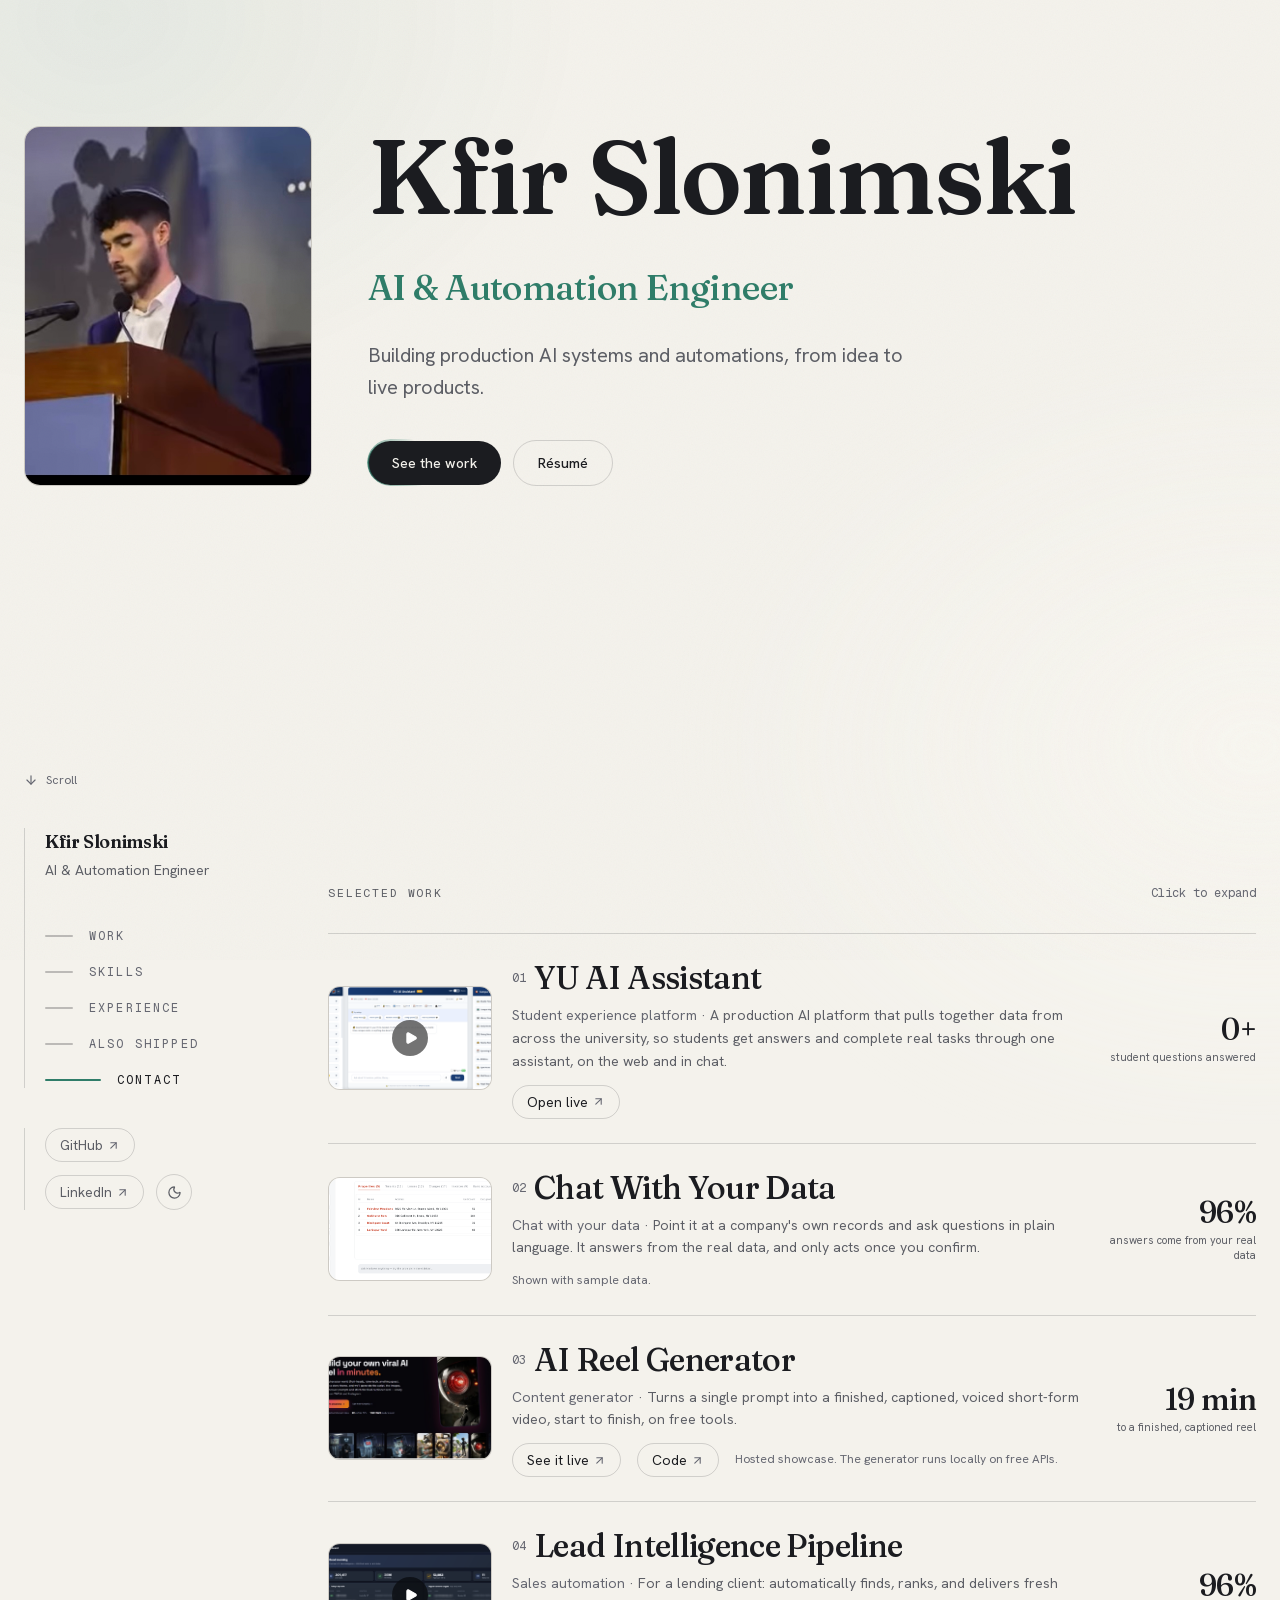
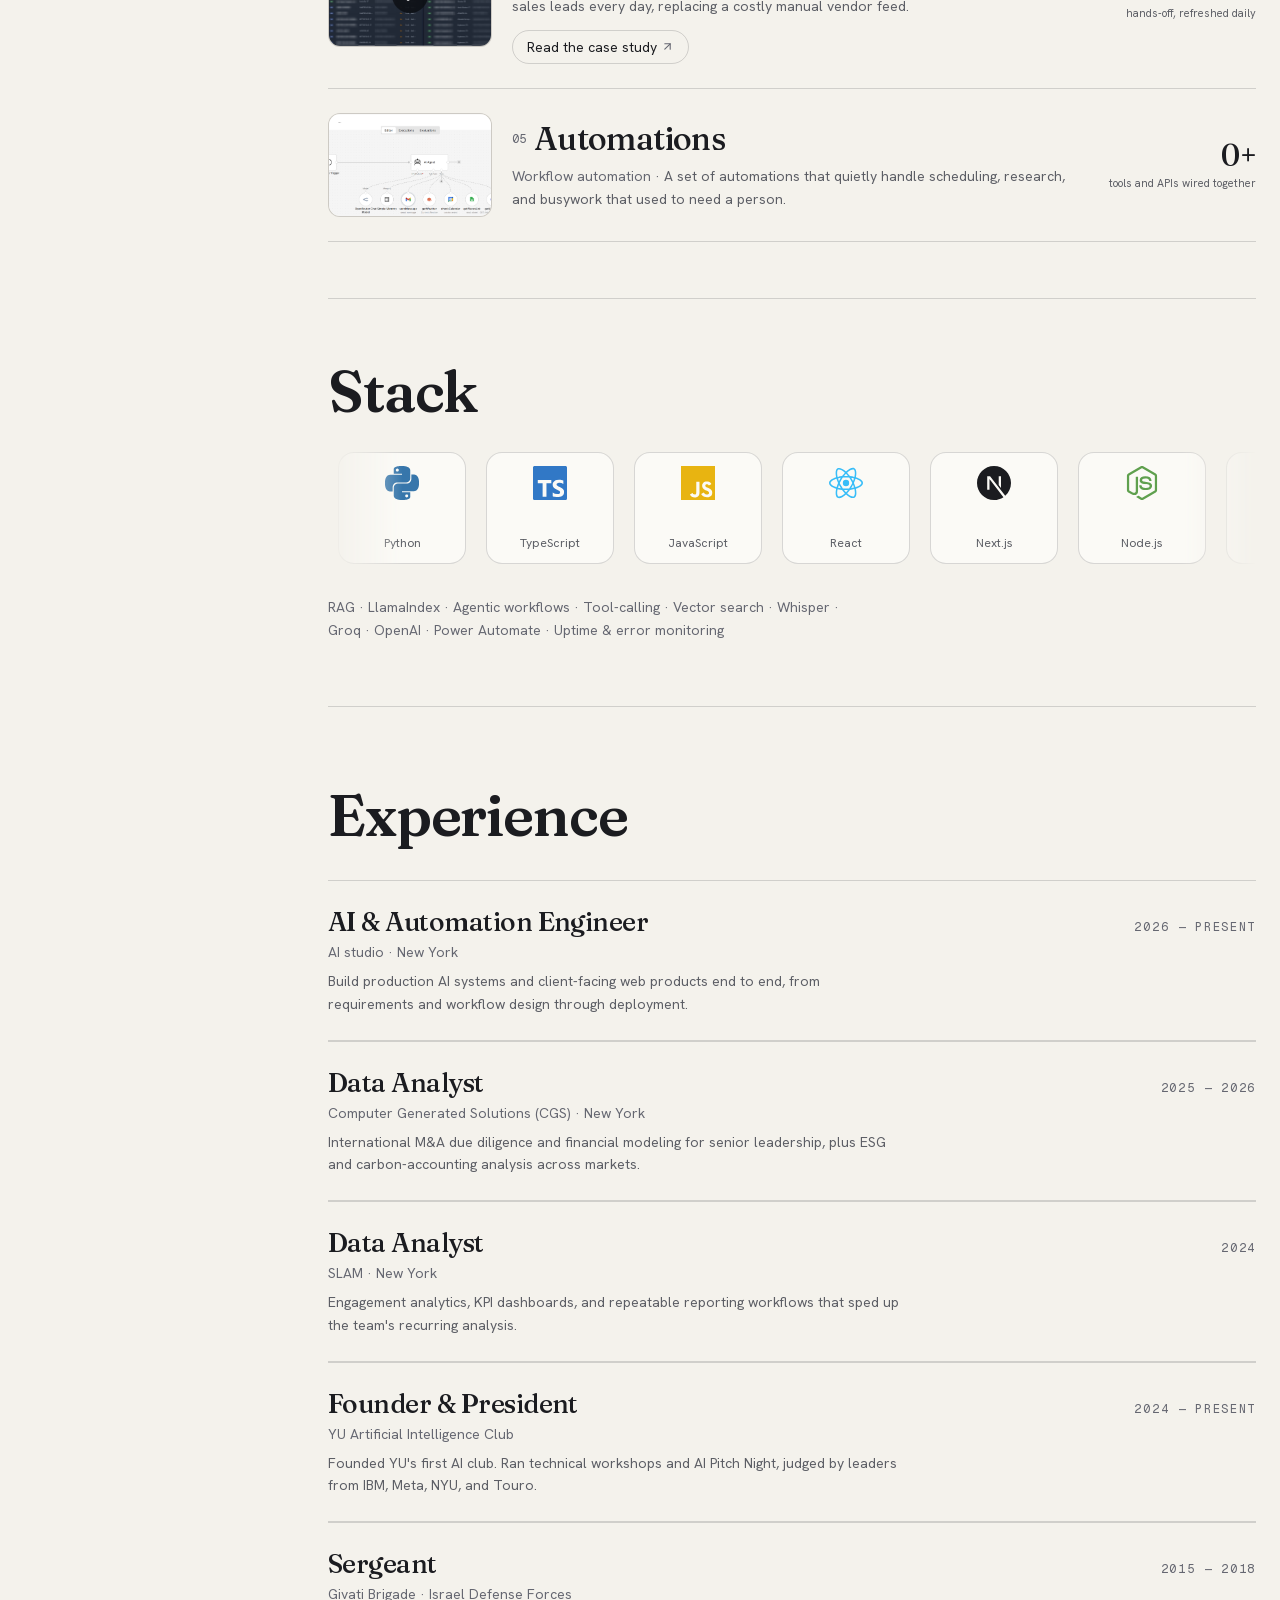
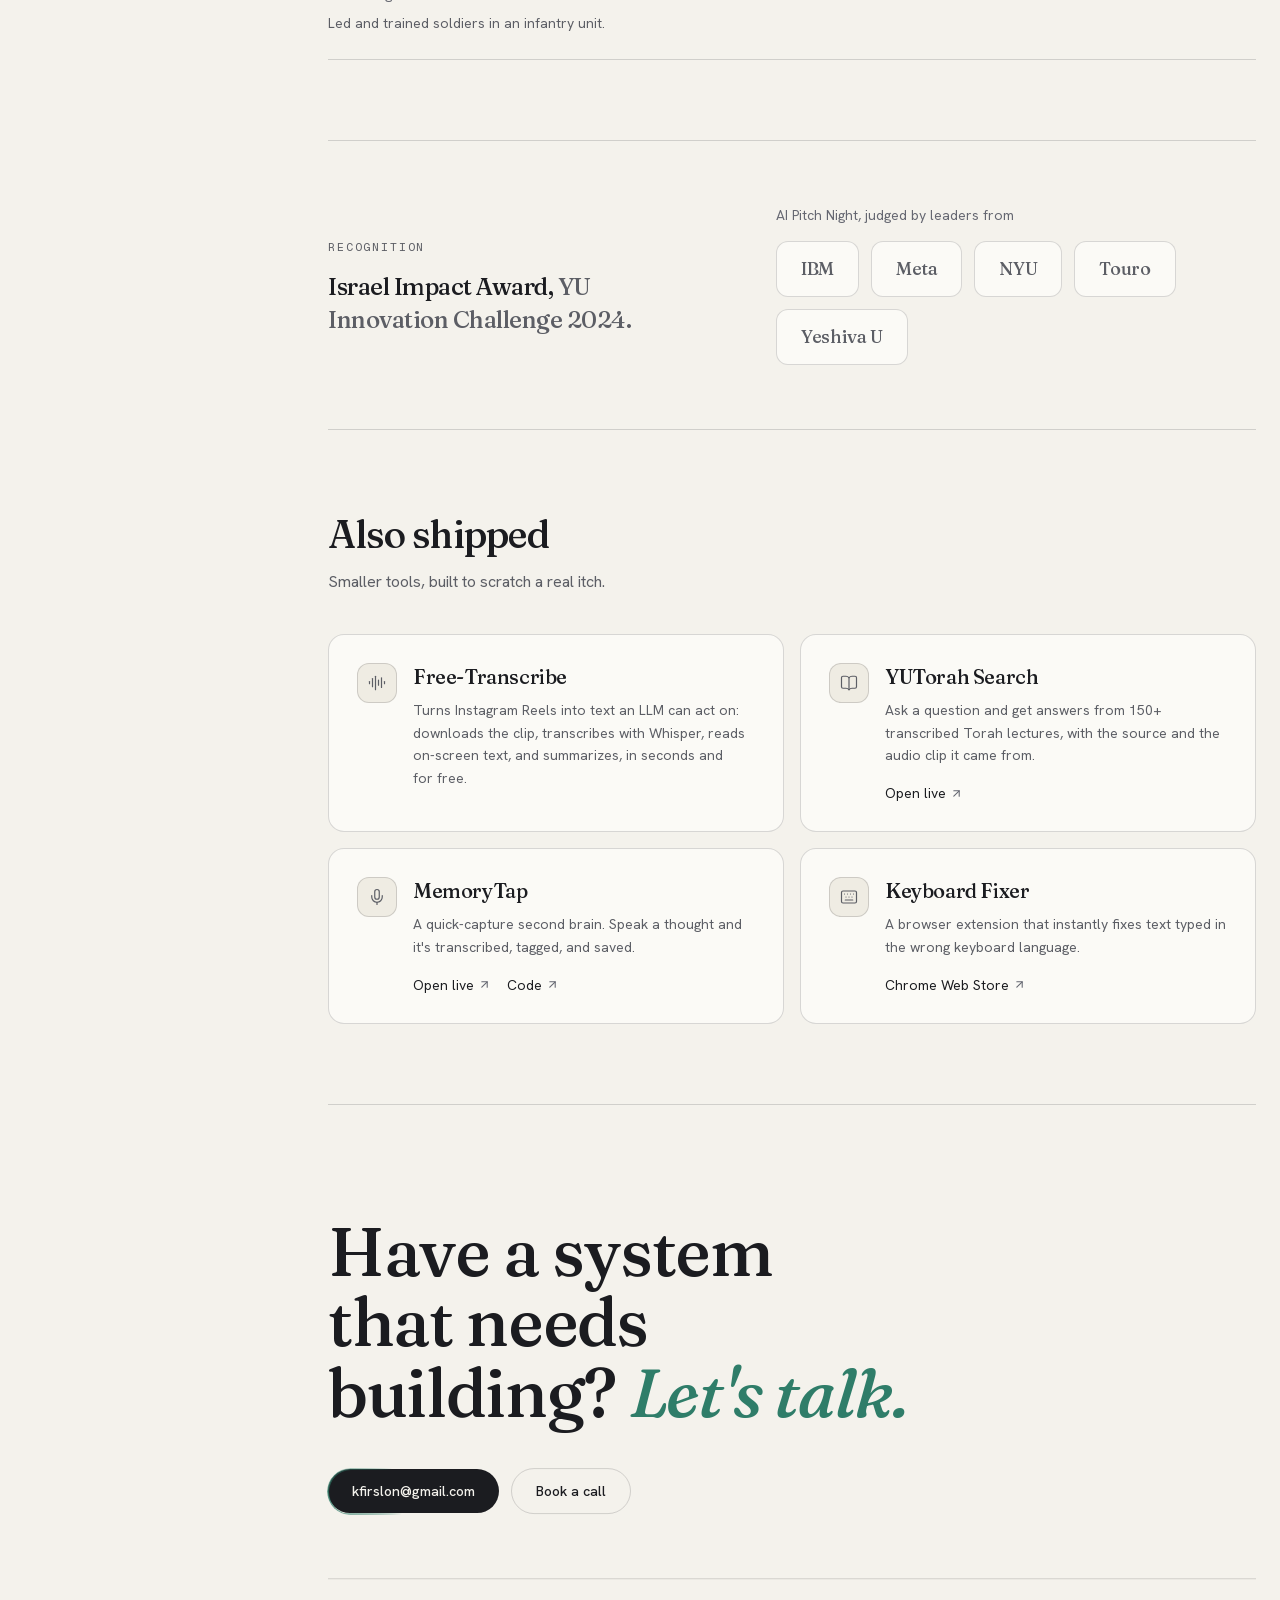
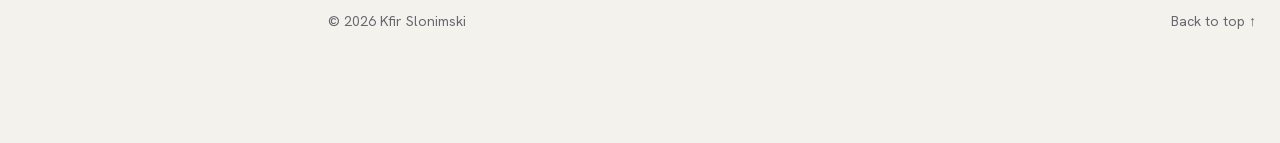
==== index.html @ 2a7be75e "Keyboard Fixer: Chrome Web Store link" ====
<!DOCTYPE html><html lang="en" class="fraunces_3e7e5205-module__csUGmq__variable hanken_grotesk_74a06ad1-module__SAL2Za__variable geist_mono_768fb615-module__nw7kYW__variable"><head><meta charSet="utf-8"/><meta name="viewport" content="width=device-width, initial-scale=1"/><link rel="preload" href="/_next/static/media/03bda585a99c6450-s.p.32sris142tqlb.woff2" as="font" crossorigin="" type="font/woff2"/><link rel="preload" href="/_next/static/media/3c7c6164b2587822-s.p.16u3vygyjnhr0.woff2" as="font" crossorigin="" type="font/woff2"/><link rel="preload" href="/_next/static/media/797e433ab948586e-s.p.0r6juujl39pe6.woff2" as="font" crossorigin="" type="font/woff2"/><link rel="preload" href="/_next/static/media/c47649aa31f9e140-s.p.3lxpqujs87tck.woff2" as="font" crossorigin="" type="font/woff2"/><link rel="preload" as="image" href="/screenshots/campus-assistant.png"/><link rel="preload" as="image" href="/screenshots/rag-chatbot.png"/><link rel="preload" as="image" href="/screenshots/reel-generator.jpg"/><link rel="preload" as="image" href="/screenshots/lead-pipeline.png"/><link rel="preload" as="image" href="/screenshots/automations.png"/><link rel="stylesheet" href="/_next/static/chunks/3j0uyhrtw1wcn.css" data-precedence="next"/><link rel="preload" as="script" fetchPriority="low" href="/_next/static/chunks/01dkdyukbdpqq.js"/><script src="/_next/static/chunks/07-hzktxqjvzd.js" async=""></script><script src="/_next/static/chunks/1wxw8ny0hl5xh.js" async=""></script><script src="/_next/static/chunks/25o46h8mdjlrg.js" async=""></script><script src="/_next/static/chunks/turbopack-1nvow2250694x.js" async=""></script><script src="/_next/static/chunks/3wuukmllfnezj.js" async=""></script><script src="/_next/static/chunks/1fd0losv8d6ux.js" async=""></script><script src="/_next/static/chunks/14mrh2-p_w84d.js" async=""></script><script src="/_next/static/chunks/1hz4pvqyh1uih.js" async=""></script><script src="/_next/static/chunks/2tbd9pul3k-1y.js" async=""></script><meta name="next-size-adjust" content=""/><title>Kfir Slonimski · AI &amp; Automation Engineer</title><meta name="description" content="I design and ship real, deployed AI systems. AI tools and automations that do real work, live and already in use."/><meta name="robots" content="index, follow"/><meta property="og:title" content="Kfir Slonimski · AI &amp; Automation Engineer"/><meta property="og:description" content="I design and ship real, deployed AI systems."/><meta property="og:type" content="website"/><meta name="twitter:card" content="summary"/><meta name="twitter:title" content="Kfir Slonimski · AI &amp; Automation Engineer"/><meta name="twitter:description" content="I design and ship real, deployed AI systems."/><link rel="icon" href="/favicon.ico?favicon.2vob68tjqpejf.ico" sizes="256x256" type="image/x-icon"/><script>(function(){try{var t=localStorage.getItem('theme');if(t==='dark'){document.documentElement.setAttribute('data-theme','dark');}}catch(e){}})();</script><script src="/_next/static/chunks/0cz1d0mv5g_q7.js" noModule=""></script></head><body><div hidden=""><!--$--><!--/$--></div><div class="grain" aria-hidden="true"></div><section id="top" class="relative mx-auto flex min-h-[92vh] max-w-7xl flex-col justify-center px-6 pb-16 pt-[14vh] lg:justify-start"><div class="grid items-center gap-10 sm:grid-cols-[auto_1fr] sm:gap-14"><div style="opacity:0;transform:scale(0.96)"><div class="overflow-hidden rounded-2xl border border-hairline bg-surface-2 aspect-[4/5] w-52 sm:w-64 lg:w-72"><div class="grid h-full w-full place-items-center"><span class="font-display text-4xl font-medium text-faint">KS</span></div></div></div><div><h1 class="font-display text-[clamp(3rem,9vw,6.5rem)] font-semibold leading-[0.98] tracking-tight"><span><span class="inline-block overflow-hidden align-baseline pb-[0.18em] -mb-[0.18em]"><span class="inline-block" style="transform:translateY(110%)">Kfir</span></span> <span class="inline-block overflow-hidden align-baseline pb-[0.18em] -mb-[0.18em]"><span class="inline-block" style="transform:translateY(110%)">Slonimski</span></span></span></h1><p class="font-display mt-5 text-[clamp(1.4rem,3.2vw,2.2rem)] font-medium text-accent" style="opacity:0;transform:translateY(14px)">AI &amp; Automation Engineer</p><p class="mt-6 max-w-xl text-lg leading-relaxed text-muted text-pretty md:text-xl" style="opacity:0;transform:translateY(16px)">Building production AI systems and automations, from idea to live products.</p><div class="mt-9 flex flex-wrap items-center gap-3" style="opacity:0;transform:translateY(16px)"><a href="#work" class="inline-flex items-center justify-center rounded-full px-6 py-3 text-sm font-medium transition-colors btn-ring bg-text text-bg hover:bg-accent" style="transform:none">See the work</a><a href="/Kfir-Slonimski-Resume.pdf" target="_blank" rel="noopener noreferrer" class="inline-flex items-center justify-center rounded-full px-6 py-3 text-sm font-medium transition-colors border border-hairline-strong text-text hover:border-text" style="transform:none">Résumé</a></div></div></div><a href="#work" aria-label="Scroll to work" class="absolute bottom-10 left-6 hidden items-center gap-2 text-xs text-faint sm:flex" style="opacity:0"><svg xmlns="http://www.w3.org/2000/svg" width="14" height="14" viewBox="0 0 24 24" fill="none" stroke="currentColor" stroke-width="2" stroke-linecap="round" stroke-linejoin="round" class="lucide lucide-arrow-down" aria-hidden="true"><path d="M12 5v14"></path><path d="m19 12-7 7-7-7"></path></svg>Scroll</a></section><div class="mx-auto max-w-7xl px-6 lg:flex lg:items-start lg:gap-16 xl:gap-24"><aside class="lg:sticky lg:top-16 lg:w-52 lg:flex-shrink-0 lg:self-start"><div class="pt-14 lg:pt-0 lg:border-l lg:border-hairline lg:pl-5"><a href="#top" class="font-display text-lg font-semibold tracking-tight">Kfir Slonimski</a><p class="mt-1 text-sm text-muted">AI &amp; Automation Engineer</p><nav class="mt-12 hidden lg:block"><ul class="space-y-5"><li><a href="#work" class="group flex items-center gap-4"><span class="h-[2px] rounded-full transition-all duration-300 w-14 bg-accent"></span><span class="font-mono text-xs uppercase tracking-[0.18em] transition-colors text-text">Work</span></a></li><li><a href="#skills" class="group flex items-center gap-4"><span class="h-[2px] rounded-full transition-all duration-300 w-7 bg-hairline-strong group-hover:w-12 group-hover:bg-text"></span><span class="font-mono text-xs uppercase tracking-[0.18em] transition-colors text-faint group-hover:text-text">Skills</span></a></li><li><a href="#experience" class="group flex items-center gap-4"><span class="h-[2px] rounded-full transition-all duration-300 w-7 bg-hairline-strong group-hover:w-12 group-hover:bg-text"></span><span class="font-mono text-xs uppercase tracking-[0.18em] transition-colors text-faint group-hover:text-text">Experience</span></a></li><li><a href="#shipped" class="group flex items-center gap-4"><span class="h-[2px] rounded-full transition-all duration-300 w-7 bg-hairline-strong group-hover:w-12 group-hover:bg-text"></span><span class="font-mono text-xs uppercase tracking-[0.18em] transition-colors text-faint group-hover:text-text">Also shipped</span></a></li><li><a href="#contact" class="group flex items-center gap-4"><span class="h-[2px] rounded-full transition-all duration-300 w-7 bg-hairline-strong group-hover:w-12 group-hover:bg-text"></span><span class="font-mono text-xs uppercase tracking-[0.18em] transition-colors text-faint group-hover:text-text">Contact</span></a></li></ul></nav></div><div class="mt-10 flex flex-wrap items-center gap-x-3 gap-y-3 lg:border-l lg:border-hairline lg:pl-5"><a href="https://github.com/Kfirslon" target="_blank" rel="noopener noreferrer" class="group inline-flex items-center gap-1 rounded-full border border-hairline px-3.5 py-1.5 text-sm text-muted transition-all duration-300 hover:-translate-y-0.5 hover:border-accent/50 hover:bg-accent-soft hover:text-text">GitHub<svg xmlns="http://www.w3.org/2000/svg" width="13" height="13" viewBox="0 0 24 24" fill="none" stroke="currentColor" stroke-width="2" stroke-linecap="round" stroke-linejoin="round" class="lucide lucide-arrow-up-right text-faint transition-all duration-300 group-hover:translate-x-0.5 group-hover:-translate-y-0.5 group-hover:text-accent" aria-hidden="true"><path d="M7 7h10v10"></path><path d="M7 17 17 7"></path></svg></a><a href="https://www.linkedin.com/in/kfir-slonimski-6146702a0" target="_blank" rel="noopener noreferrer" class="group inline-flex items-center gap-1 rounded-full border border-hairline px-3.5 py-1.5 text-sm text-muted transition-all duration-300 hover:-translate-y-0.5 hover:border-accent/50 hover:bg-accent-soft hover:text-text">LinkedIn<svg xmlns="http://www.w3.org/2000/svg" width="13" height="13" viewBox="0 0 24 24" fill="none" stroke="currentColor" stroke-width="2" stroke-linecap="round" stroke-linejoin="round" class="lucide lucide-arrow-up-right text-faint transition-all duration-300 group-hover:translate-x-0.5 group-hover:-translate-y-0.5 group-hover:text-accent" aria-hidden="true"><path d="M7 7h10v10"></path><path d="M7 17 17 7"></path></svg></a><button aria-label="Switch to dark theme" class="grid h-9 w-9 place-items-center rounded-full border border-hairline text-muted transition-colors hover:text-text hover:border-hairline-strong"><svg xmlns="http://www.w3.org/2000/svg" width="15" height="15" viewBox="0 0 24 24" fill="none" stroke="currentColor" stroke-width="2" stroke-linecap="round" stroke-linejoin="round" class="lucide lucide-moon" aria-hidden="true"><path d="M20.985 12.486a9 9 0 1 1-9.473-9.472c.405-.022.617.46.402.803a6 6 0 0 0 8.268 8.268c.344-.215.825-.004.803.401"></path></svg></button></div></aside><main class="min-w-0 lg:flex-1"><section id="work" class="scroll-mt-24 pt-10 pb-14 lg:pt-14"><div class="flex items-baseline justify-between"><h2 class="eyebrow">Selected work</h2><span class="hidden font-mono text-xs text-faint sm:block">Click to expand</span></div><div class="mt-8"><div class="block w-full border-t border-hairline text-left last:border-b"><div class="relative py-6"><div class="pointer-events-none absolute inset-0 -mx-4 rounded-xl bg-gradient-to-r from-accent-soft via-surface-2 to-transparent transition-opacity duration-300 opacity-0"></div><button type="button" aria-label="Play YU AI Assistant demo" class="absolute inset-0 z-0 cursor-pointer rounded-xl"></button><div class="pointer-events-none relative z-10 flex items-center justify-between gap-5 px-0"><div class="relative hidden h-[104px] w-[164px] shrink-0 overflow-hidden rounded-xl border bg-surface-2 transition-all duration-300 sm:block border-hairline"><img src="/screenshots/campus-assistant.png" alt="" class="h-full w-full object-cover object-top transition duration-500 scale-100 grayscale-[0.15]"/><span class="absolute inset-0 grid place-items-center"><span class="grid h-9 w-9 place-items-center rounded-full bg-black/55 backdrop-blur-sm transition-transform duration-300 scale-100"><svg xmlns="http://www.w3.org/2000/svg" width="14" height="14" viewBox="0 0 24 24" fill="none" stroke="currentColor" stroke-width="2" stroke-linecap="round" stroke-linejoin="round" class="lucide lucide-play translate-x-[1px] fill-white text-white" aria-hidden="true"><path d="M5 5a2 2 0 0 1 3.008-1.728l11.997 6.998a2 2 0 0 1 .003 3.458l-12 7A2 2 0 0 1 5 19z"></path></svg></span></span></div><div class="min-w-0 flex-1"><div class="flex items-center gap-2"><span class="font-mono text-xs text-faint">01</span><h3 class="font-display text-[clamp(1.4rem,2.6vw,2rem)] font-medium leading-tight"><span class="relative">YU AI Assistant<span class="absolute -bottom-0.5 left-0 h-px bg-accent transition-all duration-300 w-0"></span></span></h3><svg xmlns="http://www.w3.org/2000/svg" width="18" height="18" viewBox="0 0 24 24" fill="none" stroke="currentColor" stroke-width="2" stroke-linecap="round" stroke-linejoin="round" class="lucide lucide-arrow-up-right shrink-0 text-accent transition-all duration-300 -translate-x-1 translate-y-1 opacity-0" aria-hidden="true"><path d="M7 7h10v10"></path><path d="M7 17 17 7"></path></svg></div><p class="mt-1.5 max-w-xl text-sm leading-relaxed text-muted text-pretty"><span class="text-faint">Student experience platform</span>  ·  <!-- -->A production AI platform that pulls together data from across the university, so students get answers and complete real tasks through one assistant, on the web and in chat.</p><div class="mt-3 flex flex-wrap items-center gap-x-4 gap-y-2"><a href="https://yu-ai-assistant-1.onrender.com/" target="_blank" rel="noopener noreferrer" class="pointer-events-auto group/chip inline-flex items-center gap-1 rounded-full border border-hairline px-3.5 py-1.5 text-sm text-text transition-all duration-300 hover:-translate-y-0.5 hover:border-accent/50 hover:bg-accent-soft">Open live<svg xmlns="http://www.w3.org/2000/svg" width="13" height="13" viewBox="0 0 24 24" fill="none" stroke="currentColor" stroke-width="2" stroke-linecap="round" stroke-linejoin="round" class="lucide lucide-arrow-up-right text-faint transition-all duration-300 group-hover/chip:translate-x-0.5 group-hover/chip:-translate-y-0.5 group-hover/chip:text-accent" aria-hidden="true"><path d="M7 7h10v10"></path><path d="M7 17 17 7"></path></svg></a></div></div><div class="hidden shrink-0 text-right sm:block"><div class="font-display text-2xl font-medium tracking-tight md:text-3xl"><span>0<!-- -->+</span></div><div class="mt-0.5 max-w-[10rem] text-[11px] leading-snug text-muted">student questions answered</div></div></div></div></div><div class="block w-full border-t border-hairline text-left last:border-b"><div class="relative py-6"><div class="pointer-events-none absolute inset-0 -mx-4 rounded-xl bg-gradient-to-r from-accent-soft via-surface-2 to-transparent transition-opacity duration-300 opacity-0"></div><button type="button" aria-label="View Chat With Your Data screenshot" class="absolute inset-0 z-0 cursor-pointer rounded-xl"></button><div class="pointer-events-none relative z-10 flex items-center justify-between gap-5 px-0"><div class="relative hidden h-[104px] w-[164px] shrink-0 overflow-hidden rounded-xl border bg-surface-2 transition-all duration-300 sm:block border-hairline"><img src="/screenshots/rag-chatbot.png" alt="" class="h-full w-full object-cover object-top transition duration-500 scale-100 grayscale-[0.15]"/></div><div class="min-w-0 flex-1"><div class="flex items-center gap-2"><span class="font-mono text-xs text-faint">02</span><h3 class="font-display text-[clamp(1.4rem,2.6vw,2rem)] font-medium leading-tight"><span class="relative">Chat With Your Data<span class="absolute -bottom-0.5 left-0 h-px bg-accent transition-all duration-300 w-0"></span></span></h3><svg xmlns="http://www.w3.org/2000/svg" width="18" height="18" viewBox="0 0 24 24" fill="none" stroke="currentColor" stroke-width="2" stroke-linecap="round" stroke-linejoin="round" class="lucide lucide-arrow-up-right shrink-0 text-accent transition-all duration-300 -translate-x-1 translate-y-1 opacity-0" aria-hidden="true"><path d="M7 7h10v10"></path><path d="M7 17 17 7"></path></svg></div><p class="mt-1.5 max-w-xl text-sm leading-relaxed text-muted text-pretty"><span class="text-faint">Chat with your data</span>  ·  <!-- -->Point it at a company&#x27;s own records and ask questions in plain language. It answers from the real data, and only acts once you confirm.</p><div class="mt-3 flex flex-wrap items-center gap-x-4 gap-y-2"><span class="max-w-xl text-xs leading-relaxed text-faint text-pretty">Shown with sample data.</span></div></div><div class="hidden shrink-0 text-right sm:block"><div class="font-display text-2xl font-medium tracking-tight md:text-3xl"><span>0<!-- -->%</span></div><div class="mt-0.5 max-w-[10rem] text-[11px] leading-snug text-muted">answers come from your real data</div></div></div></div></div><div class="block w-full border-t border-hairline text-left last:border-b"><div class="relative py-6"><div class="pointer-events-none absolute inset-0 -mx-4 rounded-xl bg-gradient-to-r from-accent-soft via-surface-2 to-transparent transition-opacity duration-300 opacity-0"></div><button type="button" aria-label="View AI Reel Generator screenshot" class="absolute inset-0 z-0 cursor-pointer rounded-xl"></button><div class="pointer-events-none relative z-10 flex items-center justify-between gap-5 px-0"><div class="relative hidden h-[104px] w-[164px] shrink-0 overflow-hidden rounded-xl border bg-surface-2 transition-all duration-300 sm:block border-hairline"><img src="/screenshots/reel-generator.jpg" alt="" class="h-full w-full object-cover object-top transition duration-500 scale-100 grayscale-[0.15]"/></div><div class="min-w-0 flex-1"><div class="flex items-center gap-2"><span class="font-mono text-xs text-faint">03</span><h3 class="font-display text-[clamp(1.4rem,2.6vw,2rem)] font-medium leading-tight"><span class="relative">AI Reel Generator<span class="absolute -bottom-0.5 left-0 h-px bg-accent transition-all duration-300 w-0"></span></span></h3><svg xmlns="http://www.w3.org/2000/svg" width="18" height="18" viewBox="0 0 24 24" fill="none" stroke="currentColor" stroke-width="2" stroke-linecap="round" stroke-linejoin="round" class="lucide lucide-arrow-up-right shrink-0 text-accent transition-all duration-300 -translate-x-1 translate-y-1 opacity-0" aria-hidden="true"><path d="M7 7h10v10"></path><path d="M7 17 17 7"></path></svg></div><p class="mt-1.5 max-w-xl text-sm leading-relaxed text-muted text-pretty"><span class="text-faint">Content generator</span>  ·  <!-- -->Turns a single prompt into a finished, captioned, voiced short-form video, start to finish, on free tools.</p><div class="mt-3 flex flex-wrap items-center gap-x-4 gap-y-2"><a href="https://kfirslon-ai-video-creation.hf.space/" target="_blank" rel="noopener noreferrer" class="pointer-events-auto group/chip inline-flex items-center gap-1 rounded-full border border-hairline px-3.5 py-1.5 text-sm text-text transition-all duration-300 hover:-translate-y-0.5 hover:border-accent/50 hover:bg-accent-soft">See it live<svg xmlns="http://www.w3.org/2000/svg" width="13" height="13" viewBox="0 0 24 24" fill="none" stroke="currentColor" stroke-width="2" stroke-linecap="round" stroke-linejoin="round" class="lucide lucide-arrow-up-right text-faint transition-all duration-300 group-hover/chip:translate-x-0.5 group-hover/chip:-translate-y-0.5 group-hover/chip:text-accent" aria-hidden="true"><path d="M7 7h10v10"></path><path d="M7 17 17 7"></path></svg></a><a href="https://github.com/Kfirslon/ai_video_creation" target="_blank" rel="noopener noreferrer" class="pointer-events-auto group/chip inline-flex items-center gap-1 rounded-full border border-hairline px-3.5 py-1.5 text-sm text-text transition-all duration-300 hover:-translate-y-0.5 hover:border-accent/50 hover:bg-accent-soft">Code<svg xmlns="http://www.w3.org/2000/svg" width="13" height="13" viewBox="0 0 24 24" fill="none" stroke="currentColor" stroke-width="2" stroke-linecap="round" stroke-linejoin="round" class="lucide lucide-arrow-up-right text-faint transition-all duration-300 group-hover/chip:translate-x-0.5 group-hover/chip:-translate-y-0.5 group-hover/chip:text-accent" aria-hidden="true"><path d="M7 7h10v10"></path><path d="M7 17 17 7"></path></svg></a><span class="max-w-xl text-xs leading-relaxed text-faint text-pretty">Hosted showcase. The generator runs locally on free APIs.</span></div></div><div class="hidden shrink-0 text-right sm:block"><div class="font-display text-2xl font-medium tracking-tight md:text-3xl"><span>0<!-- --> min</span></div><div class="mt-0.5 max-w-[10rem] text-[11px] leading-snug text-muted">to a finished, captioned reel</div></div></div></div></div><div class="block w-full border-t border-hairline text-left last:border-b"><div class="relative py-6"><div class="pointer-events-none absolute inset-0 -mx-4 rounded-xl bg-gradient-to-r from-accent-soft via-surface-2 to-transparent transition-opacity duration-300 opacity-0"></div><button type="button" aria-label="Play Lead Intelligence Pipeline demo" class="absolute inset-0 z-0 cursor-pointer rounded-xl"></button><div class="pointer-events-none relative z-10 flex items-center justify-between gap-5 px-0"><div class="relative hidden h-[104px] w-[164px] shrink-0 overflow-hidden rounded-xl border bg-surface-2 transition-all duration-300 sm:block border-hairline"><img src="/screenshots/lead-pipeline.png" alt="" class="h-full w-full object-cover object-top transition duration-500 scale-100 grayscale-[0.15]"/><span class="absolute inset-0 grid place-items-center"><span class="grid h-9 w-9 place-items-center rounded-full bg-black/55 backdrop-blur-sm transition-transform duration-300 scale-100"><svg xmlns="http://www.w3.org/2000/svg" width="14" height="14" viewBox="0 0 24 24" fill="none" stroke="currentColor" stroke-width="2" stroke-linecap="round" stroke-linejoin="round" class="lucide lucide-play translate-x-[1px] fill-white text-white" aria-hidden="true"><path d="M5 5a2 2 0 0 1 3.008-1.728l11.997 6.998a2 2 0 0 1 .003 3.458l-12 7A2 2 0 0 1 5 19z"></path></svg></span></span></div><div class="min-w-0 flex-1"><div class="flex items-center gap-2"><span class="font-mono text-xs text-faint">04</span><h3 class="font-display text-[clamp(1.4rem,2.6vw,2rem)] font-medium leading-tight"><span class="relative">Lead Intelligence Pipeline<span class="absolute -bottom-0.5 left-0 h-px bg-accent transition-all duration-300 w-0"></span></span></h3><svg xmlns="http://www.w3.org/2000/svg" width="18" height="18" viewBox="0 0 24 24" fill="none" stroke="currentColor" stroke-width="2" stroke-linecap="round" stroke-linejoin="round" class="lucide lucide-arrow-up-right shrink-0 text-accent transition-all duration-300 -translate-x-1 translate-y-1 opacity-0" aria-hidden="true"><path d="M7 7h10v10"></path><path d="M7 17 17 7"></path></svg></div><p class="mt-1.5 max-w-xl text-sm leading-relaxed text-muted text-pretty"><span class="text-faint">Sales automation</span>  ·  <!-- -->For a lending client: automatically finds, ranks, and delivers fresh sales leads every day, replacing a costly manual vendor feed.</p><div class="mt-3 flex flex-wrap items-center gap-x-4 gap-y-2"><a class="pointer-events-auto group/chip inline-flex items-center gap-1 rounded-full border border-hairline px-3.5 py-1.5 text-sm text-text transition-all duration-300 hover:-translate-y-0.5 hover:border-accent/50 hover:bg-accent-soft" href="/lead-pipeline/">Read the case study<svg xmlns="http://www.w3.org/2000/svg" width="13" height="13" viewBox="0 0 24 24" fill="none" stroke="currentColor" stroke-width="2" stroke-linecap="round" stroke-linejoin="round" class="lucide lucide-arrow-up-right text-faint transition-all duration-300 group-hover/chip:translate-x-0.5 group-hover/chip:-translate-y-0.5 group-hover/chip:text-accent" aria-hidden="true"><path d="M7 7h10v10"></path><path d="M7 17 17 7"></path></svg></a></div></div><div class="hidden shrink-0 text-right sm:block"><div class="font-display text-2xl font-medium tracking-tight md:text-3xl"><span>0<!-- -->%</span></div><div class="mt-0.5 max-w-[10rem] text-[11px] leading-snug text-muted">hands-off, refreshed daily</div></div></div></div></div><div class="block w-full border-t border-hairline text-left last:border-b"><div class="relative py-6"><div class="pointer-events-none absolute inset-0 -mx-4 rounded-xl bg-gradient-to-r from-accent-soft via-surface-2 to-transparent transition-opacity duration-300 opacity-0"></div><button type="button" aria-label="View Automations screenshot" class="absolute inset-0 z-0 cursor-pointer rounded-xl"></button><div class="pointer-events-none relative z-10 flex items-center justify-between gap-5 px-0"><div class="relative hidden h-[104px] w-[164px] shrink-0 overflow-hidden rounded-xl border bg-surface-2 transition-all duration-300 sm:block border-hairline"><img src="/screenshots/automations.png" alt="" class="h-full w-full object-cover object-top transition duration-500 scale-100 grayscale-[0.15]"/></div><div class="min-w-0 flex-1"><div class="flex items-center gap-2"><span class="font-mono text-xs text-faint">05</span><h3 class="font-display text-[clamp(1.4rem,2.6vw,2rem)] font-medium leading-tight"><span class="relative">Automations<span class="absolute -bottom-0.5 left-0 h-px bg-accent transition-all duration-300 w-0"></span></span></h3><svg xmlns="http://www.w3.org/2000/svg" width="18" height="18" viewBox="0 0 24 24" fill="none" stroke="currentColor" stroke-width="2" stroke-linecap="round" stroke-linejoin="round" class="lucide lucide-arrow-up-right shrink-0 text-accent transition-all duration-300 -translate-x-1 translate-y-1 opacity-0" aria-hidden="true"><path d="M7 7h10v10"></path><path d="M7 17 17 7"></path></svg></div><p class="mt-1.5 max-w-xl text-sm leading-relaxed text-muted text-pretty"><span class="text-faint">Workflow automation</span>  ·  <!-- -->A set of automations that quietly handle scheduling, research, and busywork that used to need a person.</p></div><div class="hidden shrink-0 text-right sm:block"><div class="font-display text-2xl font-medium tracking-tight md:text-3xl"><span>0<!-- -->+</span></div><div class="mt-0.5 max-w-[10rem] text-[11px] leading-snug text-muted">tools and APIs wired together</div></div></div></div></div></div></section><section id="skills" class="scroll-mt-24 border-t border-hairline py-14 md:py-16"><div style="opacity:0;transform:translateY(24px)"><h2 class="font-display text-[clamp(2.4rem,5vw,3.6rem)] font-semibold leading-none tracking-tight">Stack</h2></div><div class="marquee-row mt-8"><div class="marquee-track"><div class="mx-2.5 grid h-28 w-32 shrink-0 place-items-center gap-2.5 rounded-2xl border border-hairline bg-surface"><svg stroke="currentColor" fill="currentColor" stroke-width="0" role="img" viewBox="0 0 24 24" style="color:#3776AB" height="34" width="34" xmlns="http://www.w3.org/2000/svg"><path d="M14.25.18l.9.2.73.26.59.3.45.32.34.34.25.34.16.33.1.3.04.26.02.2-.01.13V8.5l-.05.63-.13.55-.21.46-.26.38-.3.31-.33.25-.35.19-.35.14-.33.1-.3.07-.26.04-.21.02H8.77l-.69.05-.59.14-.5.22-.41.27-.33.32-.27.35-.2.36-.15.37-.1.35-.07.32-.04.27-.02.21v3.06H3.17l-.21-.03-.28-.07-.32-.12-.35-.18-.36-.26-.36-.36-.35-.46-.32-.59-.28-.73-.21-.88-.14-1.05-.05-1.23.06-1.22.16-1.04.24-.87.32-.71.36-.57.4-.44.42-.33.42-.24.4-.16.36-.1.32-.05.24-.01h.16l.06.01h8.16v-.83H6.18l-.01-2.75-.02-.37.05-.34.11-.31.17-.28.25-.26.31-.23.38-.2.44-.18.51-.15.58-.12.64-.1.71-.06.77-.04.84-.02 1.27.05zm-6.3 1.98l-.23.33-.08.41.08.41.23.34.33.22.41.09.41-.09.33-.22.23-.34.08-.41-.08-.41-.23-.33-.33-.22-.41-.09-.41.09zm13.09 3.95l.28.06.32.12.35.18.36.27.36.35.35.47.32.59.28.73.21.88.14 1.04.05 1.23-.06 1.23-.16 1.04-.24.86-.32.71-.36.57-.4.45-.42.33-.42.24-.4.16-.36.09-.32.05-.24.02-.16-.01h-8.22v.82h5.84l.01 2.76.02.36-.05.34-.11.31-.17.29-.25.25-.31.24-.38.2-.44.17-.51.15-.58.13-.64.09-.71.07-.77.04-.84.01-1.27-.04-1.07-.14-.9-.2-.73-.25-.59-.3-.45-.33-.34-.34-.25-.34-.16-.33-.1-.3-.04-.25-.02-.2.01-.13v-5.34l.05-.64.13-.54.21-.46.26-.38.3-.32.33-.24.35-.2.35-.14.33-.1.3-.06.26-.04.21-.02.13-.01h5.84l.69-.05.59-.14.5-.21.41-.28.33-.32.27-.35.2-.36.15-.36.1-.35.07-.32.04-.28.02-.21V6.07h2.09l.14.01zm-6.47 14.25l-.23.33-.08.41.08.41.23.33.33.23.41.08.41-.08.33-.23.23-.33.08-.41-.08-.41-.23-.33-.33-.23-.41-.08-.41.08z"></path></svg><span class="text-xs text-muted">Python</span></div><div class="mx-2.5 grid h-28 w-32 shrink-0 place-items-center gap-2.5 rounded-2xl border border-hairline bg-surface"><svg stroke="currentColor" fill="currentColor" stroke-width="0" role="img" viewBox="0 0 24 24" style="color:#3178C6" height="34" width="34" xmlns="http://www.w3.org/2000/svg"><path d="M1.125 0C.502 0 0 .502 0 1.125v21.75C0 23.498.502 24 1.125 24h21.75c.623 0 1.125-.502 1.125-1.125V1.125C24 .502 23.498 0 22.875 0zm17.363 9.75c.612 0 1.154.037 1.627.111a6.38 6.38 0 0 1 1.306.34v2.458a3.95 3.95 0 0 0-.643-.361 5.093 5.093 0 0 0-.717-.26 5.453 5.453 0 0 0-1.426-.2c-.3 0-.573.028-.819.086a2.1 2.1 0 0 0-.623.242c-.17.104-.3.229-.393.374a.888.888 0 0 0-.14.49c0 .196.053.373.156.529.104.156.252.304.443.444s.423.276.696.41c.273.135.582.274.926.416.47.197.892.407 1.266.628.374.222.695.473.963.753.268.279.472.598.614.957.142.359.214.776.214 1.253 0 .657-.125 1.21-.373 1.656a3.033 3.033 0 0 1-1.012 1.085 4.38 4.38 0 0 1-1.487.596c-.566.12-1.163.18-1.79.18a9.916 9.916 0 0 1-1.84-.164 5.544 5.544 0 0 1-1.512-.493v-2.63a5.033 5.033 0 0 0 3.237 1.2c.333 0 .624-.03.872-.09.249-.06.456-.144.623-.25.166-.108.29-.234.373-.38a1.023 1.023 0 0 0-.074-1.089 2.12 2.12 0 0 0-.537-.5 5.597 5.597 0 0 0-.807-.444 27.72 27.72 0 0 0-1.007-.436c-.918-.383-1.602-.852-2.053-1.405-.45-.553-.676-1.222-.676-2.005 0-.614.123-1.141.369-1.582.246-.441.58-.804 1.004-1.089a4.494 4.494 0 0 1 1.47-.629 7.536 7.536 0 0 1 1.77-.201zm-15.113.188h9.563v2.166H9.506v9.646H6.789v-9.646H3.375z"></path></svg><span class="text-xs text-muted">TypeScript</span></div><div class="mx-2.5 grid h-28 w-32 shrink-0 place-items-center gap-2.5 rounded-2xl border border-hairline bg-surface"><svg stroke="currentColor" fill="currentColor" stroke-width="0" role="img" viewBox="0 0 24 24" style="color:#E8B411" height="34" width="34" xmlns="http://www.w3.org/2000/svg"><path d="M0 0h24v24H0V0zm22.034 18.276c-.175-1.095-.888-2.015-3.003-2.873-.736-.345-1.554-.585-1.797-1.14-.091-.33-.105-.51-.046-.705.15-.646.915-.84 1.515-.66.39.12.75.42.976.9 1.034-.676 1.034-.676 1.755-1.125-.27-.42-.404-.601-.586-.78-.63-.705-1.469-1.065-2.834-1.034l-.705.089c-.676.165-1.32.525-1.71 1.005-1.14 1.291-.811 3.541.569 4.471 1.365 1.02 3.361 1.244 3.616 2.205.24 1.17-.87 1.545-1.966 1.41-.811-.18-1.26-.586-1.755-1.336l-1.83 1.051c.21.48.45.689.81 1.109 1.74 1.756 6.09 1.666 6.871-1.004.029-.09.24-.705.074-1.65l.046.067zm-8.983-7.245h-2.248c0 1.938-.009 3.864-.009 5.805 0 1.232.063 2.363-.138 2.711-.33.689-1.18.601-1.566.48-.396-.196-.597-.466-.83-.855-.063-.105-.11-.196-.127-.196l-1.825 1.125c.305.63.75 1.172 1.324 1.517.855.51 2.004.675 3.207.405.783-.226 1.458-.691 1.811-1.411.51-.93.402-2.07.397-3.346.012-2.054 0-4.109 0-6.179l.004-.056z"></path></svg><span class="text-xs text-muted">JavaScript</span></div><div class="mx-2.5 grid h-28 w-32 shrink-0 place-items-center gap-2.5 rounded-2xl border border-hairline bg-surface"><svg stroke="currentColor" fill="currentColor" stroke-width="0" role="img" viewBox="0 0 24 24" style="color:#38BDF8" height="34" width="34" xmlns="http://www.w3.org/2000/svg"><path d="M14.23 12.004a2.236 2.236 0 0 1-2.235 2.236 2.236 2.236 0 0 1-2.236-2.236 2.236 2.236 0 0 1 2.235-2.236 2.236 2.236 0 0 1 2.236 2.236zm2.648-10.69c-1.346 0-3.107.96-4.888 2.622-1.78-1.653-3.542-2.602-4.887-2.602-.41 0-.783.093-1.106.278-1.375.793-1.683 3.264-.973 6.365C1.98 8.917 0 10.42 0 12.004c0 1.59 1.99 3.097 5.043 4.03-.704 3.113-.39 5.588.988 6.38.32.187.69.275 1.102.275 1.345 0 3.107-.96 4.888-2.624 1.78 1.654 3.542 2.603 4.887 2.603.41 0 .783-.09 1.106-.275 1.374-.792 1.683-3.263.973-6.365C22.02 15.096 24 13.59 24 12.004c0-1.59-1.99-3.097-5.043-4.032.704-3.11.39-5.587-.988-6.38-.318-.184-.688-.277-1.092-.278zm-.005 1.09v.006c.225 0 .406.044.558.127.666.382.955 1.835.73 3.704-.054.46-.142.945-.25 1.44-.96-.236-2.006-.417-3.107-.534-.66-.905-1.345-1.727-2.035-2.447 1.592-1.48 3.087-2.292 4.105-2.295zm-9.77.02c1.012 0 2.514.808 4.11 2.28-.686.72-1.37 1.537-2.02 2.442-1.107.117-2.154.298-3.113.538-.112-.49-.195-.964-.254-1.42-.23-1.868.054-3.32.714-3.707.19-.09.4-.127.563-.132zm4.882 3.05c.455.468.91.992 1.36 1.564-.44-.02-.89-.034-1.345-.034-.46 0-.915.01-1.36.034.44-.572.895-1.096 1.345-1.565zM12 8.1c.74 0 1.477.034 2.202.093.406.582.802 1.203 1.183 1.86.372.64.71 1.29 1.018 1.946-.308.655-.646 1.31-1.013 1.95-.38.66-.773 1.288-1.18 1.87-.728.063-1.466.098-2.21.098-.74 0-1.477-.035-2.202-.093-.406-.582-.802-1.204-1.183-1.86-.372-.64-.71-1.29-1.018-1.946.303-.657.646-1.313 1.013-1.954.38-.66.773-1.286 1.18-1.868.728-.064 1.466-.098 2.21-.098zm-3.635.254c-.24.377-.48.763-.704 1.16-.225.39-.435.782-.635 1.174-.265-.656-.49-1.31-.676-1.947.64-.15 1.315-.283 2.015-.386zm7.26 0c.695.103 1.365.23 2.006.387-.18.632-.405 1.282-.66 1.933-.2-.39-.41-.783-.64-1.174-.225-.392-.465-.774-.705-1.146zm3.063.675c.484.15.944.317 1.375.498 1.732.74 2.852 1.708 2.852 2.476-.005.768-1.125 1.74-2.857 2.475-.42.18-.88.342-1.355.493-.28-.958-.646-1.956-1.1-2.98.45-1.017.81-2.01 1.085-2.964zm-13.395.004c.278.96.645 1.957 1.1 2.98-.45 1.017-.812 2.01-1.086 2.964-.484-.15-.944-.318-1.37-.5-1.732-.737-2.852-1.706-2.852-2.474 0-.768 1.12-1.742 2.852-2.476.42-.18.88-.342 1.356-.494zm11.678 4.28c.265.657.49 1.312.676 1.948-.64.157-1.316.29-2.016.39.24-.375.48-.762.705-1.158.225-.39.435-.788.636-1.18zm-9.945.02c.2.392.41.783.64 1.175.23.39.465.772.705 1.143-.695-.102-1.365-.23-2.006-.386.18-.63.406-1.282.66-1.933zM17.92 16.32c.112.493.2.968.254 1.423.23 1.868-.054 3.32-.714 3.708-.147.09-.338.128-.563.128-1.012 0-2.514-.807-4.11-2.28.686-.72 1.37-1.536 2.02-2.44 1.107-.118 2.154-.3 3.113-.54zm-11.83.01c.96.234 2.006.415 3.107.532.66.905 1.345 1.727 2.035 2.446-1.595 1.483-3.092 2.295-4.11 2.295-.22-.005-.406-.05-.553-.132-.666-.38-.955-1.834-.73-3.703.054-.46.142-.944.25-1.438zm4.56.64c.44.02.89.034 1.345.034.46 0 .915-.01 1.36-.034-.44.572-.895 1.095-1.345 1.565-.455-.47-.91-.993-1.36-1.565z"></path></svg><span class="text-xs text-muted">React</span></div><div class="mx-2.5 grid h-28 w-32 shrink-0 place-items-center gap-2.5 rounded-2xl border border-hairline bg-surface"><svg stroke="currentColor" fill="currentColor" stroke-width="0" role="img" viewBox="0 0 24 24" height="34" width="34" xmlns="http://www.w3.org/2000/svg"><path d="M18.665 21.978C16.758 23.255 14.465 24 12 24 5.377 24 0 18.623 0 12S5.377 0 12 0s12 5.377 12 12c0 3.583-1.574 6.801-4.067 9.001L9.219 7.2H7.2v9.596h1.615V9.251l9.85 12.727Zm-3.332-8.533 1.6 2.061V7.2h-1.6v6.245Z"></path></svg><span class="text-xs text-muted">Next.js</span></div><div class="mx-2.5 grid h-28 w-32 shrink-0 place-items-center gap-2.5 rounded-2xl border border-hairline bg-surface"><svg stroke="currentColor" fill="currentColor" stroke-width="0" role="img" viewBox="0 0 24 24" style="color:#5FA04E" height="34" width="34" xmlns="http://www.w3.org/2000/svg"><path d="M11.998,24c-0.321,0-0.641-0.084-0.922-0.247l-2.936-1.737c-0.438-0.245-0.224-0.332-0.08-0.383 c0.585-0.203,0.703-0.25,1.328-0.604c0.065-0.037,0.151-0.023,0.218,0.017l2.256,1.339c0.082,0.045,0.197,0.045,0.272,0l8.795-5.076 c0.082-0.047,0.134-0.141,0.134-0.238V6.921c0-0.099-0.053-0.192-0.137-0.242l-8.791-5.072c-0.081-0.047-0.189-0.047-0.271,0 L3.075,6.68C2.99,6.729,2.936,6.825,2.936,6.921v10.15c0,0.097,0.054,0.189,0.139,0.235l2.409,1.392 c1.307,0.654,2.108-0.116,2.108-0.89V7.787c0-0.142,0.114-0.253,0.256-0.253h1.115c0.139,0,0.255,0.112,0.255,0.253v10.021 c0,1.745-0.95,2.745-2.604,2.745c-0.508,0-0.909,0-2.026-0.551L2.28,18.675c-0.57-0.329-0.922-0.945-0.922-1.604V6.921 c0-0.659,0.353-1.275,0.922-1.603l8.795-5.082c0.557-0.315,1.296-0.315,1.848,0l8.794,5.082c0.57,0.329,0.924,0.944,0.924,1.603 v10.15c0,0.659-0.354,1.273-0.924,1.604l-8.794,5.078C12.643,23.916,12.324,24,11.998,24z M19.099,13.993 c0-1.9-1.284-2.406-3.987-2.763c-2.731-0.361-3.009-0.548-3.009-1.187c0-0.528,0.235-1.233,2.258-1.233 c1.807,0,2.473,0.389,2.747,1.607c0.024,0.115,0.129,0.199,0.247,0.199h1.141c0.071,0,0.138-0.031,0.186-0.081 c0.048-0.054,0.074-0.123,0.067-0.196c-0.177-2.098-1.571-3.076-4.388-3.076c-2.508,0-4.004,1.058-4.004,2.833 c0,1.925,1.488,2.457,3.895,2.695c2.88,0.282,3.103,0.703,3.103,1.269c0,0.983-0.789,1.402-2.642,1.402 c-2.327,0-2.839-0.584-3.011-1.742c-0.02-0.124-0.126-0.215-0.253-0.215h-1.137c-0.141,0-0.254,0.112-0.254,0.253 c0,1.482,0.806,3.248,4.655,3.248C17.501,17.007,19.099,15.91,19.099,13.993z"></path></svg><span class="text-xs text-muted">Node.js</span></div><div class="mx-2.5 grid h-28 w-32 shrink-0 place-items-center gap-2.5 rounded-2xl border border-hairline bg-surface"><svg stroke="currentColor" fill="currentColor" stroke-width="0" role="img" viewBox="0 0 24 24" height="34" width="34" xmlns="http://www.w3.org/2000/svg"><path d="M10.773 2.878c-.013 1.434.322 4.624.445 5.734l-8.558 3.83c-.56-.959-.98-2.304-1.237-3.38l-.06.027c-.205.09-.406.053-.494-.088l-.011-.018-.82-1.506c-.058-.105-.05-.252.024-.392a.78.78 0 0 1 .358-.331l9.824-4.207c.146-.064.299-.063.4.004.106.062.127.128.13.327Zm.68 7c.523 1.97.675 2.412.832 2.818l-7.263 3.7a19.35 19.35 0 0 1-1.81-2.83l8.24-3.689Zm12.432 8.786h.003c.283.402-.047.657-.153.698l-.947.37c.037.125.035.319-.217.414l-.736.287c-.229.09-.398-.059-.42-.2l-.025-.125c-4.427 1.784-7.94 1.685-10.696.647-1.981-.745-3.576-1.983-4.846-3.379l6.948-3.54c.721 1.431 1.586 2.454 2.509 3.178 2.086 1.638 4.415 1.712 5.793 1.563l-.047-.233c-.015-.077.007-.135.086-.165l.734-.288a.302.302 0 0 1 .342.086l.748-.288a.306.306 0 0 1 .341.086l.583.89Z"></path></svg><span class="text-xs text-muted">Flask</span></div><div class="mx-2.5 grid h-28 w-32 shrink-0 place-items-center gap-2.5 rounded-2xl border border-hairline bg-surface"><svg stroke="currentColor" fill="currentColor" stroke-width="0" role="img" viewBox="0 0 24 24" style="color:#D97757" height="34" width="34" xmlns="http://www.w3.org/2000/svg"><path d="m4.7144 15.9555 4.7174-2.6471.079-.2307-.079-.1275h-.2307l-.7893-.0486-2.6956-.0729-2.3375-.0971-2.2646-.1214-.5707-.1215-.5343-.7042.0546-.3522.4797-.3218.686.0608 1.5179.1032 2.2767.1578 1.6514.0972 2.4468.255h.3886l.0546-.1579-.1336-.0971-.1032-.0972L6.973 9.8356l-2.55-1.6879-1.3356-.9714-.7225-.4918-.3643-.4614-.1578-1.0078.6557-.7225.8803.0607.2246.0607.8925.686 1.9064 1.4754 2.4893 1.8336.3643.3035.1457-.1032.0182-.0728-.164-.2733-1.3539-2.4467-1.445-2.4893-.6435-1.032-.17-.6194c-.0607-.255-.1032-.4674-.1032-.7285L6.287.1335 6.6997 0l.9957.1336.419.3642.6192 1.4147 1.0018 2.2282 1.5543 3.0296.4553.8985.2429.8318.091.255h.1579v-.1457l.1275-1.706.2368-2.0947.2307-2.6957.0789-.7589.3764-.9107.7468-.4918.5828.2793.4797.686-.0668.4433-.2853 1.8517-.5586 2.9021-.3643 1.9429h.2125l.2429-.2429.9835-1.3053 1.6514-2.0643.7286-.8196.85-.9046.5464-.4311h1.0321l.759 1.1293-.34 1.1657-1.0625 1.3478-.8804 1.1414-1.2628 1.7-.7893 1.36.0729.1093.1882-.0183 2.8535-.607 1.5421-.2794 1.8396-.3157.8318.3886.091.3946-.3278.8075-1.967.4857-2.3072.4614-3.4364.8136-.0425.0304.0486.0607 1.5482.1457.6618.0364h1.621l3.0175.2247.7892.522.4736.6376-.079.4857-1.2142.6193-1.6393-.3886-3.825-.9107-1.3113-.3279h-.1822v.1093l1.0929 1.0686 2.0035 1.8092 2.5075 2.3314.1275.5768-.3218.4554-.34-.0486-2.2039-1.6575-.85-.7468-1.9246-1.621h-.1275v.17l.4432.6496 2.3436 3.5214.1214 1.0807-.17.3521-.6071.2125-.6679-.1214-1.3721-1.9246L14.38 17.959l-1.1414-1.9428-.1397.079-.674 7.2552-.3156.3703-.7286.2793-.6071-.4614-.3218-.7468.3218-1.4753.3886-1.9246.3157-1.53.2853-1.9004.17-.6314-.0121-.0425-.1397.0182-1.4328 1.9672-2.1796 2.9446-1.7243 1.8456-.4128.164-.7164-.3704.0667-.6618.4008-.5889 2.386-3.0357 1.4389-1.882.929-1.0868-.0062-.1579h-.0546l-6.3385 4.1164-1.1293.1457-.4857-.4554.0608-.7467.2307-.2429 1.9064-1.3114Z"></path></svg><span class="text-xs text-muted">Claude</span></div><div class="mx-2.5 grid h-28 w-32 shrink-0 place-items-center gap-2.5 rounded-2xl border border-hairline bg-surface"><svg stroke="currentColor" fill="currentColor" stroke-width="0" role="img" viewBox="0 0 24 24" style="color:#4169E1" height="34" width="34" xmlns="http://www.w3.org/2000/svg"><path d="M23.5594 14.7228a.5269.5269 0 0 0-.0563-.1191c-.139-.2632-.4768-.3418-1.0074-.2321-1.6533.3411-2.2935.1312-2.5256-.0191 1.342-2.0482 2.445-4.522 3.0411-6.8297.2714-1.0507.7982-3.5237.1222-4.7316a1.5641 1.5641 0 0 0-.1509-.235C21.6931.9086 19.8007.0248 17.5099.0005c-1.4947-.0158-2.7705.3461-3.1161.4794a9.449 9.449 0 0 0-.5159-.0816 8.044 8.044 0 0 0-1.3114-.1278c-1.1822-.0184-2.2038.2642-3.0498.8406-.8573-.3211-4.7888-1.645-7.2219.0788C.9359 2.1526.3086 3.8733.4302 6.3043c.0409.818.5069 3.334 1.2423 5.7436.4598 1.5065.9387 2.7019 1.4334 3.582.553.9942 1.1259 1.5933 1.7143 1.7895.4474.1491 1.1327.1441 1.8581-.7279.8012-.9635 1.5903-1.8258 1.9446-2.2069.4351.2355.9064.3625 1.39.3772a.0569.0569 0 0 0 .0004.0041 11.0312 11.0312 0 0 0-.2472.3054c-.3389.4302-.4094.5197-1.5002.7443-.3102.064-1.1344.2339-1.1464.8115-.0025.1224.0329.2309.0919.3268.2269.4231.9216.6097 1.015.6331 1.3345.3335 2.5044.092 3.3714-.6787-.017 2.231.0775 4.4174.3454 5.0874.2212.5529.7618 1.9045 2.4692 1.9043.2505 0 .5263-.0291.8296-.0941 1.7819-.3821 2.5557-1.1696 2.855-2.9059.1503-.8707.4016-2.8753.5388-4.1012.0169-.0703.0357-.1207.057-.1362.0007-.0005.0697-.0471.4272.0307a.3673.3673 0 0 0 .0443.0068l.2539.0223.0149.001c.8468.0384 1.9114-.1426 2.5312-.4308.6438-.2988 1.8057-1.0323 1.5951-1.6698zM2.371 11.8765c-.7435-2.4358-1.1779-4.8851-1.2123-5.5719-.1086-2.1714.4171-3.6829 1.5623-4.4927 1.8367-1.2986 4.8398-.5408 6.108-.13-.0032.0032-.0066.0061-.0098.0094-2.0238 2.044-1.9758 5.536-1.9708 5.7495-.0002.0823.0066.1989.0162.3593.0348.5873.0996 1.6804-.0735 2.9184-.1609 1.1504.1937 2.2764.9728 3.0892.0806.0841.1648.1631.2518.2374-.3468.3714-1.1004 1.1926-1.9025 2.1576-.5677.6825-.9597.5517-1.0886.5087-.3919-.1307-.813-.5871-1.2381-1.3223-.4796-.839-.9635-2.0317-1.4155-3.5126zm6.0072 5.0871c-.1711-.0428-.3271-.1132-.4322-.1772.0889-.0394.2374-.0902.4833-.1409 1.2833-.2641 1.4815-.4506 1.9143-1.0002.0992-.126.2116-.2687.3673-.4426a.3549.3549 0 0 0 .0737-.1298c.1708-.1513.2724-.1099.4369-.0417.156.0646.3078.26.3695.4752.0291.1016.0619.2945-.0452.4444-.9043 1.2658-2.2216 1.2494-3.1676 1.0128zm2.094-3.988-.0525.141c-.133.3566-.2567.6881-.3334 1.003-.6674-.0021-1.3168-.2872-1.8105-.8024-.6279-.6551-.9131-1.5664-.7825-2.5004.1828-1.3079.1153-2.4468.079-3.0586-.005-.0857-.0095-.1607-.0122-.2199.2957-.2621 1.6659-.9962 2.6429-.7724.4459.1022.7176.4057.8305.928.5846 2.7038.0774 3.8307-.3302 4.7363-.084.1866-.1633.3629-.2311.5454zm7.3637 4.5725c-.0169.1768-.0358.376-.0618.5959l-.146.4383a.3547.3547 0 0 0-.0182.1077c-.0059.4747-.054.6489-.115.8693-.0634.2292-.1353.4891-.1794 1.0575-.11 1.4143-.8782 2.2267-2.4172 2.5565-1.5155.3251-1.7843-.4968-2.0212-1.2217a6.5824 6.5824 0 0 0-.0769-.2266c-.2154-.5858-.1911-1.4119-.1574-2.5551.0165-.5612-.0249-1.9013-.3302-2.6462.0044-.2932.0106-.5909.019-.8918a.3529.3529 0 0 0-.0153-.1126 1.4927 1.4927 0 0 0-.0439-.208c-.1226-.4283-.4213-.7866-.7797-.9351-.1424-.059-.4038-.1672-.7178-.0869.067-.276.1831-.5875.309-.9249l.0529-.142c.0595-.16.134-.3257.213-.5012.4265-.9476 1.0106-2.2453.3766-5.1772-.2374-1.0981-1.0304-1.6343-2.2324-1.5098-.7207.0746-1.3799.3654-1.7088.5321a5.6716 5.6716 0 0 0-.1958.1041c.0918-1.1064.4386-3.1741 1.7357-4.4823a4.0306 4.0306 0 0 1 .3033-.276.3532.3532 0 0 0 .1447-.0644c.7524-.5706 1.6945-.8506 2.802-.8325.4091.0067.8017.0339 1.1742.081 1.939.3544 3.2439 1.4468 4.0359 2.3827.8143.9623 1.2552 1.9315 1.4312 2.4543-1.3232-.1346-2.2234.1268-2.6797.779-.9926 1.4189.543 4.1729 1.2811 5.4964.1353.2426.2522.4522.2889.5413.2403.5825.5515.9713.7787 1.2552.0696.087.1372.1714.1885.245-.4008.1155-1.1208.3825-1.0552 1.717-.0123.1563-.0423.4469-.0834.8148-.0461.2077-.0702.4603-.0994.7662zm.8905-1.6211c-.0405-.8316.2691-.9185.5967-1.0105a2.8566 2.8566 0 0 0 .135-.0406 1.202 1.202 0 0 0 .1342.103c.5703.3765 1.5823.4213 3.0068.1344-.2016.1769-.5189.3994-.9533.6011-.4098.1903-1.0957.333-1.7473.3636-.7197.0336-1.0859-.0807-1.1721-.151zm.5695-9.2712c-.0059.3508-.0542.6692-.1054 1.0017-.055.3576-.112.7274-.1264 1.1762-.0142.4368.0404.8909.0932 1.3301.1066.887.216 1.8003-.2075 2.7014a3.5272 3.5272 0 0 1-.1876-.3856c-.0527-.1276-.1669-.3326-.3251-.6162-.6156-1.1041-2.0574-3.6896-1.3193-4.7446.3795-.5427 1.3408-.5661 2.1781-.463zm.2284 7.0137a12.3762 12.3762 0 0 0-.0853-.1074l-.0355-.0444c.7262-1.1995.5842-2.3862.4578-3.4385-.0519-.4318-.1009-.8396-.0885-1.2226.0129-.4061.0666-.7543.1185-1.0911.0639-.415.1288-.8443.1109-1.3505.0134-.0531.0188-.1158.0118-.1902-.0457-.4855-.5999-1.938-1.7294-3.253-.6076-.7073-1.4896-1.4972-2.6889-2.0395.5251-.1066 1.2328-.2035 2.0244-.1859 2.0515.0456 3.6746.8135 4.8242 2.2824a.908.908 0 0 1 .0667.1002c.7231 1.3556-.2762 6.2751-2.9867 10.5405zm-8.8166-6.1162c-.025.1794-.3089.4225-.6211.4225a.5821.5821 0 0 1-.0809-.0056c-.1873-.026-.3765-.144-.5059-.3156-.0458-.0605-.1203-.178-.1055-.2844.0055-.0401.0261-.0985.0925-.1488.1182-.0894.3518-.1226.6096-.0867.3163.0441.6426.1938.6113.4186zm7.9305-.4114c.0111.0792-.049.201-.1531.3102-.0683.0717-.212.1961-.4079.2232a.5456.5456 0 0 1-.075.0052c-.2935 0-.5414-.2344-.5607-.3717-.024-.1765.2641-.3106.5611-.352.297-.0414.6111.0088.6356.1851z"></path></svg><span class="text-xs text-muted">PostgreSQL</span></div><div class="mx-2.5 grid h-28 w-32 shrink-0 place-items-center gap-2.5 rounded-2xl border border-hairline bg-surface"><svg stroke="currentColor" fill="currentColor" stroke-width="0" role="img" viewBox="0 0 24 24" style="color:#3FCF8E" height="34" width="34" xmlns="http://www.w3.org/2000/svg"><path d="M11.9 1.036c-.015-.986-1.26-1.41-1.874-.637L.764 12.05C-.33 13.427.65 15.455 2.409 15.455h9.579l.113 7.51c.014.985 1.259 1.408 1.873.636l9.262-11.653c1.093-1.375.113-3.403-1.645-3.403h-9.642z"></path></svg><span class="text-xs text-muted">Supabase</span></div><div class="mx-2.5 grid h-28 w-32 shrink-0 place-items-center gap-2.5 rounded-2xl border border-hairline bg-surface"><svg stroke="currentColor" fill="currentColor" stroke-width="0" role="img" viewBox="0 0 24 24" style="color:#EA4B71" height="34" width="34" xmlns="http://www.w3.org/2000/svg"><path d="M21.4737 5.6842c-1.1772 0-2.1663.8051-2.4468 1.8947h-2.8955c-1.235 0-2.289.893-2.492 2.111l-.1038.623a1.263 1.263 0 0 1-1.246 1.0555H11.289c-.2805-1.0896-1.2696-1.8947-2.4468-1.8947s-2.1663.8051-2.4467 1.8947H4.973c-.2805-1.0896-1.2696-1.8947-2.4468-1.8947C1.1311 9.4737 0 10.6047 0 12s1.131 2.5263 2.5263 2.5263c1.1772 0 2.1663-.8051 2.4468-1.8947h1.4223c.2804 1.0896 1.2696 1.8947 2.4467 1.8947 1.1772 0 2.1663-.8051 2.4468-1.8947h1.0008a1.263 1.263 0 0 1 1.2459 1.0555l.1038.623c.203 1.218 1.257 2.111 2.492 2.111h.3692c.2804 1.0895 1.2696 1.8947 2.4468 1.8947 1.3952 0 2.5263-1.131 2.5263-2.5263s-1.131-2.5263-2.5263-2.5263c-1.1772 0-2.1664.805-2.4468 1.8947h-.3692a1.263 1.263 0 0 1-1.246-1.0555l-.1037-.623A2.52 2.52 0 0 0 13.9607 12a2.52 2.52 0 0 0 .821-1.4794l.1038-.623a1.263 1.263 0 0 1 1.2459-1.0555h2.8955c.2805 1.0896 1.2696 1.8947 2.4468 1.8947 1.3952 0 2.5263-1.131 2.5263-2.5263s-1.131-2.5263-2.5263-2.5263m0 1.2632a1.263 1.263 0 0 1 1.2631 1.2631 1.263 1.263 0 0 1-1.2631 1.2632 1.263 1.263 0 0 1-1.2632-1.2632 1.263 1.263 0 0 1 1.2632-1.2631M2.5263 10.7368A1.263 1.263 0 0 1 3.7895 12a1.263 1.263 0 0 1-1.2632 1.2632A1.263 1.263 0 0 1 1.2632 12a1.263 1.263 0 0 1 1.2631-1.2632m6.3158 0A1.263 1.263 0 0 1 10.1053 12a1.263 1.263 0 0 1-1.2632 1.2632A1.263 1.263 0 0 1 7.579 12a1.263 1.263 0 0 1 1.2632-1.2632m10.1053 3.7895a1.263 1.263 0 0 1 1.2631 1.2632 1.263 1.263 0 0 1-1.2631 1.2631 1.263 1.263 0 0 1-1.2632-1.2631 1.263 1.263 0 0 1 1.2632-1.2632"></path></svg><span class="text-xs text-muted">n8n</span></div><div class="mx-2.5 grid h-28 w-32 shrink-0 place-items-center gap-2.5 rounded-2xl border border-hairline bg-surface"><svg stroke="currentColor" fill="currentColor" stroke-width="0" role="img" viewBox="0 0 24 24" style="color:#5A3FCF" height="34" width="34" xmlns="http://www.w3.org/2000/svg"><path d="M16.922 0h2.623v18.104h-2.623zm-4.126 12.94h2.623v2.57h-2.623zm0-7.037h2.623v5.446h-2.623zm0 11.197h2.623v5.446h-2.623zM4.456 5.896h2.622V24H4.455zm4.213 2.559h2.623v2.57H8.67zm0 4.151h2.623v5.447H8.67zm0-11.187h2.623v5.446H8.67Z"></path></svg><span class="text-xs text-muted">Pandas</span></div><div class="mx-2.5 grid h-28 w-32 shrink-0 place-items-center gap-2.5 rounded-2xl border border-hairline bg-surface"><svg stroke="currentColor" fill="currentColor" stroke-width="0" role="img" viewBox="0 0 24 24" style="color:#8D5494" height="34" width="34" xmlns="http://www.w3.org/2000/svg"><path d="M13.91 2.505c-.873-1.448-2.972-1.448-3.844 0L6.904 7.92a15.478 15.478 0 0 1 8.53 12.811h-2.221A13.301 13.301 0 0 0 5.784 9.814l-2.926 5.06a7.65 7.65 0 0 1 4.435 5.848H2.194a.365.365 0 0 1-.298-.534l1.413-2.402a5.16 5.16 0 0 0-1.614-.913L.296 19.275a2.182 2.182 0 0 0 .812 2.999 2.24 2.24 0 0 0 1.086.288h6.983a9.322 9.322 0 0 0-3.845-8.318l1.11-1.922a11.47 11.47 0 0 1 4.95 10.24h5.915a17.242 17.242 0 0 0-7.885-15.28l2.244-3.845a.37.37 0 0 1 .504-.13c.255.14 9.75 16.708 9.928 16.9a.365.365 0 0 1-.327.543h-2.287c.029.612.029 1.223 0 1.831h2.297a2.206 2.206 0 0 0 1.922-3.31z"></path></svg><span class="text-xs text-muted">Sentry</span></div><div class="mx-2.5 grid h-28 w-32 shrink-0 place-items-center gap-2.5 rounded-2xl border border-hairline bg-surface"><svg stroke="currentColor" fill="currentColor" stroke-width="0" role="img" viewBox="0 0 24 24" style="color:#F54E00" height="34" width="34" xmlns="http://www.w3.org/2000/svg"><path d="M9.854 14.5 5 9.647.854 5.5A.5.5 0 0 0 0 5.854V8.44a.5.5 0 0 0 .146.353L5 13.647l.147.146L9.854 18.5l.146.147v-.049c.065.03.134.049.207.049h2.586a.5.5 0 0 0 .353-.854L9.854 14.5zm0-5-4-4a.487.487 0 0 0-.409-.144.515.515 0 0 0-.356.21.493.493 0 0 0-.089.288V8.44a.5.5 0 0 0 .147.353l9 9a.5.5 0 0 0 .853-.354v-2.585a.5.5 0 0 0-.146-.354l-5-5zm1-4a.5.5 0 0 0-.854.354V8.44a.5.5 0 0 0 .147.353l4 4a.5.5 0 0 0 .853-.354V9.854a.5.5 0 0 0-.146-.354l-4-4zm12.647 11.515a3.863 3.863 0 0 1-2.232-1.1l-4.708-4.707a.5.5 0 0 0-.854.354v6.585a.5.5 0 0 0 .5.5H23.5a.5.5 0 0 0 .5-.5v-.6c0-.276-.225-.497-.499-.532zm-5.394.032a.8.8 0 1 1 0-1.6.8.8 0 0 1 0 1.6zM.854 15.5a.5.5 0 0 0-.854.354v2.293a.5.5 0 0 0 .5.5h2.293c.222 0 .39-.135.462-.309a.493.493 0 0 0-.109-.545L.854 15.501zM5 14.647.854 10.5a.5.5 0 0 0-.854.353v2.586a.5.5 0 0 0 .146.353L4.854 18.5l.146.147h2.793a.5.5 0 0 0 .353-.854L5 14.647z"></path></svg><span class="text-xs text-muted">PostHog</span></div><div class="mx-2.5 grid h-28 w-32 shrink-0 place-items-center gap-2.5 rounded-2xl border border-hairline bg-surface"><svg stroke="currentColor" fill="currentColor" stroke-width="0" role="img" viewBox="0 0 24 24" height="34" width="34" xmlns="http://www.w3.org/2000/svg"><path d="M14.679 0c4.648 0 7.413 2.765 7.413 6.434s-2.765 6.434-7.413 6.434H12.33L24 24h-8.245l-8.88-8.44c-.636-.588-.93-1.273-.93-1.86 0-.831.587-1.565 1.713-1.883l4.574-1.224c1.737-.465 2.936-1.81 2.936-3.572 0-2.153-1.761-3.4-3.939-3.4H0V0z"></path></svg><span class="text-xs text-muted">Resend</span></div><div class="mx-2.5 grid h-28 w-32 shrink-0 place-items-center gap-2.5 rounded-2xl border border-hairline bg-surface"><svg stroke="currentColor" fill="currentColor" stroke-width="0" role="img" viewBox="0 0 24 24" style="color:#2088FF" height="34" width="34" xmlns="http://www.w3.org/2000/svg"><path d="M10.984 13.836a.5.5 0 0 1-.353-.146l-.745-.743a.5.5 0 1 1 .706-.708l.392.391 1.181-1.18a.5.5 0 0 1 .708.707l-1.535 1.533a.504.504 0 0 1-.354.146zm9.353-.147l1.534-1.532a.5.5 0 0 0-.707-.707l-1.181 1.18-.392-.391a.5.5 0 1 0-.706.708l.746.743a.497.497 0 0 0 .706-.001zM4.527 7.452l2.557-1.585A1 1 0 0 0 7.09 4.17L4.533 2.56A1 1 0 0 0 3 3.406v3.196a1.001 1.001 0 0 0 1.527.85zm2.03-2.436L4 6.602V3.406l2.557 1.61zM24 12.5c0 1.93-1.57 3.5-3.5 3.5a3.503 3.503 0 0 1-3.46-3h-2.08a3.503 3.503 0 0 1-3.46 3 3.502 3.502 0 0 1-3.46-3h-.558c-.972 0-1.85-.399-2.482-1.042V17c0 1.654 1.346 3 3 3h.04c.244-1.693 1.7-3 3.46-3 1.93 0 3.5 1.57 3.5 3.5S13.43 24 11.5 24a3.502 3.502 0 0 1-3.46-3H8c-2.206 0-4-1.794-4-4V9.899A5.008 5.008 0 0 1 0 5c0-2.757 2.243-5 5-5s5 2.243 5 5a5.005 5.005 0 0 1-4.952 4.998A2.482 2.482 0 0 0 7.482 12h.558c.244-1.693 1.7-3 3.46-3a3.502 3.502 0 0 1 3.46 3h2.08a3.503 3.503 0 0 1 3.46-3c1.93 0 3.5 1.57 3.5 3.5zm-15 8c0 1.378 1.122 2.5 2.5 2.5s2.5-1.122 2.5-2.5-1.122-2.5-2.5-2.5S9 19.122 9 20.5zM5 9c2.206 0 4-1.794 4-4S7.206 1 5 1 1 2.794 1 5s1.794 4 4 4zm9 3.5c0-1.378-1.122-2.5-2.5-2.5S9 11.122 9 12.5s1.122 2.5 2.5 2.5 2.5-1.122 2.5-2.5zm9 0c0-1.378-1.122-2.5-2.5-2.5S18 11.122 18 12.5s1.122 2.5 2.5 2.5 2.5-1.122 2.5-2.5zm-13 8a.5.5 0 1 0 1 0 .5.5 0 0 0-1 0zm2 0a.5.5 0 1 0 1 0 .5.5 0 0 0-1 0zm12 0c0 1.93-1.57 3.5-3.5 3.5a3.503 3.503 0 0 1-3.46-3.002c-.007.001-.013.005-.021.005l-.506.017h-.017a.5.5 0 0 1-.016-.999l.506-.017c.018-.002.035.006.052.007A3.503 3.503 0 0 1 20.5 17c1.93 0 3.5 1.57 3.5 3.5zm-1 0c0-1.378-1.122-2.5-2.5-2.5S18 19.122 18 20.5s1.122 2.5 2.5 2.5 2.5-1.122 2.5-2.5z"></path></svg><span class="text-xs text-muted">GitHub Actions</span></div><div class="mx-2.5 grid h-28 w-32 shrink-0 place-items-center gap-2.5 rounded-2xl border border-hairline bg-surface"><svg stroke="currentColor" fill="currentColor" stroke-width="0" role="img" viewBox="0 0 24 24" style="color:#46E3B7" height="34" width="34" xmlns="http://www.w3.org/2000/svg"><path d="M18.263.007c-3.121-.147-5.744 2.109-6.192 5.082-.018.138-.045.272-.067.405-.696 3.703-3.936 6.507-7.827 6.507-1.388 0-2.691-.356-3.825-.979a.2024.2024 0 0 0-.302.178V24H12v-8.999c0-1.656 1.338-3 2.987-3h2.988c3.382 0 6.103-2.817 5.97-6.244-.12-3.084-2.61-5.603-5.682-5.75"></path></svg><span class="text-xs text-muted">Render</span></div><div class="mx-2.5 grid h-28 w-32 shrink-0 place-items-center gap-2.5 rounded-2xl border border-hairline bg-surface"><svg stroke="currentColor" fill="currentColor" stroke-width="0" role="img" viewBox="0 0 24 24" height="34" width="34" xmlns="http://www.w3.org/2000/svg"><path d="m12 1.608 12 20.784H0Z"></path></svg><span class="text-xs text-muted">Vercel</span></div><div class="mx-2.5 grid h-28 w-32 shrink-0 place-items-center gap-2.5 rounded-2xl border border-hairline bg-surface"><svg stroke="currentColor" fill="currentColor" stroke-width="0" role="img" viewBox="0 0 24 24" style="color:#3776AB" height="34" width="34" xmlns="http://www.w3.org/2000/svg"><path d="M14.25.18l.9.2.73.26.59.3.45.32.34.34.25.34.16.33.1.3.04.26.02.2-.01.13V8.5l-.05.63-.13.55-.21.46-.26.38-.3.31-.33.25-.35.19-.35.14-.33.1-.3.07-.26.04-.21.02H8.77l-.69.05-.59.14-.5.22-.41.27-.33.32-.27.35-.2.36-.15.37-.1.35-.07.32-.04.27-.02.21v3.06H3.17l-.21-.03-.28-.07-.32-.12-.35-.18-.36-.26-.36-.36-.35-.46-.32-.59-.28-.73-.21-.88-.14-1.05-.05-1.23.06-1.22.16-1.04.24-.87.32-.71.36-.57.4-.44.42-.33.42-.24.4-.16.36-.1.32-.05.24-.01h.16l.06.01h8.16v-.83H6.18l-.01-2.75-.02-.37.05-.34.11-.31.17-.28.25-.26.31-.23.38-.2.44-.18.51-.15.58-.12.64-.1.71-.06.77-.04.84-.02 1.27.05zm-6.3 1.98l-.23.33-.08.41.08.41.23.34.33.22.41.09.41-.09.33-.22.23-.34.08-.41-.08-.41-.23-.33-.33-.22-.41-.09-.41.09zm13.09 3.95l.28.06.32.12.35.18.36.27.36.35.35.47.32.59.28.73.21.88.14 1.04.05 1.23-.06 1.23-.16 1.04-.24.86-.32.71-.36.57-.4.45-.42.33-.42.24-.4.16-.36.09-.32.05-.24.02-.16-.01h-8.22v.82h5.84l.01 2.76.02.36-.05.34-.11.31-.17.29-.25.25-.31.24-.38.2-.44.17-.51.15-.58.13-.64.09-.71.07-.77.04-.84.01-1.27-.04-1.07-.14-.9-.2-.73-.25-.59-.3-.45-.33-.34-.34-.25-.34-.16-.33-.1-.3-.04-.25-.02-.2.01-.13v-5.34l.05-.64.13-.54.21-.46.26-.38.3-.32.33-.24.35-.2.35-.14.33-.1.3-.06.26-.04.21-.02.13-.01h5.84l.69-.05.59-.14.5-.21.41-.28.33-.32.27-.35.2-.36.15-.36.1-.35.07-.32.04-.28.02-.21V6.07h2.09l.14.01zm-6.47 14.25l-.23.33-.08.41.08.41.23.33.33.23.41.08.41-.08.33-.23.23-.33.08-.41-.08-.41-.23-.33-.33-.23-.41-.08-.41.08z"></path></svg><span class="text-xs text-muted">Python</span></div><div class="mx-2.5 grid h-28 w-32 shrink-0 place-items-center gap-2.5 rounded-2xl border border-hairline bg-surface"><svg stroke="currentColor" fill="currentColor" stroke-width="0" role="img" viewBox="0 0 24 24" style="color:#3178C6" height="34" width="34" xmlns="http://www.w3.org/2000/svg"><path d="M1.125 0C.502 0 0 .502 0 1.125v21.75C0 23.498.502 24 1.125 24h21.75c.623 0 1.125-.502 1.125-1.125V1.125C24 .502 23.498 0 22.875 0zm17.363 9.75c.612 0 1.154.037 1.627.111a6.38 6.38 0 0 1 1.306.34v2.458a3.95 3.95 0 0 0-.643-.361 5.093 5.093 0 0 0-.717-.26 5.453 5.453 0 0 0-1.426-.2c-.3 0-.573.028-.819.086a2.1 2.1 0 0 0-.623.242c-.17.104-.3.229-.393.374a.888.888 0 0 0-.14.49c0 .196.053.373.156.529.104.156.252.304.443.444s.423.276.696.41c.273.135.582.274.926.416.47.197.892.407 1.266.628.374.222.695.473.963.753.268.279.472.598.614.957.142.359.214.776.214 1.253 0 .657-.125 1.21-.373 1.656a3.033 3.033 0 0 1-1.012 1.085 4.38 4.38 0 0 1-1.487.596c-.566.12-1.163.18-1.79.18a9.916 9.916 0 0 1-1.84-.164 5.544 5.544 0 0 1-1.512-.493v-2.63a5.033 5.033 0 0 0 3.237 1.2c.333 0 .624-.03.872-.09.249-.06.456-.144.623-.25.166-.108.29-.234.373-.38a1.023 1.023 0 0 0-.074-1.089 2.12 2.12 0 0 0-.537-.5 5.597 5.597 0 0 0-.807-.444 27.72 27.72 0 0 0-1.007-.436c-.918-.383-1.602-.852-2.053-1.405-.45-.553-.676-1.222-.676-2.005 0-.614.123-1.141.369-1.582.246-.441.58-.804 1.004-1.089a4.494 4.494 0 0 1 1.47-.629 7.536 7.536 0 0 1 1.77-.201zm-15.113.188h9.563v2.166H9.506v9.646H6.789v-9.646H3.375z"></path></svg><span class="text-xs text-muted">TypeScript</span></div><div class="mx-2.5 grid h-28 w-32 shrink-0 place-items-center gap-2.5 rounded-2xl border border-hairline bg-surface"><svg stroke="currentColor" fill="currentColor" stroke-width="0" role="img" viewBox="0 0 24 24" style="color:#E8B411" height="34" width="34" xmlns="http://www.w3.org/2000/svg"><path d="M0 0h24v24H0V0zm22.034 18.276c-.175-1.095-.888-2.015-3.003-2.873-.736-.345-1.554-.585-1.797-1.14-.091-.33-.105-.51-.046-.705.15-.646.915-.84 1.515-.66.39.12.75.42.976.9 1.034-.676 1.034-.676 1.755-1.125-.27-.42-.404-.601-.586-.78-.63-.705-1.469-1.065-2.834-1.034l-.705.089c-.676.165-1.32.525-1.71 1.005-1.14 1.291-.811 3.541.569 4.471 1.365 1.02 3.361 1.244 3.616 2.205.24 1.17-.87 1.545-1.966 1.41-.811-.18-1.26-.586-1.755-1.336l-1.83 1.051c.21.48.45.689.81 1.109 1.74 1.756 6.09 1.666 6.871-1.004.029-.09.24-.705.074-1.65l.046.067zm-8.983-7.245h-2.248c0 1.938-.009 3.864-.009 5.805 0 1.232.063 2.363-.138 2.711-.33.689-1.18.601-1.566.48-.396-.196-.597-.466-.83-.855-.063-.105-.11-.196-.127-.196l-1.825 1.125c.305.63.75 1.172 1.324 1.517.855.51 2.004.675 3.207.405.783-.226 1.458-.691 1.811-1.411.51-.93.402-2.07.397-3.346.012-2.054 0-4.109 0-6.179l.004-.056z"></path></svg><span class="text-xs text-muted">JavaScript</span></div><div class="mx-2.5 grid h-28 w-32 shrink-0 place-items-center gap-2.5 rounded-2xl border border-hairline bg-surface"><svg stroke="currentColor" fill="currentColor" stroke-width="0" role="img" viewBox="0 0 24 24" style="color:#38BDF8" height="34" width="34" xmlns="http://www.w3.org/2000/svg"><path d="M14.23 12.004a2.236 2.236 0 0 1-2.235 2.236 2.236 2.236 0 0 1-2.236-2.236 2.236 2.236 0 0 1 2.235-2.236 2.236 2.236 0 0 1 2.236 2.236zm2.648-10.69c-1.346 0-3.107.96-4.888 2.622-1.78-1.653-3.542-2.602-4.887-2.602-.41 0-.783.093-1.106.278-1.375.793-1.683 3.264-.973 6.365C1.98 8.917 0 10.42 0 12.004c0 1.59 1.99 3.097 5.043 4.03-.704 3.113-.39 5.588.988 6.38.32.187.69.275 1.102.275 1.345 0 3.107-.96 4.888-2.624 1.78 1.654 3.542 2.603 4.887 2.603.41 0 .783-.09 1.106-.275 1.374-.792 1.683-3.263.973-6.365C22.02 15.096 24 13.59 24 12.004c0-1.59-1.99-3.097-5.043-4.032.704-3.11.39-5.587-.988-6.38-.318-.184-.688-.277-1.092-.278zm-.005 1.09v.006c.225 0 .406.044.558.127.666.382.955 1.835.73 3.704-.054.46-.142.945-.25 1.44-.96-.236-2.006-.417-3.107-.534-.66-.905-1.345-1.727-2.035-2.447 1.592-1.48 3.087-2.292 4.105-2.295zm-9.77.02c1.012 0 2.514.808 4.11 2.28-.686.72-1.37 1.537-2.02 2.442-1.107.117-2.154.298-3.113.538-.112-.49-.195-.964-.254-1.42-.23-1.868.054-3.32.714-3.707.19-.09.4-.127.563-.132zm4.882 3.05c.455.468.91.992 1.36 1.564-.44-.02-.89-.034-1.345-.034-.46 0-.915.01-1.36.034.44-.572.895-1.096 1.345-1.565zM12 8.1c.74 0 1.477.034 2.202.093.406.582.802 1.203 1.183 1.86.372.64.71 1.29 1.018 1.946-.308.655-.646 1.31-1.013 1.95-.38.66-.773 1.288-1.18 1.87-.728.063-1.466.098-2.21.098-.74 0-1.477-.035-2.202-.093-.406-.582-.802-1.204-1.183-1.86-.372-.64-.71-1.29-1.018-1.946.303-.657.646-1.313 1.013-1.954.38-.66.773-1.286 1.18-1.868.728-.064 1.466-.098 2.21-.098zm-3.635.254c-.24.377-.48.763-.704 1.16-.225.39-.435.782-.635 1.174-.265-.656-.49-1.31-.676-1.947.64-.15 1.315-.283 2.015-.386zm7.26 0c.695.103 1.365.23 2.006.387-.18.632-.405 1.282-.66 1.933-.2-.39-.41-.783-.64-1.174-.225-.392-.465-.774-.705-1.146zm3.063.675c.484.15.944.317 1.375.498 1.732.74 2.852 1.708 2.852 2.476-.005.768-1.125 1.74-2.857 2.475-.42.18-.88.342-1.355.493-.28-.958-.646-1.956-1.1-2.98.45-1.017.81-2.01 1.085-2.964zm-13.395.004c.278.96.645 1.957 1.1 2.98-.45 1.017-.812 2.01-1.086 2.964-.484-.15-.944-.318-1.37-.5-1.732-.737-2.852-1.706-2.852-2.474 0-.768 1.12-1.742 2.852-2.476.42-.18.88-.342 1.356-.494zm11.678 4.28c.265.657.49 1.312.676 1.948-.64.157-1.316.29-2.016.39.24-.375.48-.762.705-1.158.225-.39.435-.788.636-1.18zm-9.945.02c.2.392.41.783.64 1.175.23.39.465.772.705 1.143-.695-.102-1.365-.23-2.006-.386.18-.63.406-1.282.66-1.933zM17.92 16.32c.112.493.2.968.254 1.423.23 1.868-.054 3.32-.714 3.708-.147.09-.338.128-.563.128-1.012 0-2.514-.807-4.11-2.28.686-.72 1.37-1.536 2.02-2.44 1.107-.118 2.154-.3 3.113-.54zm-11.83.01c.96.234 2.006.415 3.107.532.66.905 1.345 1.727 2.035 2.446-1.595 1.483-3.092 2.295-4.11 2.295-.22-.005-.406-.05-.553-.132-.666-.38-.955-1.834-.73-3.703.054-.46.142-.944.25-1.438zm4.56.64c.44.02.89.034 1.345.034.46 0 .915-.01 1.36-.034-.44.572-.895 1.095-1.345 1.565-.455-.47-.91-.993-1.36-1.565z"></path></svg><span class="text-xs text-muted">React</span></div><div class="mx-2.5 grid h-28 w-32 shrink-0 place-items-center gap-2.5 rounded-2xl border border-hairline bg-surface"><svg stroke="currentColor" fill="currentColor" stroke-width="0" role="img" viewBox="0 0 24 24" height="34" width="34" xmlns="http://www.w3.org/2000/svg"><path d="M18.665 21.978C16.758 23.255 14.465 24 12 24 5.377 24 0 18.623 0 12S5.377 0 12 0s12 5.377 12 12c0 3.583-1.574 6.801-4.067 9.001L9.219 7.2H7.2v9.596h1.615V9.251l9.85 12.727Zm-3.332-8.533 1.6 2.061V7.2h-1.6v6.245Z"></path></svg><span class="text-xs text-muted">Next.js</span></div><div class="mx-2.5 grid h-28 w-32 shrink-0 place-items-center gap-2.5 rounded-2xl border border-hairline bg-surface"><svg stroke="currentColor" fill="currentColor" stroke-width="0" role="img" viewBox="0 0 24 24" style="color:#5FA04E" height="34" width="34" xmlns="http://www.w3.org/2000/svg"><path d="M11.998,24c-0.321,0-0.641-0.084-0.922-0.247l-2.936-1.737c-0.438-0.245-0.224-0.332-0.08-0.383 c0.585-0.203,0.703-0.25,1.328-0.604c0.065-0.037,0.151-0.023,0.218,0.017l2.256,1.339c0.082,0.045,0.197,0.045,0.272,0l8.795-5.076 c0.082-0.047,0.134-0.141,0.134-0.238V6.921c0-0.099-0.053-0.192-0.137-0.242l-8.791-5.072c-0.081-0.047-0.189-0.047-0.271,0 L3.075,6.68C2.99,6.729,2.936,6.825,2.936,6.921v10.15c0,0.097,0.054,0.189,0.139,0.235l2.409,1.392 c1.307,0.654,2.108-0.116,2.108-0.89V7.787c0-0.142,0.114-0.253,0.256-0.253h1.115c0.139,0,0.255,0.112,0.255,0.253v10.021 c0,1.745-0.95,2.745-2.604,2.745c-0.508,0-0.909,0-2.026-0.551L2.28,18.675c-0.57-0.329-0.922-0.945-0.922-1.604V6.921 c0-0.659,0.353-1.275,0.922-1.603l8.795-5.082c0.557-0.315,1.296-0.315,1.848,0l8.794,5.082c0.57,0.329,0.924,0.944,0.924,1.603 v10.15c0,0.659-0.354,1.273-0.924,1.604l-8.794,5.078C12.643,23.916,12.324,24,11.998,24z M19.099,13.993 c0-1.9-1.284-2.406-3.987-2.763c-2.731-0.361-3.009-0.548-3.009-1.187c0-0.528,0.235-1.233,2.258-1.233 c1.807,0,2.473,0.389,2.747,1.607c0.024,0.115,0.129,0.199,0.247,0.199h1.141c0.071,0,0.138-0.031,0.186-0.081 c0.048-0.054,0.074-0.123,0.067-0.196c-0.177-2.098-1.571-3.076-4.388-3.076c-2.508,0-4.004,1.058-4.004,2.833 c0,1.925,1.488,2.457,3.895,2.695c2.88,0.282,3.103,0.703,3.103,1.269c0,0.983-0.789,1.402-2.642,1.402 c-2.327,0-2.839-0.584-3.011-1.742c-0.02-0.124-0.126-0.215-0.253-0.215h-1.137c-0.141,0-0.254,0.112-0.254,0.253 c0,1.482,0.806,3.248,4.655,3.248C17.501,17.007,19.099,15.91,19.099,13.993z"></path></svg><span class="text-xs text-muted">Node.js</span></div><div class="mx-2.5 grid h-28 w-32 shrink-0 place-items-center gap-2.5 rounded-2xl border border-hairline bg-surface"><svg stroke="currentColor" fill="currentColor" stroke-width="0" role="img" viewBox="0 0 24 24" height="34" width="34" xmlns="http://www.w3.org/2000/svg"><path d="M10.773 2.878c-.013 1.434.322 4.624.445 5.734l-8.558 3.83c-.56-.959-.98-2.304-1.237-3.38l-.06.027c-.205.09-.406.053-.494-.088l-.011-.018-.82-1.506c-.058-.105-.05-.252.024-.392a.78.78 0 0 1 .358-.331l9.824-4.207c.146-.064.299-.063.4.004.106.062.127.128.13.327Zm.68 7c.523 1.97.675 2.412.832 2.818l-7.263 3.7a19.35 19.35 0 0 1-1.81-2.83l8.24-3.689Zm12.432 8.786h.003c.283.402-.047.657-.153.698l-.947.37c.037.125.035.319-.217.414l-.736.287c-.229.09-.398-.059-.42-.2l-.025-.125c-4.427 1.784-7.94 1.685-10.696.647-1.981-.745-3.576-1.983-4.846-3.379l6.948-3.54c.721 1.431 1.586 2.454 2.509 3.178 2.086 1.638 4.415 1.712 5.793 1.563l-.047-.233c-.015-.077.007-.135.086-.165l.734-.288a.302.302 0 0 1 .342.086l.748-.288a.306.306 0 0 1 .341.086l.583.89Z"></path></svg><span class="text-xs text-muted">Flask</span></div><div class="mx-2.5 grid h-28 w-32 shrink-0 place-items-center gap-2.5 rounded-2xl border border-hairline bg-surface"><svg stroke="currentColor" fill="currentColor" stroke-width="0" role="img" viewBox="0 0 24 24" style="color:#D97757" height="34" width="34" xmlns="http://www.w3.org/2000/svg"><path d="m4.7144 15.9555 4.7174-2.6471.079-.2307-.079-.1275h-.2307l-.7893-.0486-2.6956-.0729-2.3375-.0971-2.2646-.1214-.5707-.1215-.5343-.7042.0546-.3522.4797-.3218.686.0608 1.5179.1032 2.2767.1578 1.6514.0972 2.4468.255h.3886l.0546-.1579-.1336-.0971-.1032-.0972L6.973 9.8356l-2.55-1.6879-1.3356-.9714-.7225-.4918-.3643-.4614-.1578-1.0078.6557-.7225.8803.0607.2246.0607.8925.686 1.9064 1.4754 2.4893 1.8336.3643.3035.1457-.1032.0182-.0728-.164-.2733-1.3539-2.4467-1.445-2.4893-.6435-1.032-.17-.6194c-.0607-.255-.1032-.4674-.1032-.7285L6.287.1335 6.6997 0l.9957.1336.419.3642.6192 1.4147 1.0018 2.2282 1.5543 3.0296.4553.8985.2429.8318.091.255h.1579v-.1457l.1275-1.706.2368-2.0947.2307-2.6957.0789-.7589.3764-.9107.7468-.4918.5828.2793.4797.686-.0668.4433-.2853 1.8517-.5586 2.9021-.3643 1.9429h.2125l.2429-.2429.9835-1.3053 1.6514-2.0643.7286-.8196.85-.9046.5464-.4311h1.0321l.759 1.1293-.34 1.1657-1.0625 1.3478-.8804 1.1414-1.2628 1.7-.7893 1.36.0729.1093.1882-.0183 2.8535-.607 1.5421-.2794 1.8396-.3157.8318.3886.091.3946-.3278.8075-1.967.4857-2.3072.4614-3.4364.8136-.0425.0304.0486.0607 1.5482.1457.6618.0364h1.621l3.0175.2247.7892.522.4736.6376-.079.4857-1.2142.6193-1.6393-.3886-3.825-.9107-1.3113-.3279h-.1822v.1093l1.0929 1.0686 2.0035 1.8092 2.5075 2.3314.1275.5768-.3218.4554-.34-.0486-2.2039-1.6575-.85-.7468-1.9246-1.621h-.1275v.17l.4432.6496 2.3436 3.5214.1214 1.0807-.17.3521-.6071.2125-.6679-.1214-1.3721-1.9246L14.38 17.959l-1.1414-1.9428-.1397.079-.674 7.2552-.3156.3703-.7286.2793-.6071-.4614-.3218-.7468.3218-1.4753.3886-1.9246.3157-1.53.2853-1.9004.17-.6314-.0121-.0425-.1397.0182-1.4328 1.9672-2.1796 2.9446-1.7243 1.8456-.4128.164-.7164-.3704.0667-.6618.4008-.5889 2.386-3.0357 1.4389-1.882.929-1.0868-.0062-.1579h-.0546l-6.3385 4.1164-1.1293.1457-.4857-.4554.0608-.7467.2307-.2429 1.9064-1.3114Z"></path></svg><span class="text-xs text-muted">Claude</span></div><div class="mx-2.5 grid h-28 w-32 shrink-0 place-items-center gap-2.5 rounded-2xl border border-hairline bg-surface"><svg stroke="currentColor" fill="currentColor" stroke-width="0" role="img" viewBox="0 0 24 24" style="color:#4169E1" height="34" width="34" xmlns="http://www.w3.org/2000/svg"><path d="M23.5594 14.7228a.5269.5269 0 0 0-.0563-.1191c-.139-.2632-.4768-.3418-1.0074-.2321-1.6533.3411-2.2935.1312-2.5256-.0191 1.342-2.0482 2.445-4.522 3.0411-6.8297.2714-1.0507.7982-3.5237.1222-4.7316a1.5641 1.5641 0 0 0-.1509-.235C21.6931.9086 19.8007.0248 17.5099.0005c-1.4947-.0158-2.7705.3461-3.1161.4794a9.449 9.449 0 0 0-.5159-.0816 8.044 8.044 0 0 0-1.3114-.1278c-1.1822-.0184-2.2038.2642-3.0498.8406-.8573-.3211-4.7888-1.645-7.2219.0788C.9359 2.1526.3086 3.8733.4302 6.3043c.0409.818.5069 3.334 1.2423 5.7436.4598 1.5065.9387 2.7019 1.4334 3.582.553.9942 1.1259 1.5933 1.7143 1.7895.4474.1491 1.1327.1441 1.8581-.7279.8012-.9635 1.5903-1.8258 1.9446-2.2069.4351.2355.9064.3625 1.39.3772a.0569.0569 0 0 0 .0004.0041 11.0312 11.0312 0 0 0-.2472.3054c-.3389.4302-.4094.5197-1.5002.7443-.3102.064-1.1344.2339-1.1464.8115-.0025.1224.0329.2309.0919.3268.2269.4231.9216.6097 1.015.6331 1.3345.3335 2.5044.092 3.3714-.6787-.017 2.231.0775 4.4174.3454 5.0874.2212.5529.7618 1.9045 2.4692 1.9043.2505 0 .5263-.0291.8296-.0941 1.7819-.3821 2.5557-1.1696 2.855-2.9059.1503-.8707.4016-2.8753.5388-4.1012.0169-.0703.0357-.1207.057-.1362.0007-.0005.0697-.0471.4272.0307a.3673.3673 0 0 0 .0443.0068l.2539.0223.0149.001c.8468.0384 1.9114-.1426 2.5312-.4308.6438-.2988 1.8057-1.0323 1.5951-1.6698zM2.371 11.8765c-.7435-2.4358-1.1779-4.8851-1.2123-5.5719-.1086-2.1714.4171-3.6829 1.5623-4.4927 1.8367-1.2986 4.8398-.5408 6.108-.13-.0032.0032-.0066.0061-.0098.0094-2.0238 2.044-1.9758 5.536-1.9708 5.7495-.0002.0823.0066.1989.0162.3593.0348.5873.0996 1.6804-.0735 2.9184-.1609 1.1504.1937 2.2764.9728 3.0892.0806.0841.1648.1631.2518.2374-.3468.3714-1.1004 1.1926-1.9025 2.1576-.5677.6825-.9597.5517-1.0886.5087-.3919-.1307-.813-.5871-1.2381-1.3223-.4796-.839-.9635-2.0317-1.4155-3.5126zm6.0072 5.0871c-.1711-.0428-.3271-.1132-.4322-.1772.0889-.0394.2374-.0902.4833-.1409 1.2833-.2641 1.4815-.4506 1.9143-1.0002.0992-.126.2116-.2687.3673-.4426a.3549.3549 0 0 0 .0737-.1298c.1708-.1513.2724-.1099.4369-.0417.156.0646.3078.26.3695.4752.0291.1016.0619.2945-.0452.4444-.9043 1.2658-2.2216 1.2494-3.1676 1.0128zm2.094-3.988-.0525.141c-.133.3566-.2567.6881-.3334 1.003-.6674-.0021-1.3168-.2872-1.8105-.8024-.6279-.6551-.9131-1.5664-.7825-2.5004.1828-1.3079.1153-2.4468.079-3.0586-.005-.0857-.0095-.1607-.0122-.2199.2957-.2621 1.6659-.9962 2.6429-.7724.4459.1022.7176.4057.8305.928.5846 2.7038.0774 3.8307-.3302 4.7363-.084.1866-.1633.3629-.2311.5454zm7.3637 4.5725c-.0169.1768-.0358.376-.0618.5959l-.146.4383a.3547.3547 0 0 0-.0182.1077c-.0059.4747-.054.6489-.115.8693-.0634.2292-.1353.4891-.1794 1.0575-.11 1.4143-.8782 2.2267-2.4172 2.5565-1.5155.3251-1.7843-.4968-2.0212-1.2217a6.5824 6.5824 0 0 0-.0769-.2266c-.2154-.5858-.1911-1.4119-.1574-2.5551.0165-.5612-.0249-1.9013-.3302-2.6462.0044-.2932.0106-.5909.019-.8918a.3529.3529 0 0 0-.0153-.1126 1.4927 1.4927 0 0 0-.0439-.208c-.1226-.4283-.4213-.7866-.7797-.9351-.1424-.059-.4038-.1672-.7178-.0869.067-.276.1831-.5875.309-.9249l.0529-.142c.0595-.16.134-.3257.213-.5012.4265-.9476 1.0106-2.2453.3766-5.1772-.2374-1.0981-1.0304-1.6343-2.2324-1.5098-.7207.0746-1.3799.3654-1.7088.5321a5.6716 5.6716 0 0 0-.1958.1041c.0918-1.1064.4386-3.1741 1.7357-4.4823a4.0306 4.0306 0 0 1 .3033-.276.3532.3532 0 0 0 .1447-.0644c.7524-.5706 1.6945-.8506 2.802-.8325.4091.0067.8017.0339 1.1742.081 1.939.3544 3.2439 1.4468 4.0359 2.3827.8143.9623 1.2552 1.9315 1.4312 2.4543-1.3232-.1346-2.2234.1268-2.6797.779-.9926 1.4189.543 4.1729 1.2811 5.4964.1353.2426.2522.4522.2889.5413.2403.5825.5515.9713.7787 1.2552.0696.087.1372.1714.1885.245-.4008.1155-1.1208.3825-1.0552 1.717-.0123.1563-.0423.4469-.0834.8148-.0461.2077-.0702.4603-.0994.7662zm.8905-1.6211c-.0405-.8316.2691-.9185.5967-1.0105a2.8566 2.8566 0 0 0 .135-.0406 1.202 1.202 0 0 0 .1342.103c.5703.3765 1.5823.4213 3.0068.1344-.2016.1769-.5189.3994-.9533.6011-.4098.1903-1.0957.333-1.7473.3636-.7197.0336-1.0859-.0807-1.1721-.151zm.5695-9.2712c-.0059.3508-.0542.6692-.1054 1.0017-.055.3576-.112.7274-.1264 1.1762-.0142.4368.0404.8909.0932 1.3301.1066.887.216 1.8003-.2075 2.7014a3.5272 3.5272 0 0 1-.1876-.3856c-.0527-.1276-.1669-.3326-.3251-.6162-.6156-1.1041-2.0574-3.6896-1.3193-4.7446.3795-.5427 1.3408-.5661 2.1781-.463zm.2284 7.0137a12.3762 12.3762 0 0 0-.0853-.1074l-.0355-.0444c.7262-1.1995.5842-2.3862.4578-3.4385-.0519-.4318-.1009-.8396-.0885-1.2226.0129-.4061.0666-.7543.1185-1.0911.0639-.415.1288-.8443.1109-1.3505.0134-.0531.0188-.1158.0118-.1902-.0457-.4855-.5999-1.938-1.7294-3.253-.6076-.7073-1.4896-1.4972-2.6889-2.0395.5251-.1066 1.2328-.2035 2.0244-.1859 2.0515.0456 3.6746.8135 4.8242 2.2824a.908.908 0 0 1 .0667.1002c.7231 1.3556-.2762 6.2751-2.9867 10.5405zm-8.8166-6.1162c-.025.1794-.3089.4225-.6211.4225a.5821.5821 0 0 1-.0809-.0056c-.1873-.026-.3765-.144-.5059-.3156-.0458-.0605-.1203-.178-.1055-.2844.0055-.0401.0261-.0985.0925-.1488.1182-.0894.3518-.1226.6096-.0867.3163.0441.6426.1938.6113.4186zm7.9305-.4114c.0111.0792-.049.201-.1531.3102-.0683.0717-.212.1961-.4079.2232a.5456.5456 0 0 1-.075.0052c-.2935 0-.5414-.2344-.5607-.3717-.024-.1765.2641-.3106.5611-.352.297-.0414.6111.0088.6356.1851z"></path></svg><span class="text-xs text-muted">PostgreSQL</span></div><div class="mx-2.5 grid h-28 w-32 shrink-0 place-items-center gap-2.5 rounded-2xl border border-hairline bg-surface"><svg stroke="currentColor" fill="currentColor" stroke-width="0" role="img" viewBox="0 0 24 24" style="color:#3FCF8E" height="34" width="34" xmlns="http://www.w3.org/2000/svg"><path d="M11.9 1.036c-.015-.986-1.26-1.41-1.874-.637L.764 12.05C-.33 13.427.65 15.455 2.409 15.455h9.579l.113 7.51c.014.985 1.259 1.408 1.873.636l9.262-11.653c1.093-1.375.113-3.403-1.645-3.403h-9.642z"></path></svg><span class="text-xs text-muted">Supabase</span></div><div class="mx-2.5 grid h-28 w-32 shrink-0 place-items-center gap-2.5 rounded-2xl border border-hairline bg-surface"><svg stroke="currentColor" fill="currentColor" stroke-width="0" role="img" viewBox="0 0 24 24" style="color:#EA4B71" height="34" width="34" xmlns="http://www.w3.org/2000/svg"><path d="M21.4737 5.6842c-1.1772 0-2.1663.8051-2.4468 1.8947h-2.8955c-1.235 0-2.289.893-2.492 2.111l-.1038.623a1.263 1.263 0 0 1-1.246 1.0555H11.289c-.2805-1.0896-1.2696-1.8947-2.4468-1.8947s-2.1663.8051-2.4467 1.8947H4.973c-.2805-1.0896-1.2696-1.8947-2.4468-1.8947C1.1311 9.4737 0 10.6047 0 12s1.131 2.5263 2.5263 2.5263c1.1772 0 2.1663-.8051 2.4468-1.8947h1.4223c.2804 1.0896 1.2696 1.8947 2.4467 1.8947 1.1772 0 2.1663-.8051 2.4468-1.8947h1.0008a1.263 1.263 0 0 1 1.2459 1.0555l.1038.623c.203 1.218 1.257 2.111 2.492 2.111h.3692c.2804 1.0895 1.2696 1.8947 2.4468 1.8947 1.3952 0 2.5263-1.131 2.5263-2.5263s-1.131-2.5263-2.5263-2.5263c-1.1772 0-2.1664.805-2.4468 1.8947h-.3692a1.263 1.263 0 0 1-1.246-1.0555l-.1037-.623A2.52 2.52 0 0 0 13.9607 12a2.52 2.52 0 0 0 .821-1.4794l.1038-.623a1.263 1.263 0 0 1 1.2459-1.0555h2.8955c.2805 1.0896 1.2696 1.8947 2.4468 1.8947 1.3952 0 2.5263-1.131 2.5263-2.5263s-1.131-2.5263-2.5263-2.5263m0 1.2632a1.263 1.263 0 0 1 1.2631 1.2631 1.263 1.263 0 0 1-1.2631 1.2632 1.263 1.263 0 0 1-1.2632-1.2632 1.263 1.263 0 0 1 1.2632-1.2631M2.5263 10.7368A1.263 1.263 0 0 1 3.7895 12a1.263 1.263 0 0 1-1.2632 1.2632A1.263 1.263 0 0 1 1.2632 12a1.263 1.263 0 0 1 1.2631-1.2632m6.3158 0A1.263 1.263 0 0 1 10.1053 12a1.263 1.263 0 0 1-1.2632 1.2632A1.263 1.263 0 0 1 7.579 12a1.263 1.263 0 0 1 1.2632-1.2632m10.1053 3.7895a1.263 1.263 0 0 1 1.2631 1.2632 1.263 1.263 0 0 1-1.2631 1.2631 1.263 1.263 0 0 1-1.2632-1.2631 1.263 1.263 0 0 1 1.2632-1.2632"></path></svg><span class="text-xs text-muted">n8n</span></div><div class="mx-2.5 grid h-28 w-32 shrink-0 place-items-center gap-2.5 rounded-2xl border border-hairline bg-surface"><svg stroke="currentColor" fill="currentColor" stroke-width="0" role="img" viewBox="0 0 24 24" style="color:#5A3FCF" height="34" width="34" xmlns="http://www.w3.org/2000/svg"><path d="M16.922 0h2.623v18.104h-2.623zm-4.126 12.94h2.623v2.57h-2.623zm0-7.037h2.623v5.446h-2.623zm0 11.197h2.623v5.446h-2.623zM4.456 5.896h2.622V24H4.455zm4.213 2.559h2.623v2.57H8.67zm0 4.151h2.623v5.447H8.67zm0-11.187h2.623v5.446H8.67Z"></path></svg><span class="text-xs text-muted">Pandas</span></div><div class="mx-2.5 grid h-28 w-32 shrink-0 place-items-center gap-2.5 rounded-2xl border border-hairline bg-surface"><svg stroke="currentColor" fill="currentColor" stroke-width="0" role="img" viewBox="0 0 24 24" style="color:#8D5494" height="34" width="34" xmlns="http://www.w3.org/2000/svg"><path d="M13.91 2.505c-.873-1.448-2.972-1.448-3.844 0L6.904 7.92a15.478 15.478 0 0 1 8.53 12.811h-2.221A13.301 13.301 0 0 0 5.784 9.814l-2.926 5.06a7.65 7.65 0 0 1 4.435 5.848H2.194a.365.365 0 0 1-.298-.534l1.413-2.402a5.16 5.16 0 0 0-1.614-.913L.296 19.275a2.182 2.182 0 0 0 .812 2.999 2.24 2.24 0 0 0 1.086.288h6.983a9.322 9.322 0 0 0-3.845-8.318l1.11-1.922a11.47 11.47 0 0 1 4.95 10.24h5.915a17.242 17.242 0 0 0-7.885-15.28l2.244-3.845a.37.37 0 0 1 .504-.13c.255.14 9.75 16.708 9.928 16.9a.365.365 0 0 1-.327.543h-2.287c.029.612.029 1.223 0 1.831h2.297a2.206 2.206 0 0 0 1.922-3.31z"></path></svg><span class="text-xs text-muted">Sentry</span></div><div class="mx-2.5 grid h-28 w-32 shrink-0 place-items-center gap-2.5 rounded-2xl border border-hairline bg-surface"><svg stroke="currentColor" fill="currentColor" stroke-width="0" role="img" viewBox="0 0 24 24" style="color:#F54E00" height="34" width="34" xmlns="http://www.w3.org/2000/svg"><path d="M9.854 14.5 5 9.647.854 5.5A.5.5 0 0 0 0 5.854V8.44a.5.5 0 0 0 .146.353L5 13.647l.147.146L9.854 18.5l.146.147v-.049c.065.03.134.049.207.049h2.586a.5.5 0 0 0 .353-.854L9.854 14.5zm0-5-4-4a.487.487 0 0 0-.409-.144.515.515 0 0 0-.356.21.493.493 0 0 0-.089.288V8.44a.5.5 0 0 0 .147.353l9 9a.5.5 0 0 0 .853-.354v-2.585a.5.5 0 0 0-.146-.354l-5-5zm1-4a.5.5 0 0 0-.854.354V8.44a.5.5 0 0 0 .147.353l4 4a.5.5 0 0 0 .853-.354V9.854a.5.5 0 0 0-.146-.354l-4-4zm12.647 11.515a3.863 3.863 0 0 1-2.232-1.1l-4.708-4.707a.5.5 0 0 0-.854.354v6.585a.5.5 0 0 0 .5.5H23.5a.5.5 0 0 0 .5-.5v-.6c0-.276-.225-.497-.499-.532zm-5.394.032a.8.8 0 1 1 0-1.6.8.8 0 0 1 0 1.6zM.854 15.5a.5.5 0 0 0-.854.354v2.293a.5.5 0 0 0 .5.5h2.293c.222 0 .39-.135.462-.309a.493.493 0 0 0-.109-.545L.854 15.501zM5 14.647.854 10.5a.5.5 0 0 0-.854.353v2.586a.5.5 0 0 0 .146.353L4.854 18.5l.146.147h2.793a.5.5 0 0 0 .353-.854L5 14.647z"></path></svg><span class="text-xs text-muted">PostHog</span></div><div class="mx-2.5 grid h-28 w-32 shrink-0 place-items-center gap-2.5 rounded-2xl border border-hairline bg-surface"><svg stroke="currentColor" fill="currentColor" stroke-width="0" role="img" viewBox="0 0 24 24" height="34" width="34" xmlns="http://www.w3.org/2000/svg"><path d="M14.679 0c4.648 0 7.413 2.765 7.413 6.434s-2.765 6.434-7.413 6.434H12.33L24 24h-8.245l-8.88-8.44c-.636-.588-.93-1.273-.93-1.86 0-.831.587-1.565 1.713-1.883l4.574-1.224c1.737-.465 2.936-1.81 2.936-3.572 0-2.153-1.761-3.4-3.939-3.4H0V0z"></path></svg><span class="text-xs text-muted">Resend</span></div><div class="mx-2.5 grid h-28 w-32 shrink-0 place-items-center gap-2.5 rounded-2xl border border-hairline bg-surface"><svg stroke="currentColor" fill="currentColor" stroke-width="0" role="img" viewBox="0 0 24 24" style="color:#2088FF" height="34" width="34" xmlns="http://www.w3.org/2000/svg"><path d="M10.984 13.836a.5.5 0 0 1-.353-.146l-.745-.743a.5.5 0 1 1 .706-.708l.392.391 1.181-1.18a.5.5 0 0 1 .708.707l-1.535 1.533a.504.504 0 0 1-.354.146zm9.353-.147l1.534-1.532a.5.5 0 0 0-.707-.707l-1.181 1.18-.392-.391a.5.5 0 1 0-.706.708l.746.743a.497.497 0 0 0 .706-.001zM4.527 7.452l2.557-1.585A1 1 0 0 0 7.09 4.17L4.533 2.56A1 1 0 0 0 3 3.406v3.196a1.001 1.001 0 0 0 1.527.85zm2.03-2.436L4 6.602V3.406l2.557 1.61zM24 12.5c0 1.93-1.57 3.5-3.5 3.5a3.503 3.503 0 0 1-3.46-3h-2.08a3.503 3.503 0 0 1-3.46 3 3.502 3.502 0 0 1-3.46-3h-.558c-.972 0-1.85-.399-2.482-1.042V17c0 1.654 1.346 3 3 3h.04c.244-1.693 1.7-3 3.46-3 1.93 0 3.5 1.57 3.5 3.5S13.43 24 11.5 24a3.502 3.502 0 0 1-3.46-3H8c-2.206 0-4-1.794-4-4V9.899A5.008 5.008 0 0 1 0 5c0-2.757 2.243-5 5-5s5 2.243 5 5a5.005 5.005 0 0 1-4.952 4.998A2.482 2.482 0 0 0 7.482 12h.558c.244-1.693 1.7-3 3.46-3a3.502 3.502 0 0 1 3.46 3h2.08a3.503 3.503 0 0 1 3.46-3c1.93 0 3.5 1.57 3.5 3.5zm-15 8c0 1.378 1.122 2.5 2.5 2.5s2.5-1.122 2.5-2.5-1.122-2.5-2.5-2.5S9 19.122 9 20.5zM5 9c2.206 0 4-1.794 4-4S7.206 1 5 1 1 2.794 1 5s1.794 4 4 4zm9 3.5c0-1.378-1.122-2.5-2.5-2.5S9 11.122 9 12.5s1.122 2.5 2.5 2.5 2.5-1.122 2.5-2.5zm9 0c0-1.378-1.122-2.5-2.5-2.5S18 11.122 18 12.5s1.122 2.5 2.5 2.5 2.5-1.122 2.5-2.5zm-13 8a.5.5 0 1 0 1 0 .5.5 0 0 0-1 0zm2 0a.5.5 0 1 0 1 0 .5.5 0 0 0-1 0zm12 0c0 1.93-1.57 3.5-3.5 3.5a3.503 3.503 0 0 1-3.46-3.002c-.007.001-.013.005-.021.005l-.506.017h-.017a.5.5 0 0 1-.016-.999l.506-.017c.018-.002.035.006.052.007A3.503 3.503 0 0 1 20.5 17c1.93 0 3.5 1.57 3.5 3.5zm-1 0c0-1.378-1.122-2.5-2.5-2.5S18 19.122 18 20.5s1.122 2.5 2.5 2.5 2.5-1.122 2.5-2.5z"></path></svg><span class="text-xs text-muted">GitHub Actions</span></div><div class="mx-2.5 grid h-28 w-32 shrink-0 place-items-center gap-2.5 rounded-2xl border border-hairline bg-surface"><svg stroke="currentColor" fill="currentColor" stroke-width="0" role="img" viewBox="0 0 24 24" style="color:#46E3B7" height="34" width="34" xmlns="http://www.w3.org/2000/svg"><path d="M18.263.007c-3.121-.147-5.744 2.109-6.192 5.082-.018.138-.045.272-.067.405-.696 3.703-3.936 6.507-7.827 6.507-1.388 0-2.691-.356-3.825-.979a.2024.2024 0 0 0-.302.178V24H12v-8.999c0-1.656 1.338-3 2.987-3h2.988c3.382 0 6.103-2.817 5.97-6.244-.12-3.084-2.61-5.603-5.682-5.75"></path></svg><span class="text-xs text-muted">Render</span></div><div class="mx-2.5 grid h-28 w-32 shrink-0 place-items-center gap-2.5 rounded-2xl border border-hairline bg-surface"><svg stroke="currentColor" fill="currentColor" stroke-width="0" role="img" viewBox="0 0 24 24" height="34" width="34" xmlns="http://www.w3.org/2000/svg"><path d="m12 1.608 12 20.784H0Z"></path></svg><span class="text-xs text-muted">Vercel</span></div></div></div><div style="opacity:0;transform:translateY(24px)"><p class="mt-8 max-w-lg text-sm leading-relaxed text-faint text-pretty">RAG  ·  LlamaIndex  ·  Agentic workflows  ·  Tool-calling  ·  Vector search  ·  Whisper  ·  Groq  ·  OpenAI  ·  Power Automate  ·  Uptime &amp; error monitoring</p></div></section><section id="experience" class="scroll-mt-24 border-t border-hairline py-14 md:py-20"><div style="opacity:0;transform:translateY(24px)"><h2 class="font-display text-[clamp(2.4rem,5vw,3.6rem)] font-semibold leading-none tracking-tight">Experience</h2></div><div class="mt-9"><div style="opacity:0;transform:translateY(16px)"><div class="relative border-t border-hairline last:border-b"><div class="pointer-events-none absolute inset-0 -mx-4 rounded-xl bg-surface-2 transition-opacity duration-300 opacity-0"></div><div class="relative flex flex-col gap-1.5 py-6 sm:flex-row sm:items-baseline sm:justify-between sm:gap-8"><div class="min-w-0"><h3 class="font-display text-[clamp(1.2rem,2.2vw,1.65rem)] font-medium leading-tight">AI &amp; Automation Engineer</h3><p class="mt-1 text-sm text-faint">AI studio · New York</p><p class="mt-2 max-w-xl text-sm leading-relaxed text-muted text-pretty">Build production AI systems and client-facing web products end to end, from requirements and workflow design through deployment.</p></div><span class="shrink-0 font-mono text-xs uppercase tracking-[0.14em] text-faint sm:pt-1">2026 — Present</span></div></div></div><div style="opacity:0;transform:translateY(16px)"><div class="relative border-t border-hairline last:border-b"><div class="pointer-events-none absolute inset-0 -mx-4 rounded-xl bg-surface-2 transition-opacity duration-300 opacity-0"></div><div class="relative flex flex-col gap-1.5 py-6 sm:flex-row sm:items-baseline sm:justify-between sm:gap-8"><div class="min-w-0"><h3 class="font-display text-[clamp(1.2rem,2.2vw,1.65rem)] font-medium leading-tight">Data Analyst</h3><p class="mt-1 text-sm text-faint">Computer Generated Solutions (CGS) · New York</p><p class="mt-2 max-w-xl text-sm leading-relaxed text-muted text-pretty">International M&amp;A due diligence and financial modeling for senior leadership, plus ESG and carbon-accounting analysis across markets.</p></div><span class="shrink-0 font-mono text-xs uppercase tracking-[0.14em] text-faint sm:pt-1">2025 — 2026</span></div></div></div><div style="opacity:0;transform:translateY(16px)"><div class="relative border-t border-hairline last:border-b"><div class="pointer-events-none absolute inset-0 -mx-4 rounded-xl bg-surface-2 transition-opacity duration-300 opacity-0"></div><div class="relative flex flex-col gap-1.5 py-6 sm:flex-row sm:items-baseline sm:justify-between sm:gap-8"><div class="min-w-0"><h3 class="font-display text-[clamp(1.2rem,2.2vw,1.65rem)] font-medium leading-tight">Data Analyst</h3><p class="mt-1 text-sm text-faint">SLAM · New York</p><p class="mt-2 max-w-xl text-sm leading-relaxed text-muted text-pretty">Engagement analytics, KPI dashboards, and repeatable reporting workflows that sped up the team&#x27;s recurring analysis.</p></div><span class="shrink-0 font-mono text-xs uppercase tracking-[0.14em] text-faint sm:pt-1">2024</span></div></div></div><div style="opacity:0;transform:translateY(16px)"><div class="relative border-t border-hairline last:border-b"><div class="pointer-events-none absolute inset-0 -mx-4 rounded-xl bg-surface-2 transition-opacity duration-300 opacity-0"></div><div class="relative flex flex-col gap-1.5 py-6 sm:flex-row sm:items-baseline sm:justify-between sm:gap-8"><div class="min-w-0"><h3 class="font-display text-[clamp(1.2rem,2.2vw,1.65rem)] font-medium leading-tight">Founder &amp; President</h3><p class="mt-1 text-sm text-faint">YU Artificial Intelligence Club</p><p class="mt-2 max-w-xl text-sm leading-relaxed text-muted text-pretty">Founded YU&#x27;s first AI club. Ran technical workshops and AI Pitch Night, judged by leaders from IBM, Meta, NYU, and Touro.</p></div><span class="shrink-0 font-mono text-xs uppercase tracking-[0.14em] text-faint sm:pt-1">2024 — Present</span></div></div></div><div style="opacity:0;transform:translateY(16px)"><div class="relative border-t border-hairline last:border-b"><div class="pointer-events-none absolute inset-0 -mx-4 rounded-xl bg-surface-2 transition-opacity duration-300 opacity-0"></div><div class="relative flex flex-col gap-1.5 py-6 sm:flex-row sm:items-baseline sm:justify-between sm:gap-8"><div class="min-w-0"><h3 class="font-display text-[clamp(1.2rem,2.2vw,1.65rem)] font-medium leading-tight">Sergeant</h3><p class="mt-1 text-sm text-faint">Givati Brigade · Israel Defense Forces</p><p class="mt-2 max-w-xl text-sm leading-relaxed text-muted text-pretty">Led and trained soldiers in an infantry unit.</p></div><span class="shrink-0 font-mono text-xs uppercase tracking-[0.14em] text-faint sm:pt-1">2015 — 2018</span></div></div></div></div></section><section class="border-t border-hairline py-12 md:py-16"><div style="opacity:0;transform:translateY(24px)"><div class="flex flex-col gap-8 lg:flex-row lg:items-center lg:justify-between lg:gap-16"><div class="max-w-sm"><span class="eyebrow">Recognition</span><p class="font-display mt-3 text-[clamp(1.15rem,2vw,1.5rem)] font-medium leading-snug text-balance">Israel Impact Award,<!-- --> <span class="text-muted">YU Innovation Challenge 2024.</span></p></div><div class="min-w-0"><p class="text-sm text-faint">AI Pitch Night, judged by leaders from</p><div class="mt-4 flex flex-wrap items-center gap-3"><div style="opacity:0;transform:translateY(16px)"><span class="group relative flex h-14 items-center overflow-hidden rounded-xl border border-hairline bg-surface px-6 transition-all duration-300 hover:-translate-y-0.5 hover:border-accent/50 hover:shadow-[0_10px_30px_-14px_rgba(47,125,105,0.45)]"><span class="pointer-events-none absolute inset-0 bg-gradient-to-br from-accent-soft to-transparent opacity-0 transition-opacity duration-300 group-hover:opacity-100"></span><span class="relative font-display text-lg font-medium tracking-tight text-muted transition-colors group-hover:text-text">IBM</span><span class="absolute bottom-0 left-0 h-px w-0 bg-accent transition-all duration-300 group-hover:w-full"></span></span></div><div style="opacity:0;transform:translateY(16px)"><span class="group relative flex h-14 items-center overflow-hidden rounded-xl border border-hairline bg-surface px-6 transition-all duration-300 hover:-translate-y-0.5 hover:border-accent/50 hover:shadow-[0_10px_30px_-14px_rgba(47,125,105,0.45)]"><span class="pointer-events-none absolute inset-0 bg-gradient-to-br from-accent-soft to-transparent opacity-0 transition-opacity duration-300 group-hover:opacity-100"></span><span class="relative font-display text-lg font-medium tracking-tight text-muted transition-colors group-hover:text-text">Meta</span><span class="absolute bottom-0 left-0 h-px w-0 bg-accent transition-all duration-300 group-hover:w-full"></span></span></div><div style="opacity:0;transform:translateY(16px)"><span class="group relative flex h-14 items-center overflow-hidden rounded-xl border border-hairline bg-surface px-6 transition-all duration-300 hover:-translate-y-0.5 hover:border-accent/50 hover:shadow-[0_10px_30px_-14px_rgba(47,125,105,0.45)]"><span class="pointer-events-none absolute inset-0 bg-gradient-to-br from-accent-soft to-transparent opacity-0 transition-opacity duration-300 group-hover:opacity-100"></span><span class="relative font-display text-lg font-medium tracking-tight text-muted transition-colors group-hover:text-text">NYU</span><span class="absolute bottom-0 left-0 h-px w-0 bg-accent transition-all duration-300 group-hover:w-full"></span></span></div><div style="opacity:0;transform:translateY(16px)"><span class="group relative flex h-14 items-center overflow-hidden rounded-xl border border-hairline bg-surface px-6 transition-all duration-300 hover:-translate-y-0.5 hover:border-accent/50 hover:shadow-[0_10px_30px_-14px_rgba(47,125,105,0.45)]"><span class="pointer-events-none absolute inset-0 bg-gradient-to-br from-accent-soft to-transparent opacity-0 transition-opacity duration-300 group-hover:opacity-100"></span><span class="relative font-display text-lg font-medium tracking-tight text-muted transition-colors group-hover:text-text">Touro</span><span class="absolute bottom-0 left-0 h-px w-0 bg-accent transition-all duration-300 group-hover:w-full"></span></span></div><div style="opacity:0;transform:translateY(16px)"><span class="group relative flex h-14 items-center overflow-hidden rounded-xl border border-hairline bg-surface px-6 transition-all duration-300 hover:-translate-y-0.5 hover:border-accent/50 hover:shadow-[0_10px_30px_-14px_rgba(47,125,105,0.45)]"><span class="pointer-events-none absolute inset-0 bg-gradient-to-br from-accent-soft to-transparent opacity-0 transition-opacity duration-300 group-hover:opacity-100"></span><span class="relative font-display text-lg font-medium tracking-tight text-muted transition-colors group-hover:text-text">Yeshiva U</span><span class="absolute bottom-0 left-0 h-px w-0 bg-accent transition-all duration-300 group-hover:w-full"></span></span></div></div></div></div></div></section><section id="shipped" class="scroll-mt-24 border-t border-hairline py-14 md:py-20"><div style="opacity:0;transform:translateY(24px)"><h2 class="font-display text-[clamp(1.6rem,3vw,2.4rem)] font-medium leading-tight">Also shipped</h2><p class="mt-3 max-w-xl text-base text-muted">Smaller tools, built to scratch a real itch.</p></div><div class="mt-10 grid gap-4 sm:grid-cols-2"><div class="group relative overflow-hidden rounded-2xl border border-hairline bg-surface p-6 transition-all duration-300 hover:-translate-y-0.5 hover:border-accent/50 hover:shadow-[0_14px_36px_-18px_rgba(47,125,105,0.45)] md:p-7" style="opacity:0;transform:translateY(16px)"><span class="pointer-events-none absolute inset-0 bg-gradient-to-br from-accent-soft to-transparent opacity-0 transition-opacity duration-300 group-hover:opacity-100"></span><div class="relative flex items-start gap-4"><span class="grid h-10 w-10 shrink-0 place-items-center rounded-xl border border-hairline bg-surface-2 text-muted transition-colors duration-300 group-hover:border-accent/40 group-hover:text-accent"><svg xmlns="http://www.w3.org/2000/svg" width="18" height="18" viewBox="0 0 24 24" fill="none" stroke="currentColor" stroke-width="1.6" stroke-linecap="round" stroke-linejoin="round" class="lucide lucide-audio-lines" aria-hidden="true"><path d="M2 10v3"></path><path d="M6 6v11"></path><path d="M10 3v18"></path><path d="M14 8v7"></path><path d="M18 5v13"></path><path d="M22 10v3"></path></svg></span><div class="min-w-0"><h3 class="font-display text-xl font-medium">Free-Transcribe</h3><p class="mt-2 text-sm leading-relaxed text-muted text-pretty">Turns Instagram Reels into text an LLM can act on: downloads the clip, transcribes with Whisper, reads on-screen text, and summarizes, in seconds and for free.</p></div></div><span class="absolute bottom-0 left-0 h-px w-0 bg-accent transition-all duration-300 group-hover:w-full"></span></div><div class="group relative overflow-hidden rounded-2xl border border-hairline bg-surface p-6 transition-all duration-300 hover:-translate-y-0.5 hover:border-accent/50 hover:shadow-[0_14px_36px_-18px_rgba(47,125,105,0.45)] md:p-7" style="opacity:0;transform:translateY(16px)"><span class="pointer-events-none absolute inset-0 bg-gradient-to-br from-accent-soft to-transparent opacity-0 transition-opacity duration-300 group-hover:opacity-100"></span><div class="relative flex items-start gap-4"><span class="grid h-10 w-10 shrink-0 place-items-center rounded-xl border border-hairline bg-surface-2 text-muted transition-colors duration-300 group-hover:border-accent/40 group-hover:text-accent"><svg xmlns="http://www.w3.org/2000/svg" width="18" height="18" viewBox="0 0 24 24" fill="none" stroke="currentColor" stroke-width="1.6" stroke-linecap="round" stroke-linejoin="round" class="lucide lucide-book-open" aria-hidden="true"><path d="M12 5v16"></path><path d="M20.001 19A2 2 0 0022 17V5a2 2 0 00-1.999-2L16 3.002A5 5 0 0012 5a5 5 0 00-4-2H4a2 2 0 00-2 2v12a2 2 0 001.999 2H8a5 5 0 014 2 5 5 0 014-2z"></path></svg></span><div class="min-w-0"><h3 class="font-display text-xl font-medium">YUTorah Search</h3><p class="mt-2 text-sm leading-relaxed text-muted text-pretty">Ask a question and get answers from 150+ transcribed Torah lectures, with the source and the audio clip it came from.</p><div class="mt-4 flex flex-wrap items-center gap-x-4 gap-y-2"><a href="https://yu-transcribe-1.onrender.com/" target="_blank" rel="noopener noreferrer" class="group/chip inline-flex items-center gap-1 text-sm text-text transition-colors hover:text-accent">Open live<svg xmlns="http://www.w3.org/2000/svg" width="13" height="13" viewBox="0 0 24 24" fill="none" stroke="currentColor" stroke-width="2" stroke-linecap="round" stroke-linejoin="round" class="lucide lucide-arrow-up-right text-faint transition-all duration-300 group-hover/chip:translate-x-0.5 group-hover/chip:-translate-y-0.5 group-hover/chip:text-accent" aria-hidden="true"><path d="M7 7h10v10"></path><path d="M7 17 17 7"></path></svg></a></div></div></div><span class="absolute bottom-0 left-0 h-px w-0 bg-accent transition-all duration-300 group-hover:w-full"></span></div><div class="group relative overflow-hidden rounded-2xl border border-hairline bg-surface p-6 transition-all duration-300 hover:-translate-y-0.5 hover:border-accent/50 hover:shadow-[0_14px_36px_-18px_rgba(47,125,105,0.45)] md:p-7" style="opacity:0;transform:translateY(16px)"><span class="pointer-events-none absolute inset-0 bg-gradient-to-br from-accent-soft to-transparent opacity-0 transition-opacity duration-300 group-hover:opacity-100"></span><div class="relative flex items-start gap-4"><span class="grid h-10 w-10 shrink-0 place-items-center rounded-xl border border-hairline bg-surface-2 text-muted transition-colors duration-300 group-hover:border-accent/40 group-hover:text-accent"><svg xmlns="http://www.w3.org/2000/svg" width="18" height="18" viewBox="0 0 24 24" fill="none" stroke="currentColor" stroke-width="1.6" stroke-linecap="round" stroke-linejoin="round" class="lucide lucide-mic" aria-hidden="true"><path d="M12 19v3"></path><path d="M19 10v2a7 7 0 0 1-14 0v-2"></path><rect x="9" y="2" width="6" height="13" rx="3"></rect></svg></span><div class="min-w-0"><h3 class="font-display text-xl font-medium">MemoryTap</h3><p class="mt-2 text-sm leading-relaxed text-muted text-pretty">A quick-capture second brain. Speak a thought and it&#x27;s transcribed, tagged, and saved.</p><div class="mt-4 flex flex-wrap items-center gap-x-4 gap-y-2"><a href="https://memory-ai-delta.vercel.app" target="_blank" rel="noopener noreferrer" class="group/chip inline-flex items-center gap-1 text-sm text-text transition-colors hover:text-accent">Open live<svg xmlns="http://www.w3.org/2000/svg" width="13" height="13" viewBox="0 0 24 24" fill="none" stroke="currentColor" stroke-width="2" stroke-linecap="round" stroke-linejoin="round" class="lucide lucide-arrow-up-right text-faint transition-all duration-300 group-hover/chip:translate-x-0.5 group-hover/chip:-translate-y-0.5 group-hover/chip:text-accent" aria-hidden="true"><path d="M7 7h10v10"></path><path d="M7 17 17 7"></path></svg></a><a href="https://github.com/Kfirslon/Memory-AI" target="_blank" rel="noopener noreferrer" class="group/chip inline-flex items-center gap-1 text-sm text-text transition-colors hover:text-accent">Code<svg xmlns="http://www.w3.org/2000/svg" width="13" height="13" viewBox="0 0 24 24" fill="none" stroke="currentColor" stroke-width="2" stroke-linecap="round" stroke-linejoin="round" class="lucide lucide-arrow-up-right text-faint transition-all duration-300 group-hover/chip:translate-x-0.5 group-hover/chip:-translate-y-0.5 group-hover/chip:text-accent" aria-hidden="true"><path d="M7 7h10v10"></path><path d="M7 17 17 7"></path></svg></a></div></div></div><span class="absolute bottom-0 left-0 h-px w-0 bg-accent transition-all duration-300 group-hover:w-full"></span></div><div class="group relative overflow-hidden rounded-2xl border border-hairline bg-surface p-6 transition-all duration-300 hover:-translate-y-0.5 hover:border-accent/50 hover:shadow-[0_14px_36px_-18px_rgba(47,125,105,0.45)] md:p-7" style="opacity:0;transform:translateY(16px)"><span class="pointer-events-none absolute inset-0 bg-gradient-to-br from-accent-soft to-transparent opacity-0 transition-opacity duration-300 group-hover:opacity-100"></span><div class="relative flex items-start gap-4"><span class="grid h-10 w-10 shrink-0 place-items-center rounded-xl border border-hairline bg-surface-2 text-muted transition-colors duration-300 group-hover:border-accent/40 group-hover:text-accent"><svg xmlns="http://www.w3.org/2000/svg" width="18" height="18" viewBox="0 0 24 24" fill="none" stroke="currentColor" stroke-width="1.6" stroke-linecap="round" stroke-linejoin="round" class="lucide lucide-keyboard" aria-hidden="true"><path d="M10 8h.01"></path><path d="M12 12h.01"></path><path d="M14 8h.01"></path><path d="M16 12h.01"></path><path d="M18 8h.01"></path><path d="M6 8h.01"></path><path d="M7 16h10"></path><path d="M8 12h.01"></path><rect width="20" height="16" x="2" y="4" rx="2"></rect></svg></span><div class="min-w-0"><h3 class="font-display text-xl font-medium">Keyboard Fixer</h3><p class="mt-2 text-sm leading-relaxed text-muted text-pretty">A browser extension that instantly fixes text typed in the wrong keyboard language.</p><div class="mt-4 flex flex-wrap items-center gap-x-4 gap-y-2"><a href="https://chromewebstore.google.com/detail/hebrew-english-keyboard-f/bdhkbgndfnhdcoeffelhbkghdjahnchf" target="_blank" rel="noopener noreferrer" class="group/chip inline-flex items-center gap-1 text-sm text-text transition-colors hover:text-accent">Chrome Web Store<svg xmlns="http://www.w3.org/2000/svg" width="13" height="13" viewBox="0 0 24 24" fill="none" stroke="currentColor" stroke-width="2" stroke-linecap="round" stroke-linejoin="round" class="lucide lucide-arrow-up-right text-faint transition-all duration-300 group-hover/chip:translate-x-0.5 group-hover/chip:-translate-y-0.5 group-hover/chip:text-accent" aria-hidden="true"><path d="M7 7h10v10"></path><path d="M7 17 17 7"></path></svg></a></div></div></div><span class="absolute bottom-0 left-0 h-px w-0 bg-accent transition-all duration-300 group-hover:w-full"></span></div></div></section><section id="contact" class="scroll-mt-24 border-t border-hairline py-16 md:py-28"><div style="opacity:0;transform:translateY(24px)"><h2 class="font-display max-w-3xl text-[clamp(2.2rem,6vw,4.2rem)] font-medium leading-[1.05] text-balance">Have a system that needs building? <span class="italic text-accent">Let&#x27;s talk.</span></h2></div><div style="opacity:0;transform:translateY(24px)"><div class="mt-10 flex flex-wrap items-center gap-3"><a href="mailto:kfirslon@gmail.com" class="inline-flex items-center justify-center rounded-full px-6 py-3 text-sm font-medium transition-colors btn-ring bg-text text-bg hover:bg-accent" style="transform:none">kfirslon@gmail.com</a><a href="https://calendly.com/kfirslon/30min" target="_blank" rel="noopener noreferrer" class="inline-flex items-center justify-center rounded-full px-6 py-3 text-sm font-medium transition-colors border border-hairline-strong text-text hover:border-text" style="transform:none">Book a call</a></div></div><div style="opacity:0;transform:translateY(24px)"><div class="mt-16 flex flex-wrap items-center justify-between gap-4 border-t border-hairline pt-8"><span class="text-sm text-faint">© <!-- -->2026<!-- --> <!-- -->Kfir Slonimski</span><a href="#top" class="text-sm text-faint transition-colors hover:text-text">Back to top ↑</a></div></div></section></main></div><!--$--><!--/$--><script src="/_next/static/chunks/01dkdyukbdpqq.js" id="_R_" async=""></script><script>(self.__next_f=self.__next_f||[]).push([0])</script><script>self.__next_f.push([1,"1:\"$Sreact.fragment\"\n2:I[97287,[\"/_next/static/chunks/3wuukmllfnezj.js\",\"/_next/static/chunks/1fd0losv8d6ux.js\",\"/_next/static/chunks/14mrh2-p_w84d.js\"],\"Analytics\"]\n3:I[87365,[\"/_next/static/chunks/3wuukmllfnezj.js\",\"/_next/static/chunks/1fd0losv8d6ux.js\",\"/_next/static/chunks/14mrh2-p_w84d.js\"],\"LenisProvider\"]\n4:I[70096,[\"/_next/static/chunks/3wuukmllfnezj.js\",\"/_next/static/chunks/1fd0losv8d6ux.js\",\"/_next/static/chunks/14mrh2-p_w84d.js\"],\"CustomCursor\"]\n5:I[39756,[\"/_next/static/chunks/3wuukmllfnezj.js\",\"/_next/static/chunks/1fd0losv8d6ux.js\",\"/_next/static/chunks/14mrh2-p_w84d.js\"],\"default\"]\n6:I[37457,[\"/_next/static/chunks/3wuukmllfnezj.js\",\"/_next/static/chunks/1fd0losv8d6ux.js\",\"/_next/static/chunks/14mrh2-p_w84d.js\"],\"default\"]\n7:I[30908,[\"/_next/static/chunks/3wuukmllfnezj.js\",\"/_next/static/chunks/1fd0losv8d6ux.js\",\"/_next/static/chunks/14mrh2-p_w84d.js\",\"/_next/static/chunks/1hz4pvqyh1uih.js\",\"/_next/static/chunks/2tbd9pul3k-1y.js\"],\"HeroIntro\"]\n8:I[29014,[\"/_next/static/chunks/3wuukmllfnezj.js\",\"/_next/static/chunks/1fd0losv8d6ux.js\",\"/_next/static/chunks/14mrh2-p_w84d.js\",\"/_next/static/chunks/1hz4pvqyh1uih.js\",\"/_next/static/chunks/2tbd9pul3k-1y.js\"],\"Sidebar\"]\n9:I[41319,[\"/_next/static/chunks/3wuukmllfnezj.js\",\"/_next/static/chunks/1fd0losv8d6ux.js\",\"/_next/static/chunks/14mrh2-p_w84d.js\",\"/_next/static/chunks/1hz4pvqyh1uih.js\",\"/_next/static/chunks/2tbd9pul3k-1y.js\"],\"ProjectsList\"]\na:I[28478,[\"/_next/static/chunks/3wuukmllfnezj.js\",\"/_next/static/chunks/1fd0losv8d6ux.js\",\"/_next/static/chunks/14mrh2-p_w84d.js\",\"/_next/static/chunks/1hz4pvqyh1uih.js\",\"/_next/static/chunks/2tbd9pul3k-1y.js\"],\"Reveal\"]\n39:I[68027,[\"/_next/static/chunks/3wuukmllfnezj.js\",\"/_next/static/chunks/1fd0losv8d6ux.js\",\"/_next/static/chunks/14mrh2-p_w84d.js\"],\"default\",1]\n:HL[\"/_next/static/chunks/3j0uyhrtw1wcn.css\",\"style\"]\n:HL[\"/_next/static/media/03bda585a99c6450-s.p.32sris142tqlb.woff2\",\"font\",{\"crossOrigin\":\"\",\"type\":\"font/woff2\"}]\n:HL[\"/_next/static/media/3c7c6164b2587822-s.p.16u3vygyjnhr0.woff2\",\"font\",{\"crossOrigin\":\"\",\"type\":\"font/woff2\"}]\n:HL[\"/_next/static/media/797e433ab948586e-s.p.0r6juujl39pe6.woff2\",\"font\",{\"crossOrigin\":\"\",\"type\":\"font/woff2\"}]\n:HL[\"/_next/static/media/c47649aa31f9e140-s.p.3lxpqujs87tck.woff2\",\"font\",{\"crossOrigin\":\"\",\"type\":\"font/woff2\"}]\nb:T580,"])</script><script>self.__next_f.push([1,"M14.25.18l.9.2.73.26.59.3.45.32.34.34.25.34.16.33.1.3.04.26.02.2-.01.13V8.5l-.05.63-.13.55-.21.46-.26.38-.3.31-.33.25-.35.19-.35.14-.33.1-.3.07-.26.04-.21.02H8.77l-.69.05-.59.14-.5.22-.41.27-.33.32-.27.35-.2.36-.15.37-.1.35-.07.32-.04.27-.02.21v3.06H3.17l-.21-.03-.28-.07-.32-.12-.35-.18-.36-.26-.36-.36-.35-.46-.32-.59-.28-.73-.21-.88-.14-1.05-.05-1.23.06-1.22.16-1.04.24-.87.32-.71.36-.57.4-.44.42-.33.42-.24.4-.16.36-.1.32-.05.24-.01h.16l.06.01h8.16v-.83H6.18l-.01-2.75-.02-.37.05-.34.11-.31.17-.28.25-.26.31-.23.38-.2.44-.18.51-.15.58-.12.64-.1.71-.06.77-.04.84-.02 1.27.05zm-6.3 1.98l-.23.33-.08.41.08.41.23.34.33.22.41.09.41-.09.33-.22.23-.34.08-.41-.08-.41-.23-.33-.33-.22-.41-.09-.41.09zm13.09 3.95l.28.06.32.12.35.18.36.27.36.35.35.47.32.59.28.73.21.88.14 1.04.05 1.23-.06 1.23-.16 1.04-.24.86-.32.71-.36.57-.4.45-.42.33-.42.24-.4.16-.36.09-.32.05-.24.02-.16-.01h-8.22v.82h5.84l.01 2.76.02.36-.05.34-.11.31-.17.29-.25.25-.31.24-.38.2-.44.17-.51.15-.58.13-.64.09-.71.07-.77.04-.84.01-1.27-.04-1.07-.14-.9-.2-.73-.25-.59-.3-.45-.33-.34-.34-.25-.34-.16-.33-.1-.3-.04-.25-.02-.2.01-.13v-5.34l.05-.64.13-.54.21-.46.26-.38.3-.32.33-.24.35-.2.35-.14.33-.1.3-.06.26-.04.21-.02.13-.01h5.84l.69-.05.59-.14.5-.21.41-.28.33-.32.27-.35.2-.36.15-.36.1-.35.07-.32.04-.28.02-.21V6.07h2.09l.14.01zm-6.47 14.25l-.23.33-.08.41.08.41.23.33.33.23.41.08.41-.08.33-.23.23-.33.08-.41-.08-.41-.23-.33-.33-.23-.41-.08-.41.08z"])</script><script>self.__next_f.push([1,"0:{\"P\":null,\"c\":[\"\",\"\"],\"q\":\"\",\"i\":false,\"f\":[[[\"\",{\"children\":[\"__PAGE__\",{}]},\"$undefined\",\"$undefined\",16],[[\"$\",\"$1\",\"c\",{\"children\":[[[\"$\",\"link\",\"0\",{\"rel\":\"stylesheet\",\"href\":\"/_next/static/chunks/3j0uyhrtw1wcn.css\",\"precedence\":\"next\",\"crossOrigin\":\"$undefined\",\"nonce\":\"$undefined\"}],[\"$\",\"script\",\"script-0\",{\"src\":\"/_next/static/chunks/3wuukmllfnezj.js\",\"async\":true,\"nonce\":\"$undefined\"}],[\"$\",\"script\",\"script-1\",{\"src\":\"/_next/static/chunks/1fd0losv8d6ux.js\",\"async\":true,\"nonce\":\"$undefined\"}],[\"$\",\"script\",\"script-2\",{\"src\":\"/_next/static/chunks/14mrh2-p_w84d.js\",\"async\":true,\"nonce\":\"$undefined\"}]],[\"$\",\"html\",null,{\"lang\":\"en\",\"suppressHydrationWarning\":true,\"className\":\"fraunces_3e7e5205-module__csUGmq__variable hanken_grotesk_74a06ad1-module__SAL2Za__variable geist_mono_768fb615-module__nw7kYW__variable\",\"children\":[[\"$\",\"head\",null,{\"children\":[\"$\",\"script\",null,{\"dangerouslySetInnerHTML\":{\"__html\":\"(function(){try{var t=localStorage.getItem('theme');if(t==='dark'){document.documentElement.setAttribute('data-theme','dark');}}catch(e){}})();\"}}]}],[\"$\",\"body\",null,{\"suppressHydrationWarning\":true,\"children\":[[\"$\",\"div\",null,{\"className\":\"grain\",\"aria-hidden\":true}],[\"$\",\"$L2\",null,{}],[\"$\",\"$L3\",null,{}],[\"$\",\"$L4\",null,{}],[\"$\",\"$L5\",null,{\"parallelRouterKey\":\"children\",\"error\":\"$undefined\",\"errorStyles\":\"$undefined\",\"errorScripts\":\"$undefined\",\"template\":[\"$\",\"$L6\",null,{}],\"templateStyles\":\"$undefined\",\"templateScripts\":\"$undefined\",\"notFound\":[[[\"$\",\"title\",null,{\"children\":\"404: This page could not be found.\"}],[\"$\",\"div\",null,{\"style\":{\"fontFamily\":\"system-ui,\\\"Segoe UI\\\",Roboto,Helvetica,Arial,sans-serif,\\\"Apple Color Emoji\\\",\\\"Segoe UI Emoji\\\"\",\"height\":\"100vh\",\"textAlign\":\"center\",\"display\":\"flex\",\"flexDirection\":\"column\",\"alignItems\":\"center\",\"justifyContent\":\"center\"},\"children\":[\"$\",\"div\",null,{\"children\":[[\"$\",\"style\",null,{\"dangerouslySetInnerHTML\":{\"__html\":\"body{color:#000;background:#fff;margin:0}.next-error-h1{border-right:1px solid rgba(0,0,0,.3)}@media (prefers-color-scheme:dark){body{color:#fff;background:#000}.next-error-h1{border-right:1px solid rgba(255,255,255,.3)}}\"}}],[\"$\",\"h1\",null,{\"className\":\"next-error-h1\",\"style\":{\"display\":\"inline-block\",\"margin\":\"0 20px 0 0\",\"padding\":\"0 23px 0 0\",\"fontSize\":24,\"fontWeight\":500,\"verticalAlign\":\"top\",\"lineHeight\":\"49px\"},\"children\":404}],[\"$\",\"div\",null,{\"style\":{\"display\":\"inline-block\"},\"children\":[\"$\",\"h2\",null,{\"style\":{\"fontSize\":14,\"fontWeight\":400,\"lineHeight\":\"49px\",\"margin\":0},\"children\":\"This page could not be found.\"}]}]]}]}]],[]],\"forbidden\":\"$undefined\",\"unauthorized\":\"$undefined\"}]]}]]}]]}],{\"children\":[[\"$\",\"$1\",\"c\",{\"children\":[[[\"$\",\"$L7\",null,{}],[\"$\",\"div\",null,{\"className\":\"mx-auto max-w-7xl px-6 lg:flex lg:items-start lg:gap-16 xl:gap-24\",\"children\":[[\"$\",\"$L8\",null,{}],[\"$\",\"main\",null,{\"className\":\"min-w-0 lg:flex-1\",\"children\":[[\"$\",\"$L9\",null,{}],[\"$\",\"section\",null,{\"id\":\"skills\",\"className\":\"scroll-mt-24 border-t border-hairline py-14 md:py-16\",\"children\":[[\"$\",\"$La\",null,{\"children\":[\"$\",\"h2\",null,{\"className\":\"font-display text-[clamp(2.4rem,5vw,3.6rem)] font-semibold leading-none tracking-tight\",\"children\":\"Stack\"}]}],[\"$\",\"div\",null,{\"className\":\"marquee-row mt-8\",\"children\":[\"$\",\"div\",null,{\"className\":\"marquee-track\",\"children\":[[\"$\",\"div\",\"0\",{\"className\":\"mx-2.5 grid h-28 w-32 shrink-0 place-items-center gap-2.5 rounded-2xl border border-hairline bg-surface\",\"children\":[[\"$\",\"svg\",null,{\"stroke\":\"currentColor\",\"fill\":\"currentColor\",\"strokeWidth\":\"0\",\"role\":\"img\",\"viewBox\":\"0 0 24 24\",\"style\":{\"color\":\"#3776AB\"},\"children\":[\"$undefined\",[[\"$\",\"path\",\"0\",{\"d\":\"$b\",\"children\":[]}]]],\"className\":\"$undefined\",\"height\":34,\"width\":34,\"xmlns\":\"http://www.w3.org/2000/svg\"}],\"$Lc\"]}],\"$Ld\",\"$Le\",\"$Lf\",\"$L10\",\"$L11\",\"$L12\",\"$L13\",\"$L14\",\"$L15\",\"$L16\",\"$L17\",\"$L18\",\"$L19\",\"$L1a\",\"$L1b\",\"$L1c\",\"$L1d\",\"$L1e\",\"$L1f\",\"$L20\",\"$L21\",\"$L22\",\"$L23\",\"$L24\",\"$L25\",\"$L26\",\"$L27\",\"$L28\",\"$L29\",\"$L2a\",\"$L2b\",\"$L2c\",\"$L2d\",\"$L2e\",\"$L2f\"]}]}],\"$L30\"]}],\"$L31\",\"$L32\",\"$L33\",\"$L34\"]}]]}]],[\"$L35\",\"$L36\"],\"$L37\"]}],{},null,false,null]},null,false,null],\"$L38\",false]],\"m\":\"$undefined\",\"G\":[\"$39\",[\"$L3a\"]],\"S\":true,\"h\":null,\"s\":\"$undefined\",\"l\":\"$undefined\",\"p\":\"$undefined\",\"d\":\"$undefined\",\"b\":\"hEPUXmTYfz7cQkwp965Gg\"}\n"])</script><script>self.__next_f.push([1,"4c:I[99774,[\"/_next/static/chunks/3wuukmllfnezj.js\",\"/_next/static/chunks/1fd0losv8d6ux.js\",\"/_next/static/chunks/14mrh2-p_w84d.js\",\"/_next/static/chunks/1hz4pvqyh1uih.js\",\"/_next/static/chunks/2tbd9pul3k-1y.js\"],\"Experience\"]\n4d:I[28478,[\"/_next/static/chunks/3wuukmllfnezj.js\",\"/_next/static/chunks/1fd0losv8d6ux.js\",\"/_next/static/chunks/14mrh2-p_w84d.js\",\"/_next/static/chunks/1hz4pvqyh1uih.js\",\"/_next/static/chunks/2tbd9pul3k-1y.js\"],\"Stagger\"]\n4e:I[28478,[\"/_next/static/chunks/3wuukmllfnezj.js\",\"/_next/static/chunks/1fd0losv8d6ux.js\",\"/_next/static/chunks/14mrh2-p_w84d.js\",\"/_next/static/chunks/1hz4pvqyh1uih.js\",\"/_next/static/chunks/2tbd9pul3k-1y.js\"],\"StaggerItem\"]\n51:I[5014,[\"/_next/static/chunks/3wuukmllfnezj.js\",\"/_next/static/chunks/1fd0losv8d6ux.js\",\"/_next/static/chunks/14mrh2-p_w84d.js\",\"/_next/static/chunks/1hz4pvqyh1uih.js\",\"/_next/static/chunks/2tbd9pul3k-1y.js\"],\"default\"]\n56:I[24348,[\"/_next/static/chunks/3wuukmllfnezj.js\",\"/_next/static/chunks/1fd0losv8d6ux.js\",\"/_next/static/chunks/14mrh2-p_w84d.js\",\"/_next/static/chunks/1hz4pvqyh1uih.js\",\"/_next/static/chunks/2tbd9pul3k-1y.js\"],\"MagneticButton\"]\n57:I[97367,[\"/_next/static/chunks/3wuukmllfnezj.js\",\"/_next/static/chunks/1fd0losv8d6ux.js\",\"/_next/static/chunks/14mrh2-p_w84d.js\"],\"OutletBoundary\"]\n58:\"$Sreact.suspense\"\n5a:I[97367,[\"/_next/static/chunks/3wuukmllfnezj.js\",\"/_next/static/chunks/1fd0losv8d6ux.js\",\"/_next/static/chunks/14mrh2-p_w84d.js\"],\"ViewportBoundary\"]\n5c:I[97367,[\"/_next/static/chunks/3wuukmllfnezj.js\",\"/_next/static/chunks/1fd0losv8d6ux.js\",\"/_next/static/chunks/14mrh2-p_w84d.js\"],\"MetadataBoundary\"]\nc:[\"$\",\"span\",null,{\"className\":\"text-xs text-muted\",\"children\":\"Python\"}]\n3b:T49c,M1.125 0C.502 0 0 .502 0 1.125v21.75C0 23.498.502 24 1.125 24h21.75c.623 0 1.125-.502 1.125-1.125V1.125C24 .502 23.498 0 22.875 0zm17.363 9.75c.612 0 1.154.037 1.627.111a6.38 6.38 0 0 1 1.306.34v2.458a3.95 3.95 0 0 0-.643-.361 5.093 5.093 0 0 0-.717-.26 5.453 5.453 0 0 0-1.426-.2c-.3 0-.573.028-.819.086a2.1 2.1 0 0 0-.623.242c-.17.104-.3.229-.393.374a.888.888 0 0 0-.14.49c0 .196.053.373.156.529.104.156.252.304.443.444s.423.276.696.41c.273.135.582.274.926.416.47.197.892.407 1.266.628.374.222.695.473.963.753.268.279.472.598.614.957.142.359.214.776.214 1.253 0 .657-.125 1.21-.373 1.656a3.033 3.033 0 0 1-1.012 1.085 4.38 4.38 0 0 1-1.487.596c-.566.12-1.163.18-1.79.18a9.916 9.916 0 0 1-1.84-.164 5.544 5.544 0 0 1-1.512-.493v-2.63a5.033 5.033 0 0 0 3.237 1.2c.333 0 .624-.03.872-.09.249-.06.456-.144.623-.25.166-.108.29-.234.373-.38a1.023 1.023 0 0 0-.074-1.089 2.12 2.12 0 0 0-.537-.5 5.597 5.597 0 0 0-.807-.444 27.72 27.72 0 0 0-1.007-.436c-.918-.383-1.602-.852-2.053-1.405-.45-.553-.676-1.222-.676-2.005 0-.614.123-1.141.369-1.582.246-.441.58-.804 1.004-1.089a4.494 4.494 0 0 1 1.47-.629 7.536 7.536 0 0 1 1.77-.201zm-15.113.188h9.563v2.166H9.506v9.646H6.789v-9.646H3.375zd:[\"$\",\"div\",\"1\",{\"className\":\"mx-2.5 grid h-28 w-32 shrink-0 place-items-center gap-2.5 rounded-2xl border border-hairline bg-surface\",\"children\":[[\"$\",\"svg\",null,{\"stroke\":\"currentColor\",\"fill\":\"currentColor\",\"strokeWidth\":\"0\",\"role\":\"img\",\"viewBox\":\"0 0 24 24\",\"style\":{\"color\":\"#3178C6\"},\"children\":[\"$undefined\",[[\"$\",\"path\",\"0\",{\"d\":\"$3b\",\"children\":[]}]]],\"className\":\"$undefined\",\"height\":34,\"width\":34,\"xmlns\":\"http://www.w3.org/2000/svg\"}],[\"$\",\"span\",null,{\"className\":\"text-xs text-muted\",\"children\":\"TypeScript\"}]]}]\n"])</script><script>self.__next_f.push([1,"e:[\"$\",\"div\",\"2\",{\"className\":\"mx-2.5 grid h-28 w-32 shrink-0 place-items-center gap-2.5 rounded-2xl border border-hairline bg-surface\",\"children\":[[\"$\",\"svg\",null,{\"stroke\":\"currentColor\",\"fill\":\"currentColor\",\"strokeWidth\":\"0\",\"role\":\"img\",\"viewBox\":\"0 0 24 24\",\"style\":{\"color\":\"#E8B411\"},\"children\":[\"$undefined\",[[\"$\",\"path\",\"0\",{\"d\":\"M0 0h24v24H0V0zm22.034 18.276c-.175-1.095-.888-2.015-3.003-2.873-.736-.345-1.554-.585-1.797-1.14-.091-.33-.105-.51-.046-.705.15-.646.915-.84 1.515-.66.39.12.75.42.976.9 1.034-.676 1.034-.676 1.755-1.125-.27-.42-.404-.601-.586-.78-.63-.705-1.469-1.065-2.834-1.034l-.705.089c-.676.165-1.32.525-1.71 1.005-1.14 1.291-.811 3.541.569 4.471 1.365 1.02 3.361 1.244 3.616 2.205.24 1.17-.87 1.545-1.966 1.41-.811-.18-1.26-.586-1.755-1.336l-1.83 1.051c.21.48.45.689.81 1.109 1.74 1.756 6.09 1.666 6.871-1.004.029-.09.24-.705.074-1.65l.046.067zm-8.983-7.245h-2.248c0 1.938-.009 3.864-.009 5.805 0 1.232.063 2.363-.138 2.711-.33.689-1.18.601-1.566.48-.396-.196-.597-.466-.83-.855-.063-.105-.11-.196-.127-.196l-1.825 1.125c.305.63.75 1.172 1.324 1.517.855.51 2.004.675 3.207.405.783-.226 1.458-.691 1.811-1.411.51-.93.402-2.07.397-3.346.012-2.054 0-4.109 0-6.179l.004-.056z\",\"children\":[]}]]],\"className\":\"$undefined\",\"height\":34,\"width\":34,\"xmlns\":\"http://www.w3.org/2000/svg\"}],[\"$\",\"span\",null,{\"className\":\"text-xs text-muted\",\"children\":\"JavaScript\"}]]}]\n"])</script><script>self.__next_f.push([1,"3c:Tb01,"])</script><script>self.__next_f.push([1,"M14.23 12.004a2.236 2.236 0 0 1-2.235 2.236 2.236 2.236 0 0 1-2.236-2.236 2.236 2.236 0 0 1 2.235-2.236 2.236 2.236 0 0 1 2.236 2.236zm2.648-10.69c-1.346 0-3.107.96-4.888 2.622-1.78-1.653-3.542-2.602-4.887-2.602-.41 0-.783.093-1.106.278-1.375.793-1.683 3.264-.973 6.365C1.98 8.917 0 10.42 0 12.004c0 1.59 1.99 3.097 5.043 4.03-.704 3.113-.39 5.588.988 6.38.32.187.69.275 1.102.275 1.345 0 3.107-.96 4.888-2.624 1.78 1.654 3.542 2.603 4.887 2.603.41 0 .783-.09 1.106-.275 1.374-.792 1.683-3.263.973-6.365C22.02 15.096 24 13.59 24 12.004c0-1.59-1.99-3.097-5.043-4.032.704-3.11.39-5.587-.988-6.38-.318-.184-.688-.277-1.092-.278zm-.005 1.09v.006c.225 0 .406.044.558.127.666.382.955 1.835.73 3.704-.054.46-.142.945-.25 1.44-.96-.236-2.006-.417-3.107-.534-.66-.905-1.345-1.727-2.035-2.447 1.592-1.48 3.087-2.292 4.105-2.295zm-9.77.02c1.012 0 2.514.808 4.11 2.28-.686.72-1.37 1.537-2.02 2.442-1.107.117-2.154.298-3.113.538-.112-.49-.195-.964-.254-1.42-.23-1.868.054-3.32.714-3.707.19-.09.4-.127.563-.132zm4.882 3.05c.455.468.91.992 1.36 1.564-.44-.02-.89-.034-1.345-.034-.46 0-.915.01-1.36.034.44-.572.895-1.096 1.345-1.565zM12 8.1c.74 0 1.477.034 2.202.093.406.582.802 1.203 1.183 1.86.372.64.71 1.29 1.018 1.946-.308.655-.646 1.31-1.013 1.95-.38.66-.773 1.288-1.18 1.87-.728.063-1.466.098-2.21.098-.74 0-1.477-.035-2.202-.093-.406-.582-.802-1.204-1.183-1.86-.372-.64-.71-1.29-1.018-1.946.303-.657.646-1.313 1.013-1.954.38-.66.773-1.286 1.18-1.868.728-.064 1.466-.098 2.21-.098zm-3.635.254c-.24.377-.48.763-.704 1.16-.225.39-.435.782-.635 1.174-.265-.656-.49-1.31-.676-1.947.64-.15 1.315-.283 2.015-.386zm7.26 0c.695.103 1.365.23 2.006.387-.18.632-.405 1.282-.66 1.933-.2-.39-.41-.783-.64-1.174-.225-.392-.465-.774-.705-1.146zm3.063.675c.484.15.944.317 1.375.498 1.732.74 2.852 1.708 2.852 2.476-.005.768-1.125 1.74-2.857 2.475-.42.18-.88.342-1.355.493-.28-.958-.646-1.956-1.1-2.98.45-1.017.81-2.01 1.085-2.964zm-13.395.004c.278.96.645 1.957 1.1 2.98-.45 1.017-.812 2.01-1.086 2.964-.484-.15-.944-.318-1.37-.5-1.732-.737-2.852-1.706-2.852-2.474 0-.768 1.12-1.742 2.852-2.476.42-.18.88-.342 1.356-.494zm11.678 4.28c.265.657.49 1.312.676 1.948-.64.157-1.316.29-2.016.39.24-.375.48-.762.705-1.158.225-.39.435-.788.636-1.18zm-9.945.02c.2.392.41.783.64 1.175.23.39.465.772.705 1.143-.695-.102-1.365-.23-2.006-.386.18-.63.406-1.282.66-1.933zM17.92 16.32c.112.493.2.968.254 1.423.23 1.868-.054 3.32-.714 3.708-.147.09-.338.128-.563.128-1.012 0-2.514-.807-4.11-2.28.686-.72 1.37-1.536 2.02-2.44 1.107-.118 2.154-.3 3.113-.54zm-11.83.01c.96.234 2.006.415 3.107.532.66.905 1.345 1.727 2.035 2.446-1.595 1.483-3.092 2.295-4.11 2.295-.22-.005-.406-.05-.553-.132-.666-.38-.955-1.834-.73-3.703.054-.46.142-.944.25-1.438zm4.56.64c.44.02.89.034 1.345.034.46 0 .915-.01 1.36-.034-.44.572-.895 1.095-1.345 1.565-.455-.47-.91-.993-1.36-1.565z"])</script><script>self.__next_f.push([1,"f:[\"$\",\"div\",\"3\",{\"className\":\"mx-2.5 grid h-28 w-32 shrink-0 place-items-center gap-2.5 rounded-2xl border border-hairline bg-surface\",\"children\":[[\"$\",\"svg\",null,{\"stroke\":\"currentColor\",\"fill\":\"currentColor\",\"strokeWidth\":\"0\",\"role\":\"img\",\"viewBox\":\"0 0 24 24\",\"style\":{\"color\":\"#38BDF8\"},\"children\":[\"$undefined\",[[\"$\",\"path\",\"0\",{\"d\":\"$3c\",\"children\":[]}]]],\"className\":\"$undefined\",\"height\":34,\"width\":34,\"xmlns\":\"http://www.w3.org/2000/svg\"}],[\"$\",\"span\",null,{\"className\":\"text-xs text-muted\",\"children\":\"React\"}]]}]\n10:[\"$\",\"div\",\"4\",{\"className\":\"mx-2.5 grid h-28 w-32 shrink-0 place-items-center gap-2.5 rounded-2xl border border-hairline bg-surface\",\"children\":[[\"$\",\"svg\",null,{\"stroke\":\"currentColor\",\"fill\":\"currentColor\",\"strokeWidth\":\"0\",\"role\":\"img\",\"viewBox\":\"0 0 24 24\",\"style\":{\"color\":\"$undefined\"},\"children\":[\"$undefined\",[[\"$\",\"path\",\"0\",{\"d\":\"M18.665 21.978C16.758 23.255 14.465 24 12 24 5.377 24 0 18.623 0 12S5.377 0 12 0s12 5.377 12 12c0 3.583-1.574 6.801-4.067 9.001L9.219 7.2H7.2v9.596h1.615V9.251l9.85 12.727Zm-3.332-8.533 1.6 2.061V7.2h-1.6v6.245Z\",\"children\":[]}]]],\"className\":\"$undefined\",\"height\":34,\"width\":34,\"xmlns\":\"http://www.w3.org/2000/svg\"}],[\"$\",\"span\",null,{\"className\":\"text-xs text-muted\",\"children\":\"Next.js\"}]]}]\n3d:T5d9,"])</script><script>self.__next_f.push([1,"M11.998,24c-0.321,0-0.641-0.084-0.922-0.247l-2.936-1.737c-0.438-0.245-0.224-0.332-0.08-0.383 c0.585-0.203,0.703-0.25,1.328-0.604c0.065-0.037,0.151-0.023,0.218,0.017l2.256,1.339c0.082,0.045,0.197,0.045,0.272,0l8.795-5.076 c0.082-0.047,0.134-0.141,0.134-0.238V6.921c0-0.099-0.053-0.192-0.137-0.242l-8.791-5.072c-0.081-0.047-0.189-0.047-0.271,0 L3.075,6.68C2.99,6.729,2.936,6.825,2.936,6.921v10.15c0,0.097,0.054,0.189,0.139,0.235l2.409,1.392 c1.307,0.654,2.108-0.116,2.108-0.89V7.787c0-0.142,0.114-0.253,0.256-0.253h1.115c0.139,0,0.255,0.112,0.255,0.253v10.021 c0,1.745-0.95,2.745-2.604,2.745c-0.508,0-0.909,0-2.026-0.551L2.28,18.675c-0.57-0.329-0.922-0.945-0.922-1.604V6.921 c0-0.659,0.353-1.275,0.922-1.603l8.795-5.082c0.557-0.315,1.296-0.315,1.848,0l8.794,5.082c0.57,0.329,0.924,0.944,0.924,1.603 v10.15c0,0.659-0.354,1.273-0.924,1.604l-8.794,5.078C12.643,23.916,12.324,24,11.998,24z M19.099,13.993 c0-1.9-1.284-2.406-3.987-2.763c-2.731-0.361-3.009-0.548-3.009-1.187c0-0.528,0.235-1.233,2.258-1.233 c1.807,0,2.473,0.389,2.747,1.607c0.024,0.115,0.129,0.199,0.247,0.199h1.141c0.071,0,0.138-0.031,0.186-0.081 c0.048-0.054,0.074-0.123,0.067-0.196c-0.177-2.098-1.571-3.076-4.388-3.076c-2.508,0-4.004,1.058-4.004,2.833 c0,1.925,1.488,2.457,3.895,2.695c2.88,0.282,3.103,0.703,3.103,1.269c0,0.983-0.789,1.402-2.642,1.402 c-2.327,0-2.839-0.584-3.011-1.742c-0.02-0.124-0.126-0.215-0.253-0.215h-1.137c-0.141,0-0.254,0.112-0.254,0.253 c0,1.482,0.806,3.248,4.655,3.248C17.501,17.007,19.099,15.91,19.099,13.993z"])</script><script>self.__next_f.push([1,"11:[\"$\",\"div\",\"5\",{\"className\":\"mx-2.5 grid h-28 w-32 shrink-0 place-items-center gap-2.5 rounded-2xl border border-hairline bg-surface\",\"children\":[[\"$\",\"svg\",null,{\"stroke\":\"currentColor\",\"fill\":\"currentColor\",\"strokeWidth\":\"0\",\"role\":\"img\",\"viewBox\":\"0 0 24 24\",\"style\":{\"color\":\"#5FA04E\"},\"children\":[\"$undefined\",[[\"$\",\"path\",\"0\",{\"d\":\"$3d\",\"children\":[]}]]],\"className\":\"$undefined\",\"height\":34,\"width\":34,\"xmlns\":\"http://www.w3.org/2000/svg\"}],[\"$\",\"span\",null,{\"className\":\"text-xs text-muted\",\"children\":\"Node.js\"}]]}]\n12:[\"$\",\"div\",\"6\",{\"className\":\"mx-2.5 grid h-28 w-32 shrink-0 place-items-center gap-2.5 rounded-2xl border border-hairline bg-surface\",\"children\":[[\"$\",\"svg\",null,{\"stroke\":\"currentColor\",\"fill\":\"currentColor\",\"strokeWidth\":\"0\",\"role\":\"img\",\"viewBox\":\"0 0 24 24\",\"style\":{\"color\":\"$undefined\"},\"children\":[\"$undefined\",[[\"$\",\"path\",\"0\",{\"d\":\"M10.773 2.878c-.013 1.434.322 4.624.445 5.734l-8.558 3.83c-.56-.959-.98-2.304-1.237-3.38l-.06.027c-.205.09-.406.053-.494-.088l-.011-.018-.82-1.506c-.058-.105-.05-.252.024-.392a.78.78 0 0 1 .358-.331l9.824-4.207c.146-.064.299-.063.4.004.106.062.127.128.13.327Zm.68 7c.523 1.97.675 2.412.832 2.818l-7.263 3.7a19.35 19.35 0 0 1-1.81-2.83l8.24-3.689Zm12.432 8.786h.003c.283.402-.047.657-.153.698l-.947.37c.037.125.035.319-.217.414l-.736.287c-.229.09-.398-.059-.42-.2l-.025-.125c-4.427 1.784-7.94 1.685-10.696.647-1.981-.745-3.576-1.983-4.846-3.379l6.948-3.54c.721 1.431 1.586 2.454 2.509 3.178 2.086 1.638 4.415 1.712 5.793 1.563l-.047-.233c-.015-.077.007-.135.086-.165l.734-.288a.302.302 0 0 1 .342.086l.748-.288a.306.306 0 0 1 .341.086l.583.89Z\",\"children\":[]}]]],\"className\":\"$undefined\",\"height\":34,\"width\":34,\"xmlns\":\"http://www.w3.org/2000/svg\"}],[\"$\",\"span\",null,{\"className\":\"text-xs text-muted\",\"children\":\"Flask\"}]]}]\n3e:T713,"])</script><script>self.__next_f.push([1,"m4.7144 15.9555 4.7174-2.6471.079-.2307-.079-.1275h-.2307l-.7893-.0486-2.6956-.0729-2.3375-.0971-2.2646-.1214-.5707-.1215-.5343-.7042.0546-.3522.4797-.3218.686.0608 1.5179.1032 2.2767.1578 1.6514.0972 2.4468.255h.3886l.0546-.1579-.1336-.0971-.1032-.0972L6.973 9.8356l-2.55-1.6879-1.3356-.9714-.7225-.4918-.3643-.4614-.1578-1.0078.6557-.7225.8803.0607.2246.0607.8925.686 1.9064 1.4754 2.4893 1.8336.3643.3035.1457-.1032.0182-.0728-.164-.2733-1.3539-2.4467-1.445-2.4893-.6435-1.032-.17-.6194c-.0607-.255-.1032-.4674-.1032-.7285L6.287.1335 6.6997 0l.9957.1336.419.3642.6192 1.4147 1.0018 2.2282 1.5543 3.0296.4553.8985.2429.8318.091.255h.1579v-.1457l.1275-1.706.2368-2.0947.2307-2.6957.0789-.7589.3764-.9107.7468-.4918.5828.2793.4797.686-.0668.4433-.2853 1.8517-.5586 2.9021-.3643 1.9429h.2125l.2429-.2429.9835-1.3053 1.6514-2.0643.7286-.8196.85-.9046.5464-.4311h1.0321l.759 1.1293-.34 1.1657-1.0625 1.3478-.8804 1.1414-1.2628 1.7-.7893 1.36.0729.1093.1882-.0183 2.8535-.607 1.5421-.2794 1.8396-.3157.8318.3886.091.3946-.3278.8075-1.967.4857-2.3072.4614-3.4364.8136-.0425.0304.0486.0607 1.5482.1457.6618.0364h1.621l3.0175.2247.7892.522.4736.6376-.079.4857-1.2142.6193-1.6393-.3886-3.825-.9107-1.3113-.3279h-.1822v.1093l1.0929 1.0686 2.0035 1.8092 2.5075 2.3314.1275.5768-.3218.4554-.34-.0486-2.2039-1.6575-.85-.7468-1.9246-1.621h-.1275v.17l.4432.6496 2.3436 3.5214.1214 1.0807-.17.3521-.6071.2125-.6679-.1214-1.3721-1.9246L14.38 17.959l-1.1414-1.9428-.1397.079-.674 7.2552-.3156.3703-.7286.2793-.6071-.4614-.3218-.7468.3218-1.4753.3886-1.9246.3157-1.53.2853-1.9004.17-.6314-.0121-.0425-.1397.0182-1.4328 1.9672-2.1796 2.9446-1.7243 1.8456-.4128.164-.7164-.3704.0667-.6618.4008-.5889 2.386-3.0357 1.4389-1.882.929-1.0868-.0062-.1579h-.0546l-6.3385 4.1164-1.1293.1457-.4857-.4554.0608-.7467.2307-.2429 1.9064-1.3114Z"])</script><script>self.__next_f.push([1,"13:[\"$\",\"div\",\"7\",{\"className\":\"mx-2.5 grid h-28 w-32 shrink-0 place-items-center gap-2.5 rounded-2xl border border-hairline bg-surface\",\"children\":[[\"$\",\"svg\",null,{\"stroke\":\"currentColor\",\"fill\":\"currentColor\",\"strokeWidth\":\"0\",\"role\":\"img\",\"viewBox\":\"0 0 24 24\",\"style\":{\"color\":\"#D97757\"},\"children\":[\"$undefined\",[[\"$\",\"path\",\"0\",{\"d\":\"$3e\",\"children\":[]}]]],\"className\":\"$undefined\",\"height\":34,\"width\":34,\"xmlns\":\"http://www.w3.org/2000/svg\"}],[\"$\",\"span\",null,{\"className\":\"text-xs text-muted\",\"children\":\"Claude\"}]]}]\n3f:T13e3,"])</script><script>self.__next_f.push([1,"M23.5594 14.7228a.5269.5269 0 0 0-.0563-.1191c-.139-.2632-.4768-.3418-1.0074-.2321-1.6533.3411-2.2935.1312-2.5256-.0191 1.342-2.0482 2.445-4.522 3.0411-6.8297.2714-1.0507.7982-3.5237.1222-4.7316a1.5641 1.5641 0 0 0-.1509-.235C21.6931.9086 19.8007.0248 17.5099.0005c-1.4947-.0158-2.7705.3461-3.1161.4794a9.449 9.449 0 0 0-.5159-.0816 8.044 8.044 0 0 0-1.3114-.1278c-1.1822-.0184-2.2038.2642-3.0498.8406-.8573-.3211-4.7888-1.645-7.2219.0788C.9359 2.1526.3086 3.8733.4302 6.3043c.0409.818.5069 3.334 1.2423 5.7436.4598 1.5065.9387 2.7019 1.4334 3.582.553.9942 1.1259 1.5933 1.7143 1.7895.4474.1491 1.1327.1441 1.8581-.7279.8012-.9635 1.5903-1.8258 1.9446-2.2069.4351.2355.9064.3625 1.39.3772a.0569.0569 0 0 0 .0004.0041 11.0312 11.0312 0 0 0-.2472.3054c-.3389.4302-.4094.5197-1.5002.7443-.3102.064-1.1344.2339-1.1464.8115-.0025.1224.0329.2309.0919.3268.2269.4231.9216.6097 1.015.6331 1.3345.3335 2.5044.092 3.3714-.6787-.017 2.231.0775 4.4174.3454 5.0874.2212.5529.7618 1.9045 2.4692 1.9043.2505 0 .5263-.0291.8296-.0941 1.7819-.3821 2.5557-1.1696 2.855-2.9059.1503-.8707.4016-2.8753.5388-4.1012.0169-.0703.0357-.1207.057-.1362.0007-.0005.0697-.0471.4272.0307a.3673.3673 0 0 0 .0443.0068l.2539.0223.0149.001c.8468.0384 1.9114-.1426 2.5312-.4308.6438-.2988 1.8057-1.0323 1.5951-1.6698zM2.371 11.8765c-.7435-2.4358-1.1779-4.8851-1.2123-5.5719-.1086-2.1714.4171-3.6829 1.5623-4.4927 1.8367-1.2986 4.8398-.5408 6.108-.13-.0032.0032-.0066.0061-.0098.0094-2.0238 2.044-1.9758 5.536-1.9708 5.7495-.0002.0823.0066.1989.0162.3593.0348.5873.0996 1.6804-.0735 2.9184-.1609 1.1504.1937 2.2764.9728 3.0892.0806.0841.1648.1631.2518.2374-.3468.3714-1.1004 1.1926-1.9025 2.1576-.5677.6825-.9597.5517-1.0886.5087-.3919-.1307-.813-.5871-1.2381-1.3223-.4796-.839-.9635-2.0317-1.4155-3.5126zm6.0072 5.0871c-.1711-.0428-.3271-.1132-.4322-.1772.0889-.0394.2374-.0902.4833-.1409 1.2833-.2641 1.4815-.4506 1.9143-1.0002.0992-.126.2116-.2687.3673-.4426a.3549.3549 0 0 0 .0737-.1298c.1708-.1513.2724-.1099.4369-.0417.156.0646.3078.26.3695.4752.0291.1016.0619.2945-.0452.4444-.9043 1.2658-2.2216 1.2494-3.1676 1.0128zm2.094-3.988-.0525.141c-.133.3566-.2567.6881-.3334 1.003-.6674-.0021-1.3168-.2872-1.8105-.8024-.6279-.6551-.9131-1.5664-.7825-2.5004.1828-1.3079.1153-2.4468.079-3.0586-.005-.0857-.0095-.1607-.0122-.2199.2957-.2621 1.6659-.9962 2.6429-.7724.4459.1022.7176.4057.8305.928.5846 2.7038.0774 3.8307-.3302 4.7363-.084.1866-.1633.3629-.2311.5454zm7.3637 4.5725c-.0169.1768-.0358.376-.0618.5959l-.146.4383a.3547.3547 0 0 0-.0182.1077c-.0059.4747-.054.6489-.115.8693-.0634.2292-.1353.4891-.1794 1.0575-.11 1.4143-.8782 2.2267-2.4172 2.5565-1.5155.3251-1.7843-.4968-2.0212-1.2217a6.5824 6.5824 0 0 0-.0769-.2266c-.2154-.5858-.1911-1.4119-.1574-2.5551.0165-.5612-.0249-1.9013-.3302-2.6462.0044-.2932.0106-.5909.019-.8918a.3529.3529 0 0 0-.0153-.1126 1.4927 1.4927 0 0 0-.0439-.208c-.1226-.4283-.4213-.7866-.7797-.9351-.1424-.059-.4038-.1672-.7178-.0869.067-.276.1831-.5875.309-.9249l.0529-.142c.0595-.16.134-.3257.213-.5012.4265-.9476 1.0106-2.2453.3766-5.1772-.2374-1.0981-1.0304-1.6343-2.2324-1.5098-.7207.0746-1.3799.3654-1.7088.5321a5.6716 5.6716 0 0 0-.1958.1041c.0918-1.1064.4386-3.1741 1.7357-4.4823a4.0306 4.0306 0 0 1 .3033-.276.3532.3532 0 0 0 .1447-.0644c.7524-.5706 1.6945-.8506 2.802-.8325.4091.0067.8017.0339 1.1742.081 1.939.3544 3.2439 1.4468 4.0359 2.3827.8143.9623 1.2552 1.9315 1.4312 2.4543-1.3232-.1346-2.2234.1268-2.6797.779-.9926 1.4189.543 4.1729 1.2811 5.4964.1353.2426.2522.4522.2889.5413.2403.5825.5515.9713.7787 1.2552.0696.087.1372.1714.1885.245-.4008.1155-1.1208.3825-1.0552 1.717-.0123.1563-.0423.4469-.0834.8148-.0461.2077-.0702.4603-.0994.7662zm.8905-1.6211c-.0405-.8316.2691-.9185.5967-1.0105a2.8566 2.8566 0 0 0 .135-.0406 1.202 1.202 0 0 0 .1342.103c.5703.3765 1.5823.4213 3.0068.1344-.2016.1769-.5189.3994-.9533.6011-.4098.1903-1.0957.333-1.7473.3636-.7197.0336-1.0859-.0807-1.1721-.151zm.5695-9.2712c-.0059.3508-.0542.6692-.1054 1.0017-.055.3576-.112.7274-.1264 1.1762-.0142.4368.0404.8909.0932 1.3301.1066.887.216 1.8003-.2075 2.7014a3.5272 3.5272 0 0 1-.1876-.3856c-.0527-.1276-.1669-.3326-.3251-.6162-.6156-1.1041-2.0574-3.6896-1.3193-4.7446.3795-.5427 1.3408-.5661 2.1781-.463zm.2284 7.0137a12.3762 12.3762 0 0 0-.0853-.1074l-.0355-.0444c.7262-1.1995.5842-2.3862.4578-3.4385-.0519-.4318-.1009-.8396-.0885-1.2226.0129-.4061.0666-.7543.1185-1.0911.0639-.415.1288-.8443.1109-1.3505.0134-.0531.0188-.1158.0118-.1902-.0457-.4855-.5999-1.938-1.7294-3.253-.6076-.7073-1.4896-1.4972-2.6889-2.0395.5251-.1066 1.2328-.2035 2.0244-.1859 2.0515.0456 3.6746.8135 4.8242 2.2824a.908.908 0 0 1 .0667.1002c.7231 1.3556-.2762 6.2751-2.9867 10.5405zm-8.8166-6.1162c-.025.1794-.3089.4225-.6211.4225a.5821.5821 0 0 1-.0809-.0056c-.1873-.026-.3765-.144-.5059-.3156-.0458-.0605-.1203-.178-.1055-.2844.0055-.0401.0261-.0985.0925-.1488.1182-.0894.3518-.1226.6096-.0867.3163.0441.6426.1938.6113.4186zm7.9305-.4114c.0111.0792-.049.201-.1531.3102-.0683.0717-.212.1961-.4079.2232a.5456.5456 0 0 1-.075.0052c-.2935 0-.5414-.2344-.5607-.3717-.024-.1765.2641-.3106.5611-.352.297-.0414.6111.0088.6356.1851z"])</script><script>self.__next_f.push([1,"14:[\"$\",\"div\",\"8\",{\"className\":\"mx-2.5 grid h-28 w-32 shrink-0 place-items-center gap-2.5 rounded-2xl border border-hairline bg-surface\",\"children\":[[\"$\",\"svg\",null,{\"stroke\":\"currentColor\",\"fill\":\"currentColor\",\"strokeWidth\":\"0\",\"role\":\"img\",\"viewBox\":\"0 0 24 24\",\"style\":{\"color\":\"#4169E1\"},\"children\":[\"$undefined\",[[\"$\",\"path\",\"0\",{\"d\":\"$3f\",\"children\":[]}]]],\"className\":\"$undefined\",\"height\":34,\"width\":34,\"xmlns\":\"http://www.w3.org/2000/svg\"}],\"$L40\"]}]\n15:[\"$\",\"div\",\"9\",{\"className\":\"mx-2.5 grid h-28 w-32 shrink-0 place-items-center gap-2.5 rounded-2xl border border-hairline bg-surface\",\"children\":[[\"$\",\"svg\",null,{\"stroke\":\"currentColor\",\"fill\":\"currentColor\",\"strokeWidth\":\"0\",\"role\":\"img\",\"viewBox\":\"0 0 24 24\",\"style\":{\"color\":\"#3FCF8E\"},\"children\":[\"$undefined\",[[\"$\",\"path\",\"0\",{\"d\":\"M11.9 1.036c-.015-.986-1.26-1.41-1.874-.637L.764 12.05C-.33 13.427.65 15.455 2.409 15.455h9.579l.113 7.51c.014.985 1.259 1.408 1.873.636l9.262-11.653c1.093-1.375.113-3.403-1.645-3.403h-9.642z\",\"children\":[]}]]],\"className\":\"$undefined\",\"height\":34,\"width\":34,\"xmlns\":\"http://www.w3.org/2000/svg\"}],[\"$\",\"span\",null,{\"className\":\"text-xs text-muted\",\"children\":\"Supabase\"}]]}]\n41:T5ba,"])</script><script>self.__next_f.push([1,"M21.4737 5.6842c-1.1772 0-2.1663.8051-2.4468 1.8947h-2.8955c-1.235 0-2.289.893-2.492 2.111l-.1038.623a1.263 1.263 0 0 1-1.246 1.0555H11.289c-.2805-1.0896-1.2696-1.8947-2.4468-1.8947s-2.1663.8051-2.4467 1.8947H4.973c-.2805-1.0896-1.2696-1.8947-2.4468-1.8947C1.1311 9.4737 0 10.6047 0 12s1.131 2.5263 2.5263 2.5263c1.1772 0 2.1663-.8051 2.4468-1.8947h1.4223c.2804 1.0896 1.2696 1.8947 2.4467 1.8947 1.1772 0 2.1663-.8051 2.4468-1.8947h1.0008a1.263 1.263 0 0 1 1.2459 1.0555l.1038.623c.203 1.218 1.257 2.111 2.492 2.111h.3692c.2804 1.0895 1.2696 1.8947 2.4468 1.8947 1.3952 0 2.5263-1.131 2.5263-2.5263s-1.131-2.5263-2.5263-2.5263c-1.1772 0-2.1664.805-2.4468 1.8947h-.3692a1.263 1.263 0 0 1-1.246-1.0555l-.1037-.623A2.52 2.52 0 0 0 13.9607 12a2.52 2.52 0 0 0 .821-1.4794l.1038-.623a1.263 1.263 0 0 1 1.2459-1.0555h2.8955c.2805 1.0896 1.2696 1.8947 2.4468 1.8947 1.3952 0 2.5263-1.131 2.5263-2.5263s-1.131-2.5263-2.5263-2.5263m0 1.2632a1.263 1.263 0 0 1 1.2631 1.2631 1.263 1.263 0 0 1-1.2631 1.2632 1.263 1.263 0 0 1-1.2632-1.2632 1.263 1.263 0 0 1 1.2632-1.2631M2.5263 10.7368A1.263 1.263 0 0 1 3.7895 12a1.263 1.263 0 0 1-1.2632 1.2632A1.263 1.263 0 0 1 1.2632 12a1.263 1.263 0 0 1 1.2631-1.2632m6.3158 0A1.263 1.263 0 0 1 10.1053 12a1.263 1.263 0 0 1-1.2632 1.2632A1.263 1.263 0 0 1 7.579 12a1.263 1.263 0 0 1 1.2632-1.2632m10.1053 3.7895a1.263 1.263 0 0 1 1.2631 1.2632 1.263 1.263 0 0 1-1.2631 1.2631 1.263 1.263 0 0 1-1.2632-1.2631 1.263 1.263 0 0 1 1.2632-1.2632"])</script><script>self.__next_f.push([1,"16:[\"$\",\"div\",\"10\",{\"className\":\"mx-2.5 grid h-28 w-32 shrink-0 place-items-center gap-2.5 rounded-2xl border border-hairline bg-surface\",\"children\":[[\"$\",\"svg\",null,{\"stroke\":\"currentColor\",\"fill\":\"currentColor\",\"strokeWidth\":\"0\",\"role\":\"img\",\"viewBox\":\"0 0 24 24\",\"style\":{\"color\":\"#EA4B71\"},\"children\":[\"$undefined\",[[\"$\",\"path\",\"0\",{\"d\":\"$41\",\"children\":[]}]]],\"className\":\"$undefined\",\"height\":34,\"width\":34,\"xmlns\":\"http://www.w3.org/2000/svg\"}],[\"$\",\"span\",null,{\"className\":\"text-xs text-muted\",\"children\":\"n8n\"}]]}]\n17:[\"$\",\"div\",\"11\",{\"className\":\"mx-2.5 grid h-28 w-32 shrink-0 place-items-center gap-2.5 rounded-2xl border border-hairline bg-surface\",\"children\":[[\"$\",\"svg\",null,{\"stroke\":\"currentColor\",\"fill\":\"currentColor\",\"strokeWidth\":\"0\",\"role\":\"img\",\"viewBox\":\"0 0 24 24\",\"style\":{\"color\":\"#5A3FCF\"},\"children\":[\"$undefined\",[[\"$\",\"path\",\"0\",{\"d\":\"M16.922 0h2.623v18.104h-2.623zm-4.126 12.94h2.623v2.57h-2.623zm0-7.037h2.623v5.446h-2.623zm0 11.197h2.623v5.446h-2.623zM4.456 5.896h2.622V24H4.455zm4.213 2.559h2.623v2.57H8.67zm0 4.151h2.623v5.447H8.67zm0-11.187h2.623v5.446H8.67Z\",\"children\":[]}]]],\"className\":\"$undefined\",\"height\":34,\"width\":34,\"xmlns\":\"http://www.w3.org/2000/svg\"}],[\"$\",\"span\",null,{\"className\":\"text-xs text-muted\",\"children\":\"Pandas\"}]]}]\n18:[\"$\",\"div\",\"12\",{\"className\":\"mx-2.5 grid h-28 w-32 shrink-0 place-items-center gap-2.5 rounded-2xl border border-hairline bg-surface\",\"children\":[[\"$\",\"svg\",null,{\"stroke\":\"currentColor\",\"fill\":\"currentColor\",\"strokeWidth\":\"0\",\"role\":\"img\",\"viewBox\":\"0 0 24 24\",\"style\":{\"color\":\"#8D5494\"},\"children\":[\"$undefined\",[[\"$\",\"path\",\"0\",{\"d\":\"M13.91 2.505c-.873-1.448-2.972-1.448-3.844 0L6.904 7.92a15.478 15.478 0 0 1 8.53 12.811h-2.221A13.301 13.301 0 0 0 5.784 9.814l-2.926 5.06a7.65 7.65 0 0 1 4.435 5.848H2.194a.365.365 0 0 1-.298-.534l1.413-2.402a5.16 5.16 0 0 0-1.614-.913L.296 19.275a2.182 2.182 0 0 0 .812 2.999 2.24 2.24 0 0 0 1.086.288h6.983a9.322 9.322 0 0 0-3.845-8.318l1.11-1.922a11.47 11.47 0 0 1 4.95 10.24h5.915a17.242 17.242 0 0 0-7.885-15.28l2.244-3.845a.37.37 0 0 1 .504-.13c.255.14 9.75 16.708 9.928 16.9a.365.365 0 0 1-.327.543h-2.287c.029.612.029 1.223 0 1.831h2.297a2.206 2.206 0 0 0 1.922-3.31z\",\"children\":[]}]]],\"className\":\"$undefined\",\"height\":34,\"width\":34,\"xmlns\":\"http://www.w3.org/2000/svg\"}],[\"$\",\"span\",null,{\"className\":\"text-xs text-muted\",\"children\":\"Sentry\"}]]}]\n"])</script><script>self.__next_f.push([1,"19:[\"$\",\"div\",\"13\",{\"className\":\"mx-2.5 grid h-28 w-32 shrink-0 place-items-center gap-2.5 rounded-2xl border border-hairline bg-surface\",\"children\":[[\"$\",\"svg\",null,{\"stroke\":\"currentColor\",\"fill\":\"currentColor\",\"strokeWidth\":\"0\",\"role\":\"img\",\"viewBox\":\"0 0 24 24\",\"style\":{\"color\":\"#F54E00\"},\"children\":[\"$undefined\",[[\"$\",\"path\",\"0\",{\"d\":\"M9.854 14.5 5 9.647.854 5.5A.5.5 0 0 0 0 5.854V8.44a.5.5 0 0 0 .146.353L5 13.647l.147.146L9.854 18.5l.146.147v-.049c.065.03.134.049.207.049h2.586a.5.5 0 0 0 .353-.854L9.854 14.5zm0-5-4-4a.487.487 0 0 0-.409-.144.515.515 0 0 0-.356.21.493.493 0 0 0-.089.288V8.44a.5.5 0 0 0 .147.353l9 9a.5.5 0 0 0 .853-.354v-2.585a.5.5 0 0 0-.146-.354l-5-5zm1-4a.5.5 0 0 0-.854.354V8.44a.5.5 0 0 0 .147.353l4 4a.5.5 0 0 0 .853-.354V9.854a.5.5 0 0 0-.146-.354l-4-4zm12.647 11.515a3.863 3.863 0 0 1-2.232-1.1l-4.708-4.707a.5.5 0 0 0-.854.354v6.585a.5.5 0 0 0 .5.5H23.5a.5.5 0 0 0 .5-.5v-.6c0-.276-.225-.497-.499-.532zm-5.394.032a.8.8 0 1 1 0-1.6.8.8 0 0 1 0 1.6zM.854 15.5a.5.5 0 0 0-.854.354v2.293a.5.5 0 0 0 .5.5h2.293c.222 0 .39-.135.462-.309a.493.493 0 0 0-.109-.545L.854 15.501zM5 14.647.854 10.5a.5.5 0 0 0-.854.353v2.586a.5.5 0 0 0 .146.353L4.854 18.5l.146.147h2.793a.5.5 0 0 0 .353-.854L5 14.647z\",\"children\":[]}]]],\"className\":\"$undefined\",\"height\":34,\"width\":34,\"xmlns\":\"http://www.w3.org/2000/svg\"}],[\"$\",\"span\",null,{\"className\":\"text-xs text-muted\",\"children\":\"PostHog\"}]]}]\n"])</script><script>self.__next_f.push([1,"1a:[\"$\",\"div\",\"14\",{\"className\":\"mx-2.5 grid h-28 w-32 shrink-0 place-items-center gap-2.5 rounded-2xl border border-hairline bg-surface\",\"children\":[[\"$\",\"svg\",null,{\"stroke\":\"currentColor\",\"fill\":\"currentColor\",\"strokeWidth\":\"0\",\"role\":\"img\",\"viewBox\":\"0 0 24 24\",\"style\":{\"color\":\"$undefined\"},\"children\":[\"$undefined\",[[\"$\",\"path\",\"0\",{\"d\":\"M14.679 0c4.648 0 7.413 2.765 7.413 6.434s-2.765 6.434-7.413 6.434H12.33L24 24h-8.245l-8.88-8.44c-.636-.588-.93-1.273-.93-1.86 0-.831.587-1.565 1.713-1.883l4.574-1.224c1.737-.465 2.936-1.81 2.936-3.572 0-2.153-1.761-3.4-3.939-3.4H0V0z\",\"children\":[]}]]],\"className\":\"$undefined\",\"height\":34,\"width\":34,\"xmlns\":\"http://www.w3.org/2000/svg\"}],[\"$\",\"span\",null,{\"className\":\"text-xs text-muted\",\"children\":\"Resend\"}]]}]\n42:T649,"])</script><script>self.__next_f.push([1,"M10.984 13.836a.5.5 0 0 1-.353-.146l-.745-.743a.5.5 0 1 1 .706-.708l.392.391 1.181-1.18a.5.5 0 0 1 .708.707l-1.535 1.533a.504.504 0 0 1-.354.146zm9.353-.147l1.534-1.532a.5.5 0 0 0-.707-.707l-1.181 1.18-.392-.391a.5.5 0 1 0-.706.708l.746.743a.497.497 0 0 0 .706-.001zM4.527 7.452l2.557-1.585A1 1 0 0 0 7.09 4.17L4.533 2.56A1 1 0 0 0 3 3.406v3.196a1.001 1.001 0 0 0 1.527.85zm2.03-2.436L4 6.602V3.406l2.557 1.61zM24 12.5c0 1.93-1.57 3.5-3.5 3.5a3.503 3.503 0 0 1-3.46-3h-2.08a3.503 3.503 0 0 1-3.46 3 3.502 3.502 0 0 1-3.46-3h-.558c-.972 0-1.85-.399-2.482-1.042V17c0 1.654 1.346 3 3 3h.04c.244-1.693 1.7-3 3.46-3 1.93 0 3.5 1.57 3.5 3.5S13.43 24 11.5 24a3.502 3.502 0 0 1-3.46-3H8c-2.206 0-4-1.794-4-4V9.899A5.008 5.008 0 0 1 0 5c0-2.757 2.243-5 5-5s5 2.243 5 5a5.005 5.005 0 0 1-4.952 4.998A2.482 2.482 0 0 0 7.482 12h.558c.244-1.693 1.7-3 3.46-3a3.502 3.502 0 0 1 3.46 3h2.08a3.503 3.503 0 0 1 3.46-3c1.93 0 3.5 1.57 3.5 3.5zm-15 8c0 1.378 1.122 2.5 2.5 2.5s2.5-1.122 2.5-2.5-1.122-2.5-2.5-2.5S9 19.122 9 20.5zM5 9c2.206 0 4-1.794 4-4S7.206 1 5 1 1 2.794 1 5s1.794 4 4 4zm9 3.5c0-1.378-1.122-2.5-2.5-2.5S9 11.122 9 12.5s1.122 2.5 2.5 2.5 2.5-1.122 2.5-2.5zm9 0c0-1.378-1.122-2.5-2.5-2.5S18 11.122 18 12.5s1.122 2.5 2.5 2.5 2.5-1.122 2.5-2.5zm-13 8a.5.5 0 1 0 1 0 .5.5 0 0 0-1 0zm2 0a.5.5 0 1 0 1 0 .5.5 0 0 0-1 0zm12 0c0 1.93-1.57 3.5-3.5 3.5a3.503 3.503 0 0 1-3.46-3.002c-.007.001-.013.005-.021.005l-.506.017h-.017a.5.5 0 0 1-.016-.999l.506-.017c.018-.002.035.006.052.007A3.503 3.503 0 0 1 20.5 17c1.93 0 3.5 1.57 3.5 3.5zm-1 0c0-1.378-1.122-2.5-2.5-2.5S18 19.122 18 20.5s1.122 2.5 2.5 2.5 2.5-1.122 2.5-2.5z"])</script><script>self.__next_f.push([1,"1b:[\"$\",\"div\",\"15\",{\"className\":\"mx-2.5 grid h-28 w-32 shrink-0 place-items-center gap-2.5 rounded-2xl border border-hairline bg-surface\",\"children\":[[\"$\",\"svg\",null,{\"stroke\":\"currentColor\",\"fill\":\"currentColor\",\"strokeWidth\":\"0\",\"role\":\"img\",\"viewBox\":\"0 0 24 24\",\"style\":{\"color\":\"#2088FF\"},\"children\":[\"$undefined\",[[\"$\",\"path\",\"0\",{\"d\":\"$42\",\"children\":[]}]]],\"className\":\"$undefined\",\"height\":34,\"width\":34,\"xmlns\":\"http://www.w3.org/2000/svg\"}],[\"$\",\"span\",null,{\"className\":\"text-xs text-muted\",\"children\":\"GitHub Actions\"}]]}]\n1c:[\"$\",\"div\",\"16\",{\"className\":\"mx-2.5 grid h-28 w-32 shrink-0 place-items-center gap-2.5 rounded-2xl border border-hairline bg-surface\",\"children\":[[\"$\",\"svg\",null,{\"stroke\":\"currentColor\",\"fill\":\"currentColor\",\"strokeWidth\":\"0\",\"role\":\"img\",\"viewBox\":\"0 0 24 24\",\"style\":{\"color\":\"#46E3B7\"},\"children\":[\"$undefined\",[[\"$\",\"path\",\"0\",{\"d\":\"M18.263.007c-3.121-.147-5.744 2.109-6.192 5.082-.018.138-.045.272-.067.405-.696 3.703-3.936 6.507-7.827 6.507-1.388 0-2.691-.356-3.825-.979a.2024.2024 0 0 0-.302.178V24H12v-8.999c0-1.656 1.338-3 2.987-3h2.988c3.382 0 6.103-2.817 5.97-6.244-.12-3.084-2.61-5.603-5.682-5.75\",\"children\":[]}]]],\"className\":\"$undefined\",\"height\":34,\"width\":34,\"xmlns\":\"http://www.w3.org/2000/svg\"}],[\"$\",\"span\",null,{\"className\":\"text-xs text-muted\",\"children\":\"Render\"}]]}]\n1d:[\"$\",\"div\",\"17\",{\"className\":\"mx-2.5 grid h-28 w-32 shrink-0 place-items-center gap-2.5 rounded-2xl border border-hairline bg-surface\",\"children\":[[\"$\",\"svg\",null,{\"stroke\":\"currentColor\",\"fill\":\"currentColor\",\"strokeWidth\":\"0\",\"role\":\"img\",\"viewBox\":\"0 0 24 24\",\"style\":{\"color\":\"$undefined\"},\"children\":[\"$undefined\",[[\"$\",\"path\",\"0\",{\"d\":\"m12 1.608 12 20.784H0Z\",\"children\":[]}]]],\"className\":\"$undefined\",\"height\":34,\"width\":34,\"xmlns\":\"http://www.w3.org/2000/svg\"}],[\"$\",\"span\",null,{\"className\":\"text-xs text-muted\",\"children\":\"Vercel\"}]]}]\n43:T580,"])</script><script>self.__next_f.push([1,"M14.25.18l.9.2.73.26.59.3.45.32.34.34.25.34.16.33.1.3.04.26.02.2-.01.13V8.5l-.05.63-.13.55-.21.46-.26.38-.3.31-.33.25-.35.19-.35.14-.33.1-.3.07-.26.04-.21.02H8.77l-.69.05-.59.14-.5.22-.41.27-.33.32-.27.35-.2.36-.15.37-.1.35-.07.32-.04.27-.02.21v3.06H3.17l-.21-.03-.28-.07-.32-.12-.35-.18-.36-.26-.36-.36-.35-.46-.32-.59-.28-.73-.21-.88-.14-1.05-.05-1.23.06-1.22.16-1.04.24-.87.32-.71.36-.57.4-.44.42-.33.42-.24.4-.16.36-.1.32-.05.24-.01h.16l.06.01h8.16v-.83H6.18l-.01-2.75-.02-.37.05-.34.11-.31.17-.28.25-.26.31-.23.38-.2.44-.18.51-.15.58-.12.64-.1.71-.06.77-.04.84-.02 1.27.05zm-6.3 1.98l-.23.33-.08.41.08.41.23.34.33.22.41.09.41-.09.33-.22.23-.34.08-.41-.08-.41-.23-.33-.33-.22-.41-.09-.41.09zm13.09 3.95l.28.06.32.12.35.18.36.27.36.35.35.47.32.59.28.73.21.88.14 1.04.05 1.23-.06 1.23-.16 1.04-.24.86-.32.71-.36.57-.4.45-.42.33-.42.24-.4.16-.36.09-.32.05-.24.02-.16-.01h-8.22v.82h5.84l.01 2.76.02.36-.05.34-.11.31-.17.29-.25.25-.31.24-.38.2-.44.17-.51.15-.58.13-.64.09-.71.07-.77.04-.84.01-1.27-.04-1.07-.14-.9-.2-.73-.25-.59-.3-.45-.33-.34-.34-.25-.34-.16-.33-.1-.3-.04-.25-.02-.2.01-.13v-5.34l.05-.64.13-.54.21-.46.26-.38.3-.32.33-.24.35-.2.35-.14.33-.1.3-.06.26-.04.21-.02.13-.01h5.84l.69-.05.59-.14.5-.21.41-.28.33-.32.27-.35.2-.36.15-.36.1-.35.07-.32.04-.28.02-.21V6.07h2.09l.14.01zm-6.47 14.25l-.23.33-.08.41.08.41.23.33.33.23.41.08.41-.08.33-.23.23-.33.08-.41-.08-.41-.23-.33-.33-.23-.41-.08-.41.08z"])</script><script>self.__next_f.push([1,"1e:[\"$\",\"div\",\"18\",{\"className\":\"mx-2.5 grid h-28 w-32 shrink-0 place-items-center gap-2.5 rounded-2xl border border-hairline bg-surface\",\"children\":[[\"$\",\"svg\",null,{\"stroke\":\"currentColor\",\"fill\":\"currentColor\",\"strokeWidth\":\"0\",\"role\":\"img\",\"viewBox\":\"0 0 24 24\",\"style\":{\"color\":\"#3776AB\"},\"children\":[\"$undefined\",[[\"$\",\"path\",\"0\",{\"d\":\"$43\",\"children\":[]}]]],\"className\":\"$undefined\",\"height\":34,\"width\":34,\"xmlns\":\"http://www.w3.org/2000/svg\"}],[\"$\",\"span\",null,{\"className\":\"text-xs text-muted\",\"children\":\"Python\"}]]}]\n44:T49c,M1.125 0C.502 0 0 .502 0 1.125v21.75C0 23.498.502 24 1.125 24h21.75c.623 0 1.125-.502 1.125-1.125V1.125C24 .502 23.498 0 22.875 0zm17.363 9.75c.612 0 1.154.037 1.627.111a6.38 6.38 0 0 1 1.306.34v2.458a3.95 3.95 0 0 0-.643-.361 5.093 5.093 0 0 0-.717-.26 5.453 5.453 0 0 0-1.426-.2c-.3 0-.573.028-.819.086a2.1 2.1 0 0 0-.623.242c-.17.104-.3.229-.393.374a.888.888 0 0 0-.14.49c0 .196.053.373.156.529.104.156.252.304.443.444s.423.276.696.41c.273.135.582.274.926.416.47.197.892.407 1.266.628.374.222.695.473.963.753.268.279.472.598.614.957.142.359.214.776.214 1.253 0 .657-.125 1.21-.373 1.656a3.033 3.033 0 0 1-1.012 1.085 4.38 4.38 0 0 1-1.487.596c-.566.12-1.163.18-1.79.18a9.916 9.916 0 0 1-1.84-.164 5.544 5.544 0 0 1-1.512-.493v-2.63a5.033 5.033 0 0 0 3.237 1.2c.333 0 .624-.03.872-.09.249-.06.456-.144.623-.25.166-.108.29-.234.373-.38a1.023 1.023 0 0 0-.074-1.089 2.12 2.12 0 0 0-.537-.5 5.597 5.597 0 0 0-.807-.444 27.72 27.72 0 0 0-1.007-.436c-.918-.383-1.602-.852-2.053-1.405-.45-.553-.676-1.222-.676-2.005 0-.614.123-1.141.369-1.582.246-.441.58-.804 1.004-1.089a4.494 4.494 0 0 1 1.47-.629 7.536 7.536 0 0 1 1.77-.201zm-15.113.188h9.563v2.166H9.506v9.646H6.789v-9.646H3.375z1f:[\"$\",\"div\",\"19\",{\"className\":\"mx-2.5 grid h-28 w-32 shrink-0 place-items-center gap-2.5 rounded-2xl border border-hairline bg-surface\",\"children\":[[\"$\",\"svg\",null,{\"stroke\":\"currentColor\",\"fill\":\"currentColor\",\"strokeWidth\":\"0\",\"role\":\"img\",\"viewBox\":\"0 0 24 24\",\"style\":{\"color\":\"#3178C6\"},\"children\":[\"$undefined\",[[\"$\",\"path\",\"0\",{\"d\":\"$44\",\"children\":[]}]]],\"className\":\"$undefined\",\"height\":34,\"width\":34,\"xmlns\":\"http://www.w3.org/2000/svg\"}],[\"$\",\"span\",null,{\"className\":\"text-xs text-muted\",\"children\":\"TypeScript\"}]]}]\n"])</script><script>self.__next_f.push([1,"20:[\"$\",\"div\",\"20\",{\"className\":\"mx-2.5 grid h-28 w-32 shrink-0 place-items-center gap-2.5 rounded-2xl border border-hairline bg-surface\",\"children\":[[\"$\",\"svg\",null,{\"stroke\":\"currentColor\",\"fill\":\"currentColor\",\"strokeWidth\":\"0\",\"role\":\"img\",\"viewBox\":\"0 0 24 24\",\"style\":{\"color\":\"#E8B411\"},\"children\":[\"$undefined\",[[\"$\",\"path\",\"0\",{\"d\":\"M0 0h24v24H0V0zm22.034 18.276c-.175-1.095-.888-2.015-3.003-2.873-.736-.345-1.554-.585-1.797-1.14-.091-.33-.105-.51-.046-.705.15-.646.915-.84 1.515-.66.39.12.75.42.976.9 1.034-.676 1.034-.676 1.755-1.125-.27-.42-.404-.601-.586-.78-.63-.705-1.469-1.065-2.834-1.034l-.705.089c-.676.165-1.32.525-1.71 1.005-1.14 1.291-.811 3.541.569 4.471 1.365 1.02 3.361 1.244 3.616 2.205.24 1.17-.87 1.545-1.966 1.41-.811-.18-1.26-.586-1.755-1.336l-1.83 1.051c.21.48.45.689.81 1.109 1.74 1.756 6.09 1.666 6.871-1.004.029-.09.24-.705.074-1.65l.046.067zm-8.983-7.245h-2.248c0 1.938-.009 3.864-.009 5.805 0 1.232.063 2.363-.138 2.711-.33.689-1.18.601-1.566.48-.396-.196-.597-.466-.83-.855-.063-.105-.11-.196-.127-.196l-1.825 1.125c.305.63.75 1.172 1.324 1.517.855.51 2.004.675 3.207.405.783-.226 1.458-.691 1.811-1.411.51-.93.402-2.07.397-3.346.012-2.054 0-4.109 0-6.179l.004-.056z\",\"children\":[]}]]],\"className\":\"$undefined\",\"height\":34,\"width\":34,\"xmlns\":\"http://www.w3.org/2000/svg\"}],[\"$\",\"span\",null,{\"className\":\"text-xs text-muted\",\"children\":\"JavaScript\"}]]}]\n"])</script><script>self.__next_f.push([1,"45:Tb01,"])</script><script>self.__next_f.push([1,"M14.23 12.004a2.236 2.236 0 0 1-2.235 2.236 2.236 2.236 0 0 1-2.236-2.236 2.236 2.236 0 0 1 2.235-2.236 2.236 2.236 0 0 1 2.236 2.236zm2.648-10.69c-1.346 0-3.107.96-4.888 2.622-1.78-1.653-3.542-2.602-4.887-2.602-.41 0-.783.093-1.106.278-1.375.793-1.683 3.264-.973 6.365C1.98 8.917 0 10.42 0 12.004c0 1.59 1.99 3.097 5.043 4.03-.704 3.113-.39 5.588.988 6.38.32.187.69.275 1.102.275 1.345 0 3.107-.96 4.888-2.624 1.78 1.654 3.542 2.603 4.887 2.603.41 0 .783-.09 1.106-.275 1.374-.792 1.683-3.263.973-6.365C22.02 15.096 24 13.59 24 12.004c0-1.59-1.99-3.097-5.043-4.032.704-3.11.39-5.587-.988-6.38-.318-.184-.688-.277-1.092-.278zm-.005 1.09v.006c.225 0 .406.044.558.127.666.382.955 1.835.73 3.704-.054.46-.142.945-.25 1.44-.96-.236-2.006-.417-3.107-.534-.66-.905-1.345-1.727-2.035-2.447 1.592-1.48 3.087-2.292 4.105-2.295zm-9.77.02c1.012 0 2.514.808 4.11 2.28-.686.72-1.37 1.537-2.02 2.442-1.107.117-2.154.298-3.113.538-.112-.49-.195-.964-.254-1.42-.23-1.868.054-3.32.714-3.707.19-.09.4-.127.563-.132zm4.882 3.05c.455.468.91.992 1.36 1.564-.44-.02-.89-.034-1.345-.034-.46 0-.915.01-1.36.034.44-.572.895-1.096 1.345-1.565zM12 8.1c.74 0 1.477.034 2.202.093.406.582.802 1.203 1.183 1.86.372.64.71 1.29 1.018 1.946-.308.655-.646 1.31-1.013 1.95-.38.66-.773 1.288-1.18 1.87-.728.063-1.466.098-2.21.098-.74 0-1.477-.035-2.202-.093-.406-.582-.802-1.204-1.183-1.86-.372-.64-.71-1.29-1.018-1.946.303-.657.646-1.313 1.013-1.954.38-.66.773-1.286 1.18-1.868.728-.064 1.466-.098 2.21-.098zm-3.635.254c-.24.377-.48.763-.704 1.16-.225.39-.435.782-.635 1.174-.265-.656-.49-1.31-.676-1.947.64-.15 1.315-.283 2.015-.386zm7.26 0c.695.103 1.365.23 2.006.387-.18.632-.405 1.282-.66 1.933-.2-.39-.41-.783-.64-1.174-.225-.392-.465-.774-.705-1.146zm3.063.675c.484.15.944.317 1.375.498 1.732.74 2.852 1.708 2.852 2.476-.005.768-1.125 1.74-2.857 2.475-.42.18-.88.342-1.355.493-.28-.958-.646-1.956-1.1-2.98.45-1.017.81-2.01 1.085-2.964zm-13.395.004c.278.96.645 1.957 1.1 2.98-.45 1.017-.812 2.01-1.086 2.964-.484-.15-.944-.318-1.37-.5-1.732-.737-2.852-1.706-2.852-2.474 0-.768 1.12-1.742 2.852-2.476.42-.18.88-.342 1.356-.494zm11.678 4.28c.265.657.49 1.312.676 1.948-.64.157-1.316.29-2.016.39.24-.375.48-.762.705-1.158.225-.39.435-.788.636-1.18zm-9.945.02c.2.392.41.783.64 1.175.23.39.465.772.705 1.143-.695-.102-1.365-.23-2.006-.386.18-.63.406-1.282.66-1.933zM17.92 16.32c.112.493.2.968.254 1.423.23 1.868-.054 3.32-.714 3.708-.147.09-.338.128-.563.128-1.012 0-2.514-.807-4.11-2.28.686-.72 1.37-1.536 2.02-2.44 1.107-.118 2.154-.3 3.113-.54zm-11.83.01c.96.234 2.006.415 3.107.532.66.905 1.345 1.727 2.035 2.446-1.595 1.483-3.092 2.295-4.11 2.295-.22-.005-.406-.05-.553-.132-.666-.38-.955-1.834-.73-3.703.054-.46.142-.944.25-1.438zm4.56.64c.44.02.89.034 1.345.034.46 0 .915-.01 1.36-.034-.44.572-.895 1.095-1.345 1.565-.455-.47-.91-.993-1.36-1.565z"])</script><script>self.__next_f.push([1,"21:[\"$\",\"div\",\"21\",{\"className\":\"mx-2.5 grid h-28 w-32 shrink-0 place-items-center gap-2.5 rounded-2xl border border-hairline bg-surface\",\"children\":[[\"$\",\"svg\",null,{\"stroke\":\"currentColor\",\"fill\":\"currentColor\",\"strokeWidth\":\"0\",\"role\":\"img\",\"viewBox\":\"0 0 24 24\",\"style\":{\"color\":\"#38BDF8\"},\"children\":[\"$undefined\",[[\"$\",\"path\",\"0\",{\"d\":\"$45\",\"children\":[]}]]],\"className\":\"$undefined\",\"height\":34,\"width\":34,\"xmlns\":\"http://www.w3.org/2000/svg\"}],[\"$\",\"span\",null,{\"className\":\"text-xs text-muted\",\"children\":\"React\"}]]}]\n22:[\"$\",\"div\",\"22\",{\"className\":\"mx-2.5 grid h-28 w-32 shrink-0 place-items-center gap-2.5 rounded-2xl border border-hairline bg-surface\",\"children\":[[\"$\",\"svg\",null,{\"stroke\":\"currentColor\",\"fill\":\"currentColor\",\"strokeWidth\":\"0\",\"role\":\"img\",\"viewBox\":\"0 0 24 24\",\"style\":{\"color\":\"$undefined\"},\"children\":[\"$undefined\",[[\"$\",\"path\",\"0\",{\"d\":\"M18.665 21.978C16.758 23.255 14.465 24 12 24 5.377 24 0 18.623 0 12S5.377 0 12 0s12 5.377 12 12c0 3.583-1.574 6.801-4.067 9.001L9.219 7.2H7.2v9.596h1.615V9.251l9.85 12.727Zm-3.332-8.533 1.6 2.061V7.2h-1.6v6.245Z\",\"children\":[]}]]],\"className\":\"$undefined\",\"height\":34,\"width\":34,\"xmlns\":\"http://www.w3.org/2000/svg\"}],[\"$\",\"span\",null,{\"className\":\"text-xs text-muted\",\"children\":\"Next.js\"}]]}]\n46:T5d9,"])</script><script>self.__next_f.push([1,"M11.998,24c-0.321,0-0.641-0.084-0.922-0.247l-2.936-1.737c-0.438-0.245-0.224-0.332-0.08-0.383 c0.585-0.203,0.703-0.25,1.328-0.604c0.065-0.037,0.151-0.023,0.218,0.017l2.256,1.339c0.082,0.045,0.197,0.045,0.272,0l8.795-5.076 c0.082-0.047,0.134-0.141,0.134-0.238V6.921c0-0.099-0.053-0.192-0.137-0.242l-8.791-5.072c-0.081-0.047-0.189-0.047-0.271,0 L3.075,6.68C2.99,6.729,2.936,6.825,2.936,6.921v10.15c0,0.097,0.054,0.189,0.139,0.235l2.409,1.392 c1.307,0.654,2.108-0.116,2.108-0.89V7.787c0-0.142,0.114-0.253,0.256-0.253h1.115c0.139,0,0.255,0.112,0.255,0.253v10.021 c0,1.745-0.95,2.745-2.604,2.745c-0.508,0-0.909,0-2.026-0.551L2.28,18.675c-0.57-0.329-0.922-0.945-0.922-1.604V6.921 c0-0.659,0.353-1.275,0.922-1.603l8.795-5.082c0.557-0.315,1.296-0.315,1.848,0l8.794,5.082c0.57,0.329,0.924,0.944,0.924,1.603 v10.15c0,0.659-0.354,1.273-0.924,1.604l-8.794,5.078C12.643,23.916,12.324,24,11.998,24z M19.099,13.993 c0-1.9-1.284-2.406-3.987-2.763c-2.731-0.361-3.009-0.548-3.009-1.187c0-0.528,0.235-1.233,2.258-1.233 c1.807,0,2.473,0.389,2.747,1.607c0.024,0.115,0.129,0.199,0.247,0.199h1.141c0.071,0,0.138-0.031,0.186-0.081 c0.048-0.054,0.074-0.123,0.067-0.196c-0.177-2.098-1.571-3.076-4.388-3.076c-2.508,0-4.004,1.058-4.004,2.833 c0,1.925,1.488,2.457,3.895,2.695c2.88,0.282,3.103,0.703,3.103,1.269c0,0.983-0.789,1.402-2.642,1.402 c-2.327,0-2.839-0.584-3.011-1.742c-0.02-0.124-0.126-0.215-0.253-0.215h-1.137c-0.141,0-0.254,0.112-0.254,0.253 c0,1.482,0.806,3.248,4.655,3.248C17.501,17.007,19.099,15.91,19.099,13.993z"])</script><script>self.__next_f.push([1,"23:[\"$\",\"div\",\"23\",{\"className\":\"mx-2.5 grid h-28 w-32 shrink-0 place-items-center gap-2.5 rounded-2xl border border-hairline bg-surface\",\"children\":[[\"$\",\"svg\",null,{\"stroke\":\"currentColor\",\"fill\":\"currentColor\",\"strokeWidth\":\"0\",\"role\":\"img\",\"viewBox\":\"0 0 24 24\",\"style\":{\"color\":\"#5FA04E\"},\"children\":[\"$undefined\",[[\"$\",\"path\",\"0\",{\"d\":\"$46\",\"children\":[]}]]],\"className\":\"$undefined\",\"height\":34,\"width\":34,\"xmlns\":\"http://www.w3.org/2000/svg\"}],[\"$\",\"span\",null,{\"className\":\"text-xs text-muted\",\"children\":\"Node.js\"}]]}]\n24:[\"$\",\"div\",\"24\",{\"className\":\"mx-2.5 grid h-28 w-32 shrink-0 place-items-center gap-2.5 rounded-2xl border border-hairline bg-surface\",\"children\":[[\"$\",\"svg\",null,{\"stroke\":\"currentColor\",\"fill\":\"currentColor\",\"strokeWidth\":\"0\",\"role\":\"img\",\"viewBox\":\"0 0 24 24\",\"style\":{\"color\":\"$undefined\"},\"children\":[\"$undefined\",[[\"$\",\"path\",\"0\",{\"d\":\"M10.773 2.878c-.013 1.434.322 4.624.445 5.734l-8.558 3.83c-.56-.959-.98-2.304-1.237-3.38l-.06.027c-.205.09-.406.053-.494-.088l-.011-.018-.82-1.506c-.058-.105-.05-.252.024-.392a.78.78 0 0 1 .358-.331l9.824-4.207c.146-.064.299-.063.4.004.106.062.127.128.13.327Zm.68 7c.523 1.97.675 2.412.832 2.818l-7.263 3.7a19.35 19.35 0 0 1-1.81-2.83l8.24-3.689Zm12.432 8.786h.003c.283.402-.047.657-.153.698l-.947.37c.037.125.035.319-.217.414l-.736.287c-.229.09-.398-.059-.42-.2l-.025-.125c-4.427 1.784-7.94 1.685-10.696.647-1.981-.745-3.576-1.983-4.846-3.379l6.948-3.54c.721 1.431 1.586 2.454 2.509 3.178 2.086 1.638 4.415 1.712 5.793 1.563l-.047-.233c-.015-.077.007-.135.086-.165l.734-.288a.302.302 0 0 1 .342.086l.748-.288a.306.306 0 0 1 .341.086l.583.89Z\",\"children\":[]}]]],\"className\":\"$undefined\",\"height\":34,\"width\":34,\"xmlns\":\"http://www.w3.org/2000/svg\"}],[\"$\",\"span\",null,{\"className\":\"text-xs text-muted\",\"children\":\"Flask\"}]]}]\n47:T713,"])</script><script>self.__next_f.push([1,"m4.7144 15.9555 4.7174-2.6471.079-.2307-.079-.1275h-.2307l-.7893-.0486-2.6956-.0729-2.3375-.0971-2.2646-.1214-.5707-.1215-.5343-.7042.0546-.3522.4797-.3218.686.0608 1.5179.1032 2.2767.1578 1.6514.0972 2.4468.255h.3886l.0546-.1579-.1336-.0971-.1032-.0972L6.973 9.8356l-2.55-1.6879-1.3356-.9714-.7225-.4918-.3643-.4614-.1578-1.0078.6557-.7225.8803.0607.2246.0607.8925.686 1.9064 1.4754 2.4893 1.8336.3643.3035.1457-.1032.0182-.0728-.164-.2733-1.3539-2.4467-1.445-2.4893-.6435-1.032-.17-.6194c-.0607-.255-.1032-.4674-.1032-.7285L6.287.1335 6.6997 0l.9957.1336.419.3642.6192 1.4147 1.0018 2.2282 1.5543 3.0296.4553.8985.2429.8318.091.255h.1579v-.1457l.1275-1.706.2368-2.0947.2307-2.6957.0789-.7589.3764-.9107.7468-.4918.5828.2793.4797.686-.0668.4433-.2853 1.8517-.5586 2.9021-.3643 1.9429h.2125l.2429-.2429.9835-1.3053 1.6514-2.0643.7286-.8196.85-.9046.5464-.4311h1.0321l.759 1.1293-.34 1.1657-1.0625 1.3478-.8804 1.1414-1.2628 1.7-.7893 1.36.0729.1093.1882-.0183 2.8535-.607 1.5421-.2794 1.8396-.3157.8318.3886.091.3946-.3278.8075-1.967.4857-2.3072.4614-3.4364.8136-.0425.0304.0486.0607 1.5482.1457.6618.0364h1.621l3.0175.2247.7892.522.4736.6376-.079.4857-1.2142.6193-1.6393-.3886-3.825-.9107-1.3113-.3279h-.1822v.1093l1.0929 1.0686 2.0035 1.8092 2.5075 2.3314.1275.5768-.3218.4554-.34-.0486-2.2039-1.6575-.85-.7468-1.9246-1.621h-.1275v.17l.4432.6496 2.3436 3.5214.1214 1.0807-.17.3521-.6071.2125-.6679-.1214-1.3721-1.9246L14.38 17.959l-1.1414-1.9428-.1397.079-.674 7.2552-.3156.3703-.7286.2793-.6071-.4614-.3218-.7468.3218-1.4753.3886-1.9246.3157-1.53.2853-1.9004.17-.6314-.0121-.0425-.1397.0182-1.4328 1.9672-2.1796 2.9446-1.7243 1.8456-.4128.164-.7164-.3704.0667-.6618.4008-.5889 2.386-3.0357 1.4389-1.882.929-1.0868-.0062-.1579h-.0546l-6.3385 4.1164-1.1293.1457-.4857-.4554.0608-.7467.2307-.2429 1.9064-1.3114Z"])</script><script>self.__next_f.push([1,"25:[\"$\",\"div\",\"25\",{\"className\":\"mx-2.5 grid h-28 w-32 shrink-0 place-items-center gap-2.5 rounded-2xl border border-hairline bg-surface\",\"children\":[[\"$\",\"svg\",null,{\"stroke\":\"currentColor\",\"fill\":\"currentColor\",\"strokeWidth\":\"0\",\"role\":\"img\",\"viewBox\":\"0 0 24 24\",\"style\":{\"color\":\"#D97757\"},\"children\":[\"$undefined\",[[\"$\",\"path\",\"0\",{\"d\":\"$47\",\"children\":[]}]]],\"className\":\"$undefined\",\"height\":34,\"width\":34,\"xmlns\":\"http://www.w3.org/2000/svg\"}],[\"$\",\"span\",null,{\"className\":\"text-xs text-muted\",\"children\":\"Claude\"}]]}]\n48:T13e3,"])</script><script>self.__next_f.push([1,"M23.5594 14.7228a.5269.5269 0 0 0-.0563-.1191c-.139-.2632-.4768-.3418-1.0074-.2321-1.6533.3411-2.2935.1312-2.5256-.0191 1.342-2.0482 2.445-4.522 3.0411-6.8297.2714-1.0507.7982-3.5237.1222-4.7316a1.5641 1.5641 0 0 0-.1509-.235C21.6931.9086 19.8007.0248 17.5099.0005c-1.4947-.0158-2.7705.3461-3.1161.4794a9.449 9.449 0 0 0-.5159-.0816 8.044 8.044 0 0 0-1.3114-.1278c-1.1822-.0184-2.2038.2642-3.0498.8406-.8573-.3211-4.7888-1.645-7.2219.0788C.9359 2.1526.3086 3.8733.4302 6.3043c.0409.818.5069 3.334 1.2423 5.7436.4598 1.5065.9387 2.7019 1.4334 3.582.553.9942 1.1259 1.5933 1.7143 1.7895.4474.1491 1.1327.1441 1.8581-.7279.8012-.9635 1.5903-1.8258 1.9446-2.2069.4351.2355.9064.3625 1.39.3772a.0569.0569 0 0 0 .0004.0041 11.0312 11.0312 0 0 0-.2472.3054c-.3389.4302-.4094.5197-1.5002.7443-.3102.064-1.1344.2339-1.1464.8115-.0025.1224.0329.2309.0919.3268.2269.4231.9216.6097 1.015.6331 1.3345.3335 2.5044.092 3.3714-.6787-.017 2.231.0775 4.4174.3454 5.0874.2212.5529.7618 1.9045 2.4692 1.9043.2505 0 .5263-.0291.8296-.0941 1.7819-.3821 2.5557-1.1696 2.855-2.9059.1503-.8707.4016-2.8753.5388-4.1012.0169-.0703.0357-.1207.057-.1362.0007-.0005.0697-.0471.4272.0307a.3673.3673 0 0 0 .0443.0068l.2539.0223.0149.001c.8468.0384 1.9114-.1426 2.5312-.4308.6438-.2988 1.8057-1.0323 1.5951-1.6698zM2.371 11.8765c-.7435-2.4358-1.1779-4.8851-1.2123-5.5719-.1086-2.1714.4171-3.6829 1.5623-4.4927 1.8367-1.2986 4.8398-.5408 6.108-.13-.0032.0032-.0066.0061-.0098.0094-2.0238 2.044-1.9758 5.536-1.9708 5.7495-.0002.0823.0066.1989.0162.3593.0348.5873.0996 1.6804-.0735 2.9184-.1609 1.1504.1937 2.2764.9728 3.0892.0806.0841.1648.1631.2518.2374-.3468.3714-1.1004 1.1926-1.9025 2.1576-.5677.6825-.9597.5517-1.0886.5087-.3919-.1307-.813-.5871-1.2381-1.3223-.4796-.839-.9635-2.0317-1.4155-3.5126zm6.0072 5.0871c-.1711-.0428-.3271-.1132-.4322-.1772.0889-.0394.2374-.0902.4833-.1409 1.2833-.2641 1.4815-.4506 1.9143-1.0002.0992-.126.2116-.2687.3673-.4426a.3549.3549 0 0 0 .0737-.1298c.1708-.1513.2724-.1099.4369-.0417.156.0646.3078.26.3695.4752.0291.1016.0619.2945-.0452.4444-.9043 1.2658-2.2216 1.2494-3.1676 1.0128zm2.094-3.988-.0525.141c-.133.3566-.2567.6881-.3334 1.003-.6674-.0021-1.3168-.2872-1.8105-.8024-.6279-.6551-.9131-1.5664-.7825-2.5004.1828-1.3079.1153-2.4468.079-3.0586-.005-.0857-.0095-.1607-.0122-.2199.2957-.2621 1.6659-.9962 2.6429-.7724.4459.1022.7176.4057.8305.928.5846 2.7038.0774 3.8307-.3302 4.7363-.084.1866-.1633.3629-.2311.5454zm7.3637 4.5725c-.0169.1768-.0358.376-.0618.5959l-.146.4383a.3547.3547 0 0 0-.0182.1077c-.0059.4747-.054.6489-.115.8693-.0634.2292-.1353.4891-.1794 1.0575-.11 1.4143-.8782 2.2267-2.4172 2.5565-1.5155.3251-1.7843-.4968-2.0212-1.2217a6.5824 6.5824 0 0 0-.0769-.2266c-.2154-.5858-.1911-1.4119-.1574-2.5551.0165-.5612-.0249-1.9013-.3302-2.6462.0044-.2932.0106-.5909.019-.8918a.3529.3529 0 0 0-.0153-.1126 1.4927 1.4927 0 0 0-.0439-.208c-.1226-.4283-.4213-.7866-.7797-.9351-.1424-.059-.4038-.1672-.7178-.0869.067-.276.1831-.5875.309-.9249l.0529-.142c.0595-.16.134-.3257.213-.5012.4265-.9476 1.0106-2.2453.3766-5.1772-.2374-1.0981-1.0304-1.6343-2.2324-1.5098-.7207.0746-1.3799.3654-1.7088.5321a5.6716 5.6716 0 0 0-.1958.1041c.0918-1.1064.4386-3.1741 1.7357-4.4823a4.0306 4.0306 0 0 1 .3033-.276.3532.3532 0 0 0 .1447-.0644c.7524-.5706 1.6945-.8506 2.802-.8325.4091.0067.8017.0339 1.1742.081 1.939.3544 3.2439 1.4468 4.0359 2.3827.8143.9623 1.2552 1.9315 1.4312 2.4543-1.3232-.1346-2.2234.1268-2.6797.779-.9926 1.4189.543 4.1729 1.2811 5.4964.1353.2426.2522.4522.2889.5413.2403.5825.5515.9713.7787 1.2552.0696.087.1372.1714.1885.245-.4008.1155-1.1208.3825-1.0552 1.717-.0123.1563-.0423.4469-.0834.8148-.0461.2077-.0702.4603-.0994.7662zm.8905-1.6211c-.0405-.8316.2691-.9185.5967-1.0105a2.8566 2.8566 0 0 0 .135-.0406 1.202 1.202 0 0 0 .1342.103c.5703.3765 1.5823.4213 3.0068.1344-.2016.1769-.5189.3994-.9533.6011-.4098.1903-1.0957.333-1.7473.3636-.7197.0336-1.0859-.0807-1.1721-.151zm.5695-9.2712c-.0059.3508-.0542.6692-.1054 1.0017-.055.3576-.112.7274-.1264 1.1762-.0142.4368.0404.8909.0932 1.3301.1066.887.216 1.8003-.2075 2.7014a3.5272 3.5272 0 0 1-.1876-.3856c-.0527-.1276-.1669-.3326-.3251-.6162-.6156-1.1041-2.0574-3.6896-1.3193-4.7446.3795-.5427 1.3408-.5661 2.1781-.463zm.2284 7.0137a12.3762 12.3762 0 0 0-.0853-.1074l-.0355-.0444c.7262-1.1995.5842-2.3862.4578-3.4385-.0519-.4318-.1009-.8396-.0885-1.2226.0129-.4061.0666-.7543.1185-1.0911.0639-.415.1288-.8443.1109-1.3505.0134-.0531.0188-.1158.0118-.1902-.0457-.4855-.5999-1.938-1.7294-3.253-.6076-.7073-1.4896-1.4972-2.6889-2.0395.5251-.1066 1.2328-.2035 2.0244-.1859 2.0515.0456 3.6746.8135 4.8242 2.2824a.908.908 0 0 1 .0667.1002c.7231 1.3556-.2762 6.2751-2.9867 10.5405zm-8.8166-6.1162c-.025.1794-.3089.4225-.6211.4225a.5821.5821 0 0 1-.0809-.0056c-.1873-.026-.3765-.144-.5059-.3156-.0458-.0605-.1203-.178-.1055-.2844.0055-.0401.0261-.0985.0925-.1488.1182-.0894.3518-.1226.6096-.0867.3163.0441.6426.1938.6113.4186zm7.9305-.4114c.0111.0792-.049.201-.1531.3102-.0683.0717-.212.1961-.4079.2232a.5456.5456 0 0 1-.075.0052c-.2935 0-.5414-.2344-.5607-.3717-.024-.1765.2641-.3106.5611-.352.297-.0414.6111.0088.6356.1851z"])</script><script>self.__next_f.push([1,"26:[\"$\",\"div\",\"26\",{\"className\":\"mx-2.5 grid h-28 w-32 shrink-0 place-items-center gap-2.5 rounded-2xl border border-hairline bg-surface\",\"children\":[[\"$\",\"svg\",null,{\"stroke\":\"currentColor\",\"fill\":\"currentColor\",\"strokeWidth\":\"0\",\"role\":\"img\",\"viewBox\":\"0 0 24 24\",\"style\":{\"color\":\"#4169E1\"},\"children\":[\"$undefined\",[[\"$\",\"path\",\"0\",{\"d\":\"$48\",\"children\":[]}]]],\"className\":\"$undefined\",\"height\":34,\"width\":34,\"xmlns\":\"http://www.w3.org/2000/svg\"}],\"$L49\"]}]\n27:[\"$\",\"div\",\"27\",{\"className\":\"mx-2.5 grid h-28 w-32 shrink-0 place-items-center gap-2.5 rounded-2xl border border-hairline bg-surface\",\"children\":[[\"$\",\"svg\",null,{\"stroke\":\"currentColor\",\"fill\":\"currentColor\",\"strokeWidth\":\"0\",\"role\":\"img\",\"viewBox\":\"0 0 24 24\",\"style\":{\"color\":\"#3FCF8E\"},\"children\":[\"$undefined\",[[\"$\",\"path\",\"0\",{\"d\":\"M11.9 1.036c-.015-.986-1.26-1.41-1.874-.637L.764 12.05C-.33 13.427.65 15.455 2.409 15.455h9.579l.113 7.51c.014.985 1.259 1.408 1.873.636l9.262-11.653c1.093-1.375.113-3.403-1.645-3.403h-9.642z\",\"children\":[]}]]],\"className\":\"$undefined\",\"height\":34,\"width\":34,\"xmlns\":\"http://www.w3.org/2000/svg\"}],[\"$\",\"span\",null,{\"className\":\"text-xs text-muted\",\"children\":\"Supabase\"}]]}]\n4a:T5ba,"])</script><script>self.__next_f.push([1,"M21.4737 5.6842c-1.1772 0-2.1663.8051-2.4468 1.8947h-2.8955c-1.235 0-2.289.893-2.492 2.111l-.1038.623a1.263 1.263 0 0 1-1.246 1.0555H11.289c-.2805-1.0896-1.2696-1.8947-2.4468-1.8947s-2.1663.8051-2.4467 1.8947H4.973c-.2805-1.0896-1.2696-1.8947-2.4468-1.8947C1.1311 9.4737 0 10.6047 0 12s1.131 2.5263 2.5263 2.5263c1.1772 0 2.1663-.8051 2.4468-1.8947h1.4223c.2804 1.0896 1.2696 1.8947 2.4467 1.8947 1.1772 0 2.1663-.8051 2.4468-1.8947h1.0008a1.263 1.263 0 0 1 1.2459 1.0555l.1038.623c.203 1.218 1.257 2.111 2.492 2.111h.3692c.2804 1.0895 1.2696 1.8947 2.4468 1.8947 1.3952 0 2.5263-1.131 2.5263-2.5263s-1.131-2.5263-2.5263-2.5263c-1.1772 0-2.1664.805-2.4468 1.8947h-.3692a1.263 1.263 0 0 1-1.246-1.0555l-.1037-.623A2.52 2.52 0 0 0 13.9607 12a2.52 2.52 0 0 0 .821-1.4794l.1038-.623a1.263 1.263 0 0 1 1.2459-1.0555h2.8955c.2805 1.0896 1.2696 1.8947 2.4468 1.8947 1.3952 0 2.5263-1.131 2.5263-2.5263s-1.131-2.5263-2.5263-2.5263m0 1.2632a1.263 1.263 0 0 1 1.2631 1.2631 1.263 1.263 0 0 1-1.2631 1.2632 1.263 1.263 0 0 1-1.2632-1.2632 1.263 1.263 0 0 1 1.2632-1.2631M2.5263 10.7368A1.263 1.263 0 0 1 3.7895 12a1.263 1.263 0 0 1-1.2632 1.2632A1.263 1.263 0 0 1 1.2632 12a1.263 1.263 0 0 1 1.2631-1.2632m6.3158 0A1.263 1.263 0 0 1 10.1053 12a1.263 1.263 0 0 1-1.2632 1.2632A1.263 1.263 0 0 1 7.579 12a1.263 1.263 0 0 1 1.2632-1.2632m10.1053 3.7895a1.263 1.263 0 0 1 1.2631 1.2632 1.263 1.263 0 0 1-1.2631 1.2631 1.263 1.263 0 0 1-1.2632-1.2631 1.263 1.263 0 0 1 1.2632-1.2632"])</script><script>self.__next_f.push([1,"28:[\"$\",\"div\",\"28\",{\"className\":\"mx-2.5 grid h-28 w-32 shrink-0 place-items-center gap-2.5 rounded-2xl border border-hairline bg-surface\",\"children\":[[\"$\",\"svg\",null,{\"stroke\":\"currentColor\",\"fill\":\"currentColor\",\"strokeWidth\":\"0\",\"role\":\"img\",\"viewBox\":\"0 0 24 24\",\"style\":{\"color\":\"#EA4B71\"},\"children\":[\"$undefined\",[[\"$\",\"path\",\"0\",{\"d\":\"$4a\",\"children\":[]}]]],\"className\":\"$undefined\",\"height\":34,\"width\":34,\"xmlns\":\"http://www.w3.org/2000/svg\"}],[\"$\",\"span\",null,{\"className\":\"text-xs text-muted\",\"children\":\"n8n\"}]]}]\n29:[\"$\",\"div\",\"29\",{\"className\":\"mx-2.5 grid h-28 w-32 shrink-0 place-items-center gap-2.5 rounded-2xl border border-hairline bg-surface\",\"children\":[[\"$\",\"svg\",null,{\"stroke\":\"currentColor\",\"fill\":\"currentColor\",\"strokeWidth\":\"0\",\"role\":\"img\",\"viewBox\":\"0 0 24 24\",\"style\":{\"color\":\"#5A3FCF\"},\"children\":[\"$undefined\",[[\"$\",\"path\",\"0\",{\"d\":\"M16.922 0h2.623v18.104h-2.623zm-4.126 12.94h2.623v2.57h-2.623zm0-7.037h2.623v5.446h-2.623zm0 11.197h2.623v5.446h-2.623zM4.456 5.896h2.622V24H4.455zm4.213 2.559h2.623v2.57H8.67zm0 4.151h2.623v5.447H8.67zm0-11.187h2.623v5.446H8.67Z\",\"children\":[]}]]],\"className\":\"$undefined\",\"height\":34,\"width\":34,\"xmlns\":\"http://www.w3.org/2000/svg\"}],[\"$\",\"span\",null,{\"className\":\"text-xs text-muted\",\"children\":\"Pandas\"}]]}]\n2a:[\"$\",\"div\",\"30\",{\"className\":\"mx-2.5 grid h-28 w-32 shrink-0 place-items-center gap-2.5 rounded-2xl border border-hairline bg-surface\",\"children\":[[\"$\",\"svg\",null,{\"stroke\":\"currentColor\",\"fill\":\"currentColor\",\"strokeWidth\":\"0\",\"role\":\"img\",\"viewBox\":\"0 0 24 24\",\"style\":{\"color\":\"#8D5494\"},\"children\":[\"$undefined\",[[\"$\",\"path\",\"0\",{\"d\":\"M13.91 2.505c-.873-1.448-2.972-1.448-3.844 0L6.904 7.92a15.478 15.478 0 0 1 8.53 12.811h-2.221A13.301 13.301 0 0 0 5.784 9.814l-2.926 5.06a7.65 7.65 0 0 1 4.435 5.848H2.194a.365.365 0 0 1-.298-.534l1.413-2.402a5.16 5.16 0 0 0-1.614-.913L.296 19.275a2.182 2.182 0 0 0 .812 2.999 2.24 2.24 0 0 0 1.086.288h6.983a9.322 9.322 0 0 0-3.845-8.318l1.11-1.922a11.47 11.47 0 0 1 4.95 10.24h5.915a17.242 17.242 0 0 0-7.885-15.28l2.244-3.845a.37.37 0 0 1 .504-.13c.255.14 9.75 16.708 9.928 16.9a.365.365 0 0 1-.327.543h-2.287c.029.612.029 1.223 0 1.831h2.297a2.206 2.206 0 0 0 1.922-3.31z\",\"children\":[]}]]],\"className\":\"$undefined\",\"height\":34,\"width\":34,\"xmlns\":\"http://www.w3.org/2000/svg\"}],[\"$\",\"span\",null,{\"className\":\"text-xs text-muted\",\"children\":\"Sentry\"}]]}]\n"])</script><script>self.__next_f.push([1,"2b:[\"$\",\"div\",\"31\",{\"className\":\"mx-2.5 grid h-28 w-32 shrink-0 place-items-center gap-2.5 rounded-2xl border border-hairline bg-surface\",\"children\":[[\"$\",\"svg\",null,{\"stroke\":\"currentColor\",\"fill\":\"currentColor\",\"strokeWidth\":\"0\",\"role\":\"img\",\"viewBox\":\"0 0 24 24\",\"style\":{\"color\":\"#F54E00\"},\"children\":[\"$undefined\",[[\"$\",\"path\",\"0\",{\"d\":\"M9.854 14.5 5 9.647.854 5.5A.5.5 0 0 0 0 5.854V8.44a.5.5 0 0 0 .146.353L5 13.647l.147.146L9.854 18.5l.146.147v-.049c.065.03.134.049.207.049h2.586a.5.5 0 0 0 .353-.854L9.854 14.5zm0-5-4-4a.487.487 0 0 0-.409-.144.515.515 0 0 0-.356.21.493.493 0 0 0-.089.288V8.44a.5.5 0 0 0 .147.353l9 9a.5.5 0 0 0 .853-.354v-2.585a.5.5 0 0 0-.146-.354l-5-5zm1-4a.5.5 0 0 0-.854.354V8.44a.5.5 0 0 0 .147.353l4 4a.5.5 0 0 0 .853-.354V9.854a.5.5 0 0 0-.146-.354l-4-4zm12.647 11.515a3.863 3.863 0 0 1-2.232-1.1l-4.708-4.707a.5.5 0 0 0-.854.354v6.585a.5.5 0 0 0 .5.5H23.5a.5.5 0 0 0 .5-.5v-.6c0-.276-.225-.497-.499-.532zm-5.394.032a.8.8 0 1 1 0-1.6.8.8 0 0 1 0 1.6zM.854 15.5a.5.5 0 0 0-.854.354v2.293a.5.5 0 0 0 .5.5h2.293c.222 0 .39-.135.462-.309a.493.493 0 0 0-.109-.545L.854 15.501zM5 14.647.854 10.5a.5.5 0 0 0-.854.353v2.586a.5.5 0 0 0 .146.353L4.854 18.5l.146.147h2.793a.5.5 0 0 0 .353-.854L5 14.647z\",\"children\":[]}]]],\"className\":\"$undefined\",\"height\":34,\"width\":34,\"xmlns\":\"http://www.w3.org/2000/svg\"}],[\"$\",\"span\",null,{\"className\":\"text-xs text-muted\",\"children\":\"PostHog\"}]]}]\n"])</script><script>self.__next_f.push([1,"2c:[\"$\",\"div\",\"32\",{\"className\":\"mx-2.5 grid h-28 w-32 shrink-0 place-items-center gap-2.5 rounded-2xl border border-hairline bg-surface\",\"children\":[[\"$\",\"svg\",null,{\"stroke\":\"currentColor\",\"fill\":\"currentColor\",\"strokeWidth\":\"0\",\"role\":\"img\",\"viewBox\":\"0 0 24 24\",\"style\":{\"color\":\"$undefined\"},\"children\":[\"$undefined\",[[\"$\",\"path\",\"0\",{\"d\":\"M14.679 0c4.648 0 7.413 2.765 7.413 6.434s-2.765 6.434-7.413 6.434H12.33L24 24h-8.245l-8.88-8.44c-.636-.588-.93-1.273-.93-1.86 0-.831.587-1.565 1.713-1.883l4.574-1.224c1.737-.465 2.936-1.81 2.936-3.572 0-2.153-1.761-3.4-3.939-3.4H0V0z\",\"children\":[]}]]],\"className\":\"$undefined\",\"height\":34,\"width\":34,\"xmlns\":\"http://www.w3.org/2000/svg\"}],[\"$\",\"span\",null,{\"className\":\"text-xs text-muted\",\"children\":\"Resend\"}]]}]\n4b:T649,"])</script><script>self.__next_f.push([1,"M10.984 13.836a.5.5 0 0 1-.353-.146l-.745-.743a.5.5 0 1 1 .706-.708l.392.391 1.181-1.18a.5.5 0 0 1 .708.707l-1.535 1.533a.504.504 0 0 1-.354.146zm9.353-.147l1.534-1.532a.5.5 0 0 0-.707-.707l-1.181 1.18-.392-.391a.5.5 0 1 0-.706.708l.746.743a.497.497 0 0 0 .706-.001zM4.527 7.452l2.557-1.585A1 1 0 0 0 7.09 4.17L4.533 2.56A1 1 0 0 0 3 3.406v3.196a1.001 1.001 0 0 0 1.527.85zm2.03-2.436L4 6.602V3.406l2.557 1.61zM24 12.5c0 1.93-1.57 3.5-3.5 3.5a3.503 3.503 0 0 1-3.46-3h-2.08a3.503 3.503 0 0 1-3.46 3 3.502 3.502 0 0 1-3.46-3h-.558c-.972 0-1.85-.399-2.482-1.042V17c0 1.654 1.346 3 3 3h.04c.244-1.693 1.7-3 3.46-3 1.93 0 3.5 1.57 3.5 3.5S13.43 24 11.5 24a3.502 3.502 0 0 1-3.46-3H8c-2.206 0-4-1.794-4-4V9.899A5.008 5.008 0 0 1 0 5c0-2.757 2.243-5 5-5s5 2.243 5 5a5.005 5.005 0 0 1-4.952 4.998A2.482 2.482 0 0 0 7.482 12h.558c.244-1.693 1.7-3 3.46-3a3.502 3.502 0 0 1 3.46 3h2.08a3.503 3.503 0 0 1 3.46-3c1.93 0 3.5 1.57 3.5 3.5zm-15 8c0 1.378 1.122 2.5 2.5 2.5s2.5-1.122 2.5-2.5-1.122-2.5-2.5-2.5S9 19.122 9 20.5zM5 9c2.206 0 4-1.794 4-4S7.206 1 5 1 1 2.794 1 5s1.794 4 4 4zm9 3.5c0-1.378-1.122-2.5-2.5-2.5S9 11.122 9 12.5s1.122 2.5 2.5 2.5 2.5-1.122 2.5-2.5zm9 0c0-1.378-1.122-2.5-2.5-2.5S18 11.122 18 12.5s1.122 2.5 2.5 2.5 2.5-1.122 2.5-2.5zm-13 8a.5.5 0 1 0 1 0 .5.5 0 0 0-1 0zm2 0a.5.5 0 1 0 1 0 .5.5 0 0 0-1 0zm12 0c0 1.93-1.57 3.5-3.5 3.5a3.503 3.503 0 0 1-3.46-3.002c-.007.001-.013.005-.021.005l-.506.017h-.017a.5.5 0 0 1-.016-.999l.506-.017c.018-.002.035.006.052.007A3.503 3.503 0 0 1 20.5 17c1.93 0 3.5 1.57 3.5 3.5zm-1 0c0-1.378-1.122-2.5-2.5-2.5S18 19.122 18 20.5s1.122 2.5 2.5 2.5 2.5-1.122 2.5-2.5z"])</script><script>self.__next_f.push([1,"2d:[\"$\",\"div\",\"33\",{\"className\":\"mx-2.5 grid h-28 w-32 shrink-0 place-items-center gap-2.5 rounded-2xl border border-hairline bg-surface\",\"children\":[[\"$\",\"svg\",null,{\"stroke\":\"currentColor\",\"fill\":\"currentColor\",\"strokeWidth\":\"0\",\"role\":\"img\",\"viewBox\":\"0 0 24 24\",\"style\":{\"color\":\"#2088FF\"},\"children\":[\"$undefined\",[[\"$\",\"path\",\"0\",{\"d\":\"$4b\",\"children\":[]}]]],\"className\":\"$undefined\",\"height\":34,\"width\":34,\"xmlns\":\"http://www.w3.org/2000/svg\"}],[\"$\",\"span\",null,{\"className\":\"text-xs text-muted\",\"children\":\"GitHub Actions\"}]]}]\n2e:[\"$\",\"div\",\"34\",{\"className\":\"mx-2.5 grid h-28 w-32 shrink-0 place-items-center gap-2.5 rounded-2xl border border-hairline bg-surface\",\"children\":[[\"$\",\"svg\",null,{\"stroke\":\"currentColor\",\"fill\":\"currentColor\",\"strokeWidth\":\"0\",\"role\":\"img\",\"viewBox\":\"0 0 24 24\",\"style\":{\"color\":\"#46E3B7\"},\"children\":[\"$undefined\",[[\"$\",\"path\",\"0\",{\"d\":\"M18.263.007c-3.121-.147-5.744 2.109-6.192 5.082-.018.138-.045.272-.067.405-.696 3.703-3.936 6.507-7.827 6.507-1.388 0-2.691-.356-3.825-.979a.2024.2024 0 0 0-.302.178V24H12v-8.999c0-1.656 1.338-3 2.987-3h2.988c3.382 0 6.103-2.817 5.97-6.244-.12-3.084-2.61-5.603-5.682-5.75\",\"children\":[]}]]],\"className\":\"$undefined\",\"height\":34,\"width\":34,\"xmlns\":\"http://www.w3.org/2000/svg\"}],[\"$\",\"span\",null,{\"className\":\"text-xs text-muted\",\"children\":\"Render\"}]]}]\n2f:[\"$\",\"div\",\"35\",{\"className\":\"mx-2.5 grid h-28 w-32 shrink-0 place-items-center gap-2.5 rounded-2xl border border-hairline bg-surface\",\"children\":[[\"$\",\"svg\",null,{\"stroke\":\"currentColor\",\"fill\":\"currentColor\",\"strokeWidth\":\"0\",\"role\":\"img\",\"viewBox\":\"0 0 24 24\",\"style\":{\"color\":\"$undefined\"},\"children\":[\"$undefined\",[[\"$\",\"path\",\"0\",{\"d\":\"m12 1.608 12 20.784H0Z\",\"children\":[]}]]],\"className\":\"$undefined\",\"height\":34,\"width\":34,\"xmlns\":\"http://www.w3.org/2000/svg\"}],[\"$\",\"span\",null,{\"className\":\"text-xs text-muted\",\"children\":\"Vercel\"}]]}]\n30:[\"$\",\"$La\",null,{\"children\":[\"$\",\"p\",null,{\"className\":\"mt-8 max-w-lg text-sm leading-relaxed text-faint text-pretty\",\"children\":\"RAG  ·  LlamaIndex  ·  Agentic workflows  ·  Tool-calling  ·  Vector search  ·  Whisper  ·  Groq  ·  OpenAI  ·  Power Automate  ·  Uptime \u0026 error monitoring\"}]}]\n31:[\"$\",\"$L4c\",null,{}]\n"])</script><script>self.__next_f.push([1,"32:[\"$\",\"section\",null,{\"className\":\"border-t border-hairline py-12 md:py-16\",\"children\":[\"$\",\"$La\",null,{\"children\":[\"$\",\"div\",null,{\"className\":\"flex flex-col gap-8 lg:flex-row lg:items-center lg:justify-between lg:gap-16\",\"children\":[[\"$\",\"div\",null,{\"className\":\"max-w-sm\",\"children\":[[\"$\",\"span\",null,{\"className\":\"eyebrow\",\"children\":\"Recognition\"}],[\"$\",\"p\",null,{\"className\":\"font-display mt-3 text-[clamp(1.15rem,2vw,1.5rem)] font-medium leading-snug text-balance\",\"children\":[\"Israel Impact Award,\",\" \",[\"$\",\"span\",null,{\"className\":\"text-muted\",\"children\":\"YU Innovation Challenge 2024.\"}]]}]]}],[\"$\",\"div\",null,{\"className\":\"min-w-0\",\"children\":[[\"$\",\"p\",null,{\"className\":\"text-sm text-faint\",\"children\":\"AI Pitch Night, judged by leaders from\"}],[\"$\",\"$L4d\",null,{\"className\":\"mt-4 flex flex-wrap items-center gap-3\",\"children\":[[\"$\",\"$L4e\",\"IBM\",{\"children\":[\"$\",\"span\",null,{\"className\":\"group relative flex h-14 items-center overflow-hidden rounded-xl border border-hairline bg-surface px-6 transition-all duration-300 hover:-translate-y-0.5 hover:border-accent/50 hover:shadow-[0_10px_30px_-14px_rgba(47,125,105,0.45)]\",\"children\":[[\"$\",\"span\",null,{\"className\":\"pointer-events-none absolute inset-0 bg-gradient-to-br from-accent-soft to-transparent opacity-0 transition-opacity duration-300 group-hover:opacity-100\"}],[\"$\",\"span\",null,{\"className\":\"relative font-display text-lg font-medium tracking-tight text-muted transition-colors group-hover:text-text\",\"children\":\"IBM\"}],[\"$\",\"span\",null,{\"className\":\"absolute bottom-0 left-0 h-px w-0 bg-accent transition-all duration-300 group-hover:w-full\"}]]}]}],[\"$\",\"$L4e\",\"Meta\",{\"children\":[\"$\",\"span\",null,{\"className\":\"group relative flex h-14 items-center overflow-hidden rounded-xl border border-hairline bg-surface px-6 transition-all duration-300 hover:-translate-y-0.5 hover:border-accent/50 hover:shadow-[0_10px_30px_-14px_rgba(47,125,105,0.45)]\",\"children\":[[\"$\",\"span\",null,{\"className\":\"pointer-events-none absolute inset-0 bg-gradient-to-br from-accent-soft to-transparent opacity-0 transition-opacity duration-300 group-hover:opacity-100\"}],[\"$\",\"span\",null,{\"className\":\"relative font-display text-lg font-medium tracking-tight text-muted transition-colors group-hover:text-text\",\"children\":\"Meta\"}],[\"$\",\"span\",null,{\"className\":\"absolute bottom-0 left-0 h-px w-0 bg-accent transition-all duration-300 group-hover:w-full\"}]]}]}],[\"$\",\"$L4e\",\"NYU\",{\"children\":[\"$\",\"span\",null,{\"className\":\"group relative flex h-14 items-center overflow-hidden rounded-xl border border-hairline bg-surface px-6 transition-all duration-300 hover:-translate-y-0.5 hover:border-accent/50 hover:shadow-[0_10px_30px_-14px_rgba(47,125,105,0.45)]\",\"children\":[[\"$\",\"span\",null,{\"className\":\"pointer-events-none absolute inset-0 bg-gradient-to-br from-accent-soft to-transparent opacity-0 transition-opacity duration-300 group-hover:opacity-100\"}],[\"$\",\"span\",null,{\"className\":\"relative font-display text-lg font-medium tracking-tight text-muted transition-colors group-hover:text-text\",\"children\":\"NYU\"}],[\"$\",\"span\",null,{\"className\":\"absolute bottom-0 left-0 h-px w-0 bg-accent transition-all duration-300 group-hover:w-full\"}]]}]}],[\"$\",\"$L4e\",\"Touro\",{\"children\":[\"$\",\"span\",null,{\"className\":\"group relative flex h-14 items-center overflow-hidden rounded-xl border border-hairline bg-surface px-6 transition-all duration-300 hover:-translate-y-0.5 hover:border-accent/50 hover:shadow-[0_10px_30px_-14px_rgba(47,125,105,0.45)]\",\"children\":[[\"$\",\"span\",null,{\"className\":\"pointer-events-none absolute inset-0 bg-gradient-to-br from-accent-soft to-transparent opacity-0 transition-opacity duration-300 group-hover:opacity-100\"}],[\"$\",\"span\",null,{\"className\":\"relative font-display text-lg font-medium tracking-tight text-muted transition-colors group-hover:text-text\",\"children\":\"Touro\"}],\"$L4f\"]}]}],\"$L50\"]}]]}]]}]}]}]\n"])</script><script>self.__next_f.push([1,"33:[\"$\",\"section\",null,{\"id\":\"shipped\",\"className\":\"scroll-mt-24 border-t border-hairline py-14 md:py-20\",\"children\":[[\"$\",\"$La\",null,{\"children\":[[\"$\",\"h2\",null,{\"className\":\"font-display text-[clamp(1.6rem,3vw,2.4rem)] font-medium leading-tight\",\"children\":\"Also shipped\"}],[\"$\",\"p\",null,{\"className\":\"mt-3 max-w-xl text-base text-muted\",\"children\":\"Smaller tools, built to scratch a real itch.\"}]]}],[\"$\",\"$L4d\",null,{\"className\":\"mt-10 grid gap-4 sm:grid-cols-2\",\"children\":[[\"$\",\"$L4e\",\"Free-Transcribe\",{\"className\":\"group relative overflow-hidden rounded-2xl border border-hairline bg-surface p-6 transition-all duration-300 hover:-translate-y-0.5 hover:border-accent/50 hover:shadow-[0_14px_36px_-18px_rgba(47,125,105,0.45)] md:p-7\",\"children\":[[\"$\",\"span\",null,{\"className\":\"pointer-events-none absolute inset-0 bg-gradient-to-br from-accent-soft to-transparent opacity-0 transition-opacity duration-300 group-hover:opacity-100\"}],[\"$\",\"div\",null,{\"className\":\"relative flex items-start gap-4\",\"children\":[[\"$\",\"span\",null,{\"className\":\"grid h-10 w-10 shrink-0 place-items-center rounded-xl border border-hairline bg-surface-2 text-muted transition-colors duration-300 group-hover:border-accent/40 group-hover:text-accent\",\"children\":[\"$\",\"$L51\",null,{\"ref\":\"$undefined\",\"iconNode\":[[\"path\",{\"d\":\"M2 10v3\",\"key\":\"1fnikh\"}],[\"path\",{\"d\":\"M6 6v11\",\"key\":\"11sgs0\"}],[\"path\",{\"d\":\"M10 3v18\",\"key\":\"yhl04a\"}],[\"path\",{\"d\":\"M14 8v7\",\"key\":\"3a1oy3\"}],[\"path\",{\"d\":\"M18 5v13\",\"key\":\"123xd1\"}],[\"path\",{\"d\":\"M22 10v3\",\"key\":\"154ddg\"}]],\"className\":\"lucide-audio-lines\",\"size\":18,\"strokeWidth\":1.6}]}],[\"$\",\"div\",null,{\"className\":\"min-w-0\",\"children\":[[\"$\",\"h3\",null,{\"className\":\"font-display text-xl font-medium\",\"children\":\"Free-Transcribe\"}],[\"$\",\"p\",null,{\"className\":\"mt-2 text-sm leading-relaxed text-muted text-pretty\",\"children\":\"Turns Instagram Reels into text an LLM can act on: downloads the clip, transcribes with Whisper, reads on-screen text, and summarizes, in seconds and for free.\"}],\"$undefined\"]}]]}],[\"$\",\"span\",null,{\"className\":\"absolute bottom-0 left-0 h-px w-0 bg-accent transition-all duration-300 group-hover:w-full\"}]]}],[\"$\",\"$L4e\",\"YUTorah Search\",{\"className\":\"group relative overflow-hidden rounded-2xl border border-hairline bg-surface p-6 transition-all duration-300 hover:-translate-y-0.5 hover:border-accent/50 hover:shadow-[0_14px_36px_-18px_rgba(47,125,105,0.45)] md:p-7\",\"children\":[[\"$\",\"span\",null,{\"className\":\"pointer-events-none absolute inset-0 bg-gradient-to-br from-accent-soft to-transparent opacity-0 transition-opacity duration-300 group-hover:opacity-100\"}],[\"$\",\"div\",null,{\"className\":\"relative flex items-start gap-4\",\"children\":[[\"$\",\"span\",null,{\"className\":\"grid h-10 w-10 shrink-0 place-items-center rounded-xl border border-hairline bg-surface-2 text-muted transition-colors duration-300 group-hover:border-accent/40 group-hover:text-accent\",\"children\":[\"$\",\"$L51\",null,{\"ref\":\"$undefined\",\"iconNode\":[[\"path\",{\"d\":\"M12 5v16\",\"key\":\"1f6ucr\"}],[\"path\",{\"d\":\"M20.001 19A2 2 0 0022 17V5a2 2 0 00-1.999-2L16 3.002A5 5 0 0012 5a5 5 0 00-4-2H4a2 2 0 00-2 2v12a2 2 0 001.999 2H8a5 5 0 014 2 5 5 0 014-2z\",\"key\":\"1fyvmf\"}]],\"className\":\"lucide-book-open\",\"size\":18,\"strokeWidth\":1.6}]}],[\"$\",\"div\",null,{\"className\":\"min-w-0\",\"children\":[[\"$\",\"h3\",null,{\"className\":\"font-display text-xl font-medium\",\"children\":\"YUTorah Search\"}],[\"$\",\"p\",null,{\"className\":\"mt-2 text-sm leading-relaxed text-muted text-pretty\",\"children\":\"Ask a question and get answers from 150+ transcribed Torah lectures, with the source and the audio clip it came from.\"}],[\"$\",\"div\",null,{\"className\":\"mt-4 flex flex-wrap items-center gap-x-4 gap-y-2\",\"children\":[[\"$\",\"a\",\"https://yu-transcribe-1.onrender.com/\",{\"href\":\"https://yu-transcribe-1.onrender.com/\",\"target\":\"_blank\",\"rel\":\"noopener noreferrer\",\"className\":\"group/chip inline-flex items-center gap-1 text-sm text-text transition-colors hover:text-accent\",\"children\":[\"Open live\",\"$L52\"]}]]}]]}]]}],\"$L53\"]}],\"$L54\",\"$L55\"]}]]}]\n"])</script><script>self.__next_f.push([1,"34:[\"$\",\"section\",null,{\"id\":\"contact\",\"className\":\"scroll-mt-24 border-t border-hairline py-16 md:py-28\",\"children\":[[\"$\",\"$La\",null,{\"children\":[\"$\",\"h2\",null,{\"className\":\"font-display max-w-3xl text-[clamp(2.2rem,6vw,4.2rem)] font-medium leading-[1.05] text-balance\",\"children\":[\"Have a system that needs building? \",[\"$\",\"span\",null,{\"className\":\"italic text-accent\",\"children\":\"Let's talk.\"}]]}]}],[\"$\",\"$La\",null,{\"delay\":0.1,\"children\":[\"$\",\"div\",null,{\"className\":\"mt-10 flex flex-wrap items-center gap-3\",\"children\":[[\"$\",\"$L56\",null,{\"href\":\"mailto:kfirslon@gmail.com\",\"variant\":\"primary\",\"children\":\"kfirslon@gmail.com\"}],[\"$\",\"$L56\",null,{\"href\":\"https://calendly.com/kfirslon/30min\",\"variant\":\"ghost\",\"external\":true,\"children\":\"Book a call\"}]]}]}],[\"$\",\"$La\",null,{\"delay\":0.15,\"children\":[\"$\",\"div\",null,{\"className\":\"mt-16 flex flex-wrap items-center justify-between gap-4 border-t border-hairline pt-8\",\"children\":[[\"$\",\"span\",null,{\"className\":\"text-sm text-faint\",\"children\":[\"© \",2026,\" \",\"Kfir Slonimski\"]}],[\"$\",\"a\",null,{\"href\":\"#top\",\"className\":\"text-sm text-faint transition-colors hover:text-text\",\"children\":\"Back to top ↑\"}]]}]}]]}]\n35:[\"$\",\"script\",\"script-0\",{\"src\":\"/_next/static/chunks/1hz4pvqyh1uih.js\",\"async\":true,\"nonce\":\"$undefined\"}]\n36:[\"$\",\"script\",\"script-1\",{\"src\":\"/_next/static/chunks/2tbd9pul3k-1y.js\",\"async\":true,\"nonce\":\"$undefined\"}]\n37:[\"$\",\"$L57\",null,{\"children\":[\"$\",\"$58\",null,{\"name\":\"Next.MetadataOutlet\",\"children\":\"$@59\"}]}]\n38:[\"$\",\"$1\",\"h\",{\"children\":[null,[\"$\",\"$L5a\",null,{\"children\":\"$L5b\"}],[\"$\",\"div\",null,{\"hidden\":true,\"children\":[\"$\",\"$L5c\",null,{\"children\":[\"$\",\"$58\",null,{\"name\":\"Next.Metadata\",\"children\":\"$L5d\"}]}]}],[\"$\",\"meta\",null,{\"name\":\"next-size-adjust\",\"content\":\"\"}]]}]\n3a:[\"$\",\"link\",\"0\",{\"rel\":\"stylesheet\",\"href\":\"/_next/static/chunks/3j0uyhrtw1wcn.css\",\"precedence\":\"next\",\"crossOrigin\":\"$undefined\",\"nonce\":\"$undefined\"}]\n"])</script><script>self.__next_f.push([1,"40:[\"$\",\"span\",null,{\"className\":\"text-xs text-muted\",\"children\":\"PostgreSQL\"}]\n49:[\"$\",\"span\",null,{\"className\":\"text-xs text-muted\",\"children\":\"PostgreSQL\"}]\n4f:[\"$\",\"span\",null,{\"className\":\"absolute bottom-0 left-0 h-px w-0 bg-accent transition-all duration-300 group-hover:w-full\"}]\n50:[\"$\",\"$L4e\",\"Yeshiva U\",{\"children\":[\"$\",\"span\",null,{\"className\":\"group relative flex h-14 items-center overflow-hidden rounded-xl border border-hairline bg-surface px-6 transition-all duration-300 hover:-translate-y-0.5 hover:border-accent/50 hover:shadow-[0_10px_30px_-14px_rgba(47,125,105,0.45)]\",\"children\":[[\"$\",\"span\",null,{\"className\":\"pointer-events-none absolute inset-0 bg-gradient-to-br from-accent-soft to-transparent opacity-0 transition-opacity duration-300 group-hover:opacity-100\"}],[\"$\",\"span\",null,{\"className\":\"relative font-display text-lg font-medium tracking-tight text-muted transition-colors group-hover:text-text\",\"children\":\"Yeshiva U\"}],[\"$\",\"span\",null,{\"className\":\"absolute bottom-0 left-0 h-px w-0 bg-accent transition-all duration-300 group-hover:w-full\"}]]}]}]\n52:[\"$\",\"$L51\",null,{\"ref\":\"$undefined\",\"iconNode\":[[\"path\",{\"d\":\"M7 7h10v10\",\"key\":\"1tivn9\"}],[\"path\",{\"d\":\"M7 17 17 7\",\"key\":\"1vkiza\"}]],\"className\":\"lucide-arrow-up-right text-faint transition-all duration-300 group-hover/chip:translate-x-0.5 group-hover/chip:-translate-y-0.5 group-hover/chip:text-accent\",\"size\":13}]\n53:[\"$\",\"span\",null,{\"className\":\"absolute bottom-0 left-0 h-px w-0 bg-accent transition-all duration-300 group-hover:w-full\"}]\n"])</script><script>self.__next_f.push([1,"54:[\"$\",\"$L4e\",\"MemoryTap\",{\"className\":\"group relative overflow-hidden rounded-2xl border border-hairline bg-surface p-6 transition-all duration-300 hover:-translate-y-0.5 hover:border-accent/50 hover:shadow-[0_14px_36px_-18px_rgba(47,125,105,0.45)] md:p-7\",\"children\":[[\"$\",\"span\",null,{\"className\":\"pointer-events-none absolute inset-0 bg-gradient-to-br from-accent-soft to-transparent opacity-0 transition-opacity duration-300 group-hover:opacity-100\"}],[\"$\",\"div\",null,{\"className\":\"relative flex items-start gap-4\",\"children\":[[\"$\",\"span\",null,{\"className\":\"grid h-10 w-10 shrink-0 place-items-center rounded-xl border border-hairline bg-surface-2 text-muted transition-colors duration-300 group-hover:border-accent/40 group-hover:text-accent\",\"children\":[\"$\",\"$L51\",null,{\"ref\":\"$undefined\",\"iconNode\":[[\"path\",{\"d\":\"M12 19v3\",\"key\":\"npa21l\"}],[\"path\",{\"d\":\"M19 10v2a7 7 0 0 1-14 0v-2\",\"key\":\"1vc78b\"}],[\"rect\",{\"x\":\"9\",\"y\":\"2\",\"width\":\"6\",\"height\":\"13\",\"rx\":\"3\",\"key\":\"s6n7sd\"}]],\"className\":\"lucide-mic\",\"size\":18,\"strokeWidth\":1.6}]}],[\"$\",\"div\",null,{\"className\":\"min-w-0\",\"children\":[[\"$\",\"h3\",null,{\"className\":\"font-display text-xl font-medium\",\"children\":\"MemoryTap\"}],[\"$\",\"p\",null,{\"className\":\"mt-2 text-sm leading-relaxed text-muted text-pretty\",\"children\":\"A quick-capture second brain. Speak a thought and it's transcribed, tagged, and saved.\"}],[\"$\",\"div\",null,{\"className\":\"mt-4 flex flex-wrap items-center gap-x-4 gap-y-2\",\"children\":[[\"$\",\"a\",\"https://memory-ai-delta.vercel.app\",{\"href\":\"https://memory-ai-delta.vercel.app\",\"target\":\"_blank\",\"rel\":\"noopener noreferrer\",\"className\":\"group/chip inline-flex items-center gap-1 text-sm text-text transition-colors hover:text-accent\",\"children\":[\"Open live\",[\"$\",\"$L51\",null,{\"ref\":\"$undefined\",\"iconNode\":\"$52:props:iconNode\",\"className\":\"lucide-arrow-up-right text-faint transition-all duration-300 group-hover/chip:translate-x-0.5 group-hover/chip:-translate-y-0.5 group-hover/chip:text-accent\",\"size\":13}]]}],[\"$\",\"a\",\"https://github.com/Kfirslon/Memory-AI\",{\"href\":\"https://github.com/Kfirslon/Memory-AI\",\"target\":\"_blank\",\"rel\":\"noopener noreferrer\",\"className\":\"group/chip inline-flex items-center gap-1 text-sm text-text transition-colors hover:text-accent\",\"children\":[\"Code\",[\"$\",\"$L51\",null,{\"ref\":\"$undefined\",\"iconNode\":\"$52:props:iconNode\",\"className\":\"lucide-arrow-up-right text-faint transition-all duration-300 group-hover/chip:translate-x-0.5 group-hover/chip:-translate-y-0.5 group-hover/chip:text-accent\",\"size\":13}]]}]]}]]}]]}],[\"$\",\"span\",null,{\"className\":\"absolute bottom-0 left-0 h-px w-0 bg-accent transition-all duration-300 group-hover:w-full\"}]]}]\n"])</script><script>self.__next_f.push([1,"55:[\"$\",\"$L4e\",\"Keyboard Fixer\",{\"className\":\"group relative overflow-hidden rounded-2xl border border-hairline bg-surface p-6 transition-all duration-300 hover:-translate-y-0.5 hover:border-accent/50 hover:shadow-[0_14px_36px_-18px_rgba(47,125,105,0.45)] md:p-7\",\"children\":[[\"$\",\"span\",null,{\"className\":\"pointer-events-none absolute inset-0 bg-gradient-to-br from-accent-soft to-transparent opacity-0 transition-opacity duration-300 group-hover:opacity-100\"}],[\"$\",\"div\",null,{\"className\":\"relative flex items-start gap-4\",\"children\":[[\"$\",\"span\",null,{\"className\":\"grid h-10 w-10 shrink-0 place-items-center rounded-xl border border-hairline bg-surface-2 text-muted transition-colors duration-300 group-hover:border-accent/40 group-hover:text-accent\",\"children\":[\"$\",\"$L51\",null,{\"ref\":\"$undefined\",\"iconNode\":[[\"path\",{\"d\":\"M10 8h.01\",\"key\":\"1r9ogq\"}],[\"path\",{\"d\":\"M12 12h.01\",\"key\":\"1mp3jc\"}],[\"path\",{\"d\":\"M14 8h.01\",\"key\":\"1primd\"}],[\"path\",{\"d\":\"M16 12h.01\",\"key\":\"1l6xoz\"}],[\"path\",{\"d\":\"M18 8h.01\",\"key\":\"emo2bl\"}],[\"path\",{\"d\":\"M6 8h.01\",\"key\":\"x9i8wu\"}],[\"path\",{\"d\":\"M7 16h10\",\"key\":\"wp8him\"}],[\"path\",{\"d\":\"M8 12h.01\",\"key\":\"czm47f\"}],[\"rect\",{\"width\":\"20\",\"height\":\"16\",\"x\":\"2\",\"y\":\"4\",\"rx\":\"2\",\"key\":\"18n3k1\"}]],\"className\":\"lucide-keyboard\",\"size\":18,\"strokeWidth\":1.6}]}],[\"$\",\"div\",null,{\"className\":\"min-w-0\",\"children\":[[\"$\",\"h3\",null,{\"className\":\"font-display text-xl font-medium\",\"children\":\"Keyboard Fixer\"}],[\"$\",\"p\",null,{\"className\":\"mt-2 text-sm leading-relaxed text-muted text-pretty\",\"children\":\"A browser extension that instantly fixes text typed in the wrong keyboard language.\"}],[\"$\",\"div\",null,{\"className\":\"mt-4 flex flex-wrap items-center gap-x-4 gap-y-2\",\"children\":[[\"$\",\"a\",\"https://chromewebstore.google.com/detail/hebrew-english-keyboard-f/bdhkbgndfnhdcoeffelhbkghdjahnchf\",{\"href\":\"https://chromewebstore.google.com/detail/hebrew-english-keyboard-f/bdhkbgndfnhdcoeffelhbkghdjahnchf\",\"target\":\"_blank\",\"rel\":\"noopener noreferrer\",\"className\":\"group/chip inline-flex items-center gap-1 text-sm text-text transition-colors hover:text-accent\",\"children\":[\"Chrome Web Store\",[\"$\",\"$L51\",null,{\"ref\":\"$undefined\",\"iconNode\":\"$52:props:iconNode\",\"className\":\"lucide-arrow-up-right text-faint transition-all duration-300 group-hover/chip:translate-x-0.5 group-hover/chip:-translate-y-0.5 group-hover/chip:text-accent\",\"size\":13}]]}]]}]]}]]}],[\"$\",\"span\",null,{\"className\":\"absolute bottom-0 left-0 h-px w-0 bg-accent transition-all duration-300 group-hover:w-full\"}]]}]\n"])</script><script>self.__next_f.push([1,"5b:[[\"$\",\"meta\",\"0\",{\"charSet\":\"utf-8\"}],[\"$\",\"meta\",\"1\",{\"name\":\"viewport\",\"content\":\"width=device-width, initial-scale=1\"}]]\n"])</script><script>self.__next_f.push([1,"5e:I[27201,[\"/_next/static/chunks/3wuukmllfnezj.js\",\"/_next/static/chunks/1fd0losv8d6ux.js\",\"/_next/static/chunks/14mrh2-p_w84d.js\"],\"IconMark\"]\n59:null\n5d:[[\"$\",\"title\",\"0\",{\"children\":\"Kfir Slonimski · AI \u0026 Automation Engineer\"}],[\"$\",\"meta\",\"1\",{\"name\":\"description\",\"content\":\"I design and ship real, deployed AI systems. AI tools and automations that do real work, live and already in use.\"}],[\"$\",\"meta\",\"2\",{\"name\":\"robots\",\"content\":\"index, follow\"}],[\"$\",\"meta\",\"3\",{\"property\":\"og:title\",\"content\":\"Kfir Slonimski · AI \u0026 Automation Engineer\"}],[\"$\",\"meta\",\"4\",{\"property\":\"og:description\",\"content\":\"I design and ship real, deployed AI systems.\"}],[\"$\",\"meta\",\"5\",{\"property\":\"og:type\",\"content\":\"website\"}],[\"$\",\"meta\",\"6\",{\"name\":\"twitter:card\",\"content\":\"summary\"}],[\"$\",\"meta\",\"7\",{\"name\":\"twitter:title\",\"content\":\"Kfir Slonimski · AI \u0026 Automation Engineer\"}],[\"$\",\"meta\",\"8\",{\"name\":\"twitter:description\",\"content\":\"I design and ship real, deployed AI systems.\"}],[\"$\",\"link\",\"9\",{\"rel\":\"icon\",\"href\":\"/favicon.ico?favicon.2vob68tjqpejf.ico\",\"sizes\":\"256x256\",\"type\":\"image/x-icon\"}],[\"$\",\"$L5e\",\"10\",{}]]\n"])</script></body></html>
---- _next/static/chunks/3j0uyhrtw1wcn.css ----
@font-face{font-family:Fraunces;font-style:italic;font-weight:100 900;font-display:swap;src:url(../media/50a3f1070da3c6cc-s.2xm1k7t3a0pcd.woff2)format("woff2");unicode-range:U+102-103,U+110-111,U+128-129,U+168-169,U+1A0-1A1,U+1AF-1B0,U+300-301,U+303-304,U+308-309,U+323,U+329,U+1EA0-1EF9,U+20AB}@font-face{font-family:Fraunces;font-style:italic;font-weight:100 900;font-display:swap;src:url(../media/b887d91685b8c137-s.330vchwb4izzb.woff2)format("woff2");unicode-range:U+100-2BA,U+2BD-2C5,U+2C7-2CC,U+2CE-2D7,U+2DD-2FF,U+304,U+308,U+329,U+1D00-1DBF,U+1E00-1E9F,U+1EF2-1EFF,U+2020,U+20A0-20AB,U+20AD-20C0,U+2113,U+2C60-2C7F,U+A720-A7FF}@font-face{font-family:Fraunces;font-style:italic;font-weight:100 900;font-display:swap;src:url(../media/3c7c6164b2587822-s.p.16u3vygyjnhr0.woff2)format("woff2");unicode-range:U+??,U+131,U+152-153,U+2BB-2BC,U+2C6,U+2DA,U+2DC,U+304,U+308,U+329,U+2000-206F,U+20AC,U+2122,U+2191,U+2193,U+2212,U+2215,U+FEFF,U+FFFD}@font-face{font-family:Fraunces;font-style:normal;font-weight:100 900;font-display:swap;src:url(../media/1e219c03c996efbd-s.2qo5md4hn_gum.woff2)format("woff2");unicode-range:U+102-103,U+110-111,U+128-129,U+168-169,U+1A0-1A1,U+1AF-1B0,U+300-301,U+303-304,U+308-309,U+323,U+329,U+1EA0-1EF9,U+20AB}@font-face{font-family:Fraunces;font-style:normal;font-weight:100 900;font-display:swap;src:url(../media/b35b0dbffda7f2c4-s.1d9rlgtqyj_-l.woff2)format("woff2");unicode-range:U+100-2BA,U+2BD-2C5,U+2C7-2CC,U+2CE-2D7,U+2DD-2FF,U+304,U+308,U+329,U+1D00-1DBF,U+1E00-1E9F,U+1EF2-1EFF,U+2020,U+20A0-20AB,U+20AD-20C0,U+2113,U+2C60-2C7F,U+A720-A7FF}@font-face{font-family:Fraunces;font-style:normal;font-weight:100 900;font-display:swap;src:url(../media/03bda585a99c6450-s.p.32sris142tqlb.woff2)format("woff2");unicode-range:U+??,U+131,U+152-153,U+2BB-2BC,U+2C6,U+2DA,U+2DC,U+304,U+308,U+329,U+2000-206F,U+20AC,U+2122,U+2191,U+2193,U+2212,U+2215,U+FEFF,U+FFFD}@font-face{font-family:Fraunces Fallback;src:local(Times New Roman);ascent-override:84.71%;descent-override:22.09%;line-gap-override:0.0%;size-adjust:115.45%}.fraunces_3e7e5205-module__csUGmq__className{font-family:Fraunces,Fraunces Fallback}.fraunces_3e7e5205-module__csUGmq__variable{--font-display:"Fraunces", "Fraunces Fallback"}
@font-face{font-family:Hanken Grotesk;font-style:normal;font-weight:100 900;font-display:swap;src:url(../media/91bd2e40df15814e-s.19s5evoqhirey.woff2)format("woff2");unicode-range:U+460-52F,U+1C80-1C8A,U+20B4,U+2DE0-2DFF,U+A640-A69F,U+FE2E-FE2F}@font-face{font-family:Hanken Grotesk;font-style:normal;font-weight:100 900;font-display:swap;src:url(../media/a63431c4ac64ea8b-s.386o_ri1vb0yv.woff2)format("woff2");unicode-range:U+102-103,U+110-111,U+128-129,U+168-169,U+1A0-1A1,U+1AF-1B0,U+300-301,U+303-304,U+308-309,U+323,U+329,U+1EA0-1EF9,U+20AB}@font-face{font-family:Hanken Grotesk;font-style:normal;font-weight:100 900;font-display:swap;src:url(../media/8b4ed0a90d903ab5-s.44dak0sams9f0.woff2)format("woff2");unicode-range:U+100-2BA,U+2BD-2C5,U+2C7-2CC,U+2CE-2D7,U+2DD-2FF,U+304,U+308,U+329,U+1D00-1DBF,U+1E00-1E9F,U+1EF2-1EFF,U+2020,U+20A0-20AB,U+20AD-20C0,U+2113,U+2C60-2C7F,U+A720-A7FF}@font-face{font-family:Hanken Grotesk;font-style:normal;font-weight:100 900;font-display:swap;src:url(../media/c47649aa31f9e140-s.p.3lxpqujs87tck.woff2)format("woff2");unicode-range:U+??,U+131,U+152-153,U+2BB-2BC,U+2C6,U+2DA,U+2DC,U+304,U+308,U+329,U+2000-206F,U+20AC,U+2122,U+2191,U+2193,U+2212,U+2215,U+FEFF,U+FFFD}@font-face{font-family:Hanken Grotesk Fallback;src:local(Arial);ascent-override:99.07%;descent-override:30.02%;line-gap-override:0.0%;size-adjust:100.94%}.hanken_grotesk_74a06ad1-module__SAL2Za__className{font-family:Hanken Grotesk,Hanken Grotesk Fallback;font-style:normal}.hanken_grotesk_74a06ad1-module__SAL2Za__variable{--font-body:"Hanken Grotesk", "Hanken Grotesk Fallback"}
@font-face{font-family:Geist Mono;font-style:normal;font-weight:100 900;font-display:swap;src:url(../media/5ce348bf30bf5439-s.31988l_ccedte.woff2)format("woff2");unicode-range:U+460-52F,U+1C80-1C8A,U+20B4,U+2DE0-2DFF,U+A640-A69F,U+FE2E-FE2F}@font-face{font-family:Geist Mono;font-style:normal;font-weight:100 900;font-display:swap;src:url(../media/4fa387ec64143e14-s.2tuy5pz7dlieh.woff2)format("woff2");unicode-range:U+301,U+400-45F,U+490-491,U+4B0-4B1,U+2116}@font-face{font-family:Geist Mono;font-style:normal;font-weight:100 900;font-display:swap;src:url(../media/6306c77e7c8268e4-s.2dbetqa9o8jxf.woff2)format("woff2");unicode-range:U+2000-2001,U+2004-2008,U+200A,U+23B8-23BD,U+2500-259F}@font-face{font-family:Geist Mono;font-style:normal;font-weight:100 900;font-display:swap;src:url(../media/7d817b4c03b0c5f1-s.1uyisp29ctx0d.woff2)format("woff2");unicode-range:U+102-103,U+110-111,U+128-129,U+168-169,U+1A0-1A1,U+1AF-1B0,U+300-301,U+303-304,U+308-309,U+323,U+329,U+1EA0-1EF9,U+20AB}@font-face{font-family:Geist Mono;font-style:normal;font-weight:100 900;font-display:swap;src:url(../media/bbc41e54d2fcbd21-s.1rgnod-3esatf.woff2)format("woff2");unicode-range:U+100-2BA,U+2BD-2C5,U+2C7-2CC,U+2CE-2D7,U+2DD-2FF,U+304,U+308,U+329,U+1D00-1DBF,U+1E00-1E9F,U+1EF2-1EFF,U+2020,U+20A0-20AB,U+20AD-20C0,U+2113,U+2C60-2C7F,U+A720-A7FF}@font-face{font-family:Geist Mono;font-style:normal;font-weight:100 900;font-display:swap;src:url(../media/797e433ab948586e-s.p.0r6juujl39pe6.woff2)format("woff2");unicode-range:U+??,U+131,U+152-153,U+2BB-2BC,U+2C6,U+2DA,U+2DC,U+304,U+308,U+329,U+2000-206F,U+20AC,U+2122,U+2191,U+2193,U+2212,U+2215,U+FEFF,U+FFFD}@font-face{font-family:Geist Mono Fallback;src:local(Arial);ascent-override:74.67%;descent-override:21.92%;line-gap-override:0.0%;size-adjust:134.59%}.geist_mono_768fb615-module__nw7kYW__className{font-family:Geist Mono,Geist Mono Fallback;font-style:normal}.geist_mono_768fb615-module__nw7kYW__variable{--font-mono:"Geist Mono", "Geist Mono Fallback"}
@layer properties{@supports (((-webkit-hyphens:none)) and (not (margin-trim:inline))) or ((-moz-orient:inline) and (not (color:rgb(from red r g b)))){*,:before,:after,::backdrop{--tw-translate-x:0;--tw-translate-y:0;--tw-translate-z:0;--tw-scale-x:1;--tw-scale-y:1;--tw-scale-z:1;--tw-rotate-x:initial;--tw-rotate-y:initial;--tw-rotate-z:initial;--tw-skew-x:initial;--tw-skew-y:initial;--tw-scroll-snap-strictness:proximity;--tw-space-y-reverse:0;--tw-border-style:solid;--tw-gradient-position:initial;--tw-gradient-from:#0000;--tw-gradient-via:#0000;--tw-gradient-to:#0000;--tw-gradient-stops:initial;--tw-gradient-via-stops:initial;--tw-gradient-from-position:0%;--tw-gradient-via-position:50%;--tw-gradient-to-position:100%;--tw-leading:initial;--tw-font-weight:initial;--tw-tracking:initial;--tw-shadow:0 0 #0000;--tw-shadow-color:initial;--tw-shadow-alpha:100%;--tw-inset-shadow:0 0 #0000;--tw-inset-shadow-color:initial;--tw-inset-shadow-alpha:100%;--tw-ring-color:initial;--tw-ring-shadow:0 0 #0000;--tw-inset-ring-color:initial;--tw-inset-ring-shadow:0 0 #0000;--tw-ring-inset:initial;--tw-ring-offset-width:0px;--tw-ring-offset-color:#fff;--tw-ring-offset-shadow:0 0 #0000;--tw-blur:initial;--tw-brightness:initial;--tw-contrast:initial;--tw-grayscale:initial;--tw-hue-rotate:initial;--tw-invert:initial;--tw-opacity:initial;--tw-saturate:initial;--tw-sepia:initial;--tw-drop-shadow:initial;--tw-drop-shadow-color:initial;--tw-drop-shadow-alpha:100%;--tw-drop-shadow-size:initial;--tw-backdrop-blur:initial;--tw-backdrop-brightness:initial;--tw-backdrop-contrast:initial;--tw-backdrop-grayscale:initial;--tw-backdrop-hue-rotate:initial;--tw-backdrop-invert:initial;--tw-backdrop-opacity:initial;--tw-backdrop-saturate:initial;--tw-backdrop-sepia:initial;--tw-duration:initial;--tw-ease:initial;--ring-angle:0deg}}}@layer theme{:root,:host{--font-sans:-apple-system, BlinkMacSystemFont, "Segoe UI", Roboto, "Helvetica Neue", "Noto Sans", Arial, sans-serif, "Apple Color Emoji", "Segoe UI Emoji", "Segoe UI Symbol", "Noto Color Emoji";--font-mono:var(--font-mono), ui-monospace, monospace;--color-black:#000;--color-white:#fff;--spacing:.25rem;--container-sm:24rem;--container-lg:32rem;--container-xl:36rem;--container-2xl:42rem;--container-3xl:48rem;--container-4xl:56rem;--container-7xl:80rem;--text-xs:.75rem;--text-xs--line-height:calc(1 / .75);--text-sm:.875rem;--text-sm--line-height:calc(1.25 / .875);--text-base:1rem;--text-base--line-height:calc(1.5 / 1);--text-lg:1.125rem;--text-lg--line-height:calc(1.75 / 1.125);--text-xl:1.25rem;--text-xl--line-height:calc(1.75 / 1.25);--text-2xl:1.5rem;--text-2xl--line-height:calc(2 / 1.5);--text-3xl:1.875rem;--text-3xl--line-height:calc(2.25 / 1.875);--text-4xl:2.25rem;--text-4xl--line-height:calc(2.5 / 2.25);--text-5xl:3rem;--text-5xl--line-height:1;--font-weight-medium:500;--font-weight-semibold:600;--tracking-tight:-.025em;--leading-tight:1.25;--leading-snug:1.375;--leading-relaxed:1.625;--radius-lg:.5rem;--radius-xl:.75rem;--radius-2xl:1rem;--ease-out:cubic-bezier(0, 0, .2, 1);--blur-sm:8px;--blur-md:12px;--default-transition-duration:.15s;--default-transition-timing-function:cubic-bezier(.4, 0, .2, 1);--default-font-family:var(--font-sans);--default-mono-font-family:var(--font-mono), ui-monospace, monospace;--font-display:var(--font-display), Georgia, "Times New Roman", serif;--font-body:var(--font-body), system-ui, sans-serif}}@layer base{*,:after,:before,::backdrop{box-sizing:border-box;border:0 solid;margin:0;padding:0}::file-selector-button{box-sizing:border-box;border:0 solid;margin:0;padding:0}html,:host{-webkit-text-size-adjust:100%;tab-size:4;line-height:1.5;font-family:var(--default-font-family,-apple-system, BlinkMacSystemFont, "Segoe UI", Roboto, "Helvetica Neue", "Noto Sans", Arial, sans-serif, "Apple Color Emoji", "Segoe UI Emoji", "Segoe UI Symbol", "Noto Color Emoji");font-feature-settings:var(--default-font-feature-settings,normal);font-variation-settings:var(--default-font-variation-settings,normal);-webkit-tap-highlight-color:transparent}hr{height:0;color:inherit;border-top-width:1px}abbr:where([title]){-webkit-text-decoration:underline dotted;text-decoration:underline dotted}h1,h2,h3,h4,h5,h6{font-size:inherit;font-weight:inherit}a{color:inherit;-webkit-text-decoration:inherit;-webkit-text-decoration:inherit;-webkit-text-decoration:inherit;-webkit-text-decoration:inherit;text-decoration:inherit}b,strong{font-weight:bolder}code,kbd,samp,pre{font-family:var(--default-mono-font-family,ui-monospace, SFMono-Regular, Menlo, Monaco, Consolas, "Liberation Mono", "Courier New", monospace);font-feature-settings:var(--default-mono-font-feature-settings,normal);font-variation-settings:var(--default-mono-font-variation-settings,normal);font-size:1em}small{font-size:80%}sub,sup{vertical-align:baseline;font-size:75%;line-height:0;position:relative}sub{bottom:-.25em}sup{top:-.5em}table{text-indent:0;border-color:inherit;border-collapse:collapse}:-moz-focusring:where(:not(iframe)){outline:auto}progress{vertical-align:baseline}summary{display:list-item}ol,ul,menu{list-style:none}img,svg,video,canvas,audio,iframe,embed,object{vertical-align:middle;display:block}img,video{max-width:100%;height:auto}button,input,select,optgroup,textarea{font:inherit;font-feature-settings:inherit;font-variation-settings:inherit;letter-spacing:inherit;color:inherit;opacity:1;background-color:#0000;border-radius:0}::file-selector-button{font:inherit;font-feature-settings:inherit;font-variation-settings:inherit;letter-spacing:inherit;color:inherit;opacity:1;background-color:#0000;border-radius:0}:where(select:is([multiple],[size])) optgroup{font-weight:bolder}:where(select:is([multiple],[size])) optgroup option{padding-inline-start:20px}::file-selector-button{margin-inline-end:4px}::placeholder{opacity:1}@supports (not ((-webkit-appearance:-apple-pay-button))) or (contain-intrinsic-size:1px){::placeholder{color:currentColor}@supports (color:color-mix(in lab, red, red)){::placeholder{color:color-mix(in oklab, currentcolor 50%, transparent)}}}textarea{resize:vertical}::-webkit-search-decoration{-webkit-appearance:none}::-webkit-date-and-time-value{min-height:1lh;text-align:inherit}::-webkit-datetime-edit{display:inline-flex}::-webkit-datetime-edit-fields-wrapper{padding:0}::-webkit-datetime-edit{padding-block:0}::-webkit-datetime-edit-year-field{padding-block:0}::-webkit-datetime-edit-month-field{padding-block:0}::-webkit-datetime-edit-day-field{padding-block:0}::-webkit-datetime-edit-hour-field{padding-block:0}::-webkit-datetime-edit-minute-field{padding-block:0}::-webkit-datetime-edit-second-field{padding-block:0}::-webkit-datetime-edit-millisecond-field{padding-block:0}::-webkit-datetime-edit-meridiem-field{padding-block:0}::-webkit-calendar-picker-indicator{line-height:1}:-moz-ui-invalid{box-shadow:none}button,input:where([type=button],[type=reset],[type=submit]){appearance:button}::file-selector-button{appearance:button}::-webkit-inner-spin-button{height:auto}::-webkit-outer-spin-button{height:auto}[hidden]:where(:not([hidden=until-found])){display:none!important}}@layer components;@layer utilities{.pointer-events-auto{pointer-events:auto}.pointer-events-none{pointer-events:none}.absolute{position:absolute}.fixed{position:fixed}.relative{position:relative}.static{position:static}.inset-0{inset:0}.inset-x-0{inset-inline:0}.top-0{top:0}.top-5{top:calc(var(--spacing) * 5)}.top-full{top:100%}.right-5{right:calc(var(--spacing) * 5)}.-bottom-0\.5{bottom:calc(var(--spacing) * -.5)}.bottom-0{bottom:0}.bottom-10{bottom:calc(var(--spacing) * 10)}.left-0{left:0}.left-6{left:calc(var(--spacing) * 6)}.z-0{z-index:0}.z-10{z-index:10}.z-50{z-index:50}.z-\[60\]{z-index:60}.z-\[80\]{z-index:80}.z-\[180\]{z-index:180}.z-\[200\]{z-index:200}.-mx-4{margin-inline:calc(var(--spacing) * -4)}.mx-2{margin-inline:calc(var(--spacing) * 2)}.mx-2\.5{margin-inline:calc(var(--spacing) * 2.5)}.mx-auto{margin-inline:auto}.mt-0\.5{margin-top:calc(var(--spacing) * .5)}.mt-1{margin-top:var(--spacing)}.mt-1\.5{margin-top:calc(var(--spacing) * 1.5)}.mt-2{margin-top:calc(var(--spacing) * 2)}.mt-3{margin-top:calc(var(--spacing) * 3)}.mt-4{margin-top:calc(var(--spacing) * 4)}.mt-5{margin-top:calc(var(--spacing) * 5)}.mt-6{margin-top:calc(var(--spacing) * 6)}.mt-7{margin-top:calc(var(--spacing) * 7)}.mt-8{margin-top:calc(var(--spacing) * 8)}.mt-9{margin-top:calc(var(--spacing) * 9)}.mt-10{margin-top:calc(var(--spacing) * 10)}.mt-12{margin-top:calc(var(--spacing) * 12)}.mt-14{margin-top:calc(var(--spacing) * 14)}.mt-16{margin-top:calc(var(--spacing) * 16)}.-mb-\[0\.18em\]{margin-bottom:-.18em}.block{display:block}.flex{display:flex}.grid{display:grid}.hidden{display:none}.inline-block{display:inline-block}.inline-flex{display:inline-flex}.aspect-\[4\/5\]{aspect-ratio:4/5}.aspect-\[16\/10\]{aspect-ratio:16/10}.h-1\.5{height:calc(var(--spacing) * 1.5)}.h-2{height:calc(var(--spacing) * 2)}.h-2\.5{height:calc(var(--spacing) * 2.5)}.h-3{height:calc(var(--spacing) * 3)}.h-9{height:calc(var(--spacing) * 9)}.h-10{height:calc(var(--spacing) * 10)}.h-14{height:calc(var(--spacing) * 14)}.h-28{height:calc(var(--spacing) * 28)}.h-\[2px\]{height:2px}.h-\[104px\]{height:104px}.h-\[190px\]{height:190px}.h-full{height:100%}.h-px{height:1px}.max-h-\[82vh\]{max-height:82vh}.max-h-\[90vh\]{max-height:90vh}.min-h-\[92vh\]{min-height:92vh}.w-0{width:0}.w-1\.5{width:calc(var(--spacing) * 1.5)}.w-2\.5{width:calc(var(--spacing) * 2.5)}.w-3{width:calc(var(--spacing) * 3)}.w-7{width:calc(var(--spacing) * 7)}.w-8{width:calc(var(--spacing) * 8)}.w-9{width:calc(var(--spacing) * 9)}.w-10{width:calc(var(--spacing) * 10)}.w-14{width:calc(var(--spacing) * 14)}.w-32{width:calc(var(--spacing) * 32)}.w-52{width:calc(var(--spacing) * 52)}.w-\[85vw\]{width:85vw}.w-\[164px\]{width:164px}.w-\[300px\]{width:300px}.w-full{width:100%}.max-w-2xl{max-width:var(--container-2xl)}.max-w-3xl{max-width:var(--container-3xl)}.max-w-4xl{max-width:var(--container-4xl)}.max-w-7xl{max-width:var(--container-7xl)}.max-w-\[10rem\]{max-width:10rem}.max-w-\[11rem\]{max-width:11rem}.max-w-\[12rem\]{max-width:12rem}.max-w-\[15rem\]{max-width:15rem}.max-w-\[92vw\]{max-width:92vw}.max-w-\[560px\]{max-width:560px}.max-w-lg{max-width:var(--container-lg)}.max-w-sm{max-width:var(--container-sm)}.max-w-xl{max-width:var(--container-xl)}.min-w-0{min-width:0}.flex-1{flex:1}.shrink-0{flex-shrink:0}.-translate-x-1{--tw-translate-x:calc(var(--spacing) * -1);translate:var(--tw-translate-x) var(--tw-translate-y)}.translate-x-0{--tw-translate-x:0px;translate:var(--tw-translate-x) var(--tw-translate-y)}.translate-x-\[1px\]{--tw-translate-x:1px;translate:var(--tw-translate-x) var(--tw-translate-y)}.translate-y-0{--tw-translate-y:0px;translate:var(--tw-translate-x) var(--tw-translate-y)}.translate-y-1{--tw-translate-y:var(--spacing);translate:var(--tw-translate-x) var(--tw-translate-y)}.scale-100{--tw-scale-x:100%;--tw-scale-y:100%;--tw-scale-z:100%;scale:var(--tw-scale-x) var(--tw-scale-y)}.scale-110{--tw-scale-x:110%;--tw-scale-y:110%;--tw-scale-z:110%;scale:var(--tw-scale-x) var(--tw-scale-y)}.scale-\[1\.04\]{scale:1.04}.transform{transform:var(--tw-rotate-x,) var(--tw-rotate-y,) var(--tw-rotate-z,) var(--tw-skew-x,) var(--tw-skew-y,)}.cursor-grab{cursor:grab}.cursor-pointer{cursor:pointer}.cursor-zoom-in{cursor:zoom-in}.snap-x{scroll-snap-type:x var(--tw-scroll-snap-strictness)}.snap-mandatory{--tw-scroll-snap-strictness:mandatory}.snap-start{scroll-snap-align:start}.scroll-mt-24{scroll-margin-top:calc(var(--spacing) * 24)}.\[scrollbar-width\:thin\]{scrollbar-width:thin}.grid-cols-1{grid-template-columns:repeat(1,minmax(0,1fr))}.flex-col{flex-direction:column}.flex-wrap{flex-wrap:wrap}.place-items-center{place-items:center}.items-baseline{align-items:baseline}.items-center{align-items:center}.items-end{align-items:flex-end}.items-start{align-items:flex-start}.justify-between{justify-content:space-between}.justify-center{justify-content:center}.gap-1{gap:var(--spacing)}.gap-1\.5{gap:calc(var(--spacing) * 1.5)}.gap-2{gap:calc(var(--spacing) * 2)}.gap-2\.5{gap:calc(var(--spacing) * 2.5)}.gap-3{gap:calc(var(--spacing) * 3)}.gap-4{gap:calc(var(--spacing) * 4)}.gap-5{gap:calc(var(--spacing) * 5)}.gap-6{gap:calc(var(--spacing) * 6)}.gap-8{gap:calc(var(--spacing) * 8)}.gap-10{gap:calc(var(--spacing) * 10)}:where(.space-y-0>:not(:last-child)){--tw-space-y-reverse:0;margin-block:0}:where(.space-y-4>:not(:last-child)){--tw-space-y-reverse:0;margin-block-start:calc(calc(var(--spacing) * 4) * var(--tw-space-y-reverse));margin-block-end:calc(calc(var(--spacing) * 4) * calc(1 - var(--tw-space-y-reverse)))}:where(.space-y-5>:not(:last-child)){--tw-space-y-reverse:0;margin-block-start:calc(calc(var(--spacing) * 5) * var(--tw-space-y-reverse));margin-block-end:calc(calc(var(--spacing) * 5) * calc(1 - var(--tw-space-y-reverse)))}.gap-x-3{column-gap:calc(var(--spacing) * 3)}.gap-x-4{column-gap:calc(var(--spacing) * 4)}.gap-x-6{column-gap:calc(var(--spacing) * 6)}.gap-x-8{column-gap:calc(var(--spacing) * 8)}.gap-x-9{column-gap:calc(var(--spacing) * 9)}.gap-x-10{column-gap:calc(var(--spacing) * 10)}.gap-x-12{column-gap:calc(var(--spacing) * 12)}.gap-y-2{row-gap:calc(var(--spacing) * 2)}.gap-y-3{row-gap:calc(var(--spacing) * 3)}.gap-y-4{row-gap:calc(var(--spacing) * 4)}.gap-y-5{row-gap:calc(var(--spacing) * 5)}.gap-y-6{row-gap:calc(var(--spacing) * 6)}.overflow-hidden{overflow:hidden}.overflow-x-auto{overflow-x:auto}.rounded-2xl{border-radius:var(--radius-2xl)}.rounded-full{border-radius:3.40282e38px}.rounded-lg{border-radius:var(--radius-lg)}.rounded-xl{border-radius:var(--radius-xl)}.border{border-style:var(--tw-border-style);border-width:1px}.border-y{border-block-style:var(--tw-border-style);border-block-width:1px}.border-t{border-top-style:var(--tw-border-style);border-top-width:1px}.border-b{border-bottom-style:var(--tw-border-style);border-bottom-width:1px}.border-accent\/45{border-color:var(--accent)}@supports (color:color-mix(in lab, red, red)){.border-accent\/45{border-color:color-mix(in oklab, var(--accent) 45%, transparent)}}.border-hairline{border-color:var(--hairline)}.border-hairline-strong{border-color:var(--hairline-strong)}.border-transparent{border-color:#0000}.border-white\/10{border-color:#ffffff1a}@supports (color:color-mix(in lab, red, red)){.border-white\/10{border-color:color-mix(in oklab, var(--color-white) 10%, transparent)}}.bg-\[\#1c1c20\]{background-color:#1c1c20}.bg-\[\#28c840\]{background-color:#28c840}.bg-\[\#febc2e\]{background-color:#febc2e}.bg-\[\#ff5f57\]{background-color:#ff5f57}.bg-accent{background-color:var(--accent)}.bg-bg,.bg-bg\/80{background-color:var(--bg)}@supports (color:color-mix(in lab, red, red)){.bg-bg\/80{background-color:color-mix(in oklab, var(--bg) 80%, transparent)}}.bg-black{background-color:var(--color-black)}.bg-black\/55{background-color:#0000008c}@supports (color:color-mix(in lab, red, red)){.bg-black\/55{background-color:color-mix(in oklab, var(--color-black) 55%, transparent)}}.bg-black\/85{background-color:#000000d9}@supports (color:color-mix(in lab, red, red)){.bg-black\/85{background-color:color-mix(in oklab, var(--color-black) 85%, transparent)}}.bg-hairline-strong{background-color:var(--hairline-strong)}.bg-surface{background-color:var(--surface)}.bg-surface-2{background-color:var(--surface-2)}.bg-text{background-color:var(--text)}.bg-gradient-to-br{--tw-gradient-position:to bottom right in oklab;background-image:linear-gradient(var(--tw-gradient-stops))}.bg-gradient-to-r{--tw-gradient-position:to right in oklab;background-image:linear-gradient(var(--tw-gradient-stops))}.from-accent-soft{--tw-gradient-from:var(--accent-soft);--tw-gradient-stops:var(--tw-gradient-via-stops,var(--tw-gradient-position), var(--tw-gradient-from) var(--tw-gradient-from-position), var(--tw-gradient-to) var(--tw-gradient-to-position))}.via-surface-2{--tw-gradient-via:var(--surface-2);--tw-gradient-via-stops:var(--tw-gradient-position), var(--tw-gradient-from) var(--tw-gradient-from-position), var(--tw-gradient-via) var(--tw-gradient-via-position), var(--tw-gradient-to) var(--tw-gradient-to-position);--tw-gradient-stops:var(--tw-gradient-via-stops)}.to-transparent{--tw-gradient-to:transparent;--tw-gradient-stops:var(--tw-gradient-via-stops,var(--tw-gradient-position), var(--tw-gradient-from) var(--tw-gradient-from-position), var(--tw-gradient-to) var(--tw-gradient-to-position))}.fill-white{fill:var(--color-white)}.object-contain{object-fit:contain}.object-cover{object-fit:cover}.object-top{object-position:top}.p-4{padding:calc(var(--spacing) * 4)}.p-5{padding:calc(var(--spacing) * 5)}.p-6{padding:calc(var(--spacing) * 6)}.px-0{padding-inline:0}.px-3\.5{padding-inline:calc(var(--spacing) * 3.5)}.px-4{padding-inline:calc(var(--spacing) * 4)}.px-5{padding-inline:calc(var(--spacing) * 5)}.px-6{padding-inline:calc(var(--spacing) * 6)}.py-1{padding-block:var(--spacing)}.py-1\.5{padding-block:calc(var(--spacing) * 1.5)}.py-2\.5{padding-block:calc(var(--spacing) * 2.5)}.py-3{padding-block:calc(var(--spacing) * 3)}.py-3\.5{padding-block:calc(var(--spacing) * 3.5)}.py-6{padding-block:calc(var(--spacing) * 6)}.py-8{padding-block:calc(var(--spacing) * 8)}.py-12{padding-block:calc(var(--spacing) * 12)}.py-14{padding-block:calc(var(--spacing) * 14)}.py-16{padding-block:calc(var(--spacing) * 16)}.pt-8{padding-top:calc(var(--spacing) * 8)}.pt-10{padding-top:calc(var(--spacing) * 10)}.pt-14{padding-top:calc(var(--spacing) * 14)}.pt-24{padding-top:calc(var(--spacing) * 24)}.pt-\[14vh\]{padding-top:14vh}.pb-6{padding-bottom:calc(var(--spacing) * 6)}.pb-14{padding-bottom:calc(var(--spacing) * 14)}.pb-16{padding-bottom:calc(var(--spacing) * 16)}.pb-\[0\.18em\]{padding-bottom:.18em}.text-left{text-align:left}.text-right{text-align:right}.align-baseline{vertical-align:baseline}.font-display{font-family:var(--font-display), Georgia, "Times New Roman", serif}.font-mono{font-family:var(--font-mono), ui-monospace, monospace}.text-2xl{font-size:var(--text-2xl);line-height:var(--tw-leading,var(--text-2xl--line-height))}.text-3xl{font-size:var(--text-3xl);line-height:var(--tw-leading,var(--text-3xl--line-height))}.text-4xl{font-size:var(--text-4xl);line-height:var(--tw-leading,var(--text-4xl--line-height))}.text-base{font-size:var(--text-base);line-height:var(--tw-leading,var(--text-base--line-height))}.text-lg{font-size:var(--text-lg);line-height:var(--tw-leading,var(--text-lg--line-height))}.text-sm{font-size:var(--text-sm);line-height:var(--tw-leading,var(--text-sm--line-height))}.text-xl{font-size:var(--text-xl);line-height:var(--tw-leading,var(--text-xl--line-height))}.text-xs{font-size:var(--text-xs);line-height:var(--tw-leading,var(--text-xs--line-height))}.text-\[11px\]{font-size:11px}.text-\[clamp\(1\.2rem\,2\.2vw\,1\.65rem\)\]{font-size:clamp(1.2rem,2.2vw,1.65rem)}.text-\[clamp\(1\.4rem\,2\.6vw\,2rem\)\]{font-size:clamp(1.4rem,2.6vw,2rem)}.text-\[clamp\(1\.4rem\,3\.2vw\,2\.2rem\)\]{font-size:clamp(1.4rem,3.2vw,2.2rem)}.text-\[clamp\(1\.5rem\,3vw\,2\.1rem\)\]{font-size:clamp(1.5rem,3vw,2.1rem)}.text-\[clamp\(1\.5rem\,3vw\,2rem\)\]{font-size:clamp(1.5rem,3vw,2rem)}.text-\[clamp\(1\.6rem\,3vw\,2\.4rem\)\]{font-size:clamp(1.6rem,3vw,2.4rem)}.text-\[clamp\(1\.7rem\,3\.4vw\,2\.6rem\)\]{font-size:clamp(1.7rem,3.4vw,2.6rem)}.text-\[clamp\(1\.8rem\,4vw\,2\.8rem\)\]{font-size:clamp(1.8rem,4vw,2.8rem)}.text-\[clamp\(1\.15rem\,2vw\,1\.5rem\)\]{font-size:clamp(1.15rem,2vw,1.5rem)}.text-\[clamp\(2\.2rem\,6vw\,3\.8rem\)\]{font-size:clamp(2.2rem,6vw,3.8rem)}.text-\[clamp\(2\.2rem\,6vw\,4\.2rem\)\]{font-size:clamp(2.2rem,6vw,4.2rem)}.text-\[clamp\(2\.4rem\,5vw\,3\.6rem\)\]{font-size:clamp(2.4rem,5vw,3.6rem)}.text-\[clamp\(2\.6rem\,7vw\,5\.5rem\)\]{font-size:clamp(2.6rem,7vw,5.5rem)}.text-\[clamp\(2rem\,4vw\,3\.2rem\)\]{font-size:clamp(2rem,4vw,3.2rem)}.text-\[clamp\(3rem\,9vw\,6\.5rem\)\]{font-size:clamp(3rem,9vw,6.5rem)}.leading-\[0\.98\]{--tw-leading:.98;line-height:.98}.leading-\[1\.03\]{--tw-leading:1.03;line-height:1.03}.leading-\[1\.05\]{--tw-leading:1.05;line-height:1.05}.leading-\[1\.08\]{--tw-leading:1.08;line-height:1.08}.leading-none{--tw-leading:1;line-height:1}.leading-relaxed{--tw-leading:var(--leading-relaxed);line-height:var(--leading-relaxed)}.leading-snug{--tw-leading:var(--leading-snug);line-height:var(--leading-snug)}.leading-tight{--tw-leading:var(--leading-tight);line-height:var(--leading-tight)}.font-medium{--tw-font-weight:var(--font-weight-medium);font-weight:var(--font-weight-medium)}.font-semibold{--tw-font-weight:var(--font-weight-semibold);font-weight:var(--font-weight-semibold)}.tracking-\[0\.14em\]{--tw-tracking:.14em;letter-spacing:.14em}.tracking-\[0\.18em\]{--tw-tracking:.18em;letter-spacing:.18em}.tracking-tight{--tw-tracking:var(--tracking-tight);letter-spacing:var(--tracking-tight)}.text-balance{text-wrap:balance}.text-pretty{text-wrap:pretty}.whitespace-nowrap{white-space:nowrap}.text-accent{color:var(--accent)}.text-bg{color:var(--bg)}.text-faint{color:var(--faint)}.text-muted{color:var(--muted)}.text-text{color:var(--text)}.text-white{color:var(--color-white)}.text-white\/80{color:#fffc}@supports (color:color-mix(in lab, red, red)){.text-white\/80{color:color-mix(in oklab, var(--color-white) 80%, transparent)}}.uppercase{text-transform:uppercase}.italic{font-style:italic}.underline{text-decoration-line:underline}.decoration-hairline-strong{-webkit-text-decoration-color:var(--hairline-strong);-webkit-text-decoration-color:var(--hairline-strong);-webkit-text-decoration-color:var(--hairline-strong);text-decoration-color:var(--hairline-strong)}.underline-offset-4{text-underline-offset:4px}.opacity-0{opacity:0}.opacity-100{opacity:1}.shadow-2xl{--tw-shadow:0 25px 50px -12px var(--tw-shadow-color,#00000040);box-shadow:var(--tw-inset-shadow), var(--tw-inset-ring-shadow), var(--tw-ring-offset-shadow), var(--tw-ring-shadow), var(--tw-shadow)}.shadow-\[0_2px_4px_rgba\(0\,0\,0\,0\.05\)\,0_30px_70px_-20px_rgba\(0\,0\,0\,0\.28\)\]{--tw-shadow:0 2px 4px var(--tw-shadow-color,#0000000d), 0 30px 70px -20px var(--tw-shadow-color,#00000047);box-shadow:var(--tw-inset-shadow), var(--tw-inset-ring-shadow), var(--tw-ring-offset-shadow), var(--tw-ring-shadow), var(--tw-shadow)}.shadow-\[0_10px_30px_-12px_rgba\(47\,125\,105\,0\.45\)\]{--tw-shadow:0 10px 30px -12px var(--tw-shadow-color,#2f7d6973);box-shadow:var(--tw-inset-shadow), var(--tw-inset-ring-shadow), var(--tw-ring-offset-shadow), var(--tw-ring-shadow), var(--tw-shadow)}.shadow-\[0_20px_60px_-15px_rgba\(0\,0\,0\,0\.35\)\]{--tw-shadow:0 20px 60px -15px var(--tw-shadow-color,#00000059);box-shadow:var(--tw-inset-shadow), var(--tw-inset-ring-shadow), var(--tw-ring-offset-shadow), var(--tw-ring-shadow), var(--tw-shadow)}.shadow-\[0_20px_60px_-25px_rgba\(0\,0\,0\,0\.35\)\]{--tw-shadow:0 20px 60px -25px var(--tw-shadow-color,#00000059);box-shadow:var(--tw-inset-shadow), var(--tw-inset-ring-shadow), var(--tw-ring-offset-shadow), var(--tw-ring-shadow), var(--tw-shadow)}.grayscale-\[0\.15\]{--tw-grayscale:grayscale(.15);filter:var(--tw-blur,) var(--tw-brightness,) var(--tw-contrast,) var(--tw-grayscale,) var(--tw-hue-rotate,) var(--tw-invert,) var(--tw-saturate,) var(--tw-sepia,) var(--tw-drop-shadow,)}.filter{filter:var(--tw-blur,) var(--tw-brightness,) var(--tw-contrast,) var(--tw-grayscale,) var(--tw-hue-rotate,) var(--tw-invert,) var(--tw-saturate,) var(--tw-sepia,) var(--tw-drop-shadow,)}.backdrop-blur-md{--tw-backdrop-blur:blur(var(--blur-md));-webkit-backdrop-filter:var(--tw-backdrop-blur,) var(--tw-backdrop-brightness,) var(--tw-backdrop-contrast,) var(--tw-backdrop-grayscale,) var(--tw-backdrop-hue-rotate,) var(--tw-backdrop-invert,) var(--tw-backdrop-opacity,) var(--tw-backdrop-saturate,) var(--tw-backdrop-sepia,);backdrop-filter:var(--tw-backdrop-blur,) var(--tw-backdrop-brightness,) var(--tw-backdrop-contrast,) var(--tw-backdrop-grayscale,) var(--tw-backdrop-hue-rotate,) var(--tw-backdrop-invert,) var(--tw-backdrop-opacity,) var(--tw-backdrop-saturate,) var(--tw-backdrop-sepia,)}.backdrop-blur-sm{--tw-backdrop-blur:blur(var(--blur-sm));-webkit-backdrop-filter:var(--tw-backdrop-blur,) var(--tw-backdrop-brightness,) var(--tw-backdrop-contrast,) var(--tw-backdrop-grayscale,) var(--tw-backdrop-hue-rotate,) var(--tw-backdrop-invert,) var(--tw-backdrop-opacity,) var(--tw-backdrop-saturate,) var(--tw-backdrop-sepia,);backdrop-filter:var(--tw-backdrop-blur,) var(--tw-backdrop-brightness,) var(--tw-backdrop-contrast,) var(--tw-backdrop-grayscale,) var(--tw-backdrop-hue-rotate,) var(--tw-backdrop-invert,) var(--tw-backdrop-opacity,) var(--tw-backdrop-saturate,) var(--tw-backdrop-sepia,)}.transition{transition-property:color,background-color,border-color,outline-color,text-decoration-color,fill,stroke,--tw-gradient-from,--tw-gradient-via,--tw-gradient-to,opacity,box-shadow,transform,translate,scale,rotate,filter,-webkit-backdrop-filter,backdrop-filter,display,content-visibility,overlay,pointer-events;transition-timing-function:var(--tw-ease,var(--default-transition-timing-function));transition-duration:var(--tw-duration,var(--default-transition-duration))}.transition-all{transition-property:all;transition-timing-function:var(--tw-ease,var(--default-transition-timing-function));transition-duration:var(--tw-duration,var(--default-transition-duration))}.transition-colors{transition-property:color,background-color,border-color,outline-color,text-decoration-color,fill,stroke,--tw-gradient-from,--tw-gradient-via,--tw-gradient-to;transition-timing-function:var(--tw-ease,var(--default-transition-timing-function));transition-duration:var(--tw-duration,var(--default-transition-duration))}.transition-opacity{transition-property:opacity;transition-timing-function:var(--tw-ease,var(--default-transition-timing-function));transition-duration:var(--tw-duration,var(--default-transition-duration))}.transition-transform{transition-property:transform,translate,scale,rotate;transition-timing-function:var(--tw-ease,var(--default-transition-timing-function));transition-duration:var(--tw-duration,var(--default-transition-duration))}.duration-300{--tw-duration:.3s;transition-duration:.3s}.duration-500{--tw-duration:.5s;transition-duration:.5s}.ease-out{--tw-ease:var(--ease-out);transition-timing-function:var(--ease-out)}@media (hover:hover){.group-hover\:w-12:is(:where(.group):hover *){width:calc(var(--spacing) * 12)}.group-hover\:w-full:is(:where(.group):hover *){width:100%}.group-hover\:-translate-x-0\.5:is(:where(.group):hover *){--tw-translate-x:calc(var(--spacing) * -.5);translate:var(--tw-translate-x) var(--tw-translate-y)}.group-hover\:translate-x-0\.5:is(:where(.group):hover *){--tw-translate-x:calc(var(--spacing) * .5);translate:var(--tw-translate-x) var(--tw-translate-y)}.group-hover\:-translate-y-0\.5:is(:where(.group):hover *){--tw-translate-y:calc(var(--spacing) * -.5);translate:var(--tw-translate-x) var(--tw-translate-y)}.group-hover\:border-accent\/40:is(:where(.group):hover *){border-color:var(--accent)}@supports (color:color-mix(in lab, red, red)){.group-hover\:border-accent\/40:is(:where(.group):hover *){border-color:color-mix(in oklab, var(--accent) 40%, transparent)}}.group-hover\:bg-text:is(:where(.group):hover *){background-color:var(--text)}.group-hover\:text-accent:is(:where(.group):hover *){color:var(--accent)}.group-hover\:text-text:is(:where(.group):hover *){color:var(--text)}.group-hover\:opacity-100:is(:where(.group):hover *){opacity:1}.group-hover\/chip\:translate-x-0\.5:is(:where(.group\/chip):hover *){--tw-translate-x:calc(var(--spacing) * .5);translate:var(--tw-translate-x) var(--tw-translate-y)}.group-hover\/chip\:-translate-y-0\.5:is(:where(.group\/chip):hover *){--tw-translate-y:calc(var(--spacing) * -.5);translate:var(--tw-translate-x) var(--tw-translate-y)}.group-hover\/chip\:text-accent:is(:where(.group\/chip):hover *){color:var(--accent)}}.last\:border-b:last-child{border-bottom-style:var(--tw-border-style);border-bottom-width:1px}@media (hover:hover){.hover\:-translate-y-0\.5:hover{--tw-translate-y:calc(var(--spacing) * -.5);translate:var(--tw-translate-x) var(--tw-translate-y)}.hover\:border-accent\/40:hover{border-color:var(--accent)}@supports (color:color-mix(in lab, red, red)){.hover\:border-accent\/40:hover{border-color:color-mix(in oklab, var(--accent) 40%, transparent)}}.hover\:border-accent\/50:hover{border-color:var(--accent)}@supports (color:color-mix(in lab, red, red)){.hover\:border-accent\/50:hover{border-color:color-mix(in oklab, var(--accent) 50%, transparent)}}.hover\:border-hairline-strong:hover{border-color:var(--hairline-strong)}.hover\:border-text:hover{border-color:var(--text)}.hover\:bg-accent:hover{background-color:var(--accent)}.hover\:bg-accent-soft:hover{background-color:var(--accent-soft)}.hover\:bg-muted:hover{background-color:var(--muted)}.hover\:bg-white\/10:hover{background-color:#ffffff1a}@supports (color:color-mix(in lab, red, red)){.hover\:bg-white\/10:hover{background-color:color-mix(in oklab, var(--color-white) 10%, transparent)}}.hover\:text-accent:hover{color:var(--accent)}.hover\:text-text:hover{color:var(--text)}.hover\:text-white:hover{color:var(--color-white)}.hover\:shadow-\[0_10px_30px_-14px_rgba\(47\,125\,105\,0\.45\)\]:hover{--tw-shadow:0 10px 30px -14px var(--tw-shadow-color,#2f7d6973);box-shadow:var(--tw-inset-shadow), var(--tw-inset-ring-shadow), var(--tw-ring-offset-shadow), var(--tw-ring-shadow), var(--tw-shadow)}.hover\:shadow-\[0_14px_36px_-18px_rgba\(47\,125\,105\,0\.45\)\]:hover{--tw-shadow:0 14px 36px -18px var(--tw-shadow-color,#2f7d6973);box-shadow:var(--tw-inset-shadow), var(--tw-inset-ring-shadow), var(--tw-ring-offset-shadow), var(--tw-ring-shadow), var(--tw-shadow)}}.active\:cursor-grabbing:active{cursor:grabbing}@media (min-width:40rem){.sm\:block{display:block}.sm\:flex{display:flex}.sm\:w-64{width:calc(var(--spacing) * 64)}.sm\:grid-cols-2{grid-template-columns:repeat(2,minmax(0,1fr))}.sm\:grid-cols-3{grid-template-columns:repeat(3,minmax(0,1fr))}.sm\:grid-cols-\[auto_1fr\]{grid-template-columns:auto 1fr}.sm\:flex-row{flex-direction:row}.sm\:items-baseline{align-items:baseline}.sm\:justify-between{justify-content:space-between}.sm\:gap-8{gap:calc(var(--spacing) * 8)}.sm\:gap-14{gap:calc(var(--spacing) * 14)}.sm\:p-6{padding:calc(var(--spacing) * 6)}.sm\:p-10{padding:calc(var(--spacing) * 10)}.sm\:pt-1{padding-top:var(--spacing)}}@media (min-width:48rem){.md\:col-span-5{grid-column:span 5/span 5}.md\:col-span-7{grid-column:span 7/span 7}.md\:grid-cols-12{grid-template-columns:repeat(12,minmax(0,1fr))}.md\:gap-14{gap:calc(var(--spacing) * 14)}.md\:p-7{padding:calc(var(--spacing) * 7)}.md\:py-16{padding-block:calc(var(--spacing) * 16)}.md\:py-20{padding-block:calc(var(--spacing) * 20)}.md\:py-24{padding-block:calc(var(--spacing) * 24)}.md\:py-28{padding-block:calc(var(--spacing) * 28)}.md\:text-3xl{font-size:var(--text-3xl);line-height:var(--tw-leading,var(--text-3xl--line-height))}.md\:text-4xl{font-size:var(--text-4xl);line-height:var(--tw-leading,var(--text-4xl--line-height))}.md\:text-5xl{font-size:var(--text-5xl);line-height:var(--tw-leading,var(--text-5xl--line-height))}.md\:text-xl{font-size:var(--text-xl);line-height:var(--tw-leading,var(--text-xl--line-height))}}@media (min-width:64rem){.lg\:sticky{position:sticky}.lg\:top-16{top:calc(var(--spacing) * 16)}.lg\:col-span-5{grid-column:span 5/span 5}.lg\:col-span-7{grid-column:span 7/span 7}.lg\:block{display:block}.lg\:flex{display:flex}.lg\:w-52{width:calc(var(--spacing) * 52)}.lg\:w-72{width:calc(var(--spacing) * 72)}.lg\:flex-1{flex:1}.lg\:flex-shrink-0{flex-shrink:0}.lg\:grid-cols-12{grid-template-columns:repeat(12,minmax(0,1fr))}.lg\:flex-row{flex-direction:row}.lg\:items-center{align-items:center}.lg\:items-start{align-items:flex-start}.lg\:justify-between{justify-content:space-between}.lg\:justify-start{justify-content:flex-start}.lg\:gap-12{gap:calc(var(--spacing) * 12)}.lg\:gap-16{gap:calc(var(--spacing) * 16)}.lg\:self-start{align-self:flex-start}.lg\:border-l{border-left-style:var(--tw-border-style);border-left-width:1px}.lg\:border-hairline{border-color:var(--hairline)}.lg\:pt-0{padding-top:0}.lg\:pt-14{padding-top:calc(var(--spacing) * 14)}.lg\:pt-20{padding-top:calc(var(--spacing) * 20)}.lg\:pl-5{padding-left:calc(var(--spacing) * 5)}}@media (min-width:80rem){.xl\:gap-24{gap:calc(var(--spacing) * 24)}}}:root{--bg:#f4f2ec;--surface:#fbfaf6;--surface-2:#efece3;--text:#1b1c20;--muted:#5c5e65;--faint:#656771;--accent:#2f7d69;--accent-soft:#2f7d691a;--hairline:#1b1c2029;--hairline-strong:#1b1c2042;--grain-blend:multiply;--grain-opacity:.04;--lightningcss-light:initial;--lightningcss-dark: ;color-scheme:light}:root[data-theme=dark]{--bg:#0e0f0d;--surface:#16181a;--surface-2:#1e2124;--text:#ecebe4;--muted:#a6a8af;--faint:#8a8c93;--accent:#43bda7;--accent-soft:#43bda71f;--hairline:#ecebe42e;--hairline-strong:#ecebe44d;--grain-blend:overlay;--grain-opacity:.05;--lightningcss-light: ;--lightningcss-dark:initial;color-scheme:dark}*{border-color:var(--hairline)}html{-webkit-font-smoothing:antialiased;text-rendering:optimizelegibility}body{background:var(--bg);color:var(--text);font-family:var(--font-body);-webkit-tap-highlight-color:transparent}::selection{background:var(--accent);color:var(--bg)}.font-display{font-family:var(--font-display);font-optical-sizing:auto;letter-spacing:-.02em}.text-balance{text-wrap:balance}.text-pretty{text-wrap:pretty}.eyebrow{font-family:var(--font-mono);letter-spacing:.16em;text-transform:uppercase;color:var(--muted);font-size:.72rem}.rule{background:var(--hairline);height:1px}.grain{z-index:100;pointer-events:none;opacity:var(--grain-opacity);mix-blend-mode:var(--grain-blend);background-image:url("data:image/svg+xml,%3Csvg xmlns='http://www.w3.org/2000/svg' width='140' height='140'%3E%3Cfilter id='n'%3E%3CfeTurbulence type='fractalNoise' baseFrequency='0.85' numOctaves='3' stitchTiles='stitch'/%3E%3C/filter%3E%3Crect width='100%25' height='100%25' filter='url(%23n)'/%3E%3C/svg%3E");animation:.9s steps(4,end) infinite grain-flicker;position:fixed;inset:-60px}@keyframes grain-flicker{0%{transform:translate(0)}25%{transform:translate(-14px,8px)}50%{transform:translate(10px,-12px)}75%{transform:translate(-8px,-6px)}to{transform:translate(0)}}body:before{content:"";z-index:-1;pointer-events:none;background:radial-gradient(38% 42% at 22% 18%, var(--accent-soft), transparent 68%), radial-gradient(44% 46% at 82% 72%, #fffdf78c, transparent 70%);opacity:.7;animation:26s ease-in-out infinite ambient-drift;position:fixed;inset:-25%}:root[data-theme=dark] body:before,:root:not([data-theme=light]) body:before{background:radial-gradient(38% 42% at 22% 18%, var(--accent-soft), transparent 70%), radial-gradient(46% 48% at 82% 74%, #788c961a, transparent 72%);opacity:.6}@keyframes ambient-drift{0%,to{transform:translate(-3%,-2%)scale(1.05)}50%{transform:translate(3%,2.5%)scale(1.14)}}@media (prefers-reduced-motion:reduce){.grain,body:before{animation:none}}@property --ring-angle{syntax:"<angle>";inherits:false;initial-value:0deg}.btn-ring{isolation:isolate;position:relative}.btn-ring:before{content:"";background:conic-gradient(from var(--ring-angle), transparent 0 58%, var(--accent) 74%, transparent 88% 100%);-webkit-mask-composite:xor;opacity:.75;pointer-events:none;-webkit-mask-composite:xor;-webkit-mask-source-type:auto,auto;-webkit-mask-composite:xor;-webkit-mask-source-type:auto,auto;border-radius:9999px;padding:1.5px;animation:4.5s linear infinite btn-ring-spin;position:absolute;inset:-1.5px;-webkit-mask-image:linear-gradient(#000 0 0),linear-gradient(#000 0 0);-webkit-mask-position:0 0,0 0;-webkit-mask-size:auto,auto;-webkit-mask-repeat:repeat,repeat;-webkit-mask-clip:content-box,border-box;-webkit-mask-origin:content-box,border-box;-webkit-mask-composite:xor;mask-composite:exclude;-webkit-mask-source-type:auto,auto;mask-mode:match-source,match-source}@keyframes btn-ring-spin{to{--ring-angle:360deg}}@media (prefers-reduced-motion:reduce){.btn-ring:before{opacity:.5;animation:none}}@keyframes diagram-flow{to{stroke-dashoffset:-26px}}.diagram-flow{animation:1.4s linear infinite diagram-flow}@keyframes marquee-left{0%{transform:translate(0)}to{transform:translate(-50%)}}@keyframes marquee-right{0%{transform:translate(-50%)}to{transform:translate(0)}}.marquee-row{overflow:hidden;-webkit-mask-image:linear-gradient(90deg,#0000,#000 8% 92%,#0000);mask-image:linear-gradient(90deg,#0000,#000 8% 92%,#0000)}.marquee-track{width:max-content;animation:42s linear infinite marquee-left;display:flex}.marquee-track.rev{animation-name:marquee-right;animation-duration:52s}.marquee-row:hover .marquee-track{animation-play-state:paused}:focus-visible{outline:2px solid var(--accent);outline-offset:3px;border-radius:2px}@media (prefers-reduced-motion:reduce){*{scroll-behavior:auto!important;transition-duration:.01ms!important;animation-duration:.01ms!important;animation-iteration-count:1!important}}@property --tw-translate-x{syntax:"*";inherits:false;initial-value:0}@property --tw-translate-y{syntax:"*";inherits:false;initial-value:0}@property --tw-translate-z{syntax:"*";inherits:false;initial-value:0}@property --tw-scale-x{syntax:"*";inherits:false;initial-value:1}@property --tw-scale-y{syntax:"*";inherits:false;initial-value:1}@property --tw-scale-z{syntax:"*";inherits:false;initial-value:1}@property --tw-rotate-x{syntax:"*";inherits:false}@property --tw-rotate-y{syntax:"*";inherits:false}@property --tw-rotate-z{syntax:"*";inherits:false}@property --tw-skew-x{syntax:"*";inherits:false}@property --tw-skew-y{syntax:"*";inherits:false}@property --tw-scroll-snap-strictness{syntax:"*";inherits:false;initial-value:proximity}@property --tw-space-y-reverse{syntax:"*";inherits:false;initial-value:0}@property --tw-border-style{syntax:"*";inherits:false;initial-value:solid}@property --tw-gradient-position{syntax:"*";inherits:false}@property --tw-gradient-from{syntax:"<color>";inherits:false;initial-value:#0000}@property --tw-gradient-via{syntax:"<color>";inherits:false;initial-value:#0000}@property --tw-gradient-to{syntax:"<color>";inherits:false;initial-value:#0000}@property --tw-gradient-stops{syntax:"*";inherits:false}@property --tw-gradient-via-stops{syntax:"*";inherits:false}@property --tw-gradient-from-position{syntax:"<length-percentage>";inherits:false;initial-value:0%}@property --tw-gradient-via-position{syntax:"<length-percentage>";inherits:false;initial-value:50%}@property --tw-gradient-to-position{syntax:"<length-percentage>";inherits:false;initial-value:100%}@property --tw-leading{syntax:"*";inherits:false}@property --tw-font-weight{syntax:"*";inherits:false}@property --tw-tracking{syntax:"*";inherits:false}@property --tw-shadow{syntax:"*";inherits:false;initial-value:0 0 #0000}@property --tw-shadow-color{syntax:"*";inherits:false}@property --tw-shadow-alpha{syntax:"<percentage>";inherits:false;initial-value:100%}@property --tw-inset-shadow{syntax:"*";inherits:false;initial-value:0 0 #0000}@property --tw-inset-shadow-color{syntax:"*";inherits:false}@property --tw-inset-shadow-alpha{syntax:"<percentage>";inherits:false;initial-value:100%}@property --tw-ring-color{syntax:"*";inherits:false}@property --tw-ring-shadow{syntax:"*";inherits:false;initial-value:0 0 #0000}@property --tw-inset-ring-color{syntax:"*";inherits:false}@property --tw-inset-ring-shadow{syntax:"*";inherits:false;initial-value:0 0 #0000}@property --tw-ring-inset{syntax:"*";inherits:false}@property --tw-ring-offset-width{syntax:"<length>";inherits:false;initial-value:0}@property --tw-ring-offset-color{syntax:"*";inherits:false;initial-value:#fff}@property --tw-ring-offset-shadow{syntax:"*";inherits:false;initial-value:0 0 #0000}@property --tw-blur{syntax:"*";inherits:false}@property --tw-brightness{syntax:"*";inherits:false}@property --tw-contrast{syntax:"*";inherits:false}@property --tw-grayscale{syntax:"*";inherits:false}@property --tw-hue-rotate{syntax:"*";inherits:false}@property --tw-invert{syntax:"*";inherits:false}@property --tw-opacity{syntax:"*";inherits:false}@property --tw-saturate{syntax:"*";inherits:false}@property --tw-sepia{syntax:"*";inherits:false}@property --tw-drop-shadow{syntax:"*";inherits:false}@property --tw-drop-shadow-color{syntax:"*";inherits:false}@property --tw-drop-shadow-alpha{syntax:"<percentage>";inherits:false;initial-value:100%}@property --tw-drop-shadow-size{syntax:"*";inherits:false}@property --tw-backdrop-blur{syntax:"*";inherits:false}@property --tw-backdrop-brightness{syntax:"*";inherits:false}@property --tw-backdrop-contrast{syntax:"*";inherits:false}@property --tw-backdrop-grayscale{syntax:"*";inherits:false}@property --tw-backdrop-hue-rotate{syntax:"*";inherits:false}@property --tw-backdrop-invert{syntax:"*";inherits:false}@property --tw-backdrop-opacity{syntax:"*";inherits:false}@property --tw-backdrop-saturate{syntax:"*";inherits:false}@property --tw-backdrop-sepia{syntax:"*";inherits:false}@property --tw-duration{syntax:"*";inherits:false}@property --tw-ease{syntax:"*";inherits:false}
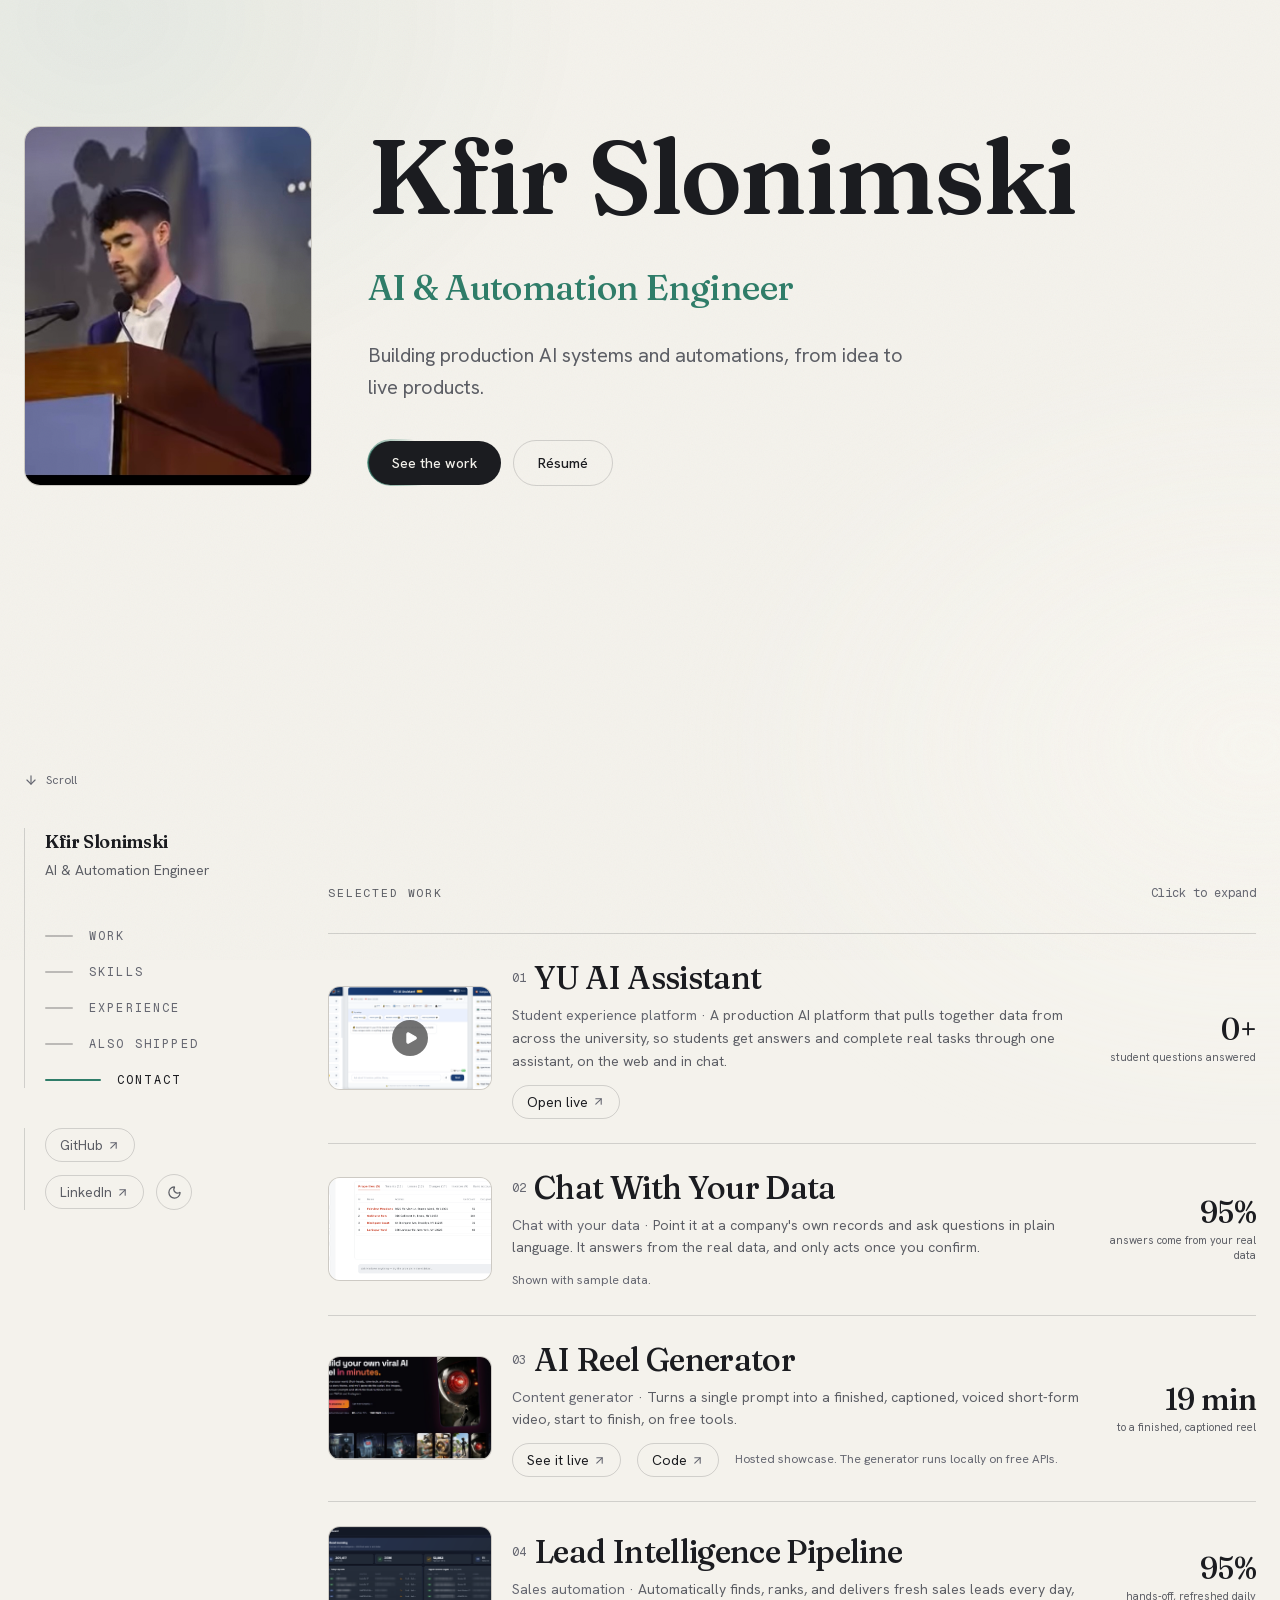
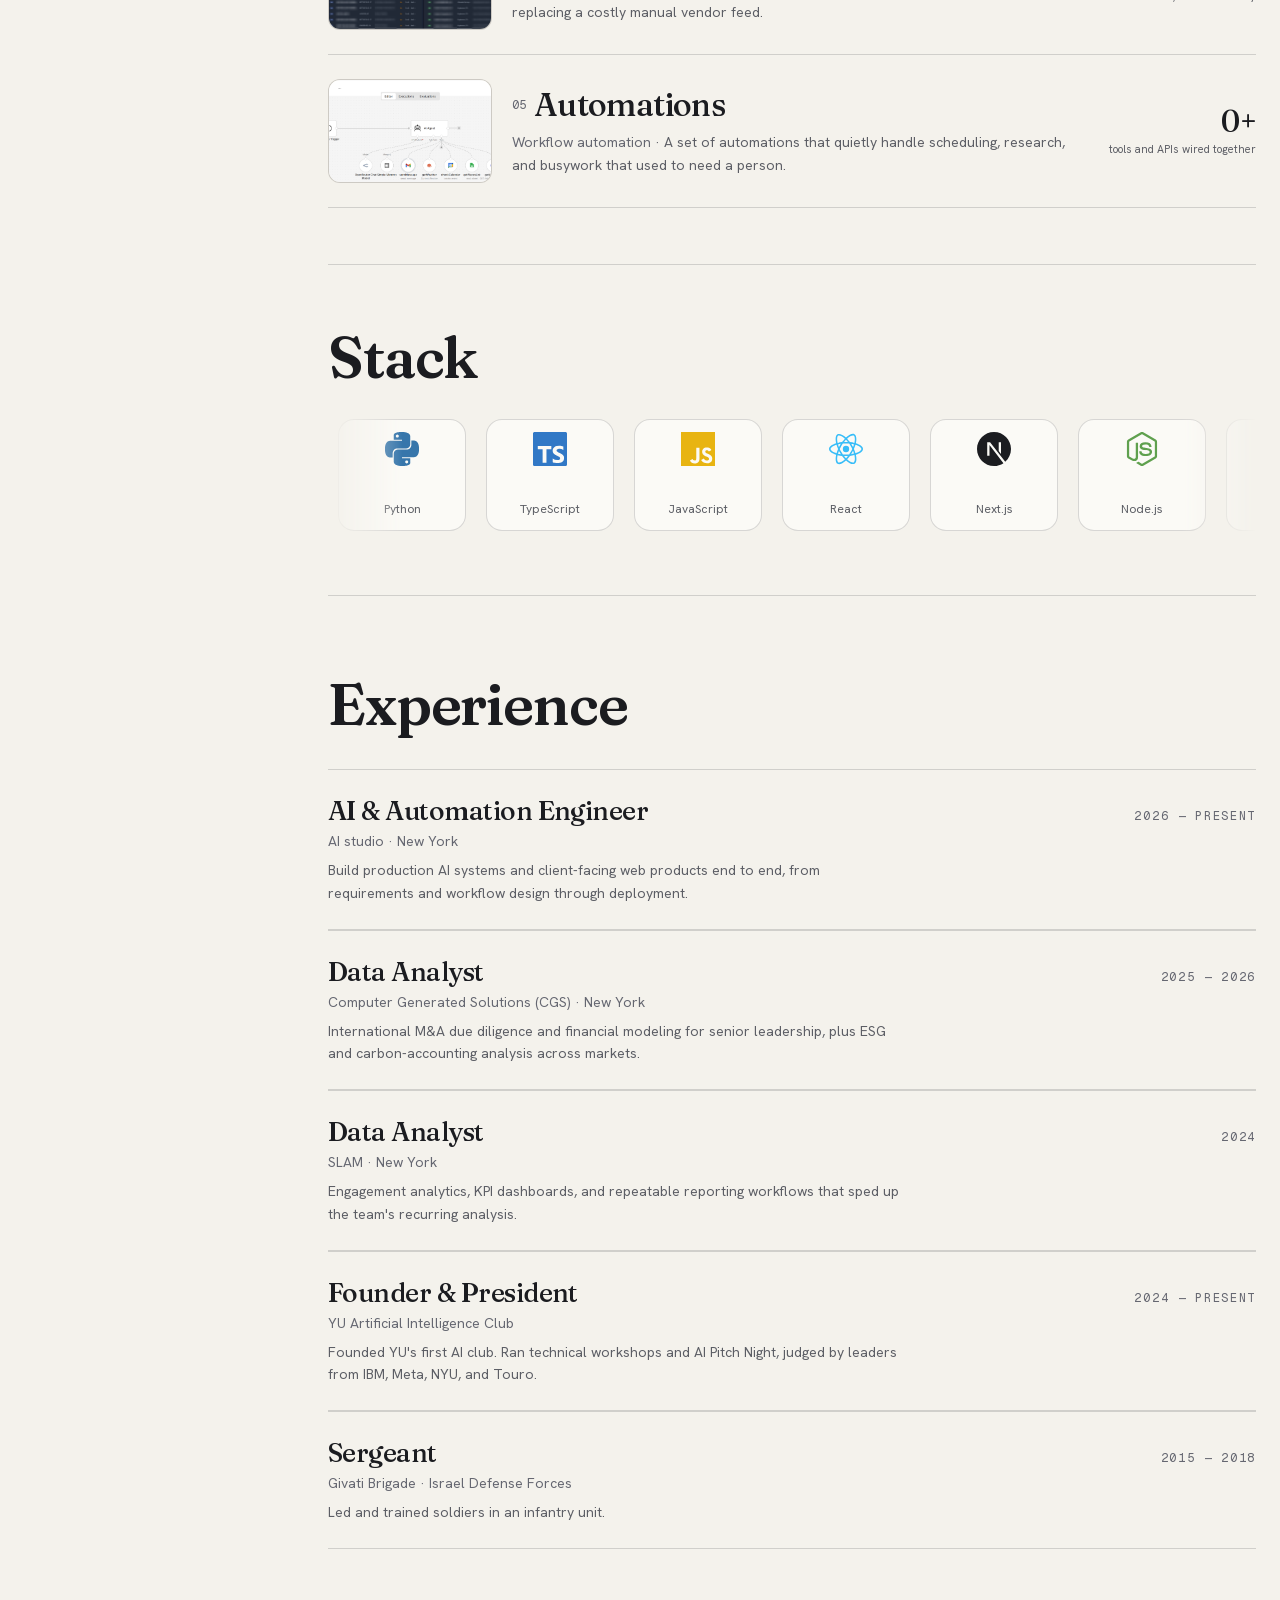
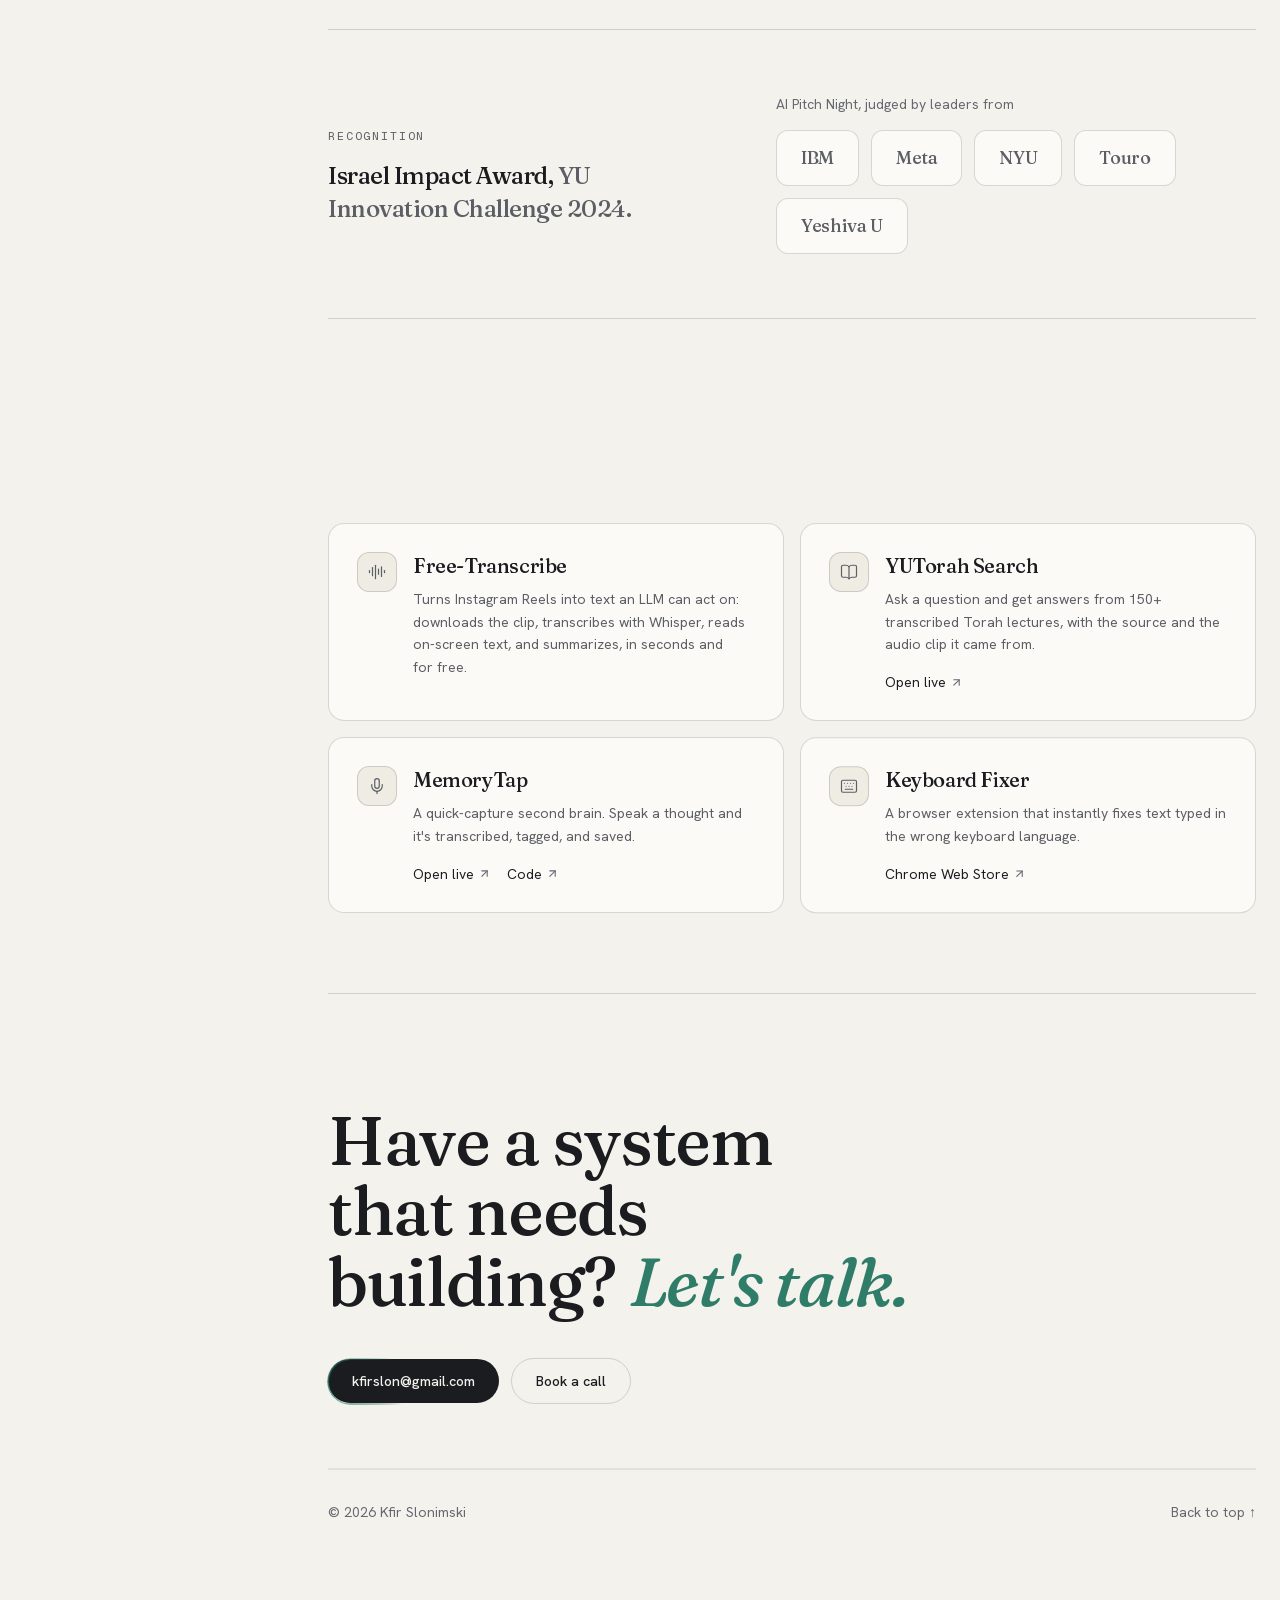
==== commit 1867502d: "Remove the Also working with text line" ====
--- a/index.html
+++ b/index.html
@@ -1 +1 @@
-<!DOCTYPE html><html lang="en" class="fraunces_3e7e5205-module__csUGmq__variable hanken_grotesk_74a06ad1-module__SAL2Za__variable geist_mono_768fb615-module__nw7kYW__variable"><head><meta charSet="utf-8"/><meta name="viewport" content="width=device-width, initial-scale=1"/><link rel="preload" href="/_next/static/media/03bda585a99c6450-s.p.32sris142tqlb.woff2" as="font" crossorigin="" type="font/woff2"/><link rel="preload" href="/_next/static/media/3c7c6164b2587822-s.p.16u3vygyjnhr0.woff2" as="font" crossorigin="" type="font/woff2"/><link rel="preload" href="/_next/static/media/797e433ab948586e-s.p.0r6juujl39pe6.woff2" as="font" crossorigin="" type="font/woff2"/><link rel="preload" href="/_next/static/media/c47649aa31f9e140-s.p.3lxpqujs87tck.woff2" as="font" crossorigin="" type="font/woff2"/><link rel="preload" as="image" href="/screenshots/campus-assistant.png"/><link rel="preload" as="image" href="/screenshots/rag-chatbot.png"/><link rel="preload" as="image" href="/screenshots/reel-generator.jpg"/><link rel="preload" as="image" href="/screenshots/lead-pipeline.png"/><link rel="preload" as="image" href="/screenshots/automations.png"/><link rel="stylesheet" href="/_next/static/chunks/3j0uyhrtw1wcn.css" data-precedence="next"/><link rel="preload" as="script" fetchPriority="low" href="/_next/static/chunks/01dkdyukbdpqq.js"/><script src="/_next/static/chunks/07-hzktxqjvzd.js" async=""></script><script src="/_next/static/chunks/1wxw8ny0hl5xh.js" async=""></script><script src="/_next/static/chunks/25o46h8mdjlrg.js" async=""></script><script src="/_next/static/chunks/turbopack-1nvow2250694x.js" async=""></script><script src="/_next/static/chunks/3wuukmllfnezj.js" async=""></script><script src="/_next/static/chunks/1fd0losv8d6ux.js" async=""></script><script src="/_next/static/chunks/14mrh2-p_w84d.js" async=""></script><script src="/_next/static/chunks/1hz4pvqyh1uih.js" async=""></script><script src="/_next/static/chunks/2tbd9pul3k-1y.js" async=""></script><meta name="next-size-adjust" content=""/><title>Kfir Slonimski · AI &amp; Automation Engineer</title><meta name="description" content="I design and ship real, deployed AI systems. AI tools and automations that do real work, live and already in use."/><meta name="robots" content="index, follow"/><meta property="og:title" content="Kfir Slonimski · AI &amp; Automation Engineer"/><meta property="og:description" content="I design and ship real, deployed AI systems."/><meta property="og:type" content="website"/><meta name="twitter:card" content="summary"/><meta name="twitter:title" content="Kfir Slonimski · AI &amp; Automation Engineer"/><meta name="twitter:description" content="I design and ship real, deployed AI systems."/><link rel="icon" href="/favicon.ico?favicon.2vob68tjqpejf.ico" sizes="256x256" type="image/x-icon"/><script>(function(){try{var t=localStorage.getItem('theme');if(t==='dark'){document.documentElement.setAttribute('data-theme','dark');}}catch(e){}})();</script><script src="/_next/static/chunks/0cz1d0mv5g_q7.js" noModule=""></script></head><body><div hidden=""><!--$--><!--/$--></div><div class="grain" aria-hidden="true"></div><section id="top" class="relative mx-auto flex min-h-[92vh] max-w-7xl flex-col justify-center px-6 pb-16 pt-[14vh] lg:justify-start"><div class="grid items-center gap-10 sm:grid-cols-[auto_1fr] sm:gap-14"><div style="opacity:0;transform:scale(0.96)"><div class="overflow-hidden rounded-2xl border border-hairline bg-surface-2 aspect-[4/5] w-52 sm:w-64 lg:w-72"><div class="grid h-full w-full place-items-center"><span class="font-display text-4xl font-medium text-faint">KS</span></div></div></div><div><h1 class="font-display text-[clamp(3rem,9vw,6.5rem)] font-semibold leading-[0.98] tracking-tight"><span><span class="inline-block overflow-hidden align-baseline pb-[0.18em] -mb-[0.18em]"><span class="inline-block" style="transform:translateY(110%)">Kfir</span></span> <span class="inline-block overflow-hidden align-baseline pb-[0.18em] -mb-[0.18em]"><span class="inline-block" style="transform:translateY(110%)">Slonimski</span></span></span></h1><p class="font-display mt-5 text-[clamp(1.4rem,3.2vw,2.2rem)] font-medium text-accent" style="opacity:0;transform:translateY(14px)">AI &amp; Automation Engineer</p><p class="mt-6 max-w-xl text-lg leading-relaxed text-muted text-pretty md:text-xl" style="opacity:0;transform:translateY(16px)">Building production AI systems and automations, from idea to live products.</p><div class="mt-9 flex flex-wrap items-center gap-3" style="opacity:0;transform:translateY(16px)"><a href="#work" class="inline-flex items-center justify-center rounded-full px-6 py-3 text-sm font-medium transition-colors btn-ring bg-text text-bg hover:bg-accent" style="transform:none">See the work</a><a href="/Kfir-Slonimski-Resume.pdf" target="_blank" rel="noopener noreferrer" class="inline-flex items-center justify-center rounded-full px-6 py-3 text-sm font-medium transition-colors border border-hairline-strong text-text hover:border-text" style="transform:none">Résumé</a></div></div></div><a href="#work" aria-label="Scroll to work" class="absolute bottom-10 left-6 hidden items-center gap-2 text-xs text-faint sm:flex" style="opacity:0"><svg xmlns="http://www.w3.org/2000/svg" width="14" height="14" viewBox="0 0 24 24" fill="none" stroke="currentColor" stroke-width="2" stroke-linecap="round" stroke-linejoin="round" class="lucide lucide-arrow-down" aria-hidden="true"><path d="M12 5v14"></path><path d="m19 12-7 7-7-7"></path></svg>Scroll</a></section><div class="mx-auto max-w-7xl px-6 lg:flex lg:items-start lg:gap-16 xl:gap-24"><aside class="lg:sticky lg:top-16 lg:w-52 lg:flex-shrink-0 lg:self-start"><div class="pt-14 lg:pt-0 lg:border-l lg:border-hairline lg:pl-5"><a href="#top" class="font-display text-lg font-semibold tracking-tight">Kfir Slonimski</a><p class="mt-1 text-sm text-muted">AI &amp; Automation Engineer</p><nav class="mt-12 hidden lg:block"><ul class="space-y-5"><li><a href="#work" class="group flex items-center gap-4"><span class="h-[2px] rounded-full transition-all duration-300 w-14 bg-accent"></span><span class="font-mono text-xs uppercase tracking-[0.18em] transition-colors text-text">Work</span></a></li><li><a href="#skills" class="group flex items-center gap-4"><span class="h-[2px] rounded-full transition-all duration-300 w-7 bg-hairline-strong group-hover:w-12 group-hover:bg-text"></span><span class="font-mono text-xs uppercase tracking-[0.18em] transition-colors text-faint group-hover:text-text">Skills</span></a></li><li><a href="#experience" class="group flex items-center gap-4"><span class="h-[2px] rounded-full transition-all duration-300 w-7 bg-hairline-strong group-hover:w-12 group-hover:bg-text"></span><span class="font-mono text-xs uppercase tracking-[0.18em] transition-colors text-faint group-hover:text-text">Experience</span></a></li><li><a href="#shipped" class="group flex items-center gap-4"><span class="h-[2px] rounded-full transition-all duration-300 w-7 bg-hairline-strong group-hover:w-12 group-hover:bg-text"></span><span class="font-mono text-xs uppercase tracking-[0.18em] transition-colors text-faint group-hover:text-text">Also shipped</span></a></li><li><a href="#contact" class="group flex items-center gap-4"><span class="h-[2px] rounded-full transition-all duration-300 w-7 bg-hairline-strong group-hover:w-12 group-hover:bg-text"></span><span class="font-mono text-xs uppercase tracking-[0.18em] transition-colors text-faint group-hover:text-text">Contact</span></a></li></ul></nav></div><div class="mt-10 flex flex-wrap items-center gap-x-3 gap-y-3 lg:border-l lg:border-hairline lg:pl-5"><a href="https://github.com/Kfirslon" target="_blank" rel="noopener noreferrer" class="group inline-flex items-center gap-1 rounded-full border border-hairline px-3.5 py-1.5 text-sm text-muted transition-all duration-300 hover:-translate-y-0.5 hover:border-accent/50 hover:bg-accent-soft hover:text-text">GitHub<svg xmlns="http://www.w3.org/2000/svg" width="13" height="13" viewBox="0 0 24 24" fill="none" stroke="currentColor" stroke-width="2" stroke-linecap="round" stroke-linejoin="round" class="lucide lucide-arrow-up-right text-faint transition-all duration-300 group-hover:translate-x-0.5 group-hover:-translate-y-0.5 group-hover:text-accent" aria-hidden="true"><path d="M7 7h10v10"></path><path d="M7 17 17 7"></path></svg></a><a href="https://www.linkedin.com/in/kfir-slonimski-6146702a0" target="_blank" rel="noopener noreferrer" class="group inline-flex items-center gap-1 rounded-full border border-hairline px-3.5 py-1.5 text-sm text-muted transition-all duration-300 hover:-translate-y-0.5 hover:border-accent/50 hover:bg-accent-soft hover:text-text">LinkedIn<svg xmlns="http://www.w3.org/2000/svg" width="13" height="13" viewBox="0 0 24 24" fill="none" stroke="currentColor" stroke-width="2" stroke-linecap="round" stroke-linejoin="round" class="lucide lucide-arrow-up-right text-faint transition-all duration-300 group-hover:translate-x-0.5 group-hover:-translate-y-0.5 group-hover:text-accent" aria-hidden="true"><path d="M7 7h10v10"></path><path d="M7 17 17 7"></path></svg></a><button aria-label="Switch to dark theme" class="grid h-9 w-9 place-items-center rounded-full border border-hairline text-muted transition-colors hover:text-text hover:border-hairline-strong"><svg xmlns="http://www.w3.org/2000/svg" width="15" height="15" viewBox="0 0 24 24" fill="none" stroke="currentColor" stroke-width="2" stroke-linecap="round" stroke-linejoin="round" class="lucide lucide-moon" aria-hidden="true"><path d="M20.985 12.486a9 9 0 1 1-9.473-9.472c.405-.022.617.46.402.803a6 6 0 0 0 8.268 8.268c.344-.215.825-.004.803.401"></path></svg></button></div></aside><main class="min-w-0 lg:flex-1"><section id="work" class="scroll-mt-24 pt-10 pb-14 lg:pt-14"><div class="flex items-baseline justify-between"><h2 class="eyebrow">Selected work</h2><span class="hidden font-mono text-xs text-faint sm:block">Click to expand</span></div><div class="mt-8"><div class="block w-full border-t border-hairline text-left last:border-b"><div class="relative py-6"><div class="pointer-events-none absolute inset-0 -mx-4 rounded-xl bg-gradient-to-r from-accent-soft via-surface-2 to-transparent transition-opacity duration-300 opacity-0"></div><button type="button" aria-label="Play YU AI Assistant demo" class="absolute inset-0 z-0 cursor-pointer rounded-xl"></button><div class="pointer-events-none relative z-10 flex items-center justify-between gap-5 px-0"><div class="relative hidden h-[104px] w-[164px] shrink-0 overflow-hidden rounded-xl border bg-surface-2 transition-all duration-300 sm:block border-hairline"><img src="/screenshots/campus-assistant.png" alt="" class="h-full w-full object-cover object-top transition duration-500 scale-100 grayscale-[0.15]"/><span class="absolute inset-0 grid place-items-center"><span class="grid h-9 w-9 place-items-center rounded-full bg-black/55 backdrop-blur-sm transition-transform duration-300 scale-100"><svg xmlns="http://www.w3.org/2000/svg" width="14" height="14" viewBox="0 0 24 24" fill="none" stroke="currentColor" stroke-width="2" stroke-linecap="round" stroke-linejoin="round" class="lucide lucide-play translate-x-[1px] fill-white text-white" aria-hidden="true"><path d="M5 5a2 2 0 0 1 3.008-1.728l11.997 6.998a2 2 0 0 1 .003 3.458l-12 7A2 2 0 0 1 5 19z"></path></svg></span></span></div><div class="min-w-0 flex-1"><div class="flex items-center gap-2"><span class="font-mono text-xs text-faint">01</span><h3 class="font-display text-[clamp(1.4rem,2.6vw,2rem)] font-medium leading-tight"><span class="relative">YU AI Assistant<span class="absolute -bottom-0.5 left-0 h-px bg-accent transition-all duration-300 w-0"></span></span></h3><svg xmlns="http://www.w3.org/2000/svg" width="18" height="18" viewBox="0 0 24 24" fill="none" stroke="currentColor" stroke-width="2" stroke-linecap="round" stroke-linejoin="round" class="lucide lucide-arrow-up-right shrink-0 text-accent transition-all duration-300 -translate-x-1 translate-y-1 opacity-0" aria-hidden="true"><path d="M7 7h10v10"></path><path d="M7 17 17 7"></path></svg></div><p class="mt-1.5 max-w-xl text-sm leading-relaxed text-muted text-pretty"><span class="text-faint">Student experience platform</span>  ·  <!-- -->A production AI platform that pulls together data from across the university, so students get answers and complete real tasks through one assistant, on the web and in chat.</p><div class="mt-3 flex flex-wrap items-center gap-x-4 gap-y-2"><a href="https://yu-ai-assistant-1.onrender.com/" target="_blank" rel="noopener noreferrer" class="pointer-events-auto group/chip inline-flex items-center gap-1 rounded-full border border-hairline px-3.5 py-1.5 text-sm text-text transition-all duration-300 hover:-translate-y-0.5 hover:border-accent/50 hover:bg-accent-soft">Open live<svg xmlns="http://www.w3.org/2000/svg" width="13" height="13" viewBox="0 0 24 24" fill="none" stroke="currentColor" stroke-width="2" stroke-linecap="round" stroke-linejoin="round" class="lucide lucide-arrow-up-right text-faint transition-all duration-300 group-hover/chip:translate-x-0.5 group-hover/chip:-translate-y-0.5 group-hover/chip:text-accent" aria-hidden="true"><path d="M7 7h10v10"></path><path d="M7 17 17 7"></path></svg></a></div></div><div class="hidden shrink-0 text-right sm:block"><div class="font-display text-2xl font-medium tracking-tight md:text-3xl"><span>0<!-- -->+</span></div><div class="mt-0.5 max-w-[10rem] text-[11px] leading-snug text-muted">student questions answered</div></div></div></div></div><div class="block w-full border-t border-hairline text-left last:border-b"><div class="relative py-6"><div class="pointer-events-none absolute inset-0 -mx-4 rounded-xl bg-gradient-to-r from-accent-soft via-surface-2 to-transparent transition-opacity duration-300 opacity-0"></div><button type="button" aria-label="View Chat With Your Data screenshot" class="absolute inset-0 z-0 cursor-pointer rounded-xl"></button><div class="pointer-events-none relative z-10 flex items-center justify-between gap-5 px-0"><div class="relative hidden h-[104px] w-[164px] shrink-0 overflow-hidden rounded-xl border bg-surface-2 transition-all duration-300 sm:block border-hairline"><img src="/screenshots/rag-chatbot.png" alt="" class="h-full w-full object-cover object-top transition duration-500 scale-100 grayscale-[0.15]"/></div><div class="min-w-0 flex-1"><div class="flex items-center gap-2"><span class="font-mono text-xs text-faint">02</span><h3 class="font-display text-[clamp(1.4rem,2.6vw,2rem)] font-medium leading-tight"><span class="relative">Chat With Your Data<span class="absolute -bottom-0.5 left-0 h-px bg-accent transition-all duration-300 w-0"></span></span></h3><svg xmlns="http://www.w3.org/2000/svg" width="18" height="18" viewBox="0 0 24 24" fill="none" stroke="currentColor" stroke-width="2" stroke-linecap="round" stroke-linejoin="round" class="lucide lucide-arrow-up-right shrink-0 text-accent transition-all duration-300 -translate-x-1 translate-y-1 opacity-0" aria-hidden="true"><path d="M7 7h10v10"></path><path d="M7 17 17 7"></path></svg></div><p class="mt-1.5 max-w-xl text-sm leading-relaxed text-muted text-pretty"><span class="text-faint">Chat with your data</span>  ·  <!-- -->Point it at a company&#x27;s own records and ask questions in plain language. It answers from the real data, and only acts once you confirm.</p><div class="mt-3 flex flex-wrap items-center gap-x-4 gap-y-2"><span class="max-w-xl text-xs leading-relaxed text-faint text-pretty">Shown with sample data.</span></div></div><div class="hidden shrink-0 text-right sm:block"><div class="font-display text-2xl font-medium tracking-tight md:text-3xl"><span>0<!-- -->%</span></div><div class="mt-0.5 max-w-[10rem] text-[11px] leading-snug text-muted">answers come from your real data</div></div></div></div></div><div class="block w-full border-t border-hairline text-left last:border-b"><div class="relative py-6"><div class="pointer-events-none absolute inset-0 -mx-4 rounded-xl bg-gradient-to-r from-accent-soft via-surface-2 to-transparent transition-opacity duration-300 opacity-0"></div><button type="button" aria-label="View AI Reel Generator screenshot" class="absolute inset-0 z-0 cursor-pointer rounded-xl"></button><div class="pointer-events-none relative z-10 flex items-center justify-between gap-5 px-0"><div class="relative hidden h-[104px] w-[164px] shrink-0 overflow-hidden rounded-xl border bg-surface-2 transition-all duration-300 sm:block border-hairline"><img src="/screenshots/reel-generator.jpg" alt="" class="h-full w-full object-cover object-top transition duration-500 scale-100 grayscale-[0.15]"/></div><div class="min-w-0 flex-1"><div class="flex items-center gap-2"><span class="font-mono text-xs text-faint">03</span><h3 class="font-display text-[clamp(1.4rem,2.6vw,2rem)] font-medium leading-tight"><span class="relative">AI Reel Generator<span class="absolute -bottom-0.5 left-0 h-px bg-accent transition-all duration-300 w-0"></span></span></h3><svg xmlns="http://www.w3.org/2000/svg" width="18" height="18" viewBox="0 0 24 24" fill="none" stroke="currentColor" stroke-width="2" stroke-linecap="round" stroke-linejoin="round" class="lucide lucide-arrow-up-right shrink-0 text-accent transition-all duration-300 -translate-x-1 translate-y-1 opacity-0" aria-hidden="true"><path d="M7 7h10v10"></path><path d="M7 17 17 7"></path></svg></div><p class="mt-1.5 max-w-xl text-sm leading-relaxed text-muted text-pretty"><span class="text-faint">Content generator</span>  ·  <!-- -->Turns a single prompt into a finished, captioned, voiced short-form video, start to finish, on free tools.</p><div class="mt-3 flex flex-wrap items-center gap-x-4 gap-y-2"><a href="https://kfirslon-ai-video-creation.hf.space/" target="_blank" rel="noopener noreferrer" class="pointer-events-auto group/chip inline-flex items-center gap-1 rounded-full border border-hairline px-3.5 py-1.5 text-sm text-text transition-all duration-300 hover:-translate-y-0.5 hover:border-accent/50 hover:bg-accent-soft">See it live<svg xmlns="http://www.w3.org/2000/svg" width="13" height="13" viewBox="0 0 24 24" fill="none" stroke="currentColor" stroke-width="2" stroke-linecap="round" stroke-linejoin="round" class="lucide lucide-arrow-up-right text-faint transition-all duration-300 group-hover/chip:translate-x-0.5 group-hover/chip:-translate-y-0.5 group-hover/chip:text-accent" aria-hidden="true"><path d="M7 7h10v10"></path><path d="M7 17 17 7"></path></svg></a><a href="https://github.com/Kfirslon/ai_video_creation" target="_blank" rel="noopener noreferrer" class="pointer-events-auto group/chip inline-flex items-center gap-1 rounded-full border border-hairline px-3.5 py-1.5 text-sm text-text transition-all duration-300 hover:-translate-y-0.5 hover:border-accent/50 hover:bg-accent-soft">Code<svg xmlns="http://www.w3.org/2000/svg" width="13" height="13" viewBox="0 0 24 24" fill="none" stroke="currentColor" stroke-width="2" stroke-linecap="round" stroke-linejoin="round" class="lucide lucide-arrow-up-right text-faint transition-all duration-300 group-hover/chip:translate-x-0.5 group-hover/chip:-translate-y-0.5 group-hover/chip:text-accent" aria-hidden="true"><path d="M7 7h10v10"></path><path d="M7 17 17 7"></path></svg></a><span class="max-w-xl text-xs leading-relaxed text-faint text-pretty">Hosted showcase. The generator runs locally on free APIs.</span></div></div><div class="hidden shrink-0 text-right sm:block"><div class="font-display text-2xl font-medium tracking-tight md:text-3xl"><span>0<!-- --> min</span></div><div class="mt-0.5 max-w-[10rem] text-[11px] leading-snug text-muted">to a finished, captioned reel</div></div></div></div></div><div class="block w-full border-t border-hairline text-left last:border-b"><div class="relative py-6"><div class="pointer-events-none absolute inset-0 -mx-4 rounded-xl bg-gradient-to-r from-accent-soft via-surface-2 to-transparent transition-opacity duration-300 opacity-0"></div><button type="button" aria-label="Play Lead Intelligence Pipeline demo" class="absolute inset-0 z-0 cursor-pointer rounded-xl"></button><div class="pointer-events-none relative z-10 flex items-center justify-between gap-5 px-0"><div class="relative hidden h-[104px] w-[164px] shrink-0 overflow-hidden rounded-xl border bg-surface-2 transition-all duration-300 sm:block border-hairline"><img src="/screenshots/lead-pipeline.png" alt="" class="h-full w-full object-cover object-top transition duration-500 scale-100 grayscale-[0.15]"/><span class="absolute inset-0 grid place-items-center"><span class="grid h-9 w-9 place-items-center rounded-full bg-black/55 backdrop-blur-sm transition-transform duration-300 scale-100"><svg xmlns="http://www.w3.org/2000/svg" width="14" height="14" viewBox="0 0 24 24" fill="none" stroke="currentColor" stroke-width="2" stroke-linecap="round" stroke-linejoin="round" class="lucide lucide-play translate-x-[1px] fill-white text-white" aria-hidden="true"><path d="M5 5a2 2 0 0 1 3.008-1.728l11.997 6.998a2 2 0 0 1 .003 3.458l-12 7A2 2 0 0 1 5 19z"></path></svg></span></span></div><div class="min-w-0 flex-1"><div class="flex items-center gap-2"><span class="font-mono text-xs text-faint">04</span><h3 class="font-display text-[clamp(1.4rem,2.6vw,2rem)] font-medium leading-tight"><span class="relative">Lead Intelligence Pipeline<span class="absolute -bottom-0.5 left-0 h-px bg-accent transition-all duration-300 w-0"></span></span></h3><svg xmlns="http://www.w3.org/2000/svg" width="18" height="18" viewBox="0 0 24 24" fill="none" stroke="currentColor" stroke-width="2" stroke-linecap="round" stroke-linejoin="round" class="lucide lucide-arrow-up-right shrink-0 text-accent transition-all duration-300 -translate-x-1 translate-y-1 opacity-0" aria-hidden="true"><path d="M7 7h10v10"></path><path d="M7 17 17 7"></path></svg></div><p class="mt-1.5 max-w-xl text-sm leading-relaxed text-muted text-pretty"><span class="text-faint">Sales automation</span>  ·  <!-- -->For a lending client: automatically finds, ranks, and delivers fresh sales leads every day, replacing a costly manual vendor feed.</p><div class="mt-3 flex flex-wrap items-center gap-x-4 gap-y-2"><a class="pointer-events-auto group/chip inline-flex items-center gap-1 rounded-full border border-hairline px-3.5 py-1.5 text-sm text-text transition-all duration-300 hover:-translate-y-0.5 hover:border-accent/50 hover:bg-accent-soft" href="/lead-pipeline/">Read the case study<svg xmlns="http://www.w3.org/2000/svg" width="13" height="13" viewBox="0 0 24 24" fill="none" stroke="currentColor" stroke-width="2" stroke-linecap="round" stroke-linejoin="round" class="lucide lucide-arrow-up-right text-faint transition-all duration-300 group-hover/chip:translate-x-0.5 group-hover/chip:-translate-y-0.5 group-hover/chip:text-accent" aria-hidden="true"><path d="M7 7h10v10"></path><path d="M7 17 17 7"></path></svg></a></div></div><div class="hidden shrink-0 text-right sm:block"><div class="font-display text-2xl font-medium tracking-tight md:text-3xl"><span>0<!-- -->%</span></div><div class="mt-0.5 max-w-[10rem] text-[11px] leading-snug text-muted">hands-off, refreshed daily</div></div></div></div></div><div class="block w-full border-t border-hairline text-left last:border-b"><div class="relative py-6"><div class="pointer-events-none absolute inset-0 -mx-4 rounded-xl bg-gradient-to-r from-accent-soft via-surface-2 to-transparent transition-opacity duration-300 opacity-0"></div><button type="button" aria-label="View Automations screenshot" class="absolute inset-0 z-0 cursor-pointer rounded-xl"></button><div class="pointer-events-none relative z-10 flex items-center justify-between gap-5 px-0"><div class="relative hidden h-[104px] w-[164px] shrink-0 overflow-hidden rounded-xl border bg-surface-2 transition-all duration-300 sm:block border-hairline"><img src="/screenshots/automations.png" alt="" class="h-full w-full object-cover object-top transition duration-500 scale-100 grayscale-[0.15]"/></div><div class="min-w-0 flex-1"><div class="flex items-center gap-2"><span class="font-mono text-xs text-faint">05</span><h3 class="font-display text-[clamp(1.4rem,2.6vw,2rem)] font-medium leading-tight"><span class="relative">Automations<span class="absolute -bottom-0.5 left-0 h-px bg-accent transition-all duration-300 w-0"></span></span></h3><svg xmlns="http://www.w3.org/2000/svg" width="18" height="18" viewBox="0 0 24 24" fill="none" stroke="currentColor" stroke-width="2" stroke-linecap="round" stroke-linejoin="round" class="lucide lucide-arrow-up-right shrink-0 text-accent transition-all duration-300 -translate-x-1 translate-y-1 opacity-0" aria-hidden="true"><path d="M7 7h10v10"></path><path d="M7 17 17 7"></path></svg></div><p class="mt-1.5 max-w-xl text-sm leading-relaxed text-muted text-pretty"><span class="text-faint">Workflow automation</span>  ·  <!-- -->A set of automations that quietly handle scheduling, research, and busywork that used to need a person.</p></div><div class="hidden shrink-0 text-right sm:block"><div class="font-display text-2xl font-medium tracking-tight md:text-3xl"><span>0<!-- -->+</span></div><div class="mt-0.5 max-w-[10rem] text-[11px] leading-snug text-muted">tools and APIs wired together</div></div></div></div></div></div></section><section id="skills" class="scroll-mt-24 border-t border-hairline py-14 md:py-16"><div style="opacity:0;transform:translateY(24px)"><h2 class="font-display text-[clamp(2.4rem,5vw,3.6rem)] font-semibold leading-none tracking-tight">Stack</h2></div><div class="marquee-row mt-8"><div class="marquee-track"><div class="mx-2.5 grid h-28 w-32 shrink-0 place-items-center gap-2.5 rounded-2xl border border-hairline bg-surface"><svg stroke="currentColor" fill="currentColor" stroke-width="0" role="img" viewBox="0 0 24 24" style="color:#3776AB" height="34" width="34" xmlns="http://www.w3.org/2000/svg"><path d="M14.25.18l.9.2.73.26.59.3.45.32.34.34.25.34.16.33.1.3.04.26.02.2-.01.13V8.5l-.05.63-.13.55-.21.46-.26.38-.3.31-.33.25-.35.19-.35.14-.33.1-.3.07-.26.04-.21.02H8.77l-.69.05-.59.14-.5.22-.41.27-.33.32-.27.35-.2.36-.15.37-.1.35-.07.32-.04.27-.02.21v3.06H3.17l-.21-.03-.28-.07-.32-.12-.35-.18-.36-.26-.36-.36-.35-.46-.32-.59-.28-.73-.21-.88-.14-1.05-.05-1.23.06-1.22.16-1.04.24-.87.32-.71.36-.57.4-.44.42-.33.42-.24.4-.16.36-.1.32-.05.24-.01h.16l.06.01h8.16v-.83H6.18l-.01-2.75-.02-.37.05-.34.11-.31.17-.28.25-.26.31-.23.38-.2.44-.18.51-.15.58-.12.64-.1.71-.06.77-.04.84-.02 1.27.05zm-6.3 1.98l-.23.33-.08.41.08.41.23.34.33.22.41.09.41-.09.33-.22.23-.34.08-.41-.08-.41-.23-.33-.33-.22-.41-.09-.41.09zm13.09 3.95l.28.06.32.12.35.18.36.27.36.35.35.47.32.59.28.73.21.88.14 1.04.05 1.23-.06 1.23-.16 1.04-.24.86-.32.71-.36.57-.4.45-.42.33-.42.24-.4.16-.36.09-.32.05-.24.02-.16-.01h-8.22v.82h5.84l.01 2.76.02.36-.05.34-.11.31-.17.29-.25.25-.31.24-.38.2-.44.17-.51.15-.58.13-.64.09-.71.07-.77.04-.84.01-1.27-.04-1.07-.14-.9-.2-.73-.25-.59-.3-.45-.33-.34-.34-.25-.34-.16-.33-.1-.3-.04-.25-.02-.2.01-.13v-5.34l.05-.64.13-.54.21-.46.26-.38.3-.32.33-.24.35-.2.35-.14.33-.1.3-.06.26-.04.21-.02.13-.01h5.84l.69-.05.59-.14.5-.21.41-.28.33-.32.27-.35.2-.36.15-.36.1-.35.07-.32.04-.28.02-.21V6.07h2.09l.14.01zm-6.47 14.25l-.23.33-.08.41.08.41.23.33.33.23.41.08.41-.08.33-.23.23-.33.08-.41-.08-.41-.23-.33-.33-.23-.41-.08-.41.08z"></path></svg><span class="text-xs text-muted">Python</span></div><div class="mx-2.5 grid h-28 w-32 shrink-0 place-items-center gap-2.5 rounded-2xl border border-hairline bg-surface"><svg stroke="currentColor" fill="currentColor" stroke-width="0" role="img" viewBox="0 0 24 24" style="color:#3178C6" height="34" width="34" xmlns="http://www.w3.org/2000/svg"><path d="M1.125 0C.502 0 0 .502 0 1.125v21.75C0 23.498.502 24 1.125 24h21.75c.623 0 1.125-.502 1.125-1.125V1.125C24 .502 23.498 0 22.875 0zm17.363 9.75c.612 0 1.154.037 1.627.111a6.38 6.38 0 0 1 1.306.34v2.458a3.95 3.95 0 0 0-.643-.361 5.093 5.093 0 0 0-.717-.26 5.453 5.453 0 0 0-1.426-.2c-.3 0-.573.028-.819.086a2.1 2.1 0 0 0-.623.242c-.17.104-.3.229-.393.374a.888.888 0 0 0-.14.49c0 .196.053.373.156.529.104.156.252.304.443.444s.423.276.696.41c.273.135.582.274.926.416.47.197.892.407 1.266.628.374.222.695.473.963.753.268.279.472.598.614.957.142.359.214.776.214 1.253 0 .657-.125 1.21-.373 1.656a3.033 3.033 0 0 1-1.012 1.085 4.38 4.38 0 0 1-1.487.596c-.566.12-1.163.18-1.79.18a9.916 9.916 0 0 1-1.84-.164 5.544 5.544 0 0 1-1.512-.493v-2.63a5.033 5.033 0 0 0 3.237 1.2c.333 0 .624-.03.872-.09.249-.06.456-.144.623-.25.166-.108.29-.234.373-.38a1.023 1.023 0 0 0-.074-1.089 2.12 2.12 0 0 0-.537-.5 5.597 5.597 0 0 0-.807-.444 27.72 27.72 0 0 0-1.007-.436c-.918-.383-1.602-.852-2.053-1.405-.45-.553-.676-1.222-.676-2.005 0-.614.123-1.141.369-1.582.246-.441.58-.804 1.004-1.089a4.494 4.494 0 0 1 1.47-.629 7.536 7.536 0 0 1 1.77-.201zm-15.113.188h9.563v2.166H9.506v9.646H6.789v-9.646H3.375z"></path></svg><span class="text-xs text-muted">TypeScript</span></div><div class="mx-2.5 grid h-28 w-32 shrink-0 place-items-center gap-2.5 rounded-2xl border border-hairline bg-surface"><svg stroke="currentColor" fill="currentColor" stroke-width="0" role="img" viewBox="0 0 24 24" style="color:#E8B411" height="34" width="34" xmlns="http://www.w3.org/2000/svg"><path d="M0 0h24v24H0V0zm22.034 18.276c-.175-1.095-.888-2.015-3.003-2.873-.736-.345-1.554-.585-1.797-1.14-.091-.33-.105-.51-.046-.705.15-.646.915-.84 1.515-.66.39.12.75.42.976.9 1.034-.676 1.034-.676 1.755-1.125-.27-.42-.404-.601-.586-.78-.63-.705-1.469-1.065-2.834-1.034l-.705.089c-.676.165-1.32.525-1.71 1.005-1.14 1.291-.811 3.541.569 4.471 1.365 1.02 3.361 1.244 3.616 2.205.24 1.17-.87 1.545-1.966 1.41-.811-.18-1.26-.586-1.755-1.336l-1.83 1.051c.21.48.45.689.81 1.109 1.74 1.756 6.09 1.666 6.871-1.004.029-.09.24-.705.074-1.65l.046.067zm-8.983-7.245h-2.248c0 1.938-.009 3.864-.009 5.805 0 1.232.063 2.363-.138 2.711-.33.689-1.18.601-1.566.48-.396-.196-.597-.466-.83-.855-.063-.105-.11-.196-.127-.196l-1.825 1.125c.305.63.75 1.172 1.324 1.517.855.51 2.004.675 3.207.405.783-.226 1.458-.691 1.811-1.411.51-.93.402-2.07.397-3.346.012-2.054 0-4.109 0-6.179l.004-.056z"></path></svg><span class="text-xs text-muted">JavaScript</span></div><div class="mx-2.5 grid h-28 w-32 shrink-0 place-items-center gap-2.5 rounded-2xl border border-hairline bg-surface"><svg stroke="currentColor" fill="currentColor" stroke-width="0" role="img" viewBox="0 0 24 24" style="color:#38BDF8" height="34" width="34" xmlns="http://www.w3.org/2000/svg"><path d="M14.23 12.004a2.236 2.236 0 0 1-2.235 2.236 2.236 2.236 0 0 1-2.236-2.236 2.236 2.236 0 0 1 2.235-2.236 2.236 2.236 0 0 1 2.236 2.236zm2.648-10.69c-1.346 0-3.107.96-4.888 2.622-1.78-1.653-3.542-2.602-4.887-2.602-.41 0-.783.093-1.106.278-1.375.793-1.683 3.264-.973 6.365C1.98 8.917 0 10.42 0 12.004c0 1.59 1.99 3.097 5.043 4.03-.704 3.113-.39 5.588.988 6.38.32.187.69.275 1.102.275 1.345 0 3.107-.96 4.888-2.624 1.78 1.654 3.542 2.603 4.887 2.603.41 0 .783-.09 1.106-.275 1.374-.792 1.683-3.263.973-6.365C22.02 15.096 24 13.59 24 12.004c0-1.59-1.99-3.097-5.043-4.032.704-3.11.39-5.587-.988-6.38-.318-.184-.688-.277-1.092-.278zm-.005 1.09v.006c.225 0 .406.044.558.127.666.382.955 1.835.73 3.704-.054.46-.142.945-.25 1.44-.96-.236-2.006-.417-3.107-.534-.66-.905-1.345-1.727-2.035-2.447 1.592-1.48 3.087-2.292 4.105-2.295zm-9.77.02c1.012 0 2.514.808 4.11 2.28-.686.72-1.37 1.537-2.02 2.442-1.107.117-2.154.298-3.113.538-.112-.49-.195-.964-.254-1.42-.23-1.868.054-3.32.714-3.707.19-.09.4-.127.563-.132zm4.882 3.05c.455.468.91.992 1.36 1.564-.44-.02-.89-.034-1.345-.034-.46 0-.915.01-1.36.034.44-.572.895-1.096 1.345-1.565zM12 8.1c.74 0 1.477.034 2.202.093.406.582.802 1.203 1.183 1.86.372.64.71 1.29 1.018 1.946-.308.655-.646 1.31-1.013 1.95-.38.66-.773 1.288-1.18 1.87-.728.063-1.466.098-2.21.098-.74 0-1.477-.035-2.202-.093-.406-.582-.802-1.204-1.183-1.86-.372-.64-.71-1.29-1.018-1.946.303-.657.646-1.313 1.013-1.954.38-.66.773-1.286 1.18-1.868.728-.064 1.466-.098 2.21-.098zm-3.635.254c-.24.377-.48.763-.704 1.16-.225.39-.435.782-.635 1.174-.265-.656-.49-1.31-.676-1.947.64-.15 1.315-.283 2.015-.386zm7.26 0c.695.103 1.365.23 2.006.387-.18.632-.405 1.282-.66 1.933-.2-.39-.41-.783-.64-1.174-.225-.392-.465-.774-.705-1.146zm3.063.675c.484.15.944.317 1.375.498 1.732.74 2.852 1.708 2.852 2.476-.005.768-1.125 1.74-2.857 2.475-.42.18-.88.342-1.355.493-.28-.958-.646-1.956-1.1-2.98.45-1.017.81-2.01 1.085-2.964zm-13.395.004c.278.96.645 1.957 1.1 2.98-.45 1.017-.812 2.01-1.086 2.964-.484-.15-.944-.318-1.37-.5-1.732-.737-2.852-1.706-2.852-2.474 0-.768 1.12-1.742 2.852-2.476.42-.18.88-.342 1.356-.494zm11.678 4.28c.265.657.49 1.312.676 1.948-.64.157-1.316.29-2.016.39.24-.375.48-.762.705-1.158.225-.39.435-.788.636-1.18zm-9.945.02c.2.392.41.783.64 1.175.23.39.465.772.705 1.143-.695-.102-1.365-.23-2.006-.386.18-.63.406-1.282.66-1.933zM17.92 16.32c.112.493.2.968.254 1.423.23 1.868-.054 3.32-.714 3.708-.147.09-.338.128-.563.128-1.012 0-2.514-.807-4.11-2.28.686-.72 1.37-1.536 2.02-2.44 1.107-.118 2.154-.3 3.113-.54zm-11.83.01c.96.234 2.006.415 3.107.532.66.905 1.345 1.727 2.035 2.446-1.595 1.483-3.092 2.295-4.11 2.295-.22-.005-.406-.05-.553-.132-.666-.38-.955-1.834-.73-3.703.054-.46.142-.944.25-1.438zm4.56.64c.44.02.89.034 1.345.034.46 0 .915-.01 1.36-.034-.44.572-.895 1.095-1.345 1.565-.455-.47-.91-.993-1.36-1.565z"></path></svg><span class="text-xs text-muted">React</span></div><div class="mx-2.5 grid h-28 w-32 shrink-0 place-items-center gap-2.5 rounded-2xl border border-hairline bg-surface"><svg stroke="currentColor" fill="currentColor" stroke-width="0" role="img" viewBox="0 0 24 24" height="34" width="34" xmlns="http://www.w3.org/2000/svg"><path d="M18.665 21.978C16.758 23.255 14.465 24 12 24 5.377 24 0 18.623 0 12S5.377 0 12 0s12 5.377 12 12c0 3.583-1.574 6.801-4.067 9.001L9.219 7.2H7.2v9.596h1.615V9.251l9.85 12.727Zm-3.332-8.533 1.6 2.061V7.2h-1.6v6.245Z"></path></svg><span class="text-xs text-muted">Next.js</span></div><div class="mx-2.5 grid h-28 w-32 shrink-0 place-items-center gap-2.5 rounded-2xl border border-hairline bg-surface"><svg stroke="currentColor" fill="currentColor" stroke-width="0" role="img" viewBox="0 0 24 24" style="color:#5FA04E" height="34" width="34" xmlns="http://www.w3.org/2000/svg"><path d="M11.998,24c-0.321,0-0.641-0.084-0.922-0.247l-2.936-1.737c-0.438-0.245-0.224-0.332-0.08-0.383 c0.585-0.203,0.703-0.25,1.328-0.604c0.065-0.037,0.151-0.023,0.218,0.017l2.256,1.339c0.082,0.045,0.197,0.045,0.272,0l8.795-5.076 c0.082-0.047,0.134-0.141,0.134-0.238V6.921c0-0.099-0.053-0.192-0.137-0.242l-8.791-5.072c-0.081-0.047-0.189-0.047-0.271,0 L3.075,6.68C2.99,6.729,2.936,6.825,2.936,6.921v10.15c0,0.097,0.054,0.189,0.139,0.235l2.409,1.392 c1.307,0.654,2.108-0.116,2.108-0.89V7.787c0-0.142,0.114-0.253,0.256-0.253h1.115c0.139,0,0.255,0.112,0.255,0.253v10.021 c0,1.745-0.95,2.745-2.604,2.745c-0.508,0-0.909,0-2.026-0.551L2.28,18.675c-0.57-0.329-0.922-0.945-0.922-1.604V6.921 c0-0.659,0.353-1.275,0.922-1.603l8.795-5.082c0.557-0.315,1.296-0.315,1.848,0l8.794,5.082c0.57,0.329,0.924,0.944,0.924,1.603 v10.15c0,0.659-0.354,1.273-0.924,1.604l-8.794,5.078C12.643,23.916,12.324,24,11.998,24z M19.099,13.993 c0-1.9-1.284-2.406-3.987-2.763c-2.731-0.361-3.009-0.548-3.009-1.187c0-0.528,0.235-1.233,2.258-1.233 c1.807,0,2.473,0.389,2.747,1.607c0.024,0.115,0.129,0.199,0.247,0.199h1.141c0.071,0,0.138-0.031,0.186-0.081 c0.048-0.054,0.074-0.123,0.067-0.196c-0.177-2.098-1.571-3.076-4.388-3.076c-2.508,0-4.004,1.058-4.004,2.833 c0,1.925,1.488,2.457,3.895,2.695c2.88,0.282,3.103,0.703,3.103,1.269c0,0.983-0.789,1.402-2.642,1.402 c-2.327,0-2.839-0.584-3.011-1.742c-0.02-0.124-0.126-0.215-0.253-0.215h-1.137c-0.141,0-0.254,0.112-0.254,0.253 c0,1.482,0.806,3.248,4.655,3.248C17.501,17.007,19.099,15.91,19.099,13.993z"></path></svg><span class="text-xs text-muted">Node.js</span></div><div class="mx-2.5 grid h-28 w-32 shrink-0 place-items-center gap-2.5 rounded-2xl border border-hairline bg-surface"><svg stroke="currentColor" fill="currentColor" stroke-width="0" role="img" viewBox="0 0 24 24" height="34" width="34" xmlns="http://www.w3.org/2000/svg"><path d="M10.773 2.878c-.013 1.434.322 4.624.445 5.734l-8.558 3.83c-.56-.959-.98-2.304-1.237-3.38l-.06.027c-.205.09-.406.053-.494-.088l-.011-.018-.82-1.506c-.058-.105-.05-.252.024-.392a.78.78 0 0 1 .358-.331l9.824-4.207c.146-.064.299-.063.4.004.106.062.127.128.13.327Zm.68 7c.523 1.97.675 2.412.832 2.818l-7.263 3.7a19.35 19.35 0 0 1-1.81-2.83l8.24-3.689Zm12.432 8.786h.003c.283.402-.047.657-.153.698l-.947.37c.037.125.035.319-.217.414l-.736.287c-.229.09-.398-.059-.42-.2l-.025-.125c-4.427 1.784-7.94 1.685-10.696.647-1.981-.745-3.576-1.983-4.846-3.379l6.948-3.54c.721 1.431 1.586 2.454 2.509 3.178 2.086 1.638 4.415 1.712 5.793 1.563l-.047-.233c-.015-.077.007-.135.086-.165l.734-.288a.302.302 0 0 1 .342.086l.748-.288a.306.306 0 0 1 .341.086l.583.89Z"></path></svg><span class="text-xs text-muted">Flask</span></div><div class="mx-2.5 grid h-28 w-32 shrink-0 place-items-center gap-2.5 rounded-2xl border border-hairline bg-surface"><svg stroke="currentColor" fill="currentColor" stroke-width="0" role="img" viewBox="0 0 24 24" style="color:#D97757" height="34" width="34" xmlns="http://www.w3.org/2000/svg"><path d="m4.7144 15.9555 4.7174-2.6471.079-.2307-.079-.1275h-.2307l-.7893-.0486-2.6956-.0729-2.3375-.0971-2.2646-.1214-.5707-.1215-.5343-.7042.0546-.3522.4797-.3218.686.0608 1.5179.1032 2.2767.1578 1.6514.0972 2.4468.255h.3886l.0546-.1579-.1336-.0971-.1032-.0972L6.973 9.8356l-2.55-1.6879-1.3356-.9714-.7225-.4918-.3643-.4614-.1578-1.0078.6557-.7225.8803.0607.2246.0607.8925.686 1.9064 1.4754 2.4893 1.8336.3643.3035.1457-.1032.0182-.0728-.164-.2733-1.3539-2.4467-1.445-2.4893-.6435-1.032-.17-.6194c-.0607-.255-.1032-.4674-.1032-.7285L6.287.1335 6.6997 0l.9957.1336.419.3642.6192 1.4147 1.0018 2.2282 1.5543 3.0296.4553.8985.2429.8318.091.255h.1579v-.1457l.1275-1.706.2368-2.0947.2307-2.6957.0789-.7589.3764-.9107.7468-.4918.5828.2793.4797.686-.0668.4433-.2853 1.8517-.5586 2.9021-.3643 1.9429h.2125l.2429-.2429.9835-1.3053 1.6514-2.0643.7286-.8196.85-.9046.5464-.4311h1.0321l.759 1.1293-.34 1.1657-1.0625 1.3478-.8804 1.1414-1.2628 1.7-.7893 1.36.0729.1093.1882-.0183 2.8535-.607 1.5421-.2794 1.8396-.3157.8318.3886.091.3946-.3278.8075-1.967.4857-2.3072.4614-3.4364.8136-.0425.0304.0486.0607 1.5482.1457.6618.0364h1.621l3.0175.2247.7892.522.4736.6376-.079.4857-1.2142.6193-1.6393-.3886-3.825-.9107-1.3113-.3279h-.1822v.1093l1.0929 1.0686 2.0035 1.8092 2.5075 2.3314.1275.5768-.3218.4554-.34-.0486-2.2039-1.6575-.85-.7468-1.9246-1.621h-.1275v.17l.4432.6496 2.3436 3.5214.1214 1.0807-.17.3521-.6071.2125-.6679-.1214-1.3721-1.9246L14.38 17.959l-1.1414-1.9428-.1397.079-.674 7.2552-.3156.3703-.7286.2793-.6071-.4614-.3218-.7468.3218-1.4753.3886-1.9246.3157-1.53.2853-1.9004.17-.6314-.0121-.0425-.1397.0182-1.4328 1.9672-2.1796 2.9446-1.7243 1.8456-.4128.164-.7164-.3704.0667-.6618.4008-.5889 2.386-3.0357 1.4389-1.882.929-1.0868-.0062-.1579h-.0546l-6.3385 4.1164-1.1293.1457-.4857-.4554.0608-.7467.2307-.2429 1.9064-1.3114Z"></path></svg><span class="text-xs text-muted">Claude</span></div><div class="mx-2.5 grid h-28 w-32 shrink-0 place-items-center gap-2.5 rounded-2xl border border-hairline bg-surface"><svg stroke="currentColor" fill="currentColor" stroke-width="0" role="img" viewBox="0 0 24 24" style="color:#4169E1" height="34" width="34" xmlns="http://www.w3.org/2000/svg"><path d="M23.5594 14.7228a.5269.5269 0 0 0-.0563-.1191c-.139-.2632-.4768-.3418-1.0074-.2321-1.6533.3411-2.2935.1312-2.5256-.0191 1.342-2.0482 2.445-4.522 3.0411-6.8297.2714-1.0507.7982-3.5237.1222-4.7316a1.5641 1.5641 0 0 0-.1509-.235C21.6931.9086 19.8007.0248 17.5099.0005c-1.4947-.0158-2.7705.3461-3.1161.4794a9.449 9.449 0 0 0-.5159-.0816 8.044 8.044 0 0 0-1.3114-.1278c-1.1822-.0184-2.2038.2642-3.0498.8406-.8573-.3211-4.7888-1.645-7.2219.0788C.9359 2.1526.3086 3.8733.4302 6.3043c.0409.818.5069 3.334 1.2423 5.7436.4598 1.5065.9387 2.7019 1.4334 3.582.553.9942 1.1259 1.5933 1.7143 1.7895.4474.1491 1.1327.1441 1.8581-.7279.8012-.9635 1.5903-1.8258 1.9446-2.2069.4351.2355.9064.3625 1.39.3772a.0569.0569 0 0 0 .0004.0041 11.0312 11.0312 0 0 0-.2472.3054c-.3389.4302-.4094.5197-1.5002.7443-.3102.064-1.1344.2339-1.1464.8115-.0025.1224.0329.2309.0919.3268.2269.4231.9216.6097 1.015.6331 1.3345.3335 2.5044.092 3.3714-.6787-.017 2.231.0775 4.4174.3454 5.0874.2212.5529.7618 1.9045 2.4692 1.9043.2505 0 .5263-.0291.8296-.0941 1.7819-.3821 2.5557-1.1696 2.855-2.9059.1503-.8707.4016-2.8753.5388-4.1012.0169-.0703.0357-.1207.057-.1362.0007-.0005.0697-.0471.4272.0307a.3673.3673 0 0 0 .0443.0068l.2539.0223.0149.001c.8468.0384 1.9114-.1426 2.5312-.4308.6438-.2988 1.8057-1.0323 1.5951-1.6698zM2.371 11.8765c-.7435-2.4358-1.1779-4.8851-1.2123-5.5719-.1086-2.1714.4171-3.6829 1.5623-4.4927 1.8367-1.2986 4.8398-.5408 6.108-.13-.0032.0032-.0066.0061-.0098.0094-2.0238 2.044-1.9758 5.536-1.9708 5.7495-.0002.0823.0066.1989.0162.3593.0348.5873.0996 1.6804-.0735 2.9184-.1609 1.1504.1937 2.2764.9728 3.0892.0806.0841.1648.1631.2518.2374-.3468.3714-1.1004 1.1926-1.9025 2.1576-.5677.6825-.9597.5517-1.0886.5087-.3919-.1307-.813-.5871-1.2381-1.3223-.4796-.839-.9635-2.0317-1.4155-3.5126zm6.0072 5.0871c-.1711-.0428-.3271-.1132-.4322-.1772.0889-.0394.2374-.0902.4833-.1409 1.2833-.2641 1.4815-.4506 1.9143-1.0002.0992-.126.2116-.2687.3673-.4426a.3549.3549 0 0 0 .0737-.1298c.1708-.1513.2724-.1099.4369-.0417.156.0646.3078.26.3695.4752.0291.1016.0619.2945-.0452.4444-.9043 1.2658-2.2216 1.2494-3.1676 1.0128zm2.094-3.988-.0525.141c-.133.3566-.2567.6881-.3334 1.003-.6674-.0021-1.3168-.2872-1.8105-.8024-.6279-.6551-.9131-1.5664-.7825-2.5004.1828-1.3079.1153-2.4468.079-3.0586-.005-.0857-.0095-.1607-.0122-.2199.2957-.2621 1.6659-.9962 2.6429-.7724.4459.1022.7176.4057.8305.928.5846 2.7038.0774 3.8307-.3302 4.7363-.084.1866-.1633.3629-.2311.5454zm7.3637 4.5725c-.0169.1768-.0358.376-.0618.5959l-.146.4383a.3547.3547 0 0 0-.0182.1077c-.0059.4747-.054.6489-.115.8693-.0634.2292-.1353.4891-.1794 1.0575-.11 1.4143-.8782 2.2267-2.4172 2.5565-1.5155.3251-1.7843-.4968-2.0212-1.2217a6.5824 6.5824 0 0 0-.0769-.2266c-.2154-.5858-.1911-1.4119-.1574-2.5551.0165-.5612-.0249-1.9013-.3302-2.6462.0044-.2932.0106-.5909.019-.8918a.3529.3529 0 0 0-.0153-.1126 1.4927 1.4927 0 0 0-.0439-.208c-.1226-.4283-.4213-.7866-.7797-.9351-.1424-.059-.4038-.1672-.7178-.0869.067-.276.1831-.5875.309-.9249l.0529-.142c.0595-.16.134-.3257.213-.5012.4265-.9476 1.0106-2.2453.3766-5.1772-.2374-1.0981-1.0304-1.6343-2.2324-1.5098-.7207.0746-1.3799.3654-1.7088.5321a5.6716 5.6716 0 0 0-.1958.1041c.0918-1.1064.4386-3.1741 1.7357-4.4823a4.0306 4.0306 0 0 1 .3033-.276.3532.3532 0 0 0 .1447-.0644c.7524-.5706 1.6945-.8506 2.802-.8325.4091.0067.8017.0339 1.1742.081 1.939.3544 3.2439 1.4468 4.0359 2.3827.8143.9623 1.2552 1.9315 1.4312 2.4543-1.3232-.1346-2.2234.1268-2.6797.779-.9926 1.4189.543 4.1729 1.2811 5.4964.1353.2426.2522.4522.2889.5413.2403.5825.5515.9713.7787 1.2552.0696.087.1372.1714.1885.245-.4008.1155-1.1208.3825-1.0552 1.717-.0123.1563-.0423.4469-.0834.8148-.0461.2077-.0702.4603-.0994.7662zm.8905-1.6211c-.0405-.8316.2691-.9185.5967-1.0105a2.8566 2.8566 0 0 0 .135-.0406 1.202 1.202 0 0 0 .1342.103c.5703.3765 1.5823.4213 3.0068.1344-.2016.1769-.5189.3994-.9533.6011-.4098.1903-1.0957.333-1.7473.3636-.7197.0336-1.0859-.0807-1.1721-.151zm.5695-9.2712c-.0059.3508-.0542.6692-.1054 1.0017-.055.3576-.112.7274-.1264 1.1762-.0142.4368.0404.8909.0932 1.3301.1066.887.216 1.8003-.2075 2.7014a3.5272 3.5272 0 0 1-.1876-.3856c-.0527-.1276-.1669-.3326-.3251-.6162-.6156-1.1041-2.0574-3.6896-1.3193-4.7446.3795-.5427 1.3408-.5661 2.1781-.463zm.2284 7.0137a12.3762 12.3762 0 0 0-.0853-.1074l-.0355-.0444c.7262-1.1995.5842-2.3862.4578-3.4385-.0519-.4318-.1009-.8396-.0885-1.2226.0129-.4061.0666-.7543.1185-1.0911.0639-.415.1288-.8443.1109-1.3505.0134-.0531.0188-.1158.0118-.1902-.0457-.4855-.5999-1.938-1.7294-3.253-.6076-.7073-1.4896-1.4972-2.6889-2.0395.5251-.1066 1.2328-.2035 2.0244-.1859 2.0515.0456 3.6746.8135 4.8242 2.2824a.908.908 0 0 1 .0667.1002c.7231 1.3556-.2762 6.2751-2.9867 10.5405zm-8.8166-6.1162c-.025.1794-.3089.4225-.6211.4225a.5821.5821 0 0 1-.0809-.0056c-.1873-.026-.3765-.144-.5059-.3156-.0458-.0605-.1203-.178-.1055-.2844.0055-.0401.0261-.0985.0925-.1488.1182-.0894.3518-.1226.6096-.0867.3163.0441.6426.1938.6113.4186zm7.9305-.4114c.0111.0792-.049.201-.1531.3102-.0683.0717-.212.1961-.4079.2232a.5456.5456 0 0 1-.075.0052c-.2935 0-.5414-.2344-.5607-.3717-.024-.1765.2641-.3106.5611-.352.297-.0414.6111.0088.6356.1851z"></path></svg><span class="text-xs text-muted">PostgreSQL</span></div><div class="mx-2.5 grid h-28 w-32 shrink-0 place-items-center gap-2.5 rounded-2xl border border-hairline bg-surface"><svg stroke="currentColor" fill="currentColor" stroke-width="0" role="img" viewBox="0 0 24 24" style="color:#3FCF8E" height="34" width="34" xmlns="http://www.w3.org/2000/svg"><path d="M11.9 1.036c-.015-.986-1.26-1.41-1.874-.637L.764 12.05C-.33 13.427.65 15.455 2.409 15.455h9.579l.113 7.51c.014.985 1.259 1.408 1.873.636l9.262-11.653c1.093-1.375.113-3.403-1.645-3.403h-9.642z"></path></svg><span class="text-xs text-muted">Supabase</span></div><div class="mx-2.5 grid h-28 w-32 shrink-0 place-items-center gap-2.5 rounded-2xl border border-hairline bg-surface"><svg stroke="currentColor" fill="currentColor" stroke-width="0" role="img" viewBox="0 0 24 24" style="color:#EA4B71" height="34" width="34" xmlns="http://www.w3.org/2000/svg"><path d="M21.4737 5.6842c-1.1772 0-2.1663.8051-2.4468 1.8947h-2.8955c-1.235 0-2.289.893-2.492 2.111l-.1038.623a1.263 1.263 0 0 1-1.246 1.0555H11.289c-.2805-1.0896-1.2696-1.8947-2.4468-1.8947s-2.1663.8051-2.4467 1.8947H4.973c-.2805-1.0896-1.2696-1.8947-2.4468-1.8947C1.1311 9.4737 0 10.6047 0 12s1.131 2.5263 2.5263 2.5263c1.1772 0 2.1663-.8051 2.4468-1.8947h1.4223c.2804 1.0896 1.2696 1.8947 2.4467 1.8947 1.1772 0 2.1663-.8051 2.4468-1.8947h1.0008a1.263 1.263 0 0 1 1.2459 1.0555l.1038.623c.203 1.218 1.257 2.111 2.492 2.111h.3692c.2804 1.0895 1.2696 1.8947 2.4468 1.8947 1.3952 0 2.5263-1.131 2.5263-2.5263s-1.131-2.5263-2.5263-2.5263c-1.1772 0-2.1664.805-2.4468 1.8947h-.3692a1.263 1.263 0 0 1-1.246-1.0555l-.1037-.623A2.52 2.52 0 0 0 13.9607 12a2.52 2.52 0 0 0 .821-1.4794l.1038-.623a1.263 1.263 0 0 1 1.2459-1.0555h2.8955c.2805 1.0896 1.2696 1.8947 2.4468 1.8947 1.3952 0 2.5263-1.131 2.5263-2.5263s-1.131-2.5263-2.5263-2.5263m0 1.2632a1.263 1.263 0 0 1 1.2631 1.2631 1.263 1.263 0 0 1-1.2631 1.2632 1.263 1.263 0 0 1-1.2632-1.2632 1.263 1.263 0 0 1 1.2632-1.2631M2.5263 10.7368A1.263 1.263 0 0 1 3.7895 12a1.263 1.263 0 0 1-1.2632 1.2632A1.263 1.263 0 0 1 1.2632 12a1.263 1.263 0 0 1 1.2631-1.2632m6.3158 0A1.263 1.263 0 0 1 10.1053 12a1.263 1.263 0 0 1-1.2632 1.2632A1.263 1.263 0 0 1 7.579 12a1.263 1.263 0 0 1 1.2632-1.2632m10.1053 3.7895a1.263 1.263 0 0 1 1.2631 1.2632 1.263 1.263 0 0 1-1.2631 1.2631 1.263 1.263 0 0 1-1.2632-1.2631 1.263 1.263 0 0 1 1.2632-1.2632"></path></svg><span class="text-xs text-muted">n8n</span></div><div class="mx-2.5 grid h-28 w-32 shrink-0 place-items-center gap-2.5 rounded-2xl border border-hairline bg-surface"><svg stroke="currentColor" fill="currentColor" stroke-width="0" role="img" viewBox="0 0 24 24" style="color:#5A3FCF" height="34" width="34" xmlns="http://www.w3.org/2000/svg"><path d="M16.922 0h2.623v18.104h-2.623zm-4.126 12.94h2.623v2.57h-2.623zm0-7.037h2.623v5.446h-2.623zm0 11.197h2.623v5.446h-2.623zM4.456 5.896h2.622V24H4.455zm4.213 2.559h2.623v2.57H8.67zm0 4.151h2.623v5.447H8.67zm0-11.187h2.623v5.446H8.67Z"></path></svg><span class="text-xs text-muted">Pandas</span></div><div class="mx-2.5 grid h-28 w-32 shrink-0 place-items-center gap-2.5 rounded-2xl border border-hairline bg-surface"><svg stroke="currentColor" fill="currentColor" stroke-width="0" role="img" viewBox="0 0 24 24" style="color:#8D5494" height="34" width="34" xmlns="http://www.w3.org/2000/svg"><path d="M13.91 2.505c-.873-1.448-2.972-1.448-3.844 0L6.904 7.92a15.478 15.478 0 0 1 8.53 12.811h-2.221A13.301 13.301 0 0 0 5.784 9.814l-2.926 5.06a7.65 7.65 0 0 1 4.435 5.848H2.194a.365.365 0 0 1-.298-.534l1.413-2.402a5.16 5.16 0 0 0-1.614-.913L.296 19.275a2.182 2.182 0 0 0 .812 2.999 2.24 2.24 0 0 0 1.086.288h6.983a9.322 9.322 0 0 0-3.845-8.318l1.11-1.922a11.47 11.47 0 0 1 4.95 10.24h5.915a17.242 17.242 0 0 0-7.885-15.28l2.244-3.845a.37.37 0 0 1 .504-.13c.255.14 9.75 16.708 9.928 16.9a.365.365 0 0 1-.327.543h-2.287c.029.612.029 1.223 0 1.831h2.297a2.206 2.206 0 0 0 1.922-3.31z"></path></svg><span class="text-xs text-muted">Sentry</span></div><div class="mx-2.5 grid h-28 w-32 shrink-0 place-items-center gap-2.5 rounded-2xl border border-hairline bg-surface"><svg stroke="currentColor" fill="currentColor" stroke-width="0" role="img" viewBox="0 0 24 24" style="color:#F54E00" height="34" width="34" xmlns="http://www.w3.org/2000/svg"><path d="M9.854 14.5 5 9.647.854 5.5A.5.5 0 0 0 0 5.854V8.44a.5.5 0 0 0 .146.353L5 13.647l.147.146L9.854 18.5l.146.147v-.049c.065.03.134.049.207.049h2.586a.5.5 0 0 0 .353-.854L9.854 14.5zm0-5-4-4a.487.487 0 0 0-.409-.144.515.515 0 0 0-.356.21.493.493 0 0 0-.089.288V8.44a.5.5 0 0 0 .147.353l9 9a.5.5 0 0 0 .853-.354v-2.585a.5.5 0 0 0-.146-.354l-5-5zm1-4a.5.5 0 0 0-.854.354V8.44a.5.5 0 0 0 .147.353l4 4a.5.5 0 0 0 .853-.354V9.854a.5.5 0 0 0-.146-.354l-4-4zm12.647 11.515a3.863 3.863 0 0 1-2.232-1.1l-4.708-4.707a.5.5 0 0 0-.854.354v6.585a.5.5 0 0 0 .5.5H23.5a.5.5 0 0 0 .5-.5v-.6c0-.276-.225-.497-.499-.532zm-5.394.032a.8.8 0 1 1 0-1.6.8.8 0 0 1 0 1.6zM.854 15.5a.5.5 0 0 0-.854.354v2.293a.5.5 0 0 0 .5.5h2.293c.222 0 .39-.135.462-.309a.493.493 0 0 0-.109-.545L.854 15.501zM5 14.647.854 10.5a.5.5 0 0 0-.854.353v2.586a.5.5 0 0 0 .146.353L4.854 18.5l.146.147h2.793a.5.5 0 0 0 .353-.854L5 14.647z"></path></svg><span class="text-xs text-muted">PostHog</span></div><div class="mx-2.5 grid h-28 w-32 shrink-0 place-items-center gap-2.5 rounded-2xl border border-hairline bg-surface"><svg stroke="currentColor" fill="currentColor" stroke-width="0" role="img" viewBox="0 0 24 24" height="34" width="34" xmlns="http://www.w3.org/2000/svg"><path d="M14.679 0c4.648 0 7.413 2.765 7.413 6.434s-2.765 6.434-7.413 6.434H12.33L24 24h-8.245l-8.88-8.44c-.636-.588-.93-1.273-.93-1.86 0-.831.587-1.565 1.713-1.883l4.574-1.224c1.737-.465 2.936-1.81 2.936-3.572 0-2.153-1.761-3.4-3.939-3.4H0V0z"></path></svg><span class="text-xs text-muted">Resend</span></div><div class="mx-2.5 grid h-28 w-32 shrink-0 place-items-center gap-2.5 rounded-2xl border border-hairline bg-surface"><svg stroke="currentColor" fill="currentColor" stroke-width="0" role="img" viewBox="0 0 24 24" style="color:#2088FF" height="34" width="34" xmlns="http://www.w3.org/2000/svg"><path d="M10.984 13.836a.5.5 0 0 1-.353-.146l-.745-.743a.5.5 0 1 1 .706-.708l.392.391 1.181-1.18a.5.5 0 0 1 .708.707l-1.535 1.533a.504.504 0 0 1-.354.146zm9.353-.147l1.534-1.532a.5.5 0 0 0-.707-.707l-1.181 1.18-.392-.391a.5.5 0 1 0-.706.708l.746.743a.497.497 0 0 0 .706-.001zM4.527 7.452l2.557-1.585A1 1 0 0 0 7.09 4.17L4.533 2.56A1 1 0 0 0 3 3.406v3.196a1.001 1.001 0 0 0 1.527.85zm2.03-2.436L4 6.602V3.406l2.557 1.61zM24 12.5c0 1.93-1.57 3.5-3.5 3.5a3.503 3.503 0 0 1-3.46-3h-2.08a3.503 3.503 0 0 1-3.46 3 3.502 3.502 0 0 1-3.46-3h-.558c-.972 0-1.85-.399-2.482-1.042V17c0 1.654 1.346 3 3 3h.04c.244-1.693 1.7-3 3.46-3 1.93 0 3.5 1.57 3.5 3.5S13.43 24 11.5 24a3.502 3.502 0 0 1-3.46-3H8c-2.206 0-4-1.794-4-4V9.899A5.008 5.008 0 0 1 0 5c0-2.757 2.243-5 5-5s5 2.243 5 5a5.005 5.005 0 0 1-4.952 4.998A2.482 2.482 0 0 0 7.482 12h.558c.244-1.693 1.7-3 3.46-3a3.502 3.502 0 0 1 3.46 3h2.08a3.503 3.503 0 0 1 3.46-3c1.93 0 3.5 1.57 3.5 3.5zm-15 8c0 1.378 1.122 2.5 2.5 2.5s2.5-1.122 2.5-2.5-1.122-2.5-2.5-2.5S9 19.122 9 20.5zM5 9c2.206 0 4-1.794 4-4S7.206 1 5 1 1 2.794 1 5s1.794 4 4 4zm9 3.5c0-1.378-1.122-2.5-2.5-2.5S9 11.122 9 12.5s1.122 2.5 2.5 2.5 2.5-1.122 2.5-2.5zm9 0c0-1.378-1.122-2.5-2.5-2.5S18 11.122 18 12.5s1.122 2.5 2.5 2.5 2.5-1.122 2.5-2.5zm-13 8a.5.5 0 1 0 1 0 .5.5 0 0 0-1 0zm2 0a.5.5 0 1 0 1 0 .5.5 0 0 0-1 0zm12 0c0 1.93-1.57 3.5-3.5 3.5a3.503 3.503 0 0 1-3.46-3.002c-.007.001-.013.005-.021.005l-.506.017h-.017a.5.5 0 0 1-.016-.999l.506-.017c.018-.002.035.006.052.007A3.503 3.503 0 0 1 20.5 17c1.93 0 3.5 1.57 3.5 3.5zm-1 0c0-1.378-1.122-2.5-2.5-2.5S18 19.122 18 20.5s1.122 2.5 2.5 2.5 2.5-1.122 2.5-2.5z"></path></svg><span class="text-xs text-muted">GitHub Actions</span></div><div class="mx-2.5 grid h-28 w-32 shrink-0 place-items-center gap-2.5 rounded-2xl border border-hairline bg-surface"><svg stroke="currentColor" fill="currentColor" stroke-width="0" role="img" viewBox="0 0 24 24" style="color:#46E3B7" height="34" width="34" xmlns="http://www.w3.org/2000/svg"><path d="M18.263.007c-3.121-.147-5.744 2.109-6.192 5.082-.018.138-.045.272-.067.405-.696 3.703-3.936 6.507-7.827 6.507-1.388 0-2.691-.356-3.825-.979a.2024.2024 0 0 0-.302.178V24H12v-8.999c0-1.656 1.338-3 2.987-3h2.988c3.382 0 6.103-2.817 5.97-6.244-.12-3.084-2.61-5.603-5.682-5.75"></path></svg><span class="text-xs text-muted">Render</span></div><div class="mx-2.5 grid h-28 w-32 shrink-0 place-items-center gap-2.5 rounded-2xl border border-hairline bg-surface"><svg stroke="currentColor" fill="currentColor" stroke-width="0" role="img" viewBox="0 0 24 24" height="34" width="34" xmlns="http://www.w3.org/2000/svg"><path d="m12 1.608 12 20.784H0Z"></path></svg><span class="text-xs text-muted">Vercel</span></div><div class="mx-2.5 grid h-28 w-32 shrink-0 place-items-center gap-2.5 rounded-2xl border border-hairline bg-surface"><svg stroke="currentColor" fill="currentColor" stroke-width="0" role="img" viewBox="0 0 24 24" style="color:#3776AB" height="34" width="34" xmlns="http://www.w3.org/2000/svg"><path d="M14.25.18l.9.2.73.26.59.3.45.32.34.34.25.34.16.33.1.3.04.26.02.2-.01.13V8.5l-.05.63-.13.55-.21.46-.26.38-.3.31-.33.25-.35.19-.35.14-.33.1-.3.07-.26.04-.21.02H8.77l-.69.05-.59.14-.5.22-.41.27-.33.32-.27.35-.2.36-.15.37-.1.35-.07.32-.04.27-.02.21v3.06H3.17l-.21-.03-.28-.07-.32-.12-.35-.18-.36-.26-.36-.36-.35-.46-.32-.59-.28-.73-.21-.88-.14-1.05-.05-1.23.06-1.22.16-1.04.24-.87.32-.71.36-.57.4-.44.42-.33.42-.24.4-.16.36-.1.32-.05.24-.01h.16l.06.01h8.16v-.83H6.18l-.01-2.75-.02-.37.05-.34.11-.31.17-.28.25-.26.31-.23.38-.2.44-.18.51-.15.58-.12.64-.1.71-.06.77-.04.84-.02 1.27.05zm-6.3 1.98l-.23.33-.08.41.08.41.23.34.33.22.41.09.41-.09.33-.22.23-.34.08-.41-.08-.41-.23-.33-.33-.22-.41-.09-.41.09zm13.09 3.95l.28.06.32.12.35.18.36.27.36.35.35.47.32.59.28.73.21.88.14 1.04.05 1.23-.06 1.23-.16 1.04-.24.86-.32.71-.36.57-.4.45-.42.33-.42.24-.4.16-.36.09-.32.05-.24.02-.16-.01h-8.22v.82h5.84l.01 2.76.02.36-.05.34-.11.31-.17.29-.25.25-.31.24-.38.2-.44.17-.51.15-.58.13-.64.09-.71.07-.77.04-.84.01-1.27-.04-1.07-.14-.9-.2-.73-.25-.59-.3-.45-.33-.34-.34-.25-.34-.16-.33-.1-.3-.04-.25-.02-.2.01-.13v-5.34l.05-.64.13-.54.21-.46.26-.38.3-.32.33-.24.35-.2.35-.14.33-.1.3-.06.26-.04.21-.02.13-.01h5.84l.69-.05.59-.14.5-.21.41-.28.33-.32.27-.35.2-.36.15-.36.1-.35.07-.32.04-.28.02-.21V6.07h2.09l.14.01zm-6.47 14.25l-.23.33-.08.41.08.41.23.33.33.23.41.08.41-.08.33-.23.23-.33.08-.41-.08-.41-.23-.33-.33-.23-.41-.08-.41.08z"></path></svg><span class="text-xs text-muted">Python</span></div><div class="mx-2.5 grid h-28 w-32 shrink-0 place-items-center gap-2.5 rounded-2xl border border-hairline bg-surface"><svg stroke="currentColor" fill="currentColor" stroke-width="0" role="img" viewBox="0 0 24 24" style="color:#3178C6" height="34" width="34" xmlns="http://www.w3.org/2000/svg"><path d="M1.125 0C.502 0 0 .502 0 1.125v21.75C0 23.498.502 24 1.125 24h21.75c.623 0 1.125-.502 1.125-1.125V1.125C24 .502 23.498 0 22.875 0zm17.363 9.75c.612 0 1.154.037 1.627.111a6.38 6.38 0 0 1 1.306.34v2.458a3.95 3.95 0 0 0-.643-.361 5.093 5.093 0 0 0-.717-.26 5.453 5.453 0 0 0-1.426-.2c-.3 0-.573.028-.819.086a2.1 2.1 0 0 0-.623.242c-.17.104-.3.229-.393.374a.888.888 0 0 0-.14.49c0 .196.053.373.156.529.104.156.252.304.443.444s.423.276.696.41c.273.135.582.274.926.416.47.197.892.407 1.266.628.374.222.695.473.963.753.268.279.472.598.614.957.142.359.214.776.214 1.253 0 .657-.125 1.21-.373 1.656a3.033 3.033 0 0 1-1.012 1.085 4.38 4.38 0 0 1-1.487.596c-.566.12-1.163.18-1.79.18a9.916 9.916 0 0 1-1.84-.164 5.544 5.544 0 0 1-1.512-.493v-2.63a5.033 5.033 0 0 0 3.237 1.2c.333 0 .624-.03.872-.09.249-.06.456-.144.623-.25.166-.108.29-.234.373-.38a1.023 1.023 0 0 0-.074-1.089 2.12 2.12 0 0 0-.537-.5 5.597 5.597 0 0 0-.807-.444 27.72 27.72 0 0 0-1.007-.436c-.918-.383-1.602-.852-2.053-1.405-.45-.553-.676-1.222-.676-2.005 0-.614.123-1.141.369-1.582.246-.441.58-.804 1.004-1.089a4.494 4.494 0 0 1 1.47-.629 7.536 7.536 0 0 1 1.77-.201zm-15.113.188h9.563v2.166H9.506v9.646H6.789v-9.646H3.375z"></path></svg><span class="text-xs text-muted">TypeScript</span></div><div class="mx-2.5 grid h-28 w-32 shrink-0 place-items-center gap-2.5 rounded-2xl border border-hairline bg-surface"><svg stroke="currentColor" fill="currentColor" stroke-width="0" role="img" viewBox="0 0 24 24" style="color:#E8B411" height="34" width="34" xmlns="http://www.w3.org/2000/svg"><path d="M0 0h24v24H0V0zm22.034 18.276c-.175-1.095-.888-2.015-3.003-2.873-.736-.345-1.554-.585-1.797-1.14-.091-.33-.105-.51-.046-.705.15-.646.915-.84 1.515-.66.39.12.75.42.976.9 1.034-.676 1.034-.676 1.755-1.125-.27-.42-.404-.601-.586-.78-.63-.705-1.469-1.065-2.834-1.034l-.705.089c-.676.165-1.32.525-1.71 1.005-1.14 1.291-.811 3.541.569 4.471 1.365 1.02 3.361 1.244 3.616 2.205.24 1.17-.87 1.545-1.966 1.41-.811-.18-1.26-.586-1.755-1.336l-1.83 1.051c.21.48.45.689.81 1.109 1.74 1.756 6.09 1.666 6.871-1.004.029-.09.24-.705.074-1.65l.046.067zm-8.983-7.245h-2.248c0 1.938-.009 3.864-.009 5.805 0 1.232.063 2.363-.138 2.711-.33.689-1.18.601-1.566.48-.396-.196-.597-.466-.83-.855-.063-.105-.11-.196-.127-.196l-1.825 1.125c.305.63.75 1.172 1.324 1.517.855.51 2.004.675 3.207.405.783-.226 1.458-.691 1.811-1.411.51-.93.402-2.07.397-3.346.012-2.054 0-4.109 0-6.179l.004-.056z"></path></svg><span class="text-xs text-muted">JavaScript</span></div><div class="mx-2.5 grid h-28 w-32 shrink-0 place-items-center gap-2.5 rounded-2xl border border-hairline bg-surface"><svg stroke="currentColor" fill="currentColor" stroke-width="0" role="img" viewBox="0 0 24 24" style="color:#38BDF8" height="34" width="34" xmlns="http://www.w3.org/2000/svg"><path d="M14.23 12.004a2.236 2.236 0 0 1-2.235 2.236 2.236 2.236 0 0 1-2.236-2.236 2.236 2.236 0 0 1 2.235-2.236 2.236 2.236 0 0 1 2.236 2.236zm2.648-10.69c-1.346 0-3.107.96-4.888 2.622-1.78-1.653-3.542-2.602-4.887-2.602-.41 0-.783.093-1.106.278-1.375.793-1.683 3.264-.973 6.365C1.98 8.917 0 10.42 0 12.004c0 1.59 1.99 3.097 5.043 4.03-.704 3.113-.39 5.588.988 6.38.32.187.69.275 1.102.275 1.345 0 3.107-.96 4.888-2.624 1.78 1.654 3.542 2.603 4.887 2.603.41 0 .783-.09 1.106-.275 1.374-.792 1.683-3.263.973-6.365C22.02 15.096 24 13.59 24 12.004c0-1.59-1.99-3.097-5.043-4.032.704-3.11.39-5.587-.988-6.38-.318-.184-.688-.277-1.092-.278zm-.005 1.09v.006c.225 0 .406.044.558.127.666.382.955 1.835.73 3.704-.054.46-.142.945-.25 1.44-.96-.236-2.006-.417-3.107-.534-.66-.905-1.345-1.727-2.035-2.447 1.592-1.48 3.087-2.292 4.105-2.295zm-9.77.02c1.012 0 2.514.808 4.11 2.28-.686.72-1.37 1.537-2.02 2.442-1.107.117-2.154.298-3.113.538-.112-.49-.195-.964-.254-1.42-.23-1.868.054-3.32.714-3.707.19-.09.4-.127.563-.132zm4.882 3.05c.455.468.91.992 1.36 1.564-.44-.02-.89-.034-1.345-.034-.46 0-.915.01-1.36.034.44-.572.895-1.096 1.345-1.565zM12 8.1c.74 0 1.477.034 2.202.093.406.582.802 1.203 1.183 1.86.372.64.71 1.29 1.018 1.946-.308.655-.646 1.31-1.013 1.95-.38.66-.773 1.288-1.18 1.87-.728.063-1.466.098-2.21.098-.74 0-1.477-.035-2.202-.093-.406-.582-.802-1.204-1.183-1.86-.372-.64-.71-1.29-1.018-1.946.303-.657.646-1.313 1.013-1.954.38-.66.773-1.286 1.18-1.868.728-.064 1.466-.098 2.21-.098zm-3.635.254c-.24.377-.48.763-.704 1.16-.225.39-.435.782-.635 1.174-.265-.656-.49-1.31-.676-1.947.64-.15 1.315-.283 2.015-.386zm7.26 0c.695.103 1.365.23 2.006.387-.18.632-.405 1.282-.66 1.933-.2-.39-.41-.783-.64-1.174-.225-.392-.465-.774-.705-1.146zm3.063.675c.484.15.944.317 1.375.498 1.732.74 2.852 1.708 2.852 2.476-.005.768-1.125 1.74-2.857 2.475-.42.18-.88.342-1.355.493-.28-.958-.646-1.956-1.1-2.98.45-1.017.81-2.01 1.085-2.964zm-13.395.004c.278.96.645 1.957 1.1 2.98-.45 1.017-.812 2.01-1.086 2.964-.484-.15-.944-.318-1.37-.5-1.732-.737-2.852-1.706-2.852-2.474 0-.768 1.12-1.742 2.852-2.476.42-.18.88-.342 1.356-.494zm11.678 4.28c.265.657.49 1.312.676 1.948-.64.157-1.316.29-2.016.39.24-.375.48-.762.705-1.158.225-.39.435-.788.636-1.18zm-9.945.02c.2.392.41.783.64 1.175.23.39.465.772.705 1.143-.695-.102-1.365-.23-2.006-.386.18-.63.406-1.282.66-1.933zM17.92 16.32c.112.493.2.968.254 1.423.23 1.868-.054 3.32-.714 3.708-.147.09-.338.128-.563.128-1.012 0-2.514-.807-4.11-2.28.686-.72 1.37-1.536 2.02-2.44 1.107-.118 2.154-.3 3.113-.54zm-11.83.01c.96.234 2.006.415 3.107.532.66.905 1.345 1.727 2.035 2.446-1.595 1.483-3.092 2.295-4.11 2.295-.22-.005-.406-.05-.553-.132-.666-.38-.955-1.834-.73-3.703.054-.46.142-.944.25-1.438zm4.56.64c.44.02.89.034 1.345.034.46 0 .915-.01 1.36-.034-.44.572-.895 1.095-1.345 1.565-.455-.47-.91-.993-1.36-1.565z"></path></svg><span class="text-xs text-muted">React</span></div><div class="mx-2.5 grid h-28 w-32 shrink-0 place-items-center gap-2.5 rounded-2xl border border-hairline bg-surface"><svg stroke="currentColor" fill="currentColor" stroke-width="0" role="img" viewBox="0 0 24 24" height="34" width="34" xmlns="http://www.w3.org/2000/svg"><path d="M18.665 21.978C16.758 23.255 14.465 24 12 24 5.377 24 0 18.623 0 12S5.377 0 12 0s12 5.377 12 12c0 3.583-1.574 6.801-4.067 9.001L9.219 7.2H7.2v9.596h1.615V9.251l9.85 12.727Zm-3.332-8.533 1.6 2.061V7.2h-1.6v6.245Z"></path></svg><span class="text-xs text-muted">Next.js</span></div><div class="mx-2.5 grid h-28 w-32 shrink-0 place-items-center gap-2.5 rounded-2xl border border-hairline bg-surface"><svg stroke="currentColor" fill="currentColor" stroke-width="0" role="img" viewBox="0 0 24 24" style="color:#5FA04E" height="34" width="34" xmlns="http://www.w3.org/2000/svg"><path d="M11.998,24c-0.321,0-0.641-0.084-0.922-0.247l-2.936-1.737c-0.438-0.245-0.224-0.332-0.08-0.383 c0.585-0.203,0.703-0.25,1.328-0.604c0.065-0.037,0.151-0.023,0.218,0.017l2.256,1.339c0.082,0.045,0.197,0.045,0.272,0l8.795-5.076 c0.082-0.047,0.134-0.141,0.134-0.238V6.921c0-0.099-0.053-0.192-0.137-0.242l-8.791-5.072c-0.081-0.047-0.189-0.047-0.271,0 L3.075,6.68C2.99,6.729,2.936,6.825,2.936,6.921v10.15c0,0.097,0.054,0.189,0.139,0.235l2.409,1.392 c1.307,0.654,2.108-0.116,2.108-0.89V7.787c0-0.142,0.114-0.253,0.256-0.253h1.115c0.139,0,0.255,0.112,0.255,0.253v10.021 c0,1.745-0.95,2.745-2.604,2.745c-0.508,0-0.909,0-2.026-0.551L2.28,18.675c-0.57-0.329-0.922-0.945-0.922-1.604V6.921 c0-0.659,0.353-1.275,0.922-1.603l8.795-5.082c0.557-0.315,1.296-0.315,1.848,0l8.794,5.082c0.57,0.329,0.924,0.944,0.924,1.603 v10.15c0,0.659-0.354,1.273-0.924,1.604l-8.794,5.078C12.643,23.916,12.324,24,11.998,24z M19.099,13.993 c0-1.9-1.284-2.406-3.987-2.763c-2.731-0.361-3.009-0.548-3.009-1.187c0-0.528,0.235-1.233,2.258-1.233 c1.807,0,2.473,0.389,2.747,1.607c0.024,0.115,0.129,0.199,0.247,0.199h1.141c0.071,0,0.138-0.031,0.186-0.081 c0.048-0.054,0.074-0.123,0.067-0.196c-0.177-2.098-1.571-3.076-4.388-3.076c-2.508,0-4.004,1.058-4.004,2.833 c0,1.925,1.488,2.457,3.895,2.695c2.88,0.282,3.103,0.703,3.103,1.269c0,0.983-0.789,1.402-2.642,1.402 c-2.327,0-2.839-0.584-3.011-1.742c-0.02-0.124-0.126-0.215-0.253-0.215h-1.137c-0.141,0-0.254,0.112-0.254,0.253 c0,1.482,0.806,3.248,4.655,3.248C17.501,17.007,19.099,15.91,19.099,13.993z"></path></svg><span class="text-xs text-muted">Node.js</span></div><div class="mx-2.5 grid h-28 w-32 shrink-0 place-items-center gap-2.5 rounded-2xl border border-hairline bg-surface"><svg stroke="currentColor" fill="currentColor" stroke-width="0" role="img" viewBox="0 0 24 24" height="34" width="34" xmlns="http://www.w3.org/2000/svg"><path d="M10.773 2.878c-.013 1.434.322 4.624.445 5.734l-8.558 3.83c-.56-.959-.98-2.304-1.237-3.38l-.06.027c-.205.09-.406.053-.494-.088l-.011-.018-.82-1.506c-.058-.105-.05-.252.024-.392a.78.78 0 0 1 .358-.331l9.824-4.207c.146-.064.299-.063.4.004.106.062.127.128.13.327Zm.68 7c.523 1.97.675 2.412.832 2.818l-7.263 3.7a19.35 19.35 0 0 1-1.81-2.83l8.24-3.689Zm12.432 8.786h.003c.283.402-.047.657-.153.698l-.947.37c.037.125.035.319-.217.414l-.736.287c-.229.09-.398-.059-.42-.2l-.025-.125c-4.427 1.784-7.94 1.685-10.696.647-1.981-.745-3.576-1.983-4.846-3.379l6.948-3.54c.721 1.431 1.586 2.454 2.509 3.178 2.086 1.638 4.415 1.712 5.793 1.563l-.047-.233c-.015-.077.007-.135.086-.165l.734-.288a.302.302 0 0 1 .342.086l.748-.288a.306.306 0 0 1 .341.086l.583.89Z"></path></svg><span class="text-xs text-muted">Flask</span></div><div class="mx-2.5 grid h-28 w-32 shrink-0 place-items-center gap-2.5 rounded-2xl border border-hairline bg-surface"><svg stroke="currentColor" fill="currentColor" stroke-width="0" role="img" viewBox="0 0 24 24" style="color:#D97757" height="34" width="34" xmlns="http://www.w3.org/2000/svg"><path d="m4.7144 15.9555 4.7174-2.6471.079-.2307-.079-.1275h-.2307l-.7893-.0486-2.6956-.0729-2.3375-.0971-2.2646-.1214-.5707-.1215-.5343-.7042.0546-.3522.4797-.3218.686.0608 1.5179.1032 2.2767.1578 1.6514.0972 2.4468.255h.3886l.0546-.1579-.1336-.0971-.1032-.0972L6.973 9.8356l-2.55-1.6879-1.3356-.9714-.7225-.4918-.3643-.4614-.1578-1.0078.6557-.7225.8803.0607.2246.0607.8925.686 1.9064 1.4754 2.4893 1.8336.3643.3035.1457-.1032.0182-.0728-.164-.2733-1.3539-2.4467-1.445-2.4893-.6435-1.032-.17-.6194c-.0607-.255-.1032-.4674-.1032-.7285L6.287.1335 6.6997 0l.9957.1336.419.3642.6192 1.4147 1.0018 2.2282 1.5543 3.0296.4553.8985.2429.8318.091.255h.1579v-.1457l.1275-1.706.2368-2.0947.2307-2.6957.0789-.7589.3764-.9107.7468-.4918.5828.2793.4797.686-.0668.4433-.2853 1.8517-.5586 2.9021-.3643 1.9429h.2125l.2429-.2429.9835-1.3053 1.6514-2.0643.7286-.8196.85-.9046.5464-.4311h1.0321l.759 1.1293-.34 1.1657-1.0625 1.3478-.8804 1.1414-1.2628 1.7-.7893 1.36.0729.1093.1882-.0183 2.8535-.607 1.5421-.2794 1.8396-.3157.8318.3886.091.3946-.3278.8075-1.967.4857-2.3072.4614-3.4364.8136-.0425.0304.0486.0607 1.5482.1457.6618.0364h1.621l3.0175.2247.7892.522.4736.6376-.079.4857-1.2142.6193-1.6393-.3886-3.825-.9107-1.3113-.3279h-.1822v.1093l1.0929 1.0686 2.0035 1.8092 2.5075 2.3314.1275.5768-.3218.4554-.34-.0486-2.2039-1.6575-.85-.7468-1.9246-1.621h-.1275v.17l.4432.6496 2.3436 3.5214.1214 1.0807-.17.3521-.6071.2125-.6679-.1214-1.3721-1.9246L14.38 17.959l-1.1414-1.9428-.1397.079-.674 7.2552-.3156.3703-.7286.2793-.6071-.4614-.3218-.7468.3218-1.4753.3886-1.9246.3157-1.53.2853-1.9004.17-.6314-.0121-.0425-.1397.0182-1.4328 1.9672-2.1796 2.9446-1.7243 1.8456-.4128.164-.7164-.3704.0667-.6618.4008-.5889 2.386-3.0357 1.4389-1.882.929-1.0868-.0062-.1579h-.0546l-6.3385 4.1164-1.1293.1457-.4857-.4554.0608-.7467.2307-.2429 1.9064-1.3114Z"></path></svg><span class="text-xs text-muted">Claude</span></div><div class="mx-2.5 grid h-28 w-32 shrink-0 place-items-center gap-2.5 rounded-2xl border border-hairline bg-surface"><svg stroke="currentColor" fill="currentColor" stroke-width="0" role="img" viewBox="0 0 24 24" style="color:#4169E1" height="34" width="34" xmlns="http://www.w3.org/2000/svg"><path d="M23.5594 14.7228a.5269.5269 0 0 0-.0563-.1191c-.139-.2632-.4768-.3418-1.0074-.2321-1.6533.3411-2.2935.1312-2.5256-.0191 1.342-2.0482 2.445-4.522 3.0411-6.8297.2714-1.0507.7982-3.5237.1222-4.7316a1.5641 1.5641 0 0 0-.1509-.235C21.6931.9086 19.8007.0248 17.5099.0005c-1.4947-.0158-2.7705.3461-3.1161.4794a9.449 9.449 0 0 0-.5159-.0816 8.044 8.044 0 0 0-1.3114-.1278c-1.1822-.0184-2.2038.2642-3.0498.8406-.8573-.3211-4.7888-1.645-7.2219.0788C.9359 2.1526.3086 3.8733.4302 6.3043c.0409.818.5069 3.334 1.2423 5.7436.4598 1.5065.9387 2.7019 1.4334 3.582.553.9942 1.1259 1.5933 1.7143 1.7895.4474.1491 1.1327.1441 1.8581-.7279.8012-.9635 1.5903-1.8258 1.9446-2.2069.4351.2355.9064.3625 1.39.3772a.0569.0569 0 0 0 .0004.0041 11.0312 11.0312 0 0 0-.2472.3054c-.3389.4302-.4094.5197-1.5002.7443-.3102.064-1.1344.2339-1.1464.8115-.0025.1224.0329.2309.0919.3268.2269.4231.9216.6097 1.015.6331 1.3345.3335 2.5044.092 3.3714-.6787-.017 2.231.0775 4.4174.3454 5.0874.2212.5529.7618 1.9045 2.4692 1.9043.2505 0 .5263-.0291.8296-.0941 1.7819-.3821 2.5557-1.1696 2.855-2.9059.1503-.8707.4016-2.8753.5388-4.1012.0169-.0703.0357-.1207.057-.1362.0007-.0005.0697-.0471.4272.0307a.3673.3673 0 0 0 .0443.0068l.2539.0223.0149.001c.8468.0384 1.9114-.1426 2.5312-.4308.6438-.2988 1.8057-1.0323 1.5951-1.6698zM2.371 11.8765c-.7435-2.4358-1.1779-4.8851-1.2123-5.5719-.1086-2.1714.4171-3.6829 1.5623-4.4927 1.8367-1.2986 4.8398-.5408 6.108-.13-.0032.0032-.0066.0061-.0098.0094-2.0238 2.044-1.9758 5.536-1.9708 5.7495-.0002.0823.0066.1989.0162.3593.0348.5873.0996 1.6804-.0735 2.9184-.1609 1.1504.1937 2.2764.9728 3.0892.0806.0841.1648.1631.2518.2374-.3468.3714-1.1004 1.1926-1.9025 2.1576-.5677.6825-.9597.5517-1.0886.5087-.3919-.1307-.813-.5871-1.2381-1.3223-.4796-.839-.9635-2.0317-1.4155-3.5126zm6.0072 5.0871c-.1711-.0428-.3271-.1132-.4322-.1772.0889-.0394.2374-.0902.4833-.1409 1.2833-.2641 1.4815-.4506 1.9143-1.0002.0992-.126.2116-.2687.3673-.4426a.3549.3549 0 0 0 .0737-.1298c.1708-.1513.2724-.1099.4369-.0417.156.0646.3078.26.3695.4752.0291.1016.0619.2945-.0452.4444-.9043 1.2658-2.2216 1.2494-3.1676 1.0128zm2.094-3.988-.0525.141c-.133.3566-.2567.6881-.3334 1.003-.6674-.0021-1.3168-.2872-1.8105-.8024-.6279-.6551-.9131-1.5664-.7825-2.5004.1828-1.3079.1153-2.4468.079-3.0586-.005-.0857-.0095-.1607-.0122-.2199.2957-.2621 1.6659-.9962 2.6429-.7724.4459.1022.7176.4057.8305.928.5846 2.7038.0774 3.8307-.3302 4.7363-.084.1866-.1633.3629-.2311.5454zm7.3637 4.5725c-.0169.1768-.0358.376-.0618.5959l-.146.4383a.3547.3547 0 0 0-.0182.1077c-.0059.4747-.054.6489-.115.8693-.0634.2292-.1353.4891-.1794 1.0575-.11 1.4143-.8782 2.2267-2.4172 2.5565-1.5155.3251-1.7843-.4968-2.0212-1.2217a6.5824 6.5824 0 0 0-.0769-.2266c-.2154-.5858-.1911-1.4119-.1574-2.5551.0165-.5612-.0249-1.9013-.3302-2.6462.0044-.2932.0106-.5909.019-.8918a.3529.3529 0 0 0-.0153-.1126 1.4927 1.4927 0 0 0-.0439-.208c-.1226-.4283-.4213-.7866-.7797-.9351-.1424-.059-.4038-.1672-.7178-.0869.067-.276.1831-.5875.309-.9249l.0529-.142c.0595-.16.134-.3257.213-.5012.4265-.9476 1.0106-2.2453.3766-5.1772-.2374-1.0981-1.0304-1.6343-2.2324-1.5098-.7207.0746-1.3799.3654-1.7088.5321a5.6716 5.6716 0 0 0-.1958.1041c.0918-1.1064.4386-3.1741 1.7357-4.4823a4.0306 4.0306 0 0 1 .3033-.276.3532.3532 0 0 0 .1447-.0644c.7524-.5706 1.6945-.8506 2.802-.8325.4091.0067.8017.0339 1.1742.081 1.939.3544 3.2439 1.4468 4.0359 2.3827.8143.9623 1.2552 1.9315 1.4312 2.4543-1.3232-.1346-2.2234.1268-2.6797.779-.9926 1.4189.543 4.1729 1.2811 5.4964.1353.2426.2522.4522.2889.5413.2403.5825.5515.9713.7787 1.2552.0696.087.1372.1714.1885.245-.4008.1155-1.1208.3825-1.0552 1.717-.0123.1563-.0423.4469-.0834.8148-.0461.2077-.0702.4603-.0994.7662zm.8905-1.6211c-.0405-.8316.2691-.9185.5967-1.0105a2.8566 2.8566 0 0 0 .135-.0406 1.202 1.202 0 0 0 .1342.103c.5703.3765 1.5823.4213 3.0068.1344-.2016.1769-.5189.3994-.9533.6011-.4098.1903-1.0957.333-1.7473.3636-.7197.0336-1.0859-.0807-1.1721-.151zm.5695-9.2712c-.0059.3508-.0542.6692-.1054 1.0017-.055.3576-.112.7274-.1264 1.1762-.0142.4368.0404.8909.0932 1.3301.1066.887.216 1.8003-.2075 2.7014a3.5272 3.5272 0 0 1-.1876-.3856c-.0527-.1276-.1669-.3326-.3251-.6162-.6156-1.1041-2.0574-3.6896-1.3193-4.7446.3795-.5427 1.3408-.5661 2.1781-.463zm.2284 7.0137a12.3762 12.3762 0 0 0-.0853-.1074l-.0355-.0444c.7262-1.1995.5842-2.3862.4578-3.4385-.0519-.4318-.1009-.8396-.0885-1.2226.0129-.4061.0666-.7543.1185-1.0911.0639-.415.1288-.8443.1109-1.3505.0134-.0531.0188-.1158.0118-.1902-.0457-.4855-.5999-1.938-1.7294-3.253-.6076-.7073-1.4896-1.4972-2.6889-2.0395.5251-.1066 1.2328-.2035 2.0244-.1859 2.0515.0456 3.6746.8135 4.8242 2.2824a.908.908 0 0 1 .0667.1002c.7231 1.3556-.2762 6.2751-2.9867 10.5405zm-8.8166-6.1162c-.025.1794-.3089.4225-.6211.4225a.5821.5821 0 0 1-.0809-.0056c-.1873-.026-.3765-.144-.5059-.3156-.0458-.0605-.1203-.178-.1055-.2844.0055-.0401.0261-.0985.0925-.1488.1182-.0894.3518-.1226.6096-.0867.3163.0441.6426.1938.6113.4186zm7.9305-.4114c.0111.0792-.049.201-.1531.3102-.0683.0717-.212.1961-.4079.2232a.5456.5456 0 0 1-.075.0052c-.2935 0-.5414-.2344-.5607-.3717-.024-.1765.2641-.3106.5611-.352.297-.0414.6111.0088.6356.1851z"></path></svg><span class="text-xs text-muted">PostgreSQL</span></div><div class="mx-2.5 grid h-28 w-32 shrink-0 place-items-center gap-2.5 rounded-2xl border border-hairline bg-surface"><svg stroke="currentColor" fill="currentColor" stroke-width="0" role="img" viewBox="0 0 24 24" style="color:#3FCF8E" height="34" width="34" xmlns="http://www.w3.org/2000/svg"><path d="M11.9 1.036c-.015-.986-1.26-1.41-1.874-.637L.764 12.05C-.33 13.427.65 15.455 2.409 15.455h9.579l.113 7.51c.014.985 1.259 1.408 1.873.636l9.262-11.653c1.093-1.375.113-3.403-1.645-3.403h-9.642z"></path></svg><span class="text-xs text-muted">Supabase</span></div><div class="mx-2.5 grid h-28 w-32 shrink-0 place-items-center gap-2.5 rounded-2xl border border-hairline bg-surface"><svg stroke="currentColor" fill="currentColor" stroke-width="0" role="img" viewBox="0 0 24 24" style="color:#EA4B71" height="34" width="34" xmlns="http://www.w3.org/2000/svg"><path d="M21.4737 5.6842c-1.1772 0-2.1663.8051-2.4468 1.8947h-2.8955c-1.235 0-2.289.893-2.492 2.111l-.1038.623a1.263 1.263 0 0 1-1.246 1.0555H11.289c-.2805-1.0896-1.2696-1.8947-2.4468-1.8947s-2.1663.8051-2.4467 1.8947H4.973c-.2805-1.0896-1.2696-1.8947-2.4468-1.8947C1.1311 9.4737 0 10.6047 0 12s1.131 2.5263 2.5263 2.5263c1.1772 0 2.1663-.8051 2.4468-1.8947h1.4223c.2804 1.0896 1.2696 1.8947 2.4467 1.8947 1.1772 0 2.1663-.8051 2.4468-1.8947h1.0008a1.263 1.263 0 0 1 1.2459 1.0555l.1038.623c.203 1.218 1.257 2.111 2.492 2.111h.3692c.2804 1.0895 1.2696 1.8947 2.4468 1.8947 1.3952 0 2.5263-1.131 2.5263-2.5263s-1.131-2.5263-2.5263-2.5263c-1.1772 0-2.1664.805-2.4468 1.8947h-.3692a1.263 1.263 0 0 1-1.246-1.0555l-.1037-.623A2.52 2.52 0 0 0 13.9607 12a2.52 2.52 0 0 0 .821-1.4794l.1038-.623a1.263 1.263 0 0 1 1.2459-1.0555h2.8955c.2805 1.0896 1.2696 1.8947 2.4468 1.8947 1.3952 0 2.5263-1.131 2.5263-2.5263s-1.131-2.5263-2.5263-2.5263m0 1.2632a1.263 1.263 0 0 1 1.2631 1.2631 1.263 1.263 0 0 1-1.2631 1.2632 1.263 1.263 0 0 1-1.2632-1.2632 1.263 1.263 0 0 1 1.2632-1.2631M2.5263 10.7368A1.263 1.263 0 0 1 3.7895 12a1.263 1.263 0 0 1-1.2632 1.2632A1.263 1.263 0 0 1 1.2632 12a1.263 1.263 0 0 1 1.2631-1.2632m6.3158 0A1.263 1.263 0 0 1 10.1053 12a1.263 1.263 0 0 1-1.2632 1.2632A1.263 1.263 0 0 1 7.579 12a1.263 1.263 0 0 1 1.2632-1.2632m10.1053 3.7895a1.263 1.263 0 0 1 1.2631 1.2632 1.263 1.263 0 0 1-1.2631 1.2631 1.263 1.263 0 0 1-1.2632-1.2631 1.263 1.263 0 0 1 1.2632-1.2632"></path></svg><span class="text-xs text-muted">n8n</span></div><div class="mx-2.5 grid h-28 w-32 shrink-0 place-items-center gap-2.5 rounded-2xl border border-hairline bg-surface"><svg stroke="currentColor" fill="currentColor" stroke-width="0" role="img" viewBox="0 0 24 24" style="color:#5A3FCF" height="34" width="34" xmlns="http://www.w3.org/2000/svg"><path d="M16.922 0h2.623v18.104h-2.623zm-4.126 12.94h2.623v2.57h-2.623zm0-7.037h2.623v5.446h-2.623zm0 11.197h2.623v5.446h-2.623zM4.456 5.896h2.622V24H4.455zm4.213 2.559h2.623v2.57H8.67zm0 4.151h2.623v5.447H8.67zm0-11.187h2.623v5.446H8.67Z"></path></svg><span class="text-xs text-muted">Pandas</span></div><div class="mx-2.5 grid h-28 w-32 shrink-0 place-items-center gap-2.5 rounded-2xl border border-hairline bg-surface"><svg stroke="currentColor" fill="currentColor" stroke-width="0" role="img" viewBox="0 0 24 24" style="color:#8D5494" height="34" width="34" xmlns="http://www.w3.org/2000/svg"><path d="M13.91 2.505c-.873-1.448-2.972-1.448-3.844 0L6.904 7.92a15.478 15.478 0 0 1 8.53 12.811h-2.221A13.301 13.301 0 0 0 5.784 9.814l-2.926 5.06a7.65 7.65 0 0 1 4.435 5.848H2.194a.365.365 0 0 1-.298-.534l1.413-2.402a5.16 5.16 0 0 0-1.614-.913L.296 19.275a2.182 2.182 0 0 0 .812 2.999 2.24 2.24 0 0 0 1.086.288h6.983a9.322 9.322 0 0 0-3.845-8.318l1.11-1.922a11.47 11.47 0 0 1 4.95 10.24h5.915a17.242 17.242 0 0 0-7.885-15.28l2.244-3.845a.37.37 0 0 1 .504-.13c.255.14 9.75 16.708 9.928 16.9a.365.365 0 0 1-.327.543h-2.287c.029.612.029 1.223 0 1.831h2.297a2.206 2.206 0 0 0 1.922-3.31z"></path></svg><span class="text-xs text-muted">Sentry</span></div><div class="mx-2.5 grid h-28 w-32 shrink-0 place-items-center gap-2.5 rounded-2xl border border-hairline bg-surface"><svg stroke="currentColor" fill="currentColor" stroke-width="0" role="img" viewBox="0 0 24 24" style="color:#F54E00" height="34" width="34" xmlns="http://www.w3.org/2000/svg"><path d="M9.854 14.5 5 9.647.854 5.5A.5.5 0 0 0 0 5.854V8.44a.5.5 0 0 0 .146.353L5 13.647l.147.146L9.854 18.5l.146.147v-.049c.065.03.134.049.207.049h2.586a.5.5 0 0 0 .353-.854L9.854 14.5zm0-5-4-4a.487.487 0 0 0-.409-.144.515.515 0 0 0-.356.21.493.493 0 0 0-.089.288V8.44a.5.5 0 0 0 .147.353l9 9a.5.5 0 0 0 .853-.354v-2.585a.5.5 0 0 0-.146-.354l-5-5zm1-4a.5.5 0 0 0-.854.354V8.44a.5.5 0 0 0 .147.353l4 4a.5.5 0 0 0 .853-.354V9.854a.5.5 0 0 0-.146-.354l-4-4zm12.647 11.515a3.863 3.863 0 0 1-2.232-1.1l-4.708-4.707a.5.5 0 0 0-.854.354v6.585a.5.5 0 0 0 .5.5H23.5a.5.5 0 0 0 .5-.5v-.6c0-.276-.225-.497-.499-.532zm-5.394.032a.8.8 0 1 1 0-1.6.8.8 0 0 1 0 1.6zM.854 15.5a.5.5 0 0 0-.854.354v2.293a.5.5 0 0 0 .5.5h2.293c.222 0 .39-.135.462-.309a.493.493 0 0 0-.109-.545L.854 15.501zM5 14.647.854 10.5a.5.5 0 0 0-.854.353v2.586a.5.5 0 0 0 .146.353L4.854 18.5l.146.147h2.793a.5.5 0 0 0 .353-.854L5 14.647z"></path></svg><span class="text-xs text-muted">PostHog</span></div><div class="mx-2.5 grid h-28 w-32 shrink-0 place-items-center gap-2.5 rounded-2xl border border-hairline bg-surface"><svg stroke="currentColor" fill="currentColor" stroke-width="0" role="img" viewBox="0 0 24 24" height="34" width="34" xmlns="http://www.w3.org/2000/svg"><path d="M14.679 0c4.648 0 7.413 2.765 7.413 6.434s-2.765 6.434-7.413 6.434H12.33L24 24h-8.245l-8.88-8.44c-.636-.588-.93-1.273-.93-1.86 0-.831.587-1.565 1.713-1.883l4.574-1.224c1.737-.465 2.936-1.81 2.936-3.572 0-2.153-1.761-3.4-3.939-3.4H0V0z"></path></svg><span class="text-xs text-muted">Resend</span></div><div class="mx-2.5 grid h-28 w-32 shrink-0 place-items-center gap-2.5 rounded-2xl border border-hairline bg-surface"><svg stroke="currentColor" fill="currentColor" stroke-width="0" role="img" viewBox="0 0 24 24" style="color:#2088FF" height="34" width="34" xmlns="http://www.w3.org/2000/svg"><path d="M10.984 13.836a.5.5 0 0 1-.353-.146l-.745-.743a.5.5 0 1 1 .706-.708l.392.391 1.181-1.18a.5.5 0 0 1 .708.707l-1.535 1.533a.504.504 0 0 1-.354.146zm9.353-.147l1.534-1.532a.5.5 0 0 0-.707-.707l-1.181 1.18-.392-.391a.5.5 0 1 0-.706.708l.746.743a.497.497 0 0 0 .706-.001zM4.527 7.452l2.557-1.585A1 1 0 0 0 7.09 4.17L4.533 2.56A1 1 0 0 0 3 3.406v3.196a1.001 1.001 0 0 0 1.527.85zm2.03-2.436L4 6.602V3.406l2.557 1.61zM24 12.5c0 1.93-1.57 3.5-3.5 3.5a3.503 3.503 0 0 1-3.46-3h-2.08a3.503 3.503 0 0 1-3.46 3 3.502 3.502 0 0 1-3.46-3h-.558c-.972 0-1.85-.399-2.482-1.042V17c0 1.654 1.346 3 3 3h.04c.244-1.693 1.7-3 3.46-3 1.93 0 3.5 1.57 3.5 3.5S13.43 24 11.5 24a3.502 3.502 0 0 1-3.46-3H8c-2.206 0-4-1.794-4-4V9.899A5.008 5.008 0 0 1 0 5c0-2.757 2.243-5 5-5s5 2.243 5 5a5.005 5.005 0 0 1-4.952 4.998A2.482 2.482 0 0 0 7.482 12h.558c.244-1.693 1.7-3 3.46-3a3.502 3.502 0 0 1 3.46 3h2.08a3.503 3.503 0 0 1 3.46-3c1.93 0 3.5 1.57 3.5 3.5zm-15 8c0 1.378 1.122 2.5 2.5 2.5s2.5-1.122 2.5-2.5-1.122-2.5-2.5-2.5S9 19.122 9 20.5zM5 9c2.206 0 4-1.794 4-4S7.206 1 5 1 1 2.794 1 5s1.794 4 4 4zm9 3.5c0-1.378-1.122-2.5-2.5-2.5S9 11.122 9 12.5s1.122 2.5 2.5 2.5 2.5-1.122 2.5-2.5zm9 0c0-1.378-1.122-2.5-2.5-2.5S18 11.122 18 12.5s1.122 2.5 2.5 2.5 2.5-1.122 2.5-2.5zm-13 8a.5.5 0 1 0 1 0 .5.5 0 0 0-1 0zm2 0a.5.5 0 1 0 1 0 .5.5 0 0 0-1 0zm12 0c0 1.93-1.57 3.5-3.5 3.5a3.503 3.503 0 0 1-3.46-3.002c-.007.001-.013.005-.021.005l-.506.017h-.017a.5.5 0 0 1-.016-.999l.506-.017c.018-.002.035.006.052.007A3.503 3.503 0 0 1 20.5 17c1.93 0 3.5 1.57 3.5 3.5zm-1 0c0-1.378-1.122-2.5-2.5-2.5S18 19.122 18 20.5s1.122 2.5 2.5 2.5 2.5-1.122 2.5-2.5z"></path></svg><span class="text-xs text-muted">GitHub Actions</span></div><div class="mx-2.5 grid h-28 w-32 shrink-0 place-items-center gap-2.5 rounded-2xl border border-hairline bg-surface"><svg stroke="currentColor" fill="currentColor" stroke-width="0" role="img" viewBox="0 0 24 24" style="color:#46E3B7" height="34" width="34" xmlns="http://www.w3.org/2000/svg"><path d="M18.263.007c-3.121-.147-5.744 2.109-6.192 5.082-.018.138-.045.272-.067.405-.696 3.703-3.936 6.507-7.827 6.507-1.388 0-2.691-.356-3.825-.979a.2024.2024 0 0 0-.302.178V24H12v-8.999c0-1.656 1.338-3 2.987-3h2.988c3.382 0 6.103-2.817 5.97-6.244-.12-3.084-2.61-5.603-5.682-5.75"></path></svg><span class="text-xs text-muted">Render</span></div><div class="mx-2.5 grid h-28 w-32 shrink-0 place-items-center gap-2.5 rounded-2xl border border-hairline bg-surface"><svg stroke="currentColor" fill="currentColor" stroke-width="0" role="img" viewBox="0 0 24 24" height="34" width="34" xmlns="http://www.w3.org/2000/svg"><path d="m12 1.608 12 20.784H0Z"></path></svg><span class="text-xs text-muted">Vercel</span></div></div></div><div style="opacity:0;transform:translateY(24px)"><p class="mt-8 max-w-lg text-sm leading-relaxed text-faint text-pretty">RAG  ·  LlamaIndex  ·  Agentic workflows  ·  Tool-calling  ·  Vector search  ·  Whisper  ·  Groq  ·  OpenAI  ·  Power Automate  ·  Uptime &amp; error monitoring</p></div></section><section id="experience" class="scroll-mt-24 border-t border-hairline py-14 md:py-20"><div style="opacity:0;transform:translateY(24px)"><h2 class="font-display text-[clamp(2.4rem,5vw,3.6rem)] font-semibold leading-none tracking-tight">Experience</h2></div><div class="mt-9"><div style="opacity:0;transform:translateY(16px)"><div class="relative border-t border-hairline last:border-b"><div class="pointer-events-none absolute inset-0 -mx-4 rounded-xl bg-surface-2 transition-opacity duration-300 opacity-0"></div><div class="relative flex flex-col gap-1.5 py-6 sm:flex-row sm:items-baseline sm:justify-between sm:gap-8"><div class="min-w-0"><h3 class="font-display text-[clamp(1.2rem,2.2vw,1.65rem)] font-medium leading-tight">AI &amp; Automation Engineer</h3><p class="mt-1 text-sm text-faint">AI studio · New York</p><p class="mt-2 max-w-xl text-sm leading-relaxed text-muted text-pretty">Build production AI systems and client-facing web products end to end, from requirements and workflow design through deployment.</p></div><span class="shrink-0 font-mono text-xs uppercase tracking-[0.14em] text-faint sm:pt-1">2026 — Present</span></div></div></div><div style="opacity:0;transform:translateY(16px)"><div class="relative border-t border-hairline last:border-b"><div class="pointer-events-none absolute inset-0 -mx-4 rounded-xl bg-surface-2 transition-opacity duration-300 opacity-0"></div><div class="relative flex flex-col gap-1.5 py-6 sm:flex-row sm:items-baseline sm:justify-between sm:gap-8"><div class="min-w-0"><h3 class="font-display text-[clamp(1.2rem,2.2vw,1.65rem)] font-medium leading-tight">Data Analyst</h3><p class="mt-1 text-sm text-faint">Computer Generated Solutions (CGS) · New York</p><p class="mt-2 max-w-xl text-sm leading-relaxed text-muted text-pretty">International M&amp;A due diligence and financial modeling for senior leadership, plus ESG and carbon-accounting analysis across markets.</p></div><span class="shrink-0 font-mono text-xs uppercase tracking-[0.14em] text-faint sm:pt-1">2025 — 2026</span></div></div></div><div style="opacity:0;transform:translateY(16px)"><div class="relative border-t border-hairline last:border-b"><div class="pointer-events-none absolute inset-0 -mx-4 rounded-xl bg-surface-2 transition-opacity duration-300 opacity-0"></div><div class="relative flex flex-col gap-1.5 py-6 sm:flex-row sm:items-baseline sm:justify-between sm:gap-8"><div class="min-w-0"><h3 class="font-display text-[clamp(1.2rem,2.2vw,1.65rem)] font-medium leading-tight">Data Analyst</h3><p class="mt-1 text-sm text-faint">SLAM · New York</p><p class="mt-2 max-w-xl text-sm leading-relaxed text-muted text-pretty">Engagement analytics, KPI dashboards, and repeatable reporting workflows that sped up the team&#x27;s recurring analysis.</p></div><span class="shrink-0 font-mono text-xs uppercase tracking-[0.14em] text-faint sm:pt-1">2024</span></div></div></div><div style="opacity:0;transform:translateY(16px)"><div class="relative border-t border-hairline last:border-b"><div class="pointer-events-none absolute inset-0 -mx-4 rounded-xl bg-surface-2 transition-opacity duration-300 opacity-0"></div><div class="relative flex flex-col gap-1.5 py-6 sm:flex-row sm:items-baseline sm:justify-between sm:gap-8"><div class="min-w-0"><h3 class="font-display text-[clamp(1.2rem,2.2vw,1.65rem)] font-medium leading-tight">Founder &amp; President</h3><p class="mt-1 text-sm text-faint">YU Artificial Intelligence Club</p><p class="mt-2 max-w-xl text-sm leading-relaxed text-muted text-pretty">Founded YU&#x27;s first AI club. Ran technical workshops and AI Pitch Night, judged by leaders from IBM, Meta, NYU, and Touro.</p></div><span class="shrink-0 font-mono text-xs uppercase tracking-[0.14em] text-faint sm:pt-1">2024 — Present</span></div></div></div><div style="opacity:0;transform:translateY(16px)"><div class="relative border-t border-hairline last:border-b"><div class="pointer-events-none absolute inset-0 -mx-4 rounded-xl bg-surface-2 transition-opacity duration-300 opacity-0"></div><div class="relative flex flex-col gap-1.5 py-6 sm:flex-row sm:items-baseline sm:justify-between sm:gap-8"><div class="min-w-0"><h3 class="font-display text-[clamp(1.2rem,2.2vw,1.65rem)] font-medium leading-tight">Sergeant</h3><p class="mt-1 text-sm text-faint">Givati Brigade · Israel Defense Forces</p><p class="mt-2 max-w-xl text-sm leading-relaxed text-muted text-pretty">Led and trained soldiers in an infantry unit.</p></div><span class="shrink-0 font-mono text-xs uppercase tracking-[0.14em] text-faint sm:pt-1">2015 — 2018</span></div></div></div></div></section><section class="border-t border-hairline py-12 md:py-16"><div style="opacity:0;transform:translateY(24px)"><div class="flex flex-col gap-8 lg:flex-row lg:items-center lg:justify-between lg:gap-16"><div class="max-w-sm"><span class="eyebrow">Recognition</span><p class="font-display mt-3 text-[clamp(1.15rem,2vw,1.5rem)] font-medium leading-snug text-balance">Israel Impact Award,<!-- --> <span class="text-muted">YU Innovation Challenge 2024.</span></p></div><div class="min-w-0"><p class="text-sm text-faint">AI Pitch Night, judged by leaders from</p><div class="mt-4 flex flex-wrap items-center gap-3"><div style="opacity:0;transform:translateY(16px)"><span class="group relative flex h-14 items-center overflow-hidden rounded-xl border border-hairline bg-surface px-6 transition-all duration-300 hover:-translate-y-0.5 hover:border-accent/50 hover:shadow-[0_10px_30px_-14px_rgba(47,125,105,0.45)]"><span class="pointer-events-none absolute inset-0 bg-gradient-to-br from-accent-soft to-transparent opacity-0 transition-opacity duration-300 group-hover:opacity-100"></span><span class="relative font-display text-lg font-medium tracking-tight text-muted transition-colors group-hover:text-text">IBM</span><span class="absolute bottom-0 left-0 h-px w-0 bg-accent transition-all duration-300 group-hover:w-full"></span></span></div><div style="opacity:0;transform:translateY(16px)"><span class="group relative flex h-14 items-center overflow-hidden rounded-xl border border-hairline bg-surface px-6 transition-all duration-300 hover:-translate-y-0.5 hover:border-accent/50 hover:shadow-[0_10px_30px_-14px_rgba(47,125,105,0.45)]"><span class="pointer-events-none absolute inset-0 bg-gradient-to-br from-accent-soft to-transparent opacity-0 transition-opacity duration-300 group-hover:opacity-100"></span><span class="relative font-display text-lg font-medium tracking-tight text-muted transition-colors group-hover:text-text">Meta</span><span class="absolute bottom-0 left-0 h-px w-0 bg-accent transition-all duration-300 group-hover:w-full"></span></span></div><div style="opacity:0;transform:translateY(16px)"><span class="group relative flex h-14 items-center overflow-hidden rounded-xl border border-hairline bg-surface px-6 transition-all duration-300 hover:-translate-y-0.5 hover:border-accent/50 hover:shadow-[0_10px_30px_-14px_rgba(47,125,105,0.45)]"><span class="pointer-events-none absolute inset-0 bg-gradient-to-br from-accent-soft to-transparent opacity-0 transition-opacity duration-300 group-hover:opacity-100"></span><span class="relative font-display text-lg font-medium tracking-tight text-muted transition-colors group-hover:text-text">NYU</span><span class="absolute bottom-0 left-0 h-px w-0 bg-accent transition-all duration-300 group-hover:w-full"></span></span></div><div style="opacity:0;transform:translateY(16px)"><span class="group relative flex h-14 items-center overflow-hidden rounded-xl border border-hairline bg-surface px-6 transition-all duration-300 hover:-translate-y-0.5 hover:border-accent/50 hover:shadow-[0_10px_30px_-14px_rgba(47,125,105,0.45)]"><span class="pointer-events-none absolute inset-0 bg-gradient-to-br from-accent-soft to-transparent opacity-0 transition-opacity duration-300 group-hover:opacity-100"></span><span class="relative font-display text-lg font-medium tracking-tight text-muted transition-colors group-hover:text-text">Touro</span><span class="absolute bottom-0 left-0 h-px w-0 bg-accent transition-all duration-300 group-hover:w-full"></span></span></div><div style="opacity:0;transform:translateY(16px)"><span class="group relative flex h-14 items-center overflow-hidden rounded-xl border border-hairline bg-surface px-6 transition-all duration-300 hover:-translate-y-0.5 hover:border-accent/50 hover:shadow-[0_10px_30px_-14px_rgba(47,125,105,0.45)]"><span class="pointer-events-none absolute inset-0 bg-gradient-to-br from-accent-soft to-transparent opacity-0 transition-opacity duration-300 group-hover:opacity-100"></span><span class="relative font-display text-lg font-medium tracking-tight text-muted transition-colors group-hover:text-text">Yeshiva U</span><span class="absolute bottom-0 left-0 h-px w-0 bg-accent transition-all duration-300 group-hover:w-full"></span></span></div></div></div></div></div></section><section id="shipped" class="scroll-mt-24 border-t border-hairline py-14 md:py-20"><div style="opacity:0;transform:translateY(24px)"><h2 class="font-display text-[clamp(1.6rem,3vw,2.4rem)] font-medium leading-tight">Also shipped</h2><p class="mt-3 max-w-xl text-base text-muted">Smaller tools, built to scratch a real itch.</p></div><div class="mt-10 grid gap-4 sm:grid-cols-2"><div class="group relative overflow-hidden rounded-2xl border border-hairline bg-surface p-6 transition-all duration-300 hover:-translate-y-0.5 hover:border-accent/50 hover:shadow-[0_14px_36px_-18px_rgba(47,125,105,0.45)] md:p-7" style="opacity:0;transform:translateY(16px)"><span class="pointer-events-none absolute inset-0 bg-gradient-to-br from-accent-soft to-transparent opacity-0 transition-opacity duration-300 group-hover:opacity-100"></span><div class="relative flex items-start gap-4"><span class="grid h-10 w-10 shrink-0 place-items-center rounded-xl border border-hairline bg-surface-2 text-muted transition-colors duration-300 group-hover:border-accent/40 group-hover:text-accent"><svg xmlns="http://www.w3.org/2000/svg" width="18" height="18" viewBox="0 0 24 24" fill="none" stroke="currentColor" stroke-width="1.6" stroke-linecap="round" stroke-linejoin="round" class="lucide lucide-audio-lines" aria-hidden="true"><path d="M2 10v3"></path><path d="M6 6v11"></path><path d="M10 3v18"></path><path d="M14 8v7"></path><path d="M18 5v13"></path><path d="M22 10v3"></path></svg></span><div class="min-w-0"><h3 class="font-display text-xl font-medium">Free-Transcribe</h3><p class="mt-2 text-sm leading-relaxed text-muted text-pretty">Turns Instagram Reels into text an LLM can act on: downloads the clip, transcribes with Whisper, reads on-screen text, and summarizes, in seconds and for free.</p></div></div><span class="absolute bottom-0 left-0 h-px w-0 bg-accent transition-all duration-300 group-hover:w-full"></span></div><div class="group relative overflow-hidden rounded-2xl border border-hairline bg-surface p-6 transition-all duration-300 hover:-translate-y-0.5 hover:border-accent/50 hover:shadow-[0_14px_36px_-18px_rgba(47,125,105,0.45)] md:p-7" style="opacity:0;transform:translateY(16px)"><span class="pointer-events-none absolute inset-0 bg-gradient-to-br from-accent-soft to-transparent opacity-0 transition-opacity duration-300 group-hover:opacity-100"></span><div class="relative flex items-start gap-4"><span class="grid h-10 w-10 shrink-0 place-items-center rounded-xl border border-hairline bg-surface-2 text-muted transition-colors duration-300 group-hover:border-accent/40 group-hover:text-accent"><svg xmlns="http://www.w3.org/2000/svg" width="18" height="18" viewBox="0 0 24 24" fill="none" stroke="currentColor" stroke-width="1.6" stroke-linecap="round" stroke-linejoin="round" class="lucide lucide-book-open" aria-hidden="true"><path d="M12 5v16"></path><path d="M20.001 19A2 2 0 0022 17V5a2 2 0 00-1.999-2L16 3.002A5 5 0 0012 5a5 5 0 00-4-2H4a2 2 0 00-2 2v12a2 2 0 001.999 2H8a5 5 0 014 2 5 5 0 014-2z"></path></svg></span><div class="min-w-0"><h3 class="font-display text-xl font-medium">YUTorah Search</h3><p class="mt-2 text-sm leading-relaxed text-muted text-pretty">Ask a question and get answers from 150+ transcribed Torah lectures, with the source and the audio clip it came from.</p><div class="mt-4 flex flex-wrap items-center gap-x-4 gap-y-2"><a href="https://yu-transcribe-1.onrender.com/" target="_blank" rel="noopener noreferrer" class="group/chip inline-flex items-center gap-1 text-sm text-text transition-colors hover:text-accent">Open live<svg xmlns="http://www.w3.org/2000/svg" width="13" height="13" viewBox="0 0 24 24" fill="none" stroke="currentColor" stroke-width="2" stroke-linecap="round" stroke-linejoin="round" class="lucide lucide-arrow-up-right text-faint transition-all duration-300 group-hover/chip:translate-x-0.5 group-hover/chip:-translate-y-0.5 group-hover/chip:text-accent" aria-hidden="true"><path d="M7 7h10v10"></path><path d="M7 17 17 7"></path></svg></a></div></div></div><span class="absolute bottom-0 left-0 h-px w-0 bg-accent transition-all duration-300 group-hover:w-full"></span></div><div class="group relative overflow-hidden rounded-2xl border border-hairline bg-surface p-6 transition-all duration-300 hover:-translate-y-0.5 hover:border-accent/50 hover:shadow-[0_14px_36px_-18px_rgba(47,125,105,0.45)] md:p-7" style="opacity:0;transform:translateY(16px)"><span class="pointer-events-none absolute inset-0 bg-gradient-to-br from-accent-soft to-transparent opacity-0 transition-opacity duration-300 group-hover:opacity-100"></span><div class="relative flex items-start gap-4"><span class="grid h-10 w-10 shrink-0 place-items-center rounded-xl border border-hairline bg-surface-2 text-muted transition-colors duration-300 group-hover:border-accent/40 group-hover:text-accent"><svg xmlns="http://www.w3.org/2000/svg" width="18" height="18" viewBox="0 0 24 24" fill="none" stroke="currentColor" stroke-width="1.6" stroke-linecap="round" stroke-linejoin="round" class="lucide lucide-mic" aria-hidden="true"><path d="M12 19v3"></path><path d="M19 10v2a7 7 0 0 1-14 0v-2"></path><rect x="9" y="2" width="6" height="13" rx="3"></rect></svg></span><div class="min-w-0"><h3 class="font-display text-xl font-medium">MemoryTap</h3><p class="mt-2 text-sm leading-relaxed text-muted text-pretty">A quick-capture second brain. Speak a thought and it&#x27;s transcribed, tagged, and saved.</p><div class="mt-4 flex flex-wrap items-center gap-x-4 gap-y-2"><a href="https://memory-ai-delta.vercel.app" target="_blank" rel="noopener noreferrer" class="group/chip inline-flex items-center gap-1 text-sm text-text transition-colors hover:text-accent">Open live<svg xmlns="http://www.w3.org/2000/svg" width="13" height="13" viewBox="0 0 24 24" fill="none" stroke="currentColor" stroke-width="2" stroke-linecap="round" stroke-linejoin="round" class="lucide lucide-arrow-up-right text-faint transition-all duration-300 group-hover/chip:translate-x-0.5 group-hover/chip:-translate-y-0.5 group-hover/chip:text-accent" aria-hidden="true"><path d="M7 7h10v10"></path><path d="M7 17 17 7"></path></svg></a><a href="https://github.com/Kfirslon/Memory-AI" target="_blank" rel="noopener noreferrer" class="group/chip inline-flex items-center gap-1 text-sm text-text transition-colors hover:text-accent">Code<svg xmlns="http://www.w3.org/2000/svg" width="13" height="13" viewBox="0 0 24 24" fill="none" stroke="currentColor" stroke-width="2" stroke-linecap="round" stroke-linejoin="round" class="lucide lucide-arrow-up-right text-faint transition-all duration-300 group-hover/chip:translate-x-0.5 group-hover/chip:-translate-y-0.5 group-hover/chip:text-accent" aria-hidden="true"><path d="M7 7h10v10"></path><path d="M7 17 17 7"></path></svg></a></div></div></div><span class="absolute bottom-0 left-0 h-px w-0 bg-accent transition-all duration-300 group-hover:w-full"></span></div><div class="group relative overflow-hidden rounded-2xl border border-hairline bg-surface p-6 transition-all duration-300 hover:-translate-y-0.5 hover:border-accent/50 hover:shadow-[0_14px_36px_-18px_rgba(47,125,105,0.45)] md:p-7" style="opacity:0;transform:translateY(16px)"><span class="pointer-events-none absolute inset-0 bg-gradient-to-br from-accent-soft to-transparent opacity-0 transition-opacity duration-300 group-hover:opacity-100"></span><div class="relative flex items-start gap-4"><span class="grid h-10 w-10 shrink-0 place-items-center rounded-xl border border-hairline bg-surface-2 text-muted transition-colors duration-300 group-hover:border-accent/40 group-hover:text-accent"><svg xmlns="http://www.w3.org/2000/svg" width="18" height="18" viewBox="0 0 24 24" fill="none" stroke="currentColor" stroke-width="1.6" stroke-linecap="round" stroke-linejoin="round" class="lucide lucide-keyboard" aria-hidden="true"><path d="M10 8h.01"></path><path d="M12 12h.01"></path><path d="M14 8h.01"></path><path d="M16 12h.01"></path><path d="M18 8h.01"></path><path d="M6 8h.01"></path><path d="M7 16h10"></path><path d="M8 12h.01"></path><rect width="20" height="16" x="2" y="4" rx="2"></rect></svg></span><div class="min-w-0"><h3 class="font-display text-xl font-medium">Keyboard Fixer</h3><p class="mt-2 text-sm leading-relaxed text-muted text-pretty">A browser extension that instantly fixes text typed in the wrong keyboard language.</p><div class="mt-4 flex flex-wrap items-center gap-x-4 gap-y-2"><a href="https://chromewebstore.google.com/detail/hebrew-english-keyboard-f/bdhkbgndfnhdcoeffelhbkghdjahnchf" target="_blank" rel="noopener noreferrer" class="group/chip inline-flex items-center gap-1 text-sm text-text transition-colors hover:text-accent">Chrome Web Store<svg xmlns="http://www.w3.org/2000/svg" width="13" height="13" viewBox="0 0 24 24" fill="none" stroke="currentColor" stroke-width="2" stroke-linecap="round" stroke-linejoin="round" class="lucide lucide-arrow-up-right text-faint transition-all duration-300 group-hover/chip:translate-x-0.5 group-hover/chip:-translate-y-0.5 group-hover/chip:text-accent" aria-hidden="true"><path d="M7 7h10v10"></path><path d="M7 17 17 7"></path></svg></a></div></div></div><span class="absolute bottom-0 left-0 h-px w-0 bg-accent transition-all duration-300 group-hover:w-full"></span></div></div></section><section id="contact" class="scroll-mt-24 border-t border-hairline py-16 md:py-28"><div style="opacity:0;transform:translateY(24px)"><h2 class="font-display max-w-3xl text-[clamp(2.2rem,6vw,4.2rem)] font-medium leading-[1.05] text-balance">Have a system that needs building? <span class="italic text-accent">Let&#x27;s talk.</span></h2></div><div style="opacity:0;transform:translateY(24px)"><div class="mt-10 flex flex-wrap items-center gap-3"><a href="mailto:kfirslon@gmail.com" class="inline-flex items-center justify-center rounded-full px-6 py-3 text-sm font-medium transition-colors btn-ring bg-text text-bg hover:bg-accent" style="transform:none">kfirslon@gmail.com</a><a href="https://calendly.com/kfirslon/30min" target="_blank" rel="noopener noreferrer" class="inline-flex items-center justify-center rounded-full px-6 py-3 text-sm font-medium transition-colors border border-hairline-strong text-text hover:border-text" style="transform:none">Book a call</a></div></div><div style="opacity:0;transform:translateY(24px)"><div class="mt-16 flex flex-wrap items-center justify-between gap-4 border-t border-hairline pt-8"><span class="text-sm text-faint">© <!-- -->2026<!-- --> <!-- -->Kfir Slonimski</span><a href="#top" class="text-sm text-faint transition-colors hover:text-text">Back to top ↑</a></div></div></section></main></div><!--$--><!--/$--><script src="/_next/static/chunks/01dkdyukbdpqq.js" id="_R_" async=""></script><script>(self.__next_f=self.__next_f||[]).push([0])</script><script>self.__next_f.push([1,"1:\"$Sreact.fragment\"\n2:I[97287,[\"/_next/static/chunks/3wuukmllfnezj.js\",\"/_next/static/chunks/1fd0losv8d6ux.js\",\"/_next/static/chunks/14mrh2-p_w84d.js\"],\"Analytics\"]\n3:I[87365,[\"/_next/static/chunks/3wuukmllfnezj.js\",\"/_next/static/chunks/1fd0losv8d6ux.js\",\"/_next/static/chunks/14mrh2-p_w84d.js\"],\"LenisProvider\"]\n4:I[70096,[\"/_next/static/chunks/3wuukmllfnezj.js\",\"/_next/static/chunks/1fd0losv8d6ux.js\",\"/_next/static/chunks/14mrh2-p_w84d.js\"],\"CustomCursor\"]\n5:I[39756,[\"/_next/static/chunks/3wuukmllfnezj.js\",\"/_next/static/chunks/1fd0losv8d6ux.js\",\"/_next/static/chunks/14mrh2-p_w84d.js\"],\"default\"]\n6:I[37457,[\"/_next/static/chunks/3wuukmllfnezj.js\",\"/_next/static/chunks/1fd0losv8d6ux.js\",\"/_next/static/chunks/14mrh2-p_w84d.js\"],\"default\"]\n7:I[30908,[\"/_next/static/chunks/3wuukmllfnezj.js\",\"/_next/static/chunks/1fd0losv8d6ux.js\",\"/_next/static/chunks/14mrh2-p_w84d.js\",\"/_next/static/chunks/1hz4pvqyh1uih.js\",\"/_next/static/chunks/2tbd9pul3k-1y.js\"],\"HeroIntro\"]\n8:I[29014,[\"/_next/static/chunks/3wuukmllfnezj.js\",\"/_next/static/chunks/1fd0losv8d6ux.js\",\"/_next/static/chunks/14mrh2-p_w84d.js\",\"/_next/static/chunks/1hz4pvqyh1uih.js\",\"/_next/static/chunks/2tbd9pul3k-1y.js\"],\"Sidebar\"]\n9:I[41319,[\"/_next/static/chunks/3wuukmllfnezj.js\",\"/_next/static/chunks/1fd0losv8d6ux.js\",\"/_next/static/chunks/14mrh2-p_w84d.js\",\"/_next/static/chunks/1hz4pvqyh1uih.js\",\"/_next/static/chunks/2tbd9pul3k-1y.js\"],\"ProjectsList\"]\na:I[28478,[\"/_next/static/chunks/3wuukmllfnezj.js\",\"/_next/static/chunks/1fd0losv8d6ux.js\",\"/_next/static/chunks/14mrh2-p_w84d.js\",\"/_next/static/chunks/1hz4pvqyh1uih.js\",\"/_next/static/chunks/2tbd9pul3k-1y.js\"],\"Reveal\"]\n39:I[68027,[\"/_next/static/chunks/3wuukmllfnezj.js\",\"/_next/static/chunks/1fd0losv8d6ux.js\",\"/_next/static/chunks/14mrh2-p_w84d.js\"],\"default\",1]\n:HL[\"/_next/static/chunks/3j0uyhrtw1wcn.css\",\"style\"]\n:HL[\"/_next/static/media/03bda585a99c6450-s.p.32sris142tqlb.woff2\",\"font\",{\"crossOrigin\":\"\",\"type\":\"font/woff2\"}]\n:HL[\"/_next/static/media/3c7c6164b2587822-s.p.16u3vygyjnhr0.woff2\",\"font\",{\"crossOrigin\":\"\",\"type\":\"font/woff2\"}]\n:HL[\"/_next/static/media/797e433ab948586e-s.p.0r6juujl39pe6.woff2\",\"font\",{\"crossOrigin\":\"\",\"type\":\"font/woff2\"}]\n:HL[\"/_next/static/media/c47649aa31f9e140-s.p.3lxpqujs87tck.woff2\",\"font\",{\"crossOrigin\":\"\",\"type\":\"font/woff2\"}]\nb:T580,"])</script><script>self.__next_f.push([1,"M14.25.18l.9.2.73.26.59.3.45.32.34.34.25.34.16.33.1.3.04.26.02.2-.01.13V8.5l-.05.63-.13.55-.21.46-.26.38-.3.31-.33.25-.35.19-.35.14-.33.1-.3.07-.26.04-.21.02H8.77l-.69.05-.59.14-.5.22-.41.27-.33.32-.27.35-.2.36-.15.37-.1.35-.07.32-.04.27-.02.21v3.06H3.17l-.21-.03-.28-.07-.32-.12-.35-.18-.36-.26-.36-.36-.35-.46-.32-.59-.28-.73-.21-.88-.14-1.05-.05-1.23.06-1.22.16-1.04.24-.87.32-.71.36-.57.4-.44.42-.33.42-.24.4-.16.36-.1.32-.05.24-.01h.16l.06.01h8.16v-.83H6.18l-.01-2.75-.02-.37.05-.34.11-.31.17-.28.25-.26.31-.23.38-.2.44-.18.51-.15.58-.12.64-.1.71-.06.77-.04.84-.02 1.27.05zm-6.3 1.98l-.23.33-.08.41.08.41.23.34.33.22.41.09.41-.09.33-.22.23-.34.08-.41-.08-.41-.23-.33-.33-.22-.41-.09-.41.09zm13.09 3.95l.28.06.32.12.35.18.36.27.36.35.35.47.32.59.28.73.21.88.14 1.04.05 1.23-.06 1.23-.16 1.04-.24.86-.32.71-.36.57-.4.45-.42.33-.42.24-.4.16-.36.09-.32.05-.24.02-.16-.01h-8.22v.82h5.84l.01 2.76.02.36-.05.34-.11.31-.17.29-.25.25-.31.24-.38.2-.44.17-.51.15-.58.13-.64.09-.71.07-.77.04-.84.01-1.27-.04-1.07-.14-.9-.2-.73-.25-.59-.3-.45-.33-.34-.34-.25-.34-.16-.33-.1-.3-.04-.25-.02-.2.01-.13v-5.34l.05-.64.13-.54.21-.46.26-.38.3-.32.33-.24.35-.2.35-.14.33-.1.3-.06.26-.04.21-.02.13-.01h5.84l.69-.05.59-.14.5-.21.41-.28.33-.32.27-.35.2-.36.15-.36.1-.35.07-.32.04-.28.02-.21V6.07h2.09l.14.01zm-6.47 14.25l-.23.33-.08.41.08.41.23.33.33.23.41.08.41-.08.33-.23.23-.33.08-.41-.08-.41-.23-.33-.33-.23-.41-.08-.41.08z"])</script><script>self.__next_f.push([1,"0:{\"P\":null,\"c\":[\"\",\"\"],\"q\":\"\",\"i\":false,\"f\":[[[\"\",{\"children\":[\"__PAGE__\",{}]},\"$undefined\",\"$undefined\",16],[[\"$\",\"$1\",\"c\",{\"children\":[[[\"$\",\"link\",\"0\",{\"rel\":\"stylesheet\",\"href\":\"/_next/static/chunks/3j0uyhrtw1wcn.css\",\"precedence\":\"next\",\"crossOrigin\":\"$undefined\",\"nonce\":\"$undefined\"}],[\"$\",\"script\",\"script-0\",{\"src\":\"/_next/static/chunks/3wuukmllfnezj.js\",\"async\":true,\"nonce\":\"$undefined\"}],[\"$\",\"script\",\"script-1\",{\"src\":\"/_next/static/chunks/1fd0losv8d6ux.js\",\"async\":true,\"nonce\":\"$undefined\"}],[\"$\",\"script\",\"script-2\",{\"src\":\"/_next/static/chunks/14mrh2-p_w84d.js\",\"async\":true,\"nonce\":\"$undefined\"}]],[\"$\",\"html\",null,{\"lang\":\"en\",\"suppressHydrationWarning\":true,\"className\":\"fraunces_3e7e5205-module__csUGmq__variable hanken_grotesk_74a06ad1-module__SAL2Za__variable geist_mono_768fb615-module__nw7kYW__variable\",\"children\":[[\"$\",\"head\",null,{\"children\":[\"$\",\"script\",null,{\"dangerouslySetInnerHTML\":{\"__html\":\"(function(){try{var t=localStorage.getItem('theme');if(t==='dark'){document.documentElement.setAttribute('data-theme','dark');}}catch(e){}})();\"}}]}],[\"$\",\"body\",null,{\"suppressHydrationWarning\":true,\"children\":[[\"$\",\"div\",null,{\"className\":\"grain\",\"aria-hidden\":true}],[\"$\",\"$L2\",null,{}],[\"$\",\"$L3\",null,{}],[\"$\",\"$L4\",null,{}],[\"$\",\"$L5\",null,{\"parallelRouterKey\":\"children\",\"error\":\"$undefined\",\"errorStyles\":\"$undefined\",\"errorScripts\":\"$undefined\",\"template\":[\"$\",\"$L6\",null,{}],\"templateStyles\":\"$undefined\",\"templateScripts\":\"$undefined\",\"notFound\":[[[\"$\",\"title\",null,{\"children\":\"404: This page could not be found.\"}],[\"$\",\"div\",null,{\"style\":{\"fontFamily\":\"system-ui,\\\"Segoe UI\\\",Roboto,Helvetica,Arial,sans-serif,\\\"Apple Color Emoji\\\",\\\"Segoe UI Emoji\\\"\",\"height\":\"100vh\",\"textAlign\":\"center\",\"display\":\"flex\",\"flexDirection\":\"column\",\"alignItems\":\"center\",\"justifyContent\":\"center\"},\"children\":[\"$\",\"div\",null,{\"children\":[[\"$\",\"style\",null,{\"dangerouslySetInnerHTML\":{\"__html\":\"body{color:#000;background:#fff;margin:0}.next-error-h1{border-right:1px solid rgba(0,0,0,.3)}@media (prefers-color-scheme:dark){body{color:#fff;background:#000}.next-error-h1{border-right:1px solid rgba(255,255,255,.3)}}\"}}],[\"$\",\"h1\",null,{\"className\":\"next-error-h1\",\"style\":{\"display\":\"inline-block\",\"margin\":\"0 20px 0 0\",\"padding\":\"0 23px 0 0\",\"fontSize\":24,\"fontWeight\":500,\"verticalAlign\":\"top\",\"lineHeight\":\"49px\"},\"children\":404}],[\"$\",\"div\",null,{\"style\":{\"display\":\"inline-block\"},\"children\":[\"$\",\"h2\",null,{\"style\":{\"fontSize\":14,\"fontWeight\":400,\"lineHeight\":\"49px\",\"margin\":0},\"children\":\"This page could not be found.\"}]}]]}]}]],[]],\"forbidden\":\"$undefined\",\"unauthorized\":\"$undefined\"}]]}]]}]]}],{\"children\":[[\"$\",\"$1\",\"c\",{\"children\":[[[\"$\",\"$L7\",null,{}],[\"$\",\"div\",null,{\"className\":\"mx-auto max-w-7xl px-6 lg:flex lg:items-start lg:gap-16 xl:gap-24\",\"children\":[[\"$\",\"$L8\",null,{}],[\"$\",\"main\",null,{\"className\":\"min-w-0 lg:flex-1\",\"children\":[[\"$\",\"$L9\",null,{}],[\"$\",\"section\",null,{\"id\":\"skills\",\"className\":\"scroll-mt-24 border-t border-hairline py-14 md:py-16\",\"children\":[[\"$\",\"$La\",null,{\"children\":[\"$\",\"h2\",null,{\"className\":\"font-display text-[clamp(2.4rem,5vw,3.6rem)] font-semibold leading-none tracking-tight\",\"children\":\"Stack\"}]}],[\"$\",\"div\",null,{\"className\":\"marquee-row mt-8\",\"children\":[\"$\",\"div\",null,{\"className\":\"marquee-track\",\"children\":[[\"$\",\"div\",\"0\",{\"className\":\"mx-2.5 grid h-28 w-32 shrink-0 place-items-center gap-2.5 rounded-2xl border border-hairline bg-surface\",\"children\":[[\"$\",\"svg\",null,{\"stroke\":\"currentColor\",\"fill\":\"currentColor\",\"strokeWidth\":\"0\",\"role\":\"img\",\"viewBox\":\"0 0 24 24\",\"style\":{\"color\":\"#3776AB\"},\"children\":[\"$undefined\",[[\"$\",\"path\",\"0\",{\"d\":\"$b\",\"children\":[]}]]],\"className\":\"$undefined\",\"height\":34,\"width\":34,\"xmlns\":\"http://www.w3.org/2000/svg\"}],\"$Lc\"]}],\"$Ld\",\"$Le\",\"$Lf\",\"$L10\",\"$L11\",\"$L12\",\"$L13\",\"$L14\",\"$L15\",\"$L16\",\"$L17\",\"$L18\",\"$L19\",\"$L1a\",\"$L1b\",\"$L1c\",\"$L1d\",\"$L1e\",\"$L1f\",\"$L20\",\"$L21\",\"$L22\",\"$L23\",\"$L24\",\"$L25\",\"$L26\",\"$L27\",\"$L28\",\"$L29\",\"$L2a\",\"$L2b\",\"$L2c\",\"$L2d\",\"$L2e\",\"$L2f\"]}]}],\"$L30\"]}],\"$L31\",\"$L32\",\"$L33\",\"$L34\"]}]]}]],[\"$L35\",\"$L36\"],\"$L37\"]}],{},null,false,null]},null,false,null],\"$L38\",false]],\"m\":\"$undefined\",\"G\":[\"$39\",[\"$L3a\"]],\"S\":true,\"h\":null,\"s\":\"$undefined\",\"l\":\"$undefined\",\"p\":\"$undefined\",\"d\":\"$undefined\",\"b\":\"hEPUXmTYfz7cQkwp965Gg\"}\n"])</script><script>self.__next_f.push([1,"4c:I[99774,[\"/_next/static/chunks/3wuukmllfnezj.js\",\"/_next/static/chunks/1fd0losv8d6ux.js\",\"/_next/static/chunks/14mrh2-p_w84d.js\",\"/_next/static/chunks/1hz4pvqyh1uih.js\",\"/_next/static/chunks/2tbd9pul3k-1y.js\"],\"Experience\"]\n4d:I[28478,[\"/_next/static/chunks/3wuukmllfnezj.js\",\"/_next/static/chunks/1fd0losv8d6ux.js\",\"/_next/static/chunks/14mrh2-p_w84d.js\",\"/_next/static/chunks/1hz4pvqyh1uih.js\",\"/_next/static/chunks/2tbd9pul3k-1y.js\"],\"Stagger\"]\n4e:I[28478,[\"/_next/static/chunks/3wuukmllfnezj.js\",\"/_next/static/chunks/1fd0losv8d6ux.js\",\"/_next/static/chunks/14mrh2-p_w84d.js\",\"/_next/static/chunks/1hz4pvqyh1uih.js\",\"/_next/static/chunks/2tbd9pul3k-1y.js\"],\"StaggerItem\"]\n51:I[5014,[\"/_next/static/chunks/3wuukmllfnezj.js\",\"/_next/static/chunks/1fd0losv8d6ux.js\",\"/_next/static/chunks/14mrh2-p_w84d.js\",\"/_next/static/chunks/1hz4pvqyh1uih.js\",\"/_next/static/chunks/2tbd9pul3k-1y.js\"],\"default\"]\n56:I[24348,[\"/_next/static/chunks/3wuukmllfnezj.js\",\"/_next/static/chunks/1fd0losv8d6ux.js\",\"/_next/static/chunks/14mrh2-p_w84d.js\",\"/_next/static/chunks/1hz4pvqyh1uih.js\",\"/_next/static/chunks/2tbd9pul3k-1y.js\"],\"MagneticButton\"]\n57:I[97367,[\"/_next/static/chunks/3wuukmllfnezj.js\",\"/_next/static/chunks/1fd0losv8d6ux.js\",\"/_next/static/chunks/14mrh2-p_w84d.js\"],\"OutletBoundary\"]\n58:\"$Sreact.suspense\"\n5a:I[97367,[\"/_next/static/chunks/3wuukmllfnezj.js\",\"/_next/static/chunks/1fd0losv8d6ux.js\",\"/_next/static/chunks/14mrh2-p_w84d.js\"],\"ViewportBoundary\"]\n5c:I[97367,[\"/_next/static/chunks/3wuukmllfnezj.js\",\"/_next/static/chunks/1fd0losv8d6ux.js\",\"/_next/static/chunks/14mrh2-p_w84d.js\"],\"MetadataBoundary\"]\nc:[\"$\",\"span\",null,{\"className\":\"text-xs text-muted\",\"children\":\"Python\"}]\n3b:T49c,M1.125 0C.502 0 0 .502 0 1.125v21.75C0 23.498.502 24 1.125 24h21.75c.623 0 1.125-.502 1.125-1.125V1.125C24 .502 23.498 0 22.875 0zm17.363 9.75c.612 0 1.154.037 1.627.111a6.38 6.38 0 0 1 1.306.34v2.458a3.95 3.95 0 0 0-.643-.361 5.093 5.093 0 0 0-.717-.26 5.453 5.453 0 0 0-1.426-.2c-.3 0-.573.028-.819.086a2.1 2.1 0 0 0-.623.242c-.17.104-.3.229-.393.374a.888.888 0 0 0-.14.49c0 .196.053.373.156.529.104.156.252.304.443.444s.423.276.696.41c.273.135.582.274.926.416.47.197.892.407 1.266.628.374.222.695.473.963.753.268.279.472.598.614.957.142.359.214.776.214 1.253 0 .657-.125 1.21-.373 1.656a3.033 3.033 0 0 1-1.012 1.085 4.38 4.38 0 0 1-1.487.596c-.566.12-1.163.18-1.79.18a9.916 9.916 0 0 1-1.84-.164 5.544 5.544 0 0 1-1.512-.493v-2.63a5.033 5.033 0 0 0 3.237 1.2c.333 0 .624-.03.872-.09.249-.06.456-.144.623-.25.166-.108.29-.234.373-.38a1.023 1.023 0 0 0-.074-1.089 2.12 2.12 0 0 0-.537-.5 5.597 5.597 0 0 0-.807-.444 27.72 27.72 0 0 0-1.007-.436c-.918-.383-1.602-.852-2.053-1.405-.45-.553-.676-1.222-.676-2.005 0-.614.123-1.141.369-1.582.246-.441.58-.804 1.004-1.089a4.494 4.494 0 0 1 1.47-.629 7.536 7.536 0 0 1 1.77-.201zm-15.113.188h9.563v2.166H9.506v9.646H6.789v-9.646H3.375zd:[\"$\",\"div\",\"1\",{\"className\":\"mx-2.5 grid h-28 w-32 shrink-0 place-items-center gap-2.5 rounded-2xl border border-hairline bg-surface\",\"children\":[[\"$\",\"svg\",null,{\"stroke\":\"currentColor\",\"fill\":\"currentColor\",\"strokeWidth\":\"0\",\"role\":\"img\",\"viewBox\":\"0 0 24 24\",\"style\":{\"color\":\"#3178C6\"},\"children\":[\"$undefined\",[[\"$\",\"path\",\"0\",{\"d\":\"$3b\",\"children\":[]}]]],\"className\":\"$undefined\",\"height\":34,\"width\":34,\"xmlns\":\"http://www.w3.org/2000/svg\"}],[\"$\",\"span\",null,{\"className\":\"text-xs text-muted\",\"children\":\"TypeScript\"}]]}]\n"])</script><script>self.__next_f.push([1,"e:[\"$\",\"div\",\"2\",{\"className\":\"mx-2.5 grid h-28 w-32 shrink-0 place-items-center gap-2.5 rounded-2xl border border-hairline bg-surface\",\"children\":[[\"$\",\"svg\",null,{\"stroke\":\"currentColor\",\"fill\":\"currentColor\",\"strokeWidth\":\"0\",\"role\":\"img\",\"viewBox\":\"0 0 24 24\",\"style\":{\"color\":\"#E8B411\"},\"children\":[\"$undefined\",[[\"$\",\"path\",\"0\",{\"d\":\"M0 0h24v24H0V0zm22.034 18.276c-.175-1.095-.888-2.015-3.003-2.873-.736-.345-1.554-.585-1.797-1.14-.091-.33-.105-.51-.046-.705.15-.646.915-.84 1.515-.66.39.12.75.42.976.9 1.034-.676 1.034-.676 1.755-1.125-.27-.42-.404-.601-.586-.78-.63-.705-1.469-1.065-2.834-1.034l-.705.089c-.676.165-1.32.525-1.71 1.005-1.14 1.291-.811 3.541.569 4.471 1.365 1.02 3.361 1.244 3.616 2.205.24 1.17-.87 1.545-1.966 1.41-.811-.18-1.26-.586-1.755-1.336l-1.83 1.051c.21.48.45.689.81 1.109 1.74 1.756 6.09 1.666 6.871-1.004.029-.09.24-.705.074-1.65l.046.067zm-8.983-7.245h-2.248c0 1.938-.009 3.864-.009 5.805 0 1.232.063 2.363-.138 2.711-.33.689-1.18.601-1.566.48-.396-.196-.597-.466-.83-.855-.063-.105-.11-.196-.127-.196l-1.825 1.125c.305.63.75 1.172 1.324 1.517.855.51 2.004.675 3.207.405.783-.226 1.458-.691 1.811-1.411.51-.93.402-2.07.397-3.346.012-2.054 0-4.109 0-6.179l.004-.056z\",\"children\":[]}]]],\"className\":\"$undefined\",\"height\":34,\"width\":34,\"xmlns\":\"http://www.w3.org/2000/svg\"}],[\"$\",\"span\",null,{\"className\":\"text-xs text-muted\",\"children\":\"JavaScript\"}]]}]\n"])</script><script>self.__next_f.push([1,"3c:Tb01,"])</script><script>self.__next_f.push([1,"M14.23 12.004a2.236 2.236 0 0 1-2.235 2.236 2.236 2.236 0 0 1-2.236-2.236 2.236 2.236 0 0 1 2.235-2.236 2.236 2.236 0 0 1 2.236 2.236zm2.648-10.69c-1.346 0-3.107.96-4.888 2.622-1.78-1.653-3.542-2.602-4.887-2.602-.41 0-.783.093-1.106.278-1.375.793-1.683 3.264-.973 6.365C1.98 8.917 0 10.42 0 12.004c0 1.59 1.99 3.097 5.043 4.03-.704 3.113-.39 5.588.988 6.38.32.187.69.275 1.102.275 1.345 0 3.107-.96 4.888-2.624 1.78 1.654 3.542 2.603 4.887 2.603.41 0 .783-.09 1.106-.275 1.374-.792 1.683-3.263.973-6.365C22.02 15.096 24 13.59 24 12.004c0-1.59-1.99-3.097-5.043-4.032.704-3.11.39-5.587-.988-6.38-.318-.184-.688-.277-1.092-.278zm-.005 1.09v.006c.225 0 .406.044.558.127.666.382.955 1.835.73 3.704-.054.46-.142.945-.25 1.44-.96-.236-2.006-.417-3.107-.534-.66-.905-1.345-1.727-2.035-2.447 1.592-1.48 3.087-2.292 4.105-2.295zm-9.77.02c1.012 0 2.514.808 4.11 2.28-.686.72-1.37 1.537-2.02 2.442-1.107.117-2.154.298-3.113.538-.112-.49-.195-.964-.254-1.42-.23-1.868.054-3.32.714-3.707.19-.09.4-.127.563-.132zm4.882 3.05c.455.468.91.992 1.36 1.564-.44-.02-.89-.034-1.345-.034-.46 0-.915.01-1.36.034.44-.572.895-1.096 1.345-1.565zM12 8.1c.74 0 1.477.034 2.202.093.406.582.802 1.203 1.183 1.86.372.64.71 1.29 1.018 1.946-.308.655-.646 1.31-1.013 1.95-.38.66-.773 1.288-1.18 1.87-.728.063-1.466.098-2.21.098-.74 0-1.477-.035-2.202-.093-.406-.582-.802-1.204-1.183-1.86-.372-.64-.71-1.29-1.018-1.946.303-.657.646-1.313 1.013-1.954.38-.66.773-1.286 1.18-1.868.728-.064 1.466-.098 2.21-.098zm-3.635.254c-.24.377-.48.763-.704 1.16-.225.39-.435.782-.635 1.174-.265-.656-.49-1.31-.676-1.947.64-.15 1.315-.283 2.015-.386zm7.26 0c.695.103 1.365.23 2.006.387-.18.632-.405 1.282-.66 1.933-.2-.39-.41-.783-.64-1.174-.225-.392-.465-.774-.705-1.146zm3.063.675c.484.15.944.317 1.375.498 1.732.74 2.852 1.708 2.852 2.476-.005.768-1.125 1.74-2.857 2.475-.42.18-.88.342-1.355.493-.28-.958-.646-1.956-1.1-2.98.45-1.017.81-2.01 1.085-2.964zm-13.395.004c.278.96.645 1.957 1.1 2.98-.45 1.017-.812 2.01-1.086 2.964-.484-.15-.944-.318-1.37-.5-1.732-.737-2.852-1.706-2.852-2.474 0-.768 1.12-1.742 2.852-2.476.42-.18.88-.342 1.356-.494zm11.678 4.28c.265.657.49 1.312.676 1.948-.64.157-1.316.29-2.016.39.24-.375.48-.762.705-1.158.225-.39.435-.788.636-1.18zm-9.945.02c.2.392.41.783.64 1.175.23.39.465.772.705 1.143-.695-.102-1.365-.23-2.006-.386.18-.63.406-1.282.66-1.933zM17.92 16.32c.112.493.2.968.254 1.423.23 1.868-.054 3.32-.714 3.708-.147.09-.338.128-.563.128-1.012 0-2.514-.807-4.11-2.28.686-.72 1.37-1.536 2.02-2.44 1.107-.118 2.154-.3 3.113-.54zm-11.83.01c.96.234 2.006.415 3.107.532.66.905 1.345 1.727 2.035 2.446-1.595 1.483-3.092 2.295-4.11 2.295-.22-.005-.406-.05-.553-.132-.666-.38-.955-1.834-.73-3.703.054-.46.142-.944.25-1.438zm4.56.64c.44.02.89.034 1.345.034.46 0 .915-.01 1.36-.034-.44.572-.895 1.095-1.345 1.565-.455-.47-.91-.993-1.36-1.565z"])</script><script>self.__next_f.push([1,"f:[\"$\",\"div\",\"3\",{\"className\":\"mx-2.5 grid h-28 w-32 shrink-0 place-items-center gap-2.5 rounded-2xl border border-hairline bg-surface\",\"children\":[[\"$\",\"svg\",null,{\"stroke\":\"currentColor\",\"fill\":\"currentColor\",\"strokeWidth\":\"0\",\"role\":\"img\",\"viewBox\":\"0 0 24 24\",\"style\":{\"color\":\"#38BDF8\"},\"children\":[\"$undefined\",[[\"$\",\"path\",\"0\",{\"d\":\"$3c\",\"children\":[]}]]],\"className\":\"$undefined\",\"height\":34,\"width\":34,\"xmlns\":\"http://www.w3.org/2000/svg\"}],[\"$\",\"span\",null,{\"className\":\"text-xs text-muted\",\"children\":\"React\"}]]}]\n10:[\"$\",\"div\",\"4\",{\"className\":\"mx-2.5 grid h-28 w-32 shrink-0 place-items-center gap-2.5 rounded-2xl border border-hairline bg-surface\",\"children\":[[\"$\",\"svg\",null,{\"stroke\":\"currentColor\",\"fill\":\"currentColor\",\"strokeWidth\":\"0\",\"role\":\"img\",\"viewBox\":\"0 0 24 24\",\"style\":{\"color\":\"$undefined\"},\"children\":[\"$undefined\",[[\"$\",\"path\",\"0\",{\"d\":\"M18.665 21.978C16.758 23.255 14.465 24 12 24 5.377 24 0 18.623 0 12S5.377 0 12 0s12 5.377 12 12c0 3.583-1.574 6.801-4.067 9.001L9.219 7.2H7.2v9.596h1.615V9.251l9.85 12.727Zm-3.332-8.533 1.6 2.061V7.2h-1.6v6.245Z\",\"children\":[]}]]],\"className\":\"$undefined\",\"height\":34,\"width\":34,\"xmlns\":\"http://www.w3.org/2000/svg\"}],[\"$\",\"span\",null,{\"className\":\"text-xs text-muted\",\"children\":\"Next.js\"}]]}]\n3d:T5d9,"])</script><script>self.__next_f.push([1,"M11.998,24c-0.321,0-0.641-0.084-0.922-0.247l-2.936-1.737c-0.438-0.245-0.224-0.332-0.08-0.383 c0.585-0.203,0.703-0.25,1.328-0.604c0.065-0.037,0.151-0.023,0.218,0.017l2.256,1.339c0.082,0.045,0.197,0.045,0.272,0l8.795-5.076 c0.082-0.047,0.134-0.141,0.134-0.238V6.921c0-0.099-0.053-0.192-0.137-0.242l-8.791-5.072c-0.081-0.047-0.189-0.047-0.271,0 L3.075,6.68C2.99,6.729,2.936,6.825,2.936,6.921v10.15c0,0.097,0.054,0.189,0.139,0.235l2.409,1.392 c1.307,0.654,2.108-0.116,2.108-0.89V7.787c0-0.142,0.114-0.253,0.256-0.253h1.115c0.139,0,0.255,0.112,0.255,0.253v10.021 c0,1.745-0.95,2.745-2.604,2.745c-0.508,0-0.909,0-2.026-0.551L2.28,18.675c-0.57-0.329-0.922-0.945-0.922-1.604V6.921 c0-0.659,0.353-1.275,0.922-1.603l8.795-5.082c0.557-0.315,1.296-0.315,1.848,0l8.794,5.082c0.57,0.329,0.924,0.944,0.924,1.603 v10.15c0,0.659-0.354,1.273-0.924,1.604l-8.794,5.078C12.643,23.916,12.324,24,11.998,24z M19.099,13.993 c0-1.9-1.284-2.406-3.987-2.763c-2.731-0.361-3.009-0.548-3.009-1.187c0-0.528,0.235-1.233,2.258-1.233 c1.807,0,2.473,0.389,2.747,1.607c0.024,0.115,0.129,0.199,0.247,0.199h1.141c0.071,0,0.138-0.031,0.186-0.081 c0.048-0.054,0.074-0.123,0.067-0.196c-0.177-2.098-1.571-3.076-4.388-3.076c-2.508,0-4.004,1.058-4.004,2.833 c0,1.925,1.488,2.457,3.895,2.695c2.88,0.282,3.103,0.703,3.103,1.269c0,0.983-0.789,1.402-2.642,1.402 c-2.327,0-2.839-0.584-3.011-1.742c-0.02-0.124-0.126-0.215-0.253-0.215h-1.137c-0.141,0-0.254,0.112-0.254,0.253 c0,1.482,0.806,3.248,4.655,3.248C17.501,17.007,19.099,15.91,19.099,13.993z"])</script><script>self.__next_f.push([1,"11:[\"$\",\"div\",\"5\",{\"className\":\"mx-2.5 grid h-28 w-32 shrink-0 place-items-center gap-2.5 rounded-2xl border border-hairline bg-surface\",\"children\":[[\"$\",\"svg\",null,{\"stroke\":\"currentColor\",\"fill\":\"currentColor\",\"strokeWidth\":\"0\",\"role\":\"img\",\"viewBox\":\"0 0 24 24\",\"style\":{\"color\":\"#5FA04E\"},\"children\":[\"$undefined\",[[\"$\",\"path\",\"0\",{\"d\":\"$3d\",\"children\":[]}]]],\"className\":\"$undefined\",\"height\":34,\"width\":34,\"xmlns\":\"http://www.w3.org/2000/svg\"}],[\"$\",\"span\",null,{\"className\":\"text-xs text-muted\",\"children\":\"Node.js\"}]]}]\n12:[\"$\",\"div\",\"6\",{\"className\":\"mx-2.5 grid h-28 w-32 shrink-0 place-items-center gap-2.5 rounded-2xl border border-hairline bg-surface\",\"children\":[[\"$\",\"svg\",null,{\"stroke\":\"currentColor\",\"fill\":\"currentColor\",\"strokeWidth\":\"0\",\"role\":\"img\",\"viewBox\":\"0 0 24 24\",\"style\":{\"color\":\"$undefined\"},\"children\":[\"$undefined\",[[\"$\",\"path\",\"0\",{\"d\":\"M10.773 2.878c-.013 1.434.322 4.624.445 5.734l-8.558 3.83c-.56-.959-.98-2.304-1.237-3.38l-.06.027c-.205.09-.406.053-.494-.088l-.011-.018-.82-1.506c-.058-.105-.05-.252.024-.392a.78.78 0 0 1 .358-.331l9.824-4.207c.146-.064.299-.063.4.004.106.062.127.128.13.327Zm.68 7c.523 1.97.675 2.412.832 2.818l-7.263 3.7a19.35 19.35 0 0 1-1.81-2.83l8.24-3.689Zm12.432 8.786h.003c.283.402-.047.657-.153.698l-.947.37c.037.125.035.319-.217.414l-.736.287c-.229.09-.398-.059-.42-.2l-.025-.125c-4.427 1.784-7.94 1.685-10.696.647-1.981-.745-3.576-1.983-4.846-3.379l6.948-3.54c.721 1.431 1.586 2.454 2.509 3.178 2.086 1.638 4.415 1.712 5.793 1.563l-.047-.233c-.015-.077.007-.135.086-.165l.734-.288a.302.302 0 0 1 .342.086l.748-.288a.306.306 0 0 1 .341.086l.583.89Z\",\"children\":[]}]]],\"className\":\"$undefined\",\"height\":34,\"width\":34,\"xmlns\":\"http://www.w3.org/2000/svg\"}],[\"$\",\"span\",null,{\"className\":\"text-xs text-muted\",\"children\":\"Flask\"}]]}]\n3e:T713,"])</script><script>self.__next_f.push([1,"m4.7144 15.9555 4.7174-2.6471.079-.2307-.079-.1275h-.2307l-.7893-.0486-2.6956-.0729-2.3375-.0971-2.2646-.1214-.5707-.1215-.5343-.7042.0546-.3522.4797-.3218.686.0608 1.5179.1032 2.2767.1578 1.6514.0972 2.4468.255h.3886l.0546-.1579-.1336-.0971-.1032-.0972L6.973 9.8356l-2.55-1.6879-1.3356-.9714-.7225-.4918-.3643-.4614-.1578-1.0078.6557-.7225.8803.0607.2246.0607.8925.686 1.9064 1.4754 2.4893 1.8336.3643.3035.1457-.1032.0182-.0728-.164-.2733-1.3539-2.4467-1.445-2.4893-.6435-1.032-.17-.6194c-.0607-.255-.1032-.4674-.1032-.7285L6.287.1335 6.6997 0l.9957.1336.419.3642.6192 1.4147 1.0018 2.2282 1.5543 3.0296.4553.8985.2429.8318.091.255h.1579v-.1457l.1275-1.706.2368-2.0947.2307-2.6957.0789-.7589.3764-.9107.7468-.4918.5828.2793.4797.686-.0668.4433-.2853 1.8517-.5586 2.9021-.3643 1.9429h.2125l.2429-.2429.9835-1.3053 1.6514-2.0643.7286-.8196.85-.9046.5464-.4311h1.0321l.759 1.1293-.34 1.1657-1.0625 1.3478-.8804 1.1414-1.2628 1.7-.7893 1.36.0729.1093.1882-.0183 2.8535-.607 1.5421-.2794 1.8396-.3157.8318.3886.091.3946-.3278.8075-1.967.4857-2.3072.4614-3.4364.8136-.0425.0304.0486.0607 1.5482.1457.6618.0364h1.621l3.0175.2247.7892.522.4736.6376-.079.4857-1.2142.6193-1.6393-.3886-3.825-.9107-1.3113-.3279h-.1822v.1093l1.0929 1.0686 2.0035 1.8092 2.5075 2.3314.1275.5768-.3218.4554-.34-.0486-2.2039-1.6575-.85-.7468-1.9246-1.621h-.1275v.17l.4432.6496 2.3436 3.5214.1214 1.0807-.17.3521-.6071.2125-.6679-.1214-1.3721-1.9246L14.38 17.959l-1.1414-1.9428-.1397.079-.674 7.2552-.3156.3703-.7286.2793-.6071-.4614-.3218-.7468.3218-1.4753.3886-1.9246.3157-1.53.2853-1.9004.17-.6314-.0121-.0425-.1397.0182-1.4328 1.9672-2.1796 2.9446-1.7243 1.8456-.4128.164-.7164-.3704.0667-.6618.4008-.5889 2.386-3.0357 1.4389-1.882.929-1.0868-.0062-.1579h-.0546l-6.3385 4.1164-1.1293.1457-.4857-.4554.0608-.7467.2307-.2429 1.9064-1.3114Z"])</script><script>self.__next_f.push([1,"13:[\"$\",\"div\",\"7\",{\"className\":\"mx-2.5 grid h-28 w-32 shrink-0 place-items-center gap-2.5 rounded-2xl border border-hairline bg-surface\",\"children\":[[\"$\",\"svg\",null,{\"stroke\":\"currentColor\",\"fill\":\"currentColor\",\"strokeWidth\":\"0\",\"role\":\"img\",\"viewBox\":\"0 0 24 24\",\"style\":{\"color\":\"#D97757\"},\"children\":[\"$undefined\",[[\"$\",\"path\",\"0\",{\"d\":\"$3e\",\"children\":[]}]]],\"className\":\"$undefined\",\"height\":34,\"width\":34,\"xmlns\":\"http://www.w3.org/2000/svg\"}],[\"$\",\"span\",null,{\"className\":\"text-xs text-muted\",\"children\":\"Claude\"}]]}]\n3f:T13e3,"])</script><script>self.__next_f.push([1,"M23.5594 14.7228a.5269.5269 0 0 0-.0563-.1191c-.139-.2632-.4768-.3418-1.0074-.2321-1.6533.3411-2.2935.1312-2.5256-.0191 1.342-2.0482 2.445-4.522 3.0411-6.8297.2714-1.0507.7982-3.5237.1222-4.7316a1.5641 1.5641 0 0 0-.1509-.235C21.6931.9086 19.8007.0248 17.5099.0005c-1.4947-.0158-2.7705.3461-3.1161.4794a9.449 9.449 0 0 0-.5159-.0816 8.044 8.044 0 0 0-1.3114-.1278c-1.1822-.0184-2.2038.2642-3.0498.8406-.8573-.3211-4.7888-1.645-7.2219.0788C.9359 2.1526.3086 3.8733.4302 6.3043c.0409.818.5069 3.334 1.2423 5.7436.4598 1.5065.9387 2.7019 1.4334 3.582.553.9942 1.1259 1.5933 1.7143 1.7895.4474.1491 1.1327.1441 1.8581-.7279.8012-.9635 1.5903-1.8258 1.9446-2.2069.4351.2355.9064.3625 1.39.3772a.0569.0569 0 0 0 .0004.0041 11.0312 11.0312 0 0 0-.2472.3054c-.3389.4302-.4094.5197-1.5002.7443-.3102.064-1.1344.2339-1.1464.8115-.0025.1224.0329.2309.0919.3268.2269.4231.9216.6097 1.015.6331 1.3345.3335 2.5044.092 3.3714-.6787-.017 2.231.0775 4.4174.3454 5.0874.2212.5529.7618 1.9045 2.4692 1.9043.2505 0 .5263-.0291.8296-.0941 1.7819-.3821 2.5557-1.1696 2.855-2.9059.1503-.8707.4016-2.8753.5388-4.1012.0169-.0703.0357-.1207.057-.1362.0007-.0005.0697-.0471.4272.0307a.3673.3673 0 0 0 .0443.0068l.2539.0223.0149.001c.8468.0384 1.9114-.1426 2.5312-.4308.6438-.2988 1.8057-1.0323 1.5951-1.6698zM2.371 11.8765c-.7435-2.4358-1.1779-4.8851-1.2123-5.5719-.1086-2.1714.4171-3.6829 1.5623-4.4927 1.8367-1.2986 4.8398-.5408 6.108-.13-.0032.0032-.0066.0061-.0098.0094-2.0238 2.044-1.9758 5.536-1.9708 5.7495-.0002.0823.0066.1989.0162.3593.0348.5873.0996 1.6804-.0735 2.9184-.1609 1.1504.1937 2.2764.9728 3.0892.0806.0841.1648.1631.2518.2374-.3468.3714-1.1004 1.1926-1.9025 2.1576-.5677.6825-.9597.5517-1.0886.5087-.3919-.1307-.813-.5871-1.2381-1.3223-.4796-.839-.9635-2.0317-1.4155-3.5126zm6.0072 5.0871c-.1711-.0428-.3271-.1132-.4322-.1772.0889-.0394.2374-.0902.4833-.1409 1.2833-.2641 1.4815-.4506 1.9143-1.0002.0992-.126.2116-.2687.3673-.4426a.3549.3549 0 0 0 .0737-.1298c.1708-.1513.2724-.1099.4369-.0417.156.0646.3078.26.3695.4752.0291.1016.0619.2945-.0452.4444-.9043 1.2658-2.2216 1.2494-3.1676 1.0128zm2.094-3.988-.0525.141c-.133.3566-.2567.6881-.3334 1.003-.6674-.0021-1.3168-.2872-1.8105-.8024-.6279-.6551-.9131-1.5664-.7825-2.5004.1828-1.3079.1153-2.4468.079-3.0586-.005-.0857-.0095-.1607-.0122-.2199.2957-.2621 1.6659-.9962 2.6429-.7724.4459.1022.7176.4057.8305.928.5846 2.7038.0774 3.8307-.3302 4.7363-.084.1866-.1633.3629-.2311.5454zm7.3637 4.5725c-.0169.1768-.0358.376-.0618.5959l-.146.4383a.3547.3547 0 0 0-.0182.1077c-.0059.4747-.054.6489-.115.8693-.0634.2292-.1353.4891-.1794 1.0575-.11 1.4143-.8782 2.2267-2.4172 2.5565-1.5155.3251-1.7843-.4968-2.0212-1.2217a6.5824 6.5824 0 0 0-.0769-.2266c-.2154-.5858-.1911-1.4119-.1574-2.5551.0165-.5612-.0249-1.9013-.3302-2.6462.0044-.2932.0106-.5909.019-.8918a.3529.3529 0 0 0-.0153-.1126 1.4927 1.4927 0 0 0-.0439-.208c-.1226-.4283-.4213-.7866-.7797-.9351-.1424-.059-.4038-.1672-.7178-.0869.067-.276.1831-.5875.309-.9249l.0529-.142c.0595-.16.134-.3257.213-.5012.4265-.9476 1.0106-2.2453.3766-5.1772-.2374-1.0981-1.0304-1.6343-2.2324-1.5098-.7207.0746-1.3799.3654-1.7088.5321a5.6716 5.6716 0 0 0-.1958.1041c.0918-1.1064.4386-3.1741 1.7357-4.4823a4.0306 4.0306 0 0 1 .3033-.276.3532.3532 0 0 0 .1447-.0644c.7524-.5706 1.6945-.8506 2.802-.8325.4091.0067.8017.0339 1.1742.081 1.939.3544 3.2439 1.4468 4.0359 2.3827.8143.9623 1.2552 1.9315 1.4312 2.4543-1.3232-.1346-2.2234.1268-2.6797.779-.9926 1.4189.543 4.1729 1.2811 5.4964.1353.2426.2522.4522.2889.5413.2403.5825.5515.9713.7787 1.2552.0696.087.1372.1714.1885.245-.4008.1155-1.1208.3825-1.0552 1.717-.0123.1563-.0423.4469-.0834.8148-.0461.2077-.0702.4603-.0994.7662zm.8905-1.6211c-.0405-.8316.2691-.9185.5967-1.0105a2.8566 2.8566 0 0 0 .135-.0406 1.202 1.202 0 0 0 .1342.103c.5703.3765 1.5823.4213 3.0068.1344-.2016.1769-.5189.3994-.9533.6011-.4098.1903-1.0957.333-1.7473.3636-.7197.0336-1.0859-.0807-1.1721-.151zm.5695-9.2712c-.0059.3508-.0542.6692-.1054 1.0017-.055.3576-.112.7274-.1264 1.1762-.0142.4368.0404.8909.0932 1.3301.1066.887.216 1.8003-.2075 2.7014a3.5272 3.5272 0 0 1-.1876-.3856c-.0527-.1276-.1669-.3326-.3251-.6162-.6156-1.1041-2.0574-3.6896-1.3193-4.7446.3795-.5427 1.3408-.5661 2.1781-.463zm.2284 7.0137a12.3762 12.3762 0 0 0-.0853-.1074l-.0355-.0444c.7262-1.1995.5842-2.3862.4578-3.4385-.0519-.4318-.1009-.8396-.0885-1.2226.0129-.4061.0666-.7543.1185-1.0911.0639-.415.1288-.8443.1109-1.3505.0134-.0531.0188-.1158.0118-.1902-.0457-.4855-.5999-1.938-1.7294-3.253-.6076-.7073-1.4896-1.4972-2.6889-2.0395.5251-.1066 1.2328-.2035 2.0244-.1859 2.0515.0456 3.6746.8135 4.8242 2.2824a.908.908 0 0 1 .0667.1002c.7231 1.3556-.2762 6.2751-2.9867 10.5405zm-8.8166-6.1162c-.025.1794-.3089.4225-.6211.4225a.5821.5821 0 0 1-.0809-.0056c-.1873-.026-.3765-.144-.5059-.3156-.0458-.0605-.1203-.178-.1055-.2844.0055-.0401.0261-.0985.0925-.1488.1182-.0894.3518-.1226.6096-.0867.3163.0441.6426.1938.6113.4186zm7.9305-.4114c.0111.0792-.049.201-.1531.3102-.0683.0717-.212.1961-.4079.2232a.5456.5456 0 0 1-.075.0052c-.2935 0-.5414-.2344-.5607-.3717-.024-.1765.2641-.3106.5611-.352.297-.0414.6111.0088.6356.1851z"])</script><script>self.__next_f.push([1,"14:[\"$\",\"div\",\"8\",{\"className\":\"mx-2.5 grid h-28 w-32 shrink-0 place-items-center gap-2.5 rounded-2xl border border-hairline bg-surface\",\"children\":[[\"$\",\"svg\",null,{\"stroke\":\"currentColor\",\"fill\":\"currentColor\",\"strokeWidth\":\"0\",\"role\":\"img\",\"viewBox\":\"0 0 24 24\",\"style\":{\"color\":\"#4169E1\"},\"children\":[\"$undefined\",[[\"$\",\"path\",\"0\",{\"d\":\"$3f\",\"children\":[]}]]],\"className\":\"$undefined\",\"height\":34,\"width\":34,\"xmlns\":\"http://www.w3.org/2000/svg\"}],\"$L40\"]}]\n15:[\"$\",\"div\",\"9\",{\"className\":\"mx-2.5 grid h-28 w-32 shrink-0 place-items-center gap-2.5 rounded-2xl border border-hairline bg-surface\",\"children\":[[\"$\",\"svg\",null,{\"stroke\":\"currentColor\",\"fill\":\"currentColor\",\"strokeWidth\":\"0\",\"role\":\"img\",\"viewBox\":\"0 0 24 24\",\"style\":{\"color\":\"#3FCF8E\"},\"children\":[\"$undefined\",[[\"$\",\"path\",\"0\",{\"d\":\"M11.9 1.036c-.015-.986-1.26-1.41-1.874-.637L.764 12.05C-.33 13.427.65 15.455 2.409 15.455h9.579l.113 7.51c.014.985 1.259 1.408 1.873.636l9.262-11.653c1.093-1.375.113-3.403-1.645-3.403h-9.642z\",\"children\":[]}]]],\"className\":\"$undefined\",\"height\":34,\"width\":34,\"xmlns\":\"http://www.w3.org/2000/svg\"}],[\"$\",\"span\",null,{\"className\":\"text-xs text-muted\",\"children\":\"Supabase\"}]]}]\n41:T5ba,"])</script><script>self.__next_f.push([1,"M21.4737 5.6842c-1.1772 0-2.1663.8051-2.4468 1.8947h-2.8955c-1.235 0-2.289.893-2.492 2.111l-.1038.623a1.263 1.263 0 0 1-1.246 1.0555H11.289c-.2805-1.0896-1.2696-1.8947-2.4468-1.8947s-2.1663.8051-2.4467 1.8947H4.973c-.2805-1.0896-1.2696-1.8947-2.4468-1.8947C1.1311 9.4737 0 10.6047 0 12s1.131 2.5263 2.5263 2.5263c1.1772 0 2.1663-.8051 2.4468-1.8947h1.4223c.2804 1.0896 1.2696 1.8947 2.4467 1.8947 1.1772 0 2.1663-.8051 2.4468-1.8947h1.0008a1.263 1.263 0 0 1 1.2459 1.0555l.1038.623c.203 1.218 1.257 2.111 2.492 2.111h.3692c.2804 1.0895 1.2696 1.8947 2.4468 1.8947 1.3952 0 2.5263-1.131 2.5263-2.5263s-1.131-2.5263-2.5263-2.5263c-1.1772 0-2.1664.805-2.4468 1.8947h-.3692a1.263 1.263 0 0 1-1.246-1.0555l-.1037-.623A2.52 2.52 0 0 0 13.9607 12a2.52 2.52 0 0 0 .821-1.4794l.1038-.623a1.263 1.263 0 0 1 1.2459-1.0555h2.8955c.2805 1.0896 1.2696 1.8947 2.4468 1.8947 1.3952 0 2.5263-1.131 2.5263-2.5263s-1.131-2.5263-2.5263-2.5263m0 1.2632a1.263 1.263 0 0 1 1.2631 1.2631 1.263 1.263 0 0 1-1.2631 1.2632 1.263 1.263 0 0 1-1.2632-1.2632 1.263 1.263 0 0 1 1.2632-1.2631M2.5263 10.7368A1.263 1.263 0 0 1 3.7895 12a1.263 1.263 0 0 1-1.2632 1.2632A1.263 1.263 0 0 1 1.2632 12a1.263 1.263 0 0 1 1.2631-1.2632m6.3158 0A1.263 1.263 0 0 1 10.1053 12a1.263 1.263 0 0 1-1.2632 1.2632A1.263 1.263 0 0 1 7.579 12a1.263 1.263 0 0 1 1.2632-1.2632m10.1053 3.7895a1.263 1.263 0 0 1 1.2631 1.2632 1.263 1.263 0 0 1-1.2631 1.2631 1.263 1.263 0 0 1-1.2632-1.2631 1.263 1.263 0 0 1 1.2632-1.2632"])</script><script>self.__next_f.push([1,"16:[\"$\",\"div\",\"10\",{\"className\":\"mx-2.5 grid h-28 w-32 shrink-0 place-items-center gap-2.5 rounded-2xl border border-hairline bg-surface\",\"children\":[[\"$\",\"svg\",null,{\"stroke\":\"currentColor\",\"fill\":\"currentColor\",\"strokeWidth\":\"0\",\"role\":\"img\",\"viewBox\":\"0 0 24 24\",\"style\":{\"color\":\"#EA4B71\"},\"children\":[\"$undefined\",[[\"$\",\"path\",\"0\",{\"d\":\"$41\",\"children\":[]}]]],\"className\":\"$undefined\",\"height\":34,\"width\":34,\"xmlns\":\"http://www.w3.org/2000/svg\"}],[\"$\",\"span\",null,{\"className\":\"text-xs text-muted\",\"children\":\"n8n\"}]]}]\n17:[\"$\",\"div\",\"11\",{\"className\":\"mx-2.5 grid h-28 w-32 shrink-0 place-items-center gap-2.5 rounded-2xl border border-hairline bg-surface\",\"children\":[[\"$\",\"svg\",null,{\"stroke\":\"currentColor\",\"fill\":\"currentColor\",\"strokeWidth\":\"0\",\"role\":\"img\",\"viewBox\":\"0 0 24 24\",\"style\":{\"color\":\"#5A3FCF\"},\"children\":[\"$undefined\",[[\"$\",\"path\",\"0\",{\"d\":\"M16.922 0h2.623v18.104h-2.623zm-4.126 12.94h2.623v2.57h-2.623zm0-7.037h2.623v5.446h-2.623zm0 11.197h2.623v5.446h-2.623zM4.456 5.896h2.622V24H4.455zm4.213 2.559h2.623v2.57H8.67zm0 4.151h2.623v5.447H8.67zm0-11.187h2.623v5.446H8.67Z\",\"children\":[]}]]],\"className\":\"$undefined\",\"height\":34,\"width\":34,\"xmlns\":\"http://www.w3.org/2000/svg\"}],[\"$\",\"span\",null,{\"className\":\"text-xs text-muted\",\"children\":\"Pandas\"}]]}]\n18:[\"$\",\"div\",\"12\",{\"className\":\"mx-2.5 grid h-28 w-32 shrink-0 place-items-center gap-2.5 rounded-2xl border border-hairline bg-surface\",\"children\":[[\"$\",\"svg\",null,{\"stroke\":\"currentColor\",\"fill\":\"currentColor\",\"strokeWidth\":\"0\",\"role\":\"img\",\"viewBox\":\"0 0 24 24\",\"style\":{\"color\":\"#8D5494\"},\"children\":[\"$undefined\",[[\"$\",\"path\",\"0\",{\"d\":\"M13.91 2.505c-.873-1.448-2.972-1.448-3.844 0L6.904 7.92a15.478 15.478 0 0 1 8.53 12.811h-2.221A13.301 13.301 0 0 0 5.784 9.814l-2.926 5.06a7.65 7.65 0 0 1 4.435 5.848H2.194a.365.365 0 0 1-.298-.534l1.413-2.402a5.16 5.16 0 0 0-1.614-.913L.296 19.275a2.182 2.182 0 0 0 .812 2.999 2.24 2.24 0 0 0 1.086.288h6.983a9.322 9.322 0 0 0-3.845-8.318l1.11-1.922a11.47 11.47 0 0 1 4.95 10.24h5.915a17.242 17.242 0 0 0-7.885-15.28l2.244-3.845a.37.37 0 0 1 .504-.13c.255.14 9.75 16.708 9.928 16.9a.365.365 0 0 1-.327.543h-2.287c.029.612.029 1.223 0 1.831h2.297a2.206 2.206 0 0 0 1.922-3.31z\",\"children\":[]}]]],\"className\":\"$undefined\",\"height\":34,\"width\":34,\"xmlns\":\"http://www.w3.org/2000/svg\"}],[\"$\",\"span\",null,{\"className\":\"text-xs text-muted\",\"children\":\"Sentry\"}]]}]\n"])</script><script>self.__next_f.push([1,"19:[\"$\",\"div\",\"13\",{\"className\":\"mx-2.5 grid h-28 w-32 shrink-0 place-items-center gap-2.5 rounded-2xl border border-hairline bg-surface\",\"children\":[[\"$\",\"svg\",null,{\"stroke\":\"currentColor\",\"fill\":\"currentColor\",\"strokeWidth\":\"0\",\"role\":\"img\",\"viewBox\":\"0 0 24 24\",\"style\":{\"color\":\"#F54E00\"},\"children\":[\"$undefined\",[[\"$\",\"path\",\"0\",{\"d\":\"M9.854 14.5 5 9.647.854 5.5A.5.5 0 0 0 0 5.854V8.44a.5.5 0 0 0 .146.353L5 13.647l.147.146L9.854 18.5l.146.147v-.049c.065.03.134.049.207.049h2.586a.5.5 0 0 0 .353-.854L9.854 14.5zm0-5-4-4a.487.487 0 0 0-.409-.144.515.515 0 0 0-.356.21.493.493 0 0 0-.089.288V8.44a.5.5 0 0 0 .147.353l9 9a.5.5 0 0 0 .853-.354v-2.585a.5.5 0 0 0-.146-.354l-5-5zm1-4a.5.5 0 0 0-.854.354V8.44a.5.5 0 0 0 .147.353l4 4a.5.5 0 0 0 .853-.354V9.854a.5.5 0 0 0-.146-.354l-4-4zm12.647 11.515a3.863 3.863 0 0 1-2.232-1.1l-4.708-4.707a.5.5 0 0 0-.854.354v6.585a.5.5 0 0 0 .5.5H23.5a.5.5 0 0 0 .5-.5v-.6c0-.276-.225-.497-.499-.532zm-5.394.032a.8.8 0 1 1 0-1.6.8.8 0 0 1 0 1.6zM.854 15.5a.5.5 0 0 0-.854.354v2.293a.5.5 0 0 0 .5.5h2.293c.222 0 .39-.135.462-.309a.493.493 0 0 0-.109-.545L.854 15.501zM5 14.647.854 10.5a.5.5 0 0 0-.854.353v2.586a.5.5 0 0 0 .146.353L4.854 18.5l.146.147h2.793a.5.5 0 0 0 .353-.854L5 14.647z\",\"children\":[]}]]],\"className\":\"$undefined\",\"height\":34,\"width\":34,\"xmlns\":\"http://www.w3.org/2000/svg\"}],[\"$\",\"span\",null,{\"className\":\"text-xs text-muted\",\"children\":\"PostHog\"}]]}]\n"])</script><script>self.__next_f.push([1,"1a:[\"$\",\"div\",\"14\",{\"className\":\"mx-2.5 grid h-28 w-32 shrink-0 place-items-center gap-2.5 rounded-2xl border border-hairline bg-surface\",\"children\":[[\"$\",\"svg\",null,{\"stroke\":\"currentColor\",\"fill\":\"currentColor\",\"strokeWidth\":\"0\",\"role\":\"img\",\"viewBox\":\"0 0 24 24\",\"style\":{\"color\":\"$undefined\"},\"children\":[\"$undefined\",[[\"$\",\"path\",\"0\",{\"d\":\"M14.679 0c4.648 0 7.413 2.765 7.413 6.434s-2.765 6.434-7.413 6.434H12.33L24 24h-8.245l-8.88-8.44c-.636-.588-.93-1.273-.93-1.86 0-.831.587-1.565 1.713-1.883l4.574-1.224c1.737-.465 2.936-1.81 2.936-3.572 0-2.153-1.761-3.4-3.939-3.4H0V0z\",\"children\":[]}]]],\"className\":\"$undefined\",\"height\":34,\"width\":34,\"xmlns\":\"http://www.w3.org/2000/svg\"}],[\"$\",\"span\",null,{\"className\":\"text-xs text-muted\",\"children\":\"Resend\"}]]}]\n42:T649,"])</script><script>self.__next_f.push([1,"M10.984 13.836a.5.5 0 0 1-.353-.146l-.745-.743a.5.5 0 1 1 .706-.708l.392.391 1.181-1.18a.5.5 0 0 1 .708.707l-1.535 1.533a.504.504 0 0 1-.354.146zm9.353-.147l1.534-1.532a.5.5 0 0 0-.707-.707l-1.181 1.18-.392-.391a.5.5 0 1 0-.706.708l.746.743a.497.497 0 0 0 .706-.001zM4.527 7.452l2.557-1.585A1 1 0 0 0 7.09 4.17L4.533 2.56A1 1 0 0 0 3 3.406v3.196a1.001 1.001 0 0 0 1.527.85zm2.03-2.436L4 6.602V3.406l2.557 1.61zM24 12.5c0 1.93-1.57 3.5-3.5 3.5a3.503 3.503 0 0 1-3.46-3h-2.08a3.503 3.503 0 0 1-3.46 3 3.502 3.502 0 0 1-3.46-3h-.558c-.972 0-1.85-.399-2.482-1.042V17c0 1.654 1.346 3 3 3h.04c.244-1.693 1.7-3 3.46-3 1.93 0 3.5 1.57 3.5 3.5S13.43 24 11.5 24a3.502 3.502 0 0 1-3.46-3H8c-2.206 0-4-1.794-4-4V9.899A5.008 5.008 0 0 1 0 5c0-2.757 2.243-5 5-5s5 2.243 5 5a5.005 5.005 0 0 1-4.952 4.998A2.482 2.482 0 0 0 7.482 12h.558c.244-1.693 1.7-3 3.46-3a3.502 3.502 0 0 1 3.46 3h2.08a3.503 3.503 0 0 1 3.46-3c1.93 0 3.5 1.57 3.5 3.5zm-15 8c0 1.378 1.122 2.5 2.5 2.5s2.5-1.122 2.5-2.5-1.122-2.5-2.5-2.5S9 19.122 9 20.5zM5 9c2.206 0 4-1.794 4-4S7.206 1 5 1 1 2.794 1 5s1.794 4 4 4zm9 3.5c0-1.378-1.122-2.5-2.5-2.5S9 11.122 9 12.5s1.122 2.5 2.5 2.5 2.5-1.122 2.5-2.5zm9 0c0-1.378-1.122-2.5-2.5-2.5S18 11.122 18 12.5s1.122 2.5 2.5 2.5 2.5-1.122 2.5-2.5zm-13 8a.5.5 0 1 0 1 0 .5.5 0 0 0-1 0zm2 0a.5.5 0 1 0 1 0 .5.5 0 0 0-1 0zm12 0c0 1.93-1.57 3.5-3.5 3.5a3.503 3.503 0 0 1-3.46-3.002c-.007.001-.013.005-.021.005l-.506.017h-.017a.5.5 0 0 1-.016-.999l.506-.017c.018-.002.035.006.052.007A3.503 3.503 0 0 1 20.5 17c1.93 0 3.5 1.57 3.5 3.5zm-1 0c0-1.378-1.122-2.5-2.5-2.5S18 19.122 18 20.5s1.122 2.5 2.5 2.5 2.5-1.122 2.5-2.5z"])</script><script>self.__next_f.push([1,"1b:[\"$\",\"div\",\"15\",{\"className\":\"mx-2.5 grid h-28 w-32 shrink-0 place-items-center gap-2.5 rounded-2xl border border-hairline bg-surface\",\"children\":[[\"$\",\"svg\",null,{\"stroke\":\"currentColor\",\"fill\":\"currentColor\",\"strokeWidth\":\"0\",\"role\":\"img\",\"viewBox\":\"0 0 24 24\",\"style\":{\"color\":\"#2088FF\"},\"children\":[\"$undefined\",[[\"$\",\"path\",\"0\",{\"d\":\"$42\",\"children\":[]}]]],\"className\":\"$undefined\",\"height\":34,\"width\":34,\"xmlns\":\"http://www.w3.org/2000/svg\"}],[\"$\",\"span\",null,{\"className\":\"text-xs text-muted\",\"children\":\"GitHub Actions\"}]]}]\n1c:[\"$\",\"div\",\"16\",{\"className\":\"mx-2.5 grid h-28 w-32 shrink-0 place-items-center gap-2.5 rounded-2xl border border-hairline bg-surface\",\"children\":[[\"$\",\"svg\",null,{\"stroke\":\"currentColor\",\"fill\":\"currentColor\",\"strokeWidth\":\"0\",\"role\":\"img\",\"viewBox\":\"0 0 24 24\",\"style\":{\"color\":\"#46E3B7\"},\"children\":[\"$undefined\",[[\"$\",\"path\",\"0\",{\"d\":\"M18.263.007c-3.121-.147-5.744 2.109-6.192 5.082-.018.138-.045.272-.067.405-.696 3.703-3.936 6.507-7.827 6.507-1.388 0-2.691-.356-3.825-.979a.2024.2024 0 0 0-.302.178V24H12v-8.999c0-1.656 1.338-3 2.987-3h2.988c3.382 0 6.103-2.817 5.97-6.244-.12-3.084-2.61-5.603-5.682-5.75\",\"children\":[]}]]],\"className\":\"$undefined\",\"height\":34,\"width\":34,\"xmlns\":\"http://www.w3.org/2000/svg\"}],[\"$\",\"span\",null,{\"className\":\"text-xs text-muted\",\"children\":\"Render\"}]]}]\n1d:[\"$\",\"div\",\"17\",{\"className\":\"mx-2.5 grid h-28 w-32 shrink-0 place-items-center gap-2.5 rounded-2xl border border-hairline bg-surface\",\"children\":[[\"$\",\"svg\",null,{\"stroke\":\"currentColor\",\"fill\":\"currentColor\",\"strokeWidth\":\"0\",\"role\":\"img\",\"viewBox\":\"0 0 24 24\",\"style\":{\"color\":\"$undefined\"},\"children\":[\"$undefined\",[[\"$\",\"path\",\"0\",{\"d\":\"m12 1.608 12 20.784H0Z\",\"children\":[]}]]],\"className\":\"$undefined\",\"height\":34,\"width\":34,\"xmlns\":\"http://www.w3.org/2000/svg\"}],[\"$\",\"span\",null,{\"className\":\"text-xs text-muted\",\"children\":\"Vercel\"}]]}]\n43:T580,"])</script><script>self.__next_f.push([1,"M14.25.18l.9.2.73.26.59.3.45.32.34.34.25.34.16.33.1.3.04.26.02.2-.01.13V8.5l-.05.63-.13.55-.21.46-.26.38-.3.31-.33.25-.35.19-.35.14-.33.1-.3.07-.26.04-.21.02H8.77l-.69.05-.59.14-.5.22-.41.27-.33.32-.27.35-.2.36-.15.37-.1.35-.07.32-.04.27-.02.21v3.06H3.17l-.21-.03-.28-.07-.32-.12-.35-.18-.36-.26-.36-.36-.35-.46-.32-.59-.28-.73-.21-.88-.14-1.05-.05-1.23.06-1.22.16-1.04.24-.87.32-.71.36-.57.4-.44.42-.33.42-.24.4-.16.36-.1.32-.05.24-.01h.16l.06.01h8.16v-.83H6.18l-.01-2.75-.02-.37.05-.34.11-.31.17-.28.25-.26.31-.23.38-.2.44-.18.51-.15.58-.12.64-.1.71-.06.77-.04.84-.02 1.27.05zm-6.3 1.98l-.23.33-.08.41.08.41.23.34.33.22.41.09.41-.09.33-.22.23-.34.08-.41-.08-.41-.23-.33-.33-.22-.41-.09-.41.09zm13.09 3.95l.28.06.32.12.35.18.36.27.36.35.35.47.32.59.28.73.21.88.14 1.04.05 1.23-.06 1.23-.16 1.04-.24.86-.32.71-.36.57-.4.45-.42.33-.42.24-.4.16-.36.09-.32.05-.24.02-.16-.01h-8.22v.82h5.84l.01 2.76.02.36-.05.34-.11.31-.17.29-.25.25-.31.24-.38.2-.44.17-.51.15-.58.13-.64.09-.71.07-.77.04-.84.01-1.27-.04-1.07-.14-.9-.2-.73-.25-.59-.3-.45-.33-.34-.34-.25-.34-.16-.33-.1-.3-.04-.25-.02-.2.01-.13v-5.34l.05-.64.13-.54.21-.46.26-.38.3-.32.33-.24.35-.2.35-.14.33-.1.3-.06.26-.04.21-.02.13-.01h5.84l.69-.05.59-.14.5-.21.41-.28.33-.32.27-.35.2-.36.15-.36.1-.35.07-.32.04-.28.02-.21V6.07h2.09l.14.01zm-6.47 14.25l-.23.33-.08.41.08.41.23.33.33.23.41.08.41-.08.33-.23.23-.33.08-.41-.08-.41-.23-.33-.33-.23-.41-.08-.41.08z"])</script><script>self.__next_f.push([1,"1e:[\"$\",\"div\",\"18\",{\"className\":\"mx-2.5 grid h-28 w-32 shrink-0 place-items-center gap-2.5 rounded-2xl border border-hairline bg-surface\",\"children\":[[\"$\",\"svg\",null,{\"stroke\":\"currentColor\",\"fill\":\"currentColor\",\"strokeWidth\":\"0\",\"role\":\"img\",\"viewBox\":\"0 0 24 24\",\"style\":{\"color\":\"#3776AB\"},\"children\":[\"$undefined\",[[\"$\",\"path\",\"0\",{\"d\":\"$43\",\"children\":[]}]]],\"className\":\"$undefined\",\"height\":34,\"width\":34,\"xmlns\":\"http://www.w3.org/2000/svg\"}],[\"$\",\"span\",null,{\"className\":\"text-xs text-muted\",\"children\":\"Python\"}]]}]\n44:T49c,M1.125 0C.502 0 0 .502 0 1.125v21.75C0 23.498.502 24 1.125 24h21.75c.623 0 1.125-.502 1.125-1.125V1.125C24 .502 23.498 0 22.875 0zm17.363 9.75c.612 0 1.154.037 1.627.111a6.38 6.38 0 0 1 1.306.34v2.458a3.95 3.95 0 0 0-.643-.361 5.093 5.093 0 0 0-.717-.26 5.453 5.453 0 0 0-1.426-.2c-.3 0-.573.028-.819.086a2.1 2.1 0 0 0-.623.242c-.17.104-.3.229-.393.374a.888.888 0 0 0-.14.49c0 .196.053.373.156.529.104.156.252.304.443.444s.423.276.696.41c.273.135.582.274.926.416.47.197.892.407 1.266.628.374.222.695.473.963.753.268.279.472.598.614.957.142.359.214.776.214 1.253 0 .657-.125 1.21-.373 1.656a3.033 3.033 0 0 1-1.012 1.085 4.38 4.38 0 0 1-1.487.596c-.566.12-1.163.18-1.79.18a9.916 9.916 0 0 1-1.84-.164 5.544 5.544 0 0 1-1.512-.493v-2.63a5.033 5.033 0 0 0 3.237 1.2c.333 0 .624-.03.872-.09.249-.06.456-.144.623-.25.166-.108.29-.234.373-.38a1.023 1.023 0 0 0-.074-1.089 2.12 2.12 0 0 0-.537-.5 5.597 5.597 0 0 0-.807-.444 27.72 27.72 0 0 0-1.007-.436c-.918-.383-1.602-.852-2.053-1.405-.45-.553-.676-1.222-.676-2.005 0-.614.123-1.141.369-1.582.246-.441.58-.804 1.004-1.089a4.494 4.494 0 0 1 1.47-.629 7.536 7.536 0 0 1 1.77-.201zm-15.113.188h9.563v2.166H9.506v9.646H6.789v-9.646H3.375z1f:[\"$\",\"div\",\"19\",{\"className\":\"mx-2.5 grid h-28 w-32 shrink-0 place-items-center gap-2.5 rounded-2xl border border-hairline bg-surface\",\"children\":[[\"$\",\"svg\",null,{\"stroke\":\"currentColor\",\"fill\":\"currentColor\",\"strokeWidth\":\"0\",\"role\":\"img\",\"viewBox\":\"0 0 24 24\",\"style\":{\"color\":\"#3178C6\"},\"children\":[\"$undefined\",[[\"$\",\"path\",\"0\",{\"d\":\"$44\",\"children\":[]}]]],\"className\":\"$undefined\",\"height\":34,\"width\":34,\"xmlns\":\"http://www.w3.org/2000/svg\"}],[\"$\",\"span\",null,{\"className\":\"text-xs text-muted\",\"children\":\"TypeScript\"}]]}]\n"])</script><script>self.__next_f.push([1,"20:[\"$\",\"div\",\"20\",{\"className\":\"mx-2.5 grid h-28 w-32 shrink-0 place-items-center gap-2.5 rounded-2xl border border-hairline bg-surface\",\"children\":[[\"$\",\"svg\",null,{\"stroke\":\"currentColor\",\"fill\":\"currentColor\",\"strokeWidth\":\"0\",\"role\":\"img\",\"viewBox\":\"0 0 24 24\",\"style\":{\"color\":\"#E8B411\"},\"children\":[\"$undefined\",[[\"$\",\"path\",\"0\",{\"d\":\"M0 0h24v24H0V0zm22.034 18.276c-.175-1.095-.888-2.015-3.003-2.873-.736-.345-1.554-.585-1.797-1.14-.091-.33-.105-.51-.046-.705.15-.646.915-.84 1.515-.66.39.12.75.42.976.9 1.034-.676 1.034-.676 1.755-1.125-.27-.42-.404-.601-.586-.78-.63-.705-1.469-1.065-2.834-1.034l-.705.089c-.676.165-1.32.525-1.71 1.005-1.14 1.291-.811 3.541.569 4.471 1.365 1.02 3.361 1.244 3.616 2.205.24 1.17-.87 1.545-1.966 1.41-.811-.18-1.26-.586-1.755-1.336l-1.83 1.051c.21.48.45.689.81 1.109 1.74 1.756 6.09 1.666 6.871-1.004.029-.09.24-.705.074-1.65l.046.067zm-8.983-7.245h-2.248c0 1.938-.009 3.864-.009 5.805 0 1.232.063 2.363-.138 2.711-.33.689-1.18.601-1.566.48-.396-.196-.597-.466-.83-.855-.063-.105-.11-.196-.127-.196l-1.825 1.125c.305.63.75 1.172 1.324 1.517.855.51 2.004.675 3.207.405.783-.226 1.458-.691 1.811-1.411.51-.93.402-2.07.397-3.346.012-2.054 0-4.109 0-6.179l.004-.056z\",\"children\":[]}]]],\"className\":\"$undefined\",\"height\":34,\"width\":34,\"xmlns\":\"http://www.w3.org/2000/svg\"}],[\"$\",\"span\",null,{\"className\":\"text-xs text-muted\",\"children\":\"JavaScript\"}]]}]\n"])</script><script>self.__next_f.push([1,"45:Tb01,"])</script><script>self.__next_f.push([1,"M14.23 12.004a2.236 2.236 0 0 1-2.235 2.236 2.236 2.236 0 0 1-2.236-2.236 2.236 2.236 0 0 1 2.235-2.236 2.236 2.236 0 0 1 2.236 2.236zm2.648-10.69c-1.346 0-3.107.96-4.888 2.622-1.78-1.653-3.542-2.602-4.887-2.602-.41 0-.783.093-1.106.278-1.375.793-1.683 3.264-.973 6.365C1.98 8.917 0 10.42 0 12.004c0 1.59 1.99 3.097 5.043 4.03-.704 3.113-.39 5.588.988 6.38.32.187.69.275 1.102.275 1.345 0 3.107-.96 4.888-2.624 1.78 1.654 3.542 2.603 4.887 2.603.41 0 .783-.09 1.106-.275 1.374-.792 1.683-3.263.973-6.365C22.02 15.096 24 13.59 24 12.004c0-1.59-1.99-3.097-5.043-4.032.704-3.11.39-5.587-.988-6.38-.318-.184-.688-.277-1.092-.278zm-.005 1.09v.006c.225 0 .406.044.558.127.666.382.955 1.835.73 3.704-.054.46-.142.945-.25 1.44-.96-.236-2.006-.417-3.107-.534-.66-.905-1.345-1.727-2.035-2.447 1.592-1.48 3.087-2.292 4.105-2.295zm-9.77.02c1.012 0 2.514.808 4.11 2.28-.686.72-1.37 1.537-2.02 2.442-1.107.117-2.154.298-3.113.538-.112-.49-.195-.964-.254-1.42-.23-1.868.054-3.32.714-3.707.19-.09.4-.127.563-.132zm4.882 3.05c.455.468.91.992 1.36 1.564-.44-.02-.89-.034-1.345-.034-.46 0-.915.01-1.36.034.44-.572.895-1.096 1.345-1.565zM12 8.1c.74 0 1.477.034 2.202.093.406.582.802 1.203 1.183 1.86.372.64.71 1.29 1.018 1.946-.308.655-.646 1.31-1.013 1.95-.38.66-.773 1.288-1.18 1.87-.728.063-1.466.098-2.21.098-.74 0-1.477-.035-2.202-.093-.406-.582-.802-1.204-1.183-1.86-.372-.64-.71-1.29-1.018-1.946.303-.657.646-1.313 1.013-1.954.38-.66.773-1.286 1.18-1.868.728-.064 1.466-.098 2.21-.098zm-3.635.254c-.24.377-.48.763-.704 1.16-.225.39-.435.782-.635 1.174-.265-.656-.49-1.31-.676-1.947.64-.15 1.315-.283 2.015-.386zm7.26 0c.695.103 1.365.23 2.006.387-.18.632-.405 1.282-.66 1.933-.2-.39-.41-.783-.64-1.174-.225-.392-.465-.774-.705-1.146zm3.063.675c.484.15.944.317 1.375.498 1.732.74 2.852 1.708 2.852 2.476-.005.768-1.125 1.74-2.857 2.475-.42.18-.88.342-1.355.493-.28-.958-.646-1.956-1.1-2.98.45-1.017.81-2.01 1.085-2.964zm-13.395.004c.278.96.645 1.957 1.1 2.98-.45 1.017-.812 2.01-1.086 2.964-.484-.15-.944-.318-1.37-.5-1.732-.737-2.852-1.706-2.852-2.474 0-.768 1.12-1.742 2.852-2.476.42-.18.88-.342 1.356-.494zm11.678 4.28c.265.657.49 1.312.676 1.948-.64.157-1.316.29-2.016.39.24-.375.48-.762.705-1.158.225-.39.435-.788.636-1.18zm-9.945.02c.2.392.41.783.64 1.175.23.39.465.772.705 1.143-.695-.102-1.365-.23-2.006-.386.18-.63.406-1.282.66-1.933zM17.92 16.32c.112.493.2.968.254 1.423.23 1.868-.054 3.32-.714 3.708-.147.09-.338.128-.563.128-1.012 0-2.514-.807-4.11-2.28.686-.72 1.37-1.536 2.02-2.44 1.107-.118 2.154-.3 3.113-.54zm-11.83.01c.96.234 2.006.415 3.107.532.66.905 1.345 1.727 2.035 2.446-1.595 1.483-3.092 2.295-4.11 2.295-.22-.005-.406-.05-.553-.132-.666-.38-.955-1.834-.73-3.703.054-.46.142-.944.25-1.438zm4.56.64c.44.02.89.034 1.345.034.46 0 .915-.01 1.36-.034-.44.572-.895 1.095-1.345 1.565-.455-.47-.91-.993-1.36-1.565z"])</script><script>self.__next_f.push([1,"21:[\"$\",\"div\",\"21\",{\"className\":\"mx-2.5 grid h-28 w-32 shrink-0 place-items-center gap-2.5 rounded-2xl border border-hairline bg-surface\",\"children\":[[\"$\",\"svg\",null,{\"stroke\":\"currentColor\",\"fill\":\"currentColor\",\"strokeWidth\":\"0\",\"role\":\"img\",\"viewBox\":\"0 0 24 24\",\"style\":{\"color\":\"#38BDF8\"},\"children\":[\"$undefined\",[[\"$\",\"path\",\"0\",{\"d\":\"$45\",\"children\":[]}]]],\"className\":\"$undefined\",\"height\":34,\"width\":34,\"xmlns\":\"http://www.w3.org/2000/svg\"}],[\"$\",\"span\",null,{\"className\":\"text-xs text-muted\",\"children\":\"React\"}]]}]\n22:[\"$\",\"div\",\"22\",{\"className\":\"mx-2.5 grid h-28 w-32 shrink-0 place-items-center gap-2.5 rounded-2xl border border-hairline bg-surface\",\"children\":[[\"$\",\"svg\",null,{\"stroke\":\"currentColor\",\"fill\":\"currentColor\",\"strokeWidth\":\"0\",\"role\":\"img\",\"viewBox\":\"0 0 24 24\",\"style\":{\"color\":\"$undefined\"},\"children\":[\"$undefined\",[[\"$\",\"path\",\"0\",{\"d\":\"M18.665 21.978C16.758 23.255 14.465 24 12 24 5.377 24 0 18.623 0 12S5.377 0 12 0s12 5.377 12 12c0 3.583-1.574 6.801-4.067 9.001L9.219 7.2H7.2v9.596h1.615V9.251l9.85 12.727Zm-3.332-8.533 1.6 2.061V7.2h-1.6v6.245Z\",\"children\":[]}]]],\"className\":\"$undefined\",\"height\":34,\"width\":34,\"xmlns\":\"http://www.w3.org/2000/svg\"}],[\"$\",\"span\",null,{\"className\":\"text-xs text-muted\",\"children\":\"Next.js\"}]]}]\n46:T5d9,"])</script><script>self.__next_f.push([1,"M11.998,24c-0.321,0-0.641-0.084-0.922-0.247l-2.936-1.737c-0.438-0.245-0.224-0.332-0.08-0.383 c0.585-0.203,0.703-0.25,1.328-0.604c0.065-0.037,0.151-0.023,0.218,0.017l2.256,1.339c0.082,0.045,0.197,0.045,0.272,0l8.795-5.076 c0.082-0.047,0.134-0.141,0.134-0.238V6.921c0-0.099-0.053-0.192-0.137-0.242l-8.791-5.072c-0.081-0.047-0.189-0.047-0.271,0 L3.075,6.68C2.99,6.729,2.936,6.825,2.936,6.921v10.15c0,0.097,0.054,0.189,0.139,0.235l2.409,1.392 c1.307,0.654,2.108-0.116,2.108-0.89V7.787c0-0.142,0.114-0.253,0.256-0.253h1.115c0.139,0,0.255,0.112,0.255,0.253v10.021 c0,1.745-0.95,2.745-2.604,2.745c-0.508,0-0.909,0-2.026-0.551L2.28,18.675c-0.57-0.329-0.922-0.945-0.922-1.604V6.921 c0-0.659,0.353-1.275,0.922-1.603l8.795-5.082c0.557-0.315,1.296-0.315,1.848,0l8.794,5.082c0.57,0.329,0.924,0.944,0.924,1.603 v10.15c0,0.659-0.354,1.273-0.924,1.604l-8.794,5.078C12.643,23.916,12.324,24,11.998,24z M19.099,13.993 c0-1.9-1.284-2.406-3.987-2.763c-2.731-0.361-3.009-0.548-3.009-1.187c0-0.528,0.235-1.233,2.258-1.233 c1.807,0,2.473,0.389,2.747,1.607c0.024,0.115,0.129,0.199,0.247,0.199h1.141c0.071,0,0.138-0.031,0.186-0.081 c0.048-0.054,0.074-0.123,0.067-0.196c-0.177-2.098-1.571-3.076-4.388-3.076c-2.508,0-4.004,1.058-4.004,2.833 c0,1.925,1.488,2.457,3.895,2.695c2.88,0.282,3.103,0.703,3.103,1.269c0,0.983-0.789,1.402-2.642,1.402 c-2.327,0-2.839-0.584-3.011-1.742c-0.02-0.124-0.126-0.215-0.253-0.215h-1.137c-0.141,0-0.254,0.112-0.254,0.253 c0,1.482,0.806,3.248,4.655,3.248C17.501,17.007,19.099,15.91,19.099,13.993z"])</script><script>self.__next_f.push([1,"23:[\"$\",\"div\",\"23\",{\"className\":\"mx-2.5 grid h-28 w-32 shrink-0 place-items-center gap-2.5 rounded-2xl border border-hairline bg-surface\",\"children\":[[\"$\",\"svg\",null,{\"stroke\":\"currentColor\",\"fill\":\"currentColor\",\"strokeWidth\":\"0\",\"role\":\"img\",\"viewBox\":\"0 0 24 24\",\"style\":{\"color\":\"#5FA04E\"},\"children\":[\"$undefined\",[[\"$\",\"path\",\"0\",{\"d\":\"$46\",\"children\":[]}]]],\"className\":\"$undefined\",\"height\":34,\"width\":34,\"xmlns\":\"http://www.w3.org/2000/svg\"}],[\"$\",\"span\",null,{\"className\":\"text-xs text-muted\",\"children\":\"Node.js\"}]]}]\n24:[\"$\",\"div\",\"24\",{\"className\":\"mx-2.5 grid h-28 w-32 shrink-0 place-items-center gap-2.5 rounded-2xl border border-hairline bg-surface\",\"children\":[[\"$\",\"svg\",null,{\"stroke\":\"currentColor\",\"fill\":\"currentColor\",\"strokeWidth\":\"0\",\"role\":\"img\",\"viewBox\":\"0 0 24 24\",\"style\":{\"color\":\"$undefined\"},\"children\":[\"$undefined\",[[\"$\",\"path\",\"0\",{\"d\":\"M10.773 2.878c-.013 1.434.322 4.624.445 5.734l-8.558 3.83c-.56-.959-.98-2.304-1.237-3.38l-.06.027c-.205.09-.406.053-.494-.088l-.011-.018-.82-1.506c-.058-.105-.05-.252.024-.392a.78.78 0 0 1 .358-.331l9.824-4.207c.146-.064.299-.063.4.004.106.062.127.128.13.327Zm.68 7c.523 1.97.675 2.412.832 2.818l-7.263 3.7a19.35 19.35 0 0 1-1.81-2.83l8.24-3.689Zm12.432 8.786h.003c.283.402-.047.657-.153.698l-.947.37c.037.125.035.319-.217.414l-.736.287c-.229.09-.398-.059-.42-.2l-.025-.125c-4.427 1.784-7.94 1.685-10.696.647-1.981-.745-3.576-1.983-4.846-3.379l6.948-3.54c.721 1.431 1.586 2.454 2.509 3.178 2.086 1.638 4.415 1.712 5.793 1.563l-.047-.233c-.015-.077.007-.135.086-.165l.734-.288a.302.302 0 0 1 .342.086l.748-.288a.306.306 0 0 1 .341.086l.583.89Z\",\"children\":[]}]]],\"className\":\"$undefined\",\"height\":34,\"width\":34,\"xmlns\":\"http://www.w3.org/2000/svg\"}],[\"$\",\"span\",null,{\"className\":\"text-xs text-muted\",\"children\":\"Flask\"}]]}]\n47:T713,"])</script><script>self.__next_f.push([1,"m4.7144 15.9555 4.7174-2.6471.079-.2307-.079-.1275h-.2307l-.7893-.0486-2.6956-.0729-2.3375-.0971-2.2646-.1214-.5707-.1215-.5343-.7042.0546-.3522.4797-.3218.686.0608 1.5179.1032 2.2767.1578 1.6514.0972 2.4468.255h.3886l.0546-.1579-.1336-.0971-.1032-.0972L6.973 9.8356l-2.55-1.6879-1.3356-.9714-.7225-.4918-.3643-.4614-.1578-1.0078.6557-.7225.8803.0607.2246.0607.8925.686 1.9064 1.4754 2.4893 1.8336.3643.3035.1457-.1032.0182-.0728-.164-.2733-1.3539-2.4467-1.445-2.4893-.6435-1.032-.17-.6194c-.0607-.255-.1032-.4674-.1032-.7285L6.287.1335 6.6997 0l.9957.1336.419.3642.6192 1.4147 1.0018 2.2282 1.5543 3.0296.4553.8985.2429.8318.091.255h.1579v-.1457l.1275-1.706.2368-2.0947.2307-2.6957.0789-.7589.3764-.9107.7468-.4918.5828.2793.4797.686-.0668.4433-.2853 1.8517-.5586 2.9021-.3643 1.9429h.2125l.2429-.2429.9835-1.3053 1.6514-2.0643.7286-.8196.85-.9046.5464-.4311h1.0321l.759 1.1293-.34 1.1657-1.0625 1.3478-.8804 1.1414-1.2628 1.7-.7893 1.36.0729.1093.1882-.0183 2.8535-.607 1.5421-.2794 1.8396-.3157.8318.3886.091.3946-.3278.8075-1.967.4857-2.3072.4614-3.4364.8136-.0425.0304.0486.0607 1.5482.1457.6618.0364h1.621l3.0175.2247.7892.522.4736.6376-.079.4857-1.2142.6193-1.6393-.3886-3.825-.9107-1.3113-.3279h-.1822v.1093l1.0929 1.0686 2.0035 1.8092 2.5075 2.3314.1275.5768-.3218.4554-.34-.0486-2.2039-1.6575-.85-.7468-1.9246-1.621h-.1275v.17l.4432.6496 2.3436 3.5214.1214 1.0807-.17.3521-.6071.2125-.6679-.1214-1.3721-1.9246L14.38 17.959l-1.1414-1.9428-.1397.079-.674 7.2552-.3156.3703-.7286.2793-.6071-.4614-.3218-.7468.3218-1.4753.3886-1.9246.3157-1.53.2853-1.9004.17-.6314-.0121-.0425-.1397.0182-1.4328 1.9672-2.1796 2.9446-1.7243 1.8456-.4128.164-.7164-.3704.0667-.6618.4008-.5889 2.386-3.0357 1.4389-1.882.929-1.0868-.0062-.1579h-.0546l-6.3385 4.1164-1.1293.1457-.4857-.4554.0608-.7467.2307-.2429 1.9064-1.3114Z"])</script><script>self.__next_f.push([1,"25:[\"$\",\"div\",\"25\",{\"className\":\"mx-2.5 grid h-28 w-32 shrink-0 place-items-center gap-2.5 rounded-2xl border border-hairline bg-surface\",\"children\":[[\"$\",\"svg\",null,{\"stroke\":\"currentColor\",\"fill\":\"currentColor\",\"strokeWidth\":\"0\",\"role\":\"img\",\"viewBox\":\"0 0 24 24\",\"style\":{\"color\":\"#D97757\"},\"children\":[\"$undefined\",[[\"$\",\"path\",\"0\",{\"d\":\"$47\",\"children\":[]}]]],\"className\":\"$undefined\",\"height\":34,\"width\":34,\"xmlns\":\"http://www.w3.org/2000/svg\"}],[\"$\",\"span\",null,{\"className\":\"text-xs text-muted\",\"children\":\"Claude\"}]]}]\n48:T13e3,"])</script><script>self.__next_f.push([1,"M23.5594 14.7228a.5269.5269 0 0 0-.0563-.1191c-.139-.2632-.4768-.3418-1.0074-.2321-1.6533.3411-2.2935.1312-2.5256-.0191 1.342-2.0482 2.445-4.522 3.0411-6.8297.2714-1.0507.7982-3.5237.1222-4.7316a1.5641 1.5641 0 0 0-.1509-.235C21.6931.9086 19.8007.0248 17.5099.0005c-1.4947-.0158-2.7705.3461-3.1161.4794a9.449 9.449 0 0 0-.5159-.0816 8.044 8.044 0 0 0-1.3114-.1278c-1.1822-.0184-2.2038.2642-3.0498.8406-.8573-.3211-4.7888-1.645-7.2219.0788C.9359 2.1526.3086 3.8733.4302 6.3043c.0409.818.5069 3.334 1.2423 5.7436.4598 1.5065.9387 2.7019 1.4334 3.582.553.9942 1.1259 1.5933 1.7143 1.7895.4474.1491 1.1327.1441 1.8581-.7279.8012-.9635 1.5903-1.8258 1.9446-2.2069.4351.2355.9064.3625 1.39.3772a.0569.0569 0 0 0 .0004.0041 11.0312 11.0312 0 0 0-.2472.3054c-.3389.4302-.4094.5197-1.5002.7443-.3102.064-1.1344.2339-1.1464.8115-.0025.1224.0329.2309.0919.3268.2269.4231.9216.6097 1.015.6331 1.3345.3335 2.5044.092 3.3714-.6787-.017 2.231.0775 4.4174.3454 5.0874.2212.5529.7618 1.9045 2.4692 1.9043.2505 0 .5263-.0291.8296-.0941 1.7819-.3821 2.5557-1.1696 2.855-2.9059.1503-.8707.4016-2.8753.5388-4.1012.0169-.0703.0357-.1207.057-.1362.0007-.0005.0697-.0471.4272.0307a.3673.3673 0 0 0 .0443.0068l.2539.0223.0149.001c.8468.0384 1.9114-.1426 2.5312-.4308.6438-.2988 1.8057-1.0323 1.5951-1.6698zM2.371 11.8765c-.7435-2.4358-1.1779-4.8851-1.2123-5.5719-.1086-2.1714.4171-3.6829 1.5623-4.4927 1.8367-1.2986 4.8398-.5408 6.108-.13-.0032.0032-.0066.0061-.0098.0094-2.0238 2.044-1.9758 5.536-1.9708 5.7495-.0002.0823.0066.1989.0162.3593.0348.5873.0996 1.6804-.0735 2.9184-.1609 1.1504.1937 2.2764.9728 3.0892.0806.0841.1648.1631.2518.2374-.3468.3714-1.1004 1.1926-1.9025 2.1576-.5677.6825-.9597.5517-1.0886.5087-.3919-.1307-.813-.5871-1.2381-1.3223-.4796-.839-.9635-2.0317-1.4155-3.5126zm6.0072 5.0871c-.1711-.0428-.3271-.1132-.4322-.1772.0889-.0394.2374-.0902.4833-.1409 1.2833-.2641 1.4815-.4506 1.9143-1.0002.0992-.126.2116-.2687.3673-.4426a.3549.3549 0 0 0 .0737-.1298c.1708-.1513.2724-.1099.4369-.0417.156.0646.3078.26.3695.4752.0291.1016.0619.2945-.0452.4444-.9043 1.2658-2.2216 1.2494-3.1676 1.0128zm2.094-3.988-.0525.141c-.133.3566-.2567.6881-.3334 1.003-.6674-.0021-1.3168-.2872-1.8105-.8024-.6279-.6551-.9131-1.5664-.7825-2.5004.1828-1.3079.1153-2.4468.079-3.0586-.005-.0857-.0095-.1607-.0122-.2199.2957-.2621 1.6659-.9962 2.6429-.7724.4459.1022.7176.4057.8305.928.5846 2.7038.0774 3.8307-.3302 4.7363-.084.1866-.1633.3629-.2311.5454zm7.3637 4.5725c-.0169.1768-.0358.376-.0618.5959l-.146.4383a.3547.3547 0 0 0-.0182.1077c-.0059.4747-.054.6489-.115.8693-.0634.2292-.1353.4891-.1794 1.0575-.11 1.4143-.8782 2.2267-2.4172 2.5565-1.5155.3251-1.7843-.4968-2.0212-1.2217a6.5824 6.5824 0 0 0-.0769-.2266c-.2154-.5858-.1911-1.4119-.1574-2.5551.0165-.5612-.0249-1.9013-.3302-2.6462.0044-.2932.0106-.5909.019-.8918a.3529.3529 0 0 0-.0153-.1126 1.4927 1.4927 0 0 0-.0439-.208c-.1226-.4283-.4213-.7866-.7797-.9351-.1424-.059-.4038-.1672-.7178-.0869.067-.276.1831-.5875.309-.9249l.0529-.142c.0595-.16.134-.3257.213-.5012.4265-.9476 1.0106-2.2453.3766-5.1772-.2374-1.0981-1.0304-1.6343-2.2324-1.5098-.7207.0746-1.3799.3654-1.7088.5321a5.6716 5.6716 0 0 0-.1958.1041c.0918-1.1064.4386-3.1741 1.7357-4.4823a4.0306 4.0306 0 0 1 .3033-.276.3532.3532 0 0 0 .1447-.0644c.7524-.5706 1.6945-.8506 2.802-.8325.4091.0067.8017.0339 1.1742.081 1.939.3544 3.2439 1.4468 4.0359 2.3827.8143.9623 1.2552 1.9315 1.4312 2.4543-1.3232-.1346-2.2234.1268-2.6797.779-.9926 1.4189.543 4.1729 1.2811 5.4964.1353.2426.2522.4522.2889.5413.2403.5825.5515.9713.7787 1.2552.0696.087.1372.1714.1885.245-.4008.1155-1.1208.3825-1.0552 1.717-.0123.1563-.0423.4469-.0834.8148-.0461.2077-.0702.4603-.0994.7662zm.8905-1.6211c-.0405-.8316.2691-.9185.5967-1.0105a2.8566 2.8566 0 0 0 .135-.0406 1.202 1.202 0 0 0 .1342.103c.5703.3765 1.5823.4213 3.0068.1344-.2016.1769-.5189.3994-.9533.6011-.4098.1903-1.0957.333-1.7473.3636-.7197.0336-1.0859-.0807-1.1721-.151zm.5695-9.2712c-.0059.3508-.0542.6692-.1054 1.0017-.055.3576-.112.7274-.1264 1.1762-.0142.4368.0404.8909.0932 1.3301.1066.887.216 1.8003-.2075 2.7014a3.5272 3.5272 0 0 1-.1876-.3856c-.0527-.1276-.1669-.3326-.3251-.6162-.6156-1.1041-2.0574-3.6896-1.3193-4.7446.3795-.5427 1.3408-.5661 2.1781-.463zm.2284 7.0137a12.3762 12.3762 0 0 0-.0853-.1074l-.0355-.0444c.7262-1.1995.5842-2.3862.4578-3.4385-.0519-.4318-.1009-.8396-.0885-1.2226.0129-.4061.0666-.7543.1185-1.0911.0639-.415.1288-.8443.1109-1.3505.0134-.0531.0188-.1158.0118-.1902-.0457-.4855-.5999-1.938-1.7294-3.253-.6076-.7073-1.4896-1.4972-2.6889-2.0395.5251-.1066 1.2328-.2035 2.0244-.1859 2.0515.0456 3.6746.8135 4.8242 2.2824a.908.908 0 0 1 .0667.1002c.7231 1.3556-.2762 6.2751-2.9867 10.5405zm-8.8166-6.1162c-.025.1794-.3089.4225-.6211.4225a.5821.5821 0 0 1-.0809-.0056c-.1873-.026-.3765-.144-.5059-.3156-.0458-.0605-.1203-.178-.1055-.2844.0055-.0401.0261-.0985.0925-.1488.1182-.0894.3518-.1226.6096-.0867.3163.0441.6426.1938.6113.4186zm7.9305-.4114c.0111.0792-.049.201-.1531.3102-.0683.0717-.212.1961-.4079.2232a.5456.5456 0 0 1-.075.0052c-.2935 0-.5414-.2344-.5607-.3717-.024-.1765.2641-.3106.5611-.352.297-.0414.6111.0088.6356.1851z"])</script><script>self.__next_f.push([1,"26:[\"$\",\"div\",\"26\",{\"className\":\"mx-2.5 grid h-28 w-32 shrink-0 place-items-center gap-2.5 rounded-2xl border border-hairline bg-surface\",\"children\":[[\"$\",\"svg\",null,{\"stroke\":\"currentColor\",\"fill\":\"currentColor\",\"strokeWidth\":\"0\",\"role\":\"img\",\"viewBox\":\"0 0 24 24\",\"style\":{\"color\":\"#4169E1\"},\"children\":[\"$undefined\",[[\"$\",\"path\",\"0\",{\"d\":\"$48\",\"children\":[]}]]],\"className\":\"$undefined\",\"height\":34,\"width\":34,\"xmlns\":\"http://www.w3.org/2000/svg\"}],\"$L49\"]}]\n27:[\"$\",\"div\",\"27\",{\"className\":\"mx-2.5 grid h-28 w-32 shrink-0 place-items-center gap-2.5 rounded-2xl border border-hairline bg-surface\",\"children\":[[\"$\",\"svg\",null,{\"stroke\":\"currentColor\",\"fill\":\"currentColor\",\"strokeWidth\":\"0\",\"role\":\"img\",\"viewBox\":\"0 0 24 24\",\"style\":{\"color\":\"#3FCF8E\"},\"children\":[\"$undefined\",[[\"$\",\"path\",\"0\",{\"d\":\"M11.9 1.036c-.015-.986-1.26-1.41-1.874-.637L.764 12.05C-.33 13.427.65 15.455 2.409 15.455h9.579l.113 7.51c.014.985 1.259 1.408 1.873.636l9.262-11.653c1.093-1.375.113-3.403-1.645-3.403h-9.642z\",\"children\":[]}]]],\"className\":\"$undefined\",\"height\":34,\"width\":34,\"xmlns\":\"http://www.w3.org/2000/svg\"}],[\"$\",\"span\",null,{\"className\":\"text-xs text-muted\",\"children\":\"Supabase\"}]]}]\n4a:T5ba,"])</script><script>self.__next_f.push([1,"M21.4737 5.6842c-1.1772 0-2.1663.8051-2.4468 1.8947h-2.8955c-1.235 0-2.289.893-2.492 2.111l-.1038.623a1.263 1.263 0 0 1-1.246 1.0555H11.289c-.2805-1.0896-1.2696-1.8947-2.4468-1.8947s-2.1663.8051-2.4467 1.8947H4.973c-.2805-1.0896-1.2696-1.8947-2.4468-1.8947C1.1311 9.4737 0 10.6047 0 12s1.131 2.5263 2.5263 2.5263c1.1772 0 2.1663-.8051 2.4468-1.8947h1.4223c.2804 1.0896 1.2696 1.8947 2.4467 1.8947 1.1772 0 2.1663-.8051 2.4468-1.8947h1.0008a1.263 1.263 0 0 1 1.2459 1.0555l.1038.623c.203 1.218 1.257 2.111 2.492 2.111h.3692c.2804 1.0895 1.2696 1.8947 2.4468 1.8947 1.3952 0 2.5263-1.131 2.5263-2.5263s-1.131-2.5263-2.5263-2.5263c-1.1772 0-2.1664.805-2.4468 1.8947h-.3692a1.263 1.263 0 0 1-1.246-1.0555l-.1037-.623A2.52 2.52 0 0 0 13.9607 12a2.52 2.52 0 0 0 .821-1.4794l.1038-.623a1.263 1.263 0 0 1 1.2459-1.0555h2.8955c.2805 1.0896 1.2696 1.8947 2.4468 1.8947 1.3952 0 2.5263-1.131 2.5263-2.5263s-1.131-2.5263-2.5263-2.5263m0 1.2632a1.263 1.263 0 0 1 1.2631 1.2631 1.263 1.263 0 0 1-1.2631 1.2632 1.263 1.263 0 0 1-1.2632-1.2632 1.263 1.263 0 0 1 1.2632-1.2631M2.5263 10.7368A1.263 1.263 0 0 1 3.7895 12a1.263 1.263 0 0 1-1.2632 1.2632A1.263 1.263 0 0 1 1.2632 12a1.263 1.263 0 0 1 1.2631-1.2632m6.3158 0A1.263 1.263 0 0 1 10.1053 12a1.263 1.263 0 0 1-1.2632 1.2632A1.263 1.263 0 0 1 7.579 12a1.263 1.263 0 0 1 1.2632-1.2632m10.1053 3.7895a1.263 1.263 0 0 1 1.2631 1.2632 1.263 1.263 0 0 1-1.2631 1.2631 1.263 1.263 0 0 1-1.2632-1.2631 1.263 1.263 0 0 1 1.2632-1.2632"])</script><script>self.__next_f.push([1,"28:[\"$\",\"div\",\"28\",{\"className\":\"mx-2.5 grid h-28 w-32 shrink-0 place-items-center gap-2.5 rounded-2xl border border-hairline bg-surface\",\"children\":[[\"$\",\"svg\",null,{\"stroke\":\"currentColor\",\"fill\":\"currentColor\",\"strokeWidth\":\"0\",\"role\":\"img\",\"viewBox\":\"0 0 24 24\",\"style\":{\"color\":\"#EA4B71\"},\"children\":[\"$undefined\",[[\"$\",\"path\",\"0\",{\"d\":\"$4a\",\"children\":[]}]]],\"className\":\"$undefined\",\"height\":34,\"width\":34,\"xmlns\":\"http://www.w3.org/2000/svg\"}],[\"$\",\"span\",null,{\"className\":\"text-xs text-muted\",\"children\":\"n8n\"}]]}]\n29:[\"$\",\"div\",\"29\",{\"className\":\"mx-2.5 grid h-28 w-32 shrink-0 place-items-center gap-2.5 rounded-2xl border border-hairline bg-surface\",\"children\":[[\"$\",\"svg\",null,{\"stroke\":\"currentColor\",\"fill\":\"currentColor\",\"strokeWidth\":\"0\",\"role\":\"img\",\"viewBox\":\"0 0 24 24\",\"style\":{\"color\":\"#5A3FCF\"},\"children\":[\"$undefined\",[[\"$\",\"path\",\"0\",{\"d\":\"M16.922 0h2.623v18.104h-2.623zm-4.126 12.94h2.623v2.57h-2.623zm0-7.037h2.623v5.446h-2.623zm0 11.197h2.623v5.446h-2.623zM4.456 5.896h2.622V24H4.455zm4.213 2.559h2.623v2.57H8.67zm0 4.151h2.623v5.447H8.67zm0-11.187h2.623v5.446H8.67Z\",\"children\":[]}]]],\"className\":\"$undefined\",\"height\":34,\"width\":34,\"xmlns\":\"http://www.w3.org/2000/svg\"}],[\"$\",\"span\",null,{\"className\":\"text-xs text-muted\",\"children\":\"Pandas\"}]]}]\n2a:[\"$\",\"div\",\"30\",{\"className\":\"mx-2.5 grid h-28 w-32 shrink-0 place-items-center gap-2.5 rounded-2xl border border-hairline bg-surface\",\"children\":[[\"$\",\"svg\",null,{\"stroke\":\"currentColor\",\"fill\":\"currentColor\",\"strokeWidth\":\"0\",\"role\":\"img\",\"viewBox\":\"0 0 24 24\",\"style\":{\"color\":\"#8D5494\"},\"children\":[\"$undefined\",[[\"$\",\"path\",\"0\",{\"d\":\"M13.91 2.505c-.873-1.448-2.972-1.448-3.844 0L6.904 7.92a15.478 15.478 0 0 1 8.53 12.811h-2.221A13.301 13.301 0 0 0 5.784 9.814l-2.926 5.06a7.65 7.65 0 0 1 4.435 5.848H2.194a.365.365 0 0 1-.298-.534l1.413-2.402a5.16 5.16 0 0 0-1.614-.913L.296 19.275a2.182 2.182 0 0 0 .812 2.999 2.24 2.24 0 0 0 1.086.288h6.983a9.322 9.322 0 0 0-3.845-8.318l1.11-1.922a11.47 11.47 0 0 1 4.95 10.24h5.915a17.242 17.242 0 0 0-7.885-15.28l2.244-3.845a.37.37 0 0 1 .504-.13c.255.14 9.75 16.708 9.928 16.9a.365.365 0 0 1-.327.543h-2.287c.029.612.029 1.223 0 1.831h2.297a2.206 2.206 0 0 0 1.922-3.31z\",\"children\":[]}]]],\"className\":\"$undefined\",\"height\":34,\"width\":34,\"xmlns\":\"http://www.w3.org/2000/svg\"}],[\"$\",\"span\",null,{\"className\":\"text-xs text-muted\",\"children\":\"Sentry\"}]]}]\n"])</script><script>self.__next_f.push([1,"2b:[\"$\",\"div\",\"31\",{\"className\":\"mx-2.5 grid h-28 w-32 shrink-0 place-items-center gap-2.5 rounded-2xl border border-hairline bg-surface\",\"children\":[[\"$\",\"svg\",null,{\"stroke\":\"currentColor\",\"fill\":\"currentColor\",\"strokeWidth\":\"0\",\"role\":\"img\",\"viewBox\":\"0 0 24 24\",\"style\":{\"color\":\"#F54E00\"},\"children\":[\"$undefined\",[[\"$\",\"path\",\"0\",{\"d\":\"M9.854 14.5 5 9.647.854 5.5A.5.5 0 0 0 0 5.854V8.44a.5.5 0 0 0 .146.353L5 13.647l.147.146L9.854 18.5l.146.147v-.049c.065.03.134.049.207.049h2.586a.5.5 0 0 0 .353-.854L9.854 14.5zm0-5-4-4a.487.487 0 0 0-.409-.144.515.515 0 0 0-.356.21.493.493 0 0 0-.089.288V8.44a.5.5 0 0 0 .147.353l9 9a.5.5 0 0 0 .853-.354v-2.585a.5.5 0 0 0-.146-.354l-5-5zm1-4a.5.5 0 0 0-.854.354V8.44a.5.5 0 0 0 .147.353l4 4a.5.5 0 0 0 .853-.354V9.854a.5.5 0 0 0-.146-.354l-4-4zm12.647 11.515a3.863 3.863 0 0 1-2.232-1.1l-4.708-4.707a.5.5 0 0 0-.854.354v6.585a.5.5 0 0 0 .5.5H23.5a.5.5 0 0 0 .5-.5v-.6c0-.276-.225-.497-.499-.532zm-5.394.032a.8.8 0 1 1 0-1.6.8.8 0 0 1 0 1.6zM.854 15.5a.5.5 0 0 0-.854.354v2.293a.5.5 0 0 0 .5.5h2.293c.222 0 .39-.135.462-.309a.493.493 0 0 0-.109-.545L.854 15.501zM5 14.647.854 10.5a.5.5 0 0 0-.854.353v2.586a.5.5 0 0 0 .146.353L4.854 18.5l.146.147h2.793a.5.5 0 0 0 .353-.854L5 14.647z\",\"children\":[]}]]],\"className\":\"$undefined\",\"height\":34,\"width\":34,\"xmlns\":\"http://www.w3.org/2000/svg\"}],[\"$\",\"span\",null,{\"className\":\"text-xs text-muted\",\"children\":\"PostHog\"}]]}]\n"])</script><script>self.__next_f.push([1,"2c:[\"$\",\"div\",\"32\",{\"className\":\"mx-2.5 grid h-28 w-32 shrink-0 place-items-center gap-2.5 rounded-2xl border border-hairline bg-surface\",\"children\":[[\"$\",\"svg\",null,{\"stroke\":\"currentColor\",\"fill\":\"currentColor\",\"strokeWidth\":\"0\",\"role\":\"img\",\"viewBox\":\"0 0 24 24\",\"style\":{\"color\":\"$undefined\"},\"children\":[\"$undefined\",[[\"$\",\"path\",\"0\",{\"d\":\"M14.679 0c4.648 0 7.413 2.765 7.413 6.434s-2.765 6.434-7.413 6.434H12.33L24 24h-8.245l-8.88-8.44c-.636-.588-.93-1.273-.93-1.86 0-.831.587-1.565 1.713-1.883l4.574-1.224c1.737-.465 2.936-1.81 2.936-3.572 0-2.153-1.761-3.4-3.939-3.4H0V0z\",\"children\":[]}]]],\"className\":\"$undefined\",\"height\":34,\"width\":34,\"xmlns\":\"http://www.w3.org/2000/svg\"}],[\"$\",\"span\",null,{\"className\":\"text-xs text-muted\",\"children\":\"Resend\"}]]}]\n4b:T649,"])</script><script>self.__next_f.push([1,"M10.984 13.836a.5.5 0 0 1-.353-.146l-.745-.743a.5.5 0 1 1 .706-.708l.392.391 1.181-1.18a.5.5 0 0 1 .708.707l-1.535 1.533a.504.504 0 0 1-.354.146zm9.353-.147l1.534-1.532a.5.5 0 0 0-.707-.707l-1.181 1.18-.392-.391a.5.5 0 1 0-.706.708l.746.743a.497.497 0 0 0 .706-.001zM4.527 7.452l2.557-1.585A1 1 0 0 0 7.09 4.17L4.533 2.56A1 1 0 0 0 3 3.406v3.196a1.001 1.001 0 0 0 1.527.85zm2.03-2.436L4 6.602V3.406l2.557 1.61zM24 12.5c0 1.93-1.57 3.5-3.5 3.5a3.503 3.503 0 0 1-3.46-3h-2.08a3.503 3.503 0 0 1-3.46 3 3.502 3.502 0 0 1-3.46-3h-.558c-.972 0-1.85-.399-2.482-1.042V17c0 1.654 1.346 3 3 3h.04c.244-1.693 1.7-3 3.46-3 1.93 0 3.5 1.57 3.5 3.5S13.43 24 11.5 24a3.502 3.502 0 0 1-3.46-3H8c-2.206 0-4-1.794-4-4V9.899A5.008 5.008 0 0 1 0 5c0-2.757 2.243-5 5-5s5 2.243 5 5a5.005 5.005 0 0 1-4.952 4.998A2.482 2.482 0 0 0 7.482 12h.558c.244-1.693 1.7-3 3.46-3a3.502 3.502 0 0 1 3.46 3h2.08a3.503 3.503 0 0 1 3.46-3c1.93 0 3.5 1.57 3.5 3.5zm-15 8c0 1.378 1.122 2.5 2.5 2.5s2.5-1.122 2.5-2.5-1.122-2.5-2.5-2.5S9 19.122 9 20.5zM5 9c2.206 0 4-1.794 4-4S7.206 1 5 1 1 2.794 1 5s1.794 4 4 4zm9 3.5c0-1.378-1.122-2.5-2.5-2.5S9 11.122 9 12.5s1.122 2.5 2.5 2.5 2.5-1.122 2.5-2.5zm9 0c0-1.378-1.122-2.5-2.5-2.5S18 11.122 18 12.5s1.122 2.5 2.5 2.5 2.5-1.122 2.5-2.5zm-13 8a.5.5 0 1 0 1 0 .5.5 0 0 0-1 0zm2 0a.5.5 0 1 0 1 0 .5.5 0 0 0-1 0zm12 0c0 1.93-1.57 3.5-3.5 3.5a3.503 3.503 0 0 1-3.46-3.002c-.007.001-.013.005-.021.005l-.506.017h-.017a.5.5 0 0 1-.016-.999l.506-.017c.018-.002.035.006.052.007A3.503 3.503 0 0 1 20.5 17c1.93 0 3.5 1.57 3.5 3.5zm-1 0c0-1.378-1.122-2.5-2.5-2.5S18 19.122 18 20.5s1.122 2.5 2.5 2.5 2.5-1.122 2.5-2.5z"])</script><script>self.__next_f.push([1,"2d:[\"$\",\"div\",\"33\",{\"className\":\"mx-2.5 grid h-28 w-32 shrink-0 place-items-center gap-2.5 rounded-2xl border border-hairline bg-surface\",\"children\":[[\"$\",\"svg\",null,{\"stroke\":\"currentColor\",\"fill\":\"currentColor\",\"strokeWidth\":\"0\",\"role\":\"img\",\"viewBox\":\"0 0 24 24\",\"style\":{\"color\":\"#2088FF\"},\"children\":[\"$undefined\",[[\"$\",\"path\",\"0\",{\"d\":\"$4b\",\"children\":[]}]]],\"className\":\"$undefined\",\"height\":34,\"width\":34,\"xmlns\":\"http://www.w3.org/2000/svg\"}],[\"$\",\"span\",null,{\"className\":\"text-xs text-muted\",\"children\":\"GitHub Actions\"}]]}]\n2e:[\"$\",\"div\",\"34\",{\"className\":\"mx-2.5 grid h-28 w-32 shrink-0 place-items-center gap-2.5 rounded-2xl border border-hairline bg-surface\",\"children\":[[\"$\",\"svg\",null,{\"stroke\":\"currentColor\",\"fill\":\"currentColor\",\"strokeWidth\":\"0\",\"role\":\"img\",\"viewBox\":\"0 0 24 24\",\"style\":{\"color\":\"#46E3B7\"},\"children\":[\"$undefined\",[[\"$\",\"path\",\"0\",{\"d\":\"M18.263.007c-3.121-.147-5.744 2.109-6.192 5.082-.018.138-.045.272-.067.405-.696 3.703-3.936 6.507-7.827 6.507-1.388 0-2.691-.356-3.825-.979a.2024.2024 0 0 0-.302.178V24H12v-8.999c0-1.656 1.338-3 2.987-3h2.988c3.382 0 6.103-2.817 5.97-6.244-.12-3.084-2.61-5.603-5.682-5.75\",\"children\":[]}]]],\"className\":\"$undefined\",\"height\":34,\"width\":34,\"xmlns\":\"http://www.w3.org/2000/svg\"}],[\"$\",\"span\",null,{\"className\":\"text-xs text-muted\",\"children\":\"Render\"}]]}]\n2f:[\"$\",\"div\",\"35\",{\"className\":\"mx-2.5 grid h-28 w-32 shrink-0 place-items-center gap-2.5 rounded-2xl border border-hairline bg-surface\",\"children\":[[\"$\",\"svg\",null,{\"stroke\":\"currentColor\",\"fill\":\"currentColor\",\"strokeWidth\":\"0\",\"role\":\"img\",\"viewBox\":\"0 0 24 24\",\"style\":{\"color\":\"$undefined\"},\"children\":[\"$undefined\",[[\"$\",\"path\",\"0\",{\"d\":\"m12 1.608 12 20.784H0Z\",\"children\":[]}]]],\"className\":\"$undefined\",\"height\":34,\"width\":34,\"xmlns\":\"http://www.w3.org/2000/svg\"}],[\"$\",\"span\",null,{\"className\":\"text-xs text-muted\",\"children\":\"Vercel\"}]]}]\n30:[\"$\",\"$La\",null,{\"children\":[\"$\",\"p\",null,{\"className\":\"mt-8 max-w-lg text-sm leading-relaxed text-faint text-pretty\",\"children\":\"RAG  ·  LlamaIndex  ·  Agentic workflows  ·  Tool-calling  ·  Vector search  ·  Whisper  ·  Groq  ·  OpenAI  ·  Power Automate  ·  Uptime \u0026 error monitoring\"}]}]\n31:[\"$\",\"$L4c\",null,{}]\n"])</script><script>self.__next_f.push([1,"32:[\"$\",\"section\",null,{\"className\":\"border-t border-hairline py-12 md:py-16\",\"children\":[\"$\",\"$La\",null,{\"children\":[\"$\",\"div\",null,{\"className\":\"flex flex-col gap-8 lg:flex-row lg:items-center lg:justify-between lg:gap-16\",\"children\":[[\"$\",\"div\",null,{\"className\":\"max-w-sm\",\"children\":[[\"$\",\"span\",null,{\"className\":\"eyebrow\",\"children\":\"Recognition\"}],[\"$\",\"p\",null,{\"className\":\"font-display mt-3 text-[clamp(1.15rem,2vw,1.5rem)] font-medium leading-snug text-balance\",\"children\":[\"Israel Impact Award,\",\" \",[\"$\",\"span\",null,{\"className\":\"text-muted\",\"children\":\"YU Innovation Challenge 2024.\"}]]}]]}],[\"$\",\"div\",null,{\"className\":\"min-w-0\",\"children\":[[\"$\",\"p\",null,{\"className\":\"text-sm text-faint\",\"children\":\"AI Pitch Night, judged by leaders from\"}],[\"$\",\"$L4d\",null,{\"className\":\"mt-4 flex flex-wrap items-center gap-3\",\"children\":[[\"$\",\"$L4e\",\"IBM\",{\"children\":[\"$\",\"span\",null,{\"className\":\"group relative flex h-14 items-center overflow-hidden rounded-xl border border-hairline bg-surface px-6 transition-all duration-300 hover:-translate-y-0.5 hover:border-accent/50 hover:shadow-[0_10px_30px_-14px_rgba(47,125,105,0.45)]\",\"children\":[[\"$\",\"span\",null,{\"className\":\"pointer-events-none absolute inset-0 bg-gradient-to-br from-accent-soft to-transparent opacity-0 transition-opacity duration-300 group-hover:opacity-100\"}],[\"$\",\"span\",null,{\"className\":\"relative font-display text-lg font-medium tracking-tight text-muted transition-colors group-hover:text-text\",\"children\":\"IBM\"}],[\"$\",\"span\",null,{\"className\":\"absolute bottom-0 left-0 h-px w-0 bg-accent transition-all duration-300 group-hover:w-full\"}]]}]}],[\"$\",\"$L4e\",\"Meta\",{\"children\":[\"$\",\"span\",null,{\"className\":\"group relative flex h-14 items-center overflow-hidden rounded-xl border border-hairline bg-surface px-6 transition-all duration-300 hover:-translate-y-0.5 hover:border-accent/50 hover:shadow-[0_10px_30px_-14px_rgba(47,125,105,0.45)]\",\"children\":[[\"$\",\"span\",null,{\"className\":\"pointer-events-none absolute inset-0 bg-gradient-to-br from-accent-soft to-transparent opacity-0 transition-opacity duration-300 group-hover:opacity-100\"}],[\"$\",\"span\",null,{\"className\":\"relative font-display text-lg font-medium tracking-tight text-muted transition-colors group-hover:text-text\",\"children\":\"Meta\"}],[\"$\",\"span\",null,{\"className\":\"absolute bottom-0 left-0 h-px w-0 bg-accent transition-all duration-300 group-hover:w-full\"}]]}]}],[\"$\",\"$L4e\",\"NYU\",{\"children\":[\"$\",\"span\",null,{\"className\":\"group relative flex h-14 items-center overflow-hidden rounded-xl border border-hairline bg-surface px-6 transition-all duration-300 hover:-translate-y-0.5 hover:border-accent/50 hover:shadow-[0_10px_30px_-14px_rgba(47,125,105,0.45)]\",\"children\":[[\"$\",\"span\",null,{\"className\":\"pointer-events-none absolute inset-0 bg-gradient-to-br from-accent-soft to-transparent opacity-0 transition-opacity duration-300 group-hover:opacity-100\"}],[\"$\",\"span\",null,{\"className\":\"relative font-display text-lg font-medium tracking-tight text-muted transition-colors group-hover:text-text\",\"children\":\"NYU\"}],[\"$\",\"span\",null,{\"className\":\"absolute bottom-0 left-0 h-px w-0 bg-accent transition-all duration-300 group-hover:w-full\"}]]}]}],[\"$\",\"$L4e\",\"Touro\",{\"children\":[\"$\",\"span\",null,{\"className\":\"group relative flex h-14 items-center overflow-hidden rounded-xl border border-hairline bg-surface px-6 transition-all duration-300 hover:-translate-y-0.5 hover:border-accent/50 hover:shadow-[0_10px_30px_-14px_rgba(47,125,105,0.45)]\",\"children\":[[\"$\",\"span\",null,{\"className\":\"pointer-events-none absolute inset-0 bg-gradient-to-br from-accent-soft to-transparent opacity-0 transition-opacity duration-300 group-hover:opacity-100\"}],[\"$\",\"span\",null,{\"className\":\"relative font-display text-lg font-medium tracking-tight text-muted transition-colors group-hover:text-text\",\"children\":\"Touro\"}],\"$L4f\"]}]}],\"$L50\"]}]]}]]}]}]}]\n"])</script><script>self.__next_f.push([1,"33:[\"$\",\"section\",null,{\"id\":\"shipped\",\"className\":\"scroll-mt-24 border-t border-hairline py-14 md:py-20\",\"children\":[[\"$\",\"$La\",null,{\"children\":[[\"$\",\"h2\",null,{\"className\":\"font-display text-[clamp(1.6rem,3vw,2.4rem)] font-medium leading-tight\",\"children\":\"Also shipped\"}],[\"$\",\"p\",null,{\"className\":\"mt-3 max-w-xl text-base text-muted\",\"children\":\"Smaller tools, built to scratch a real itch.\"}]]}],[\"$\",\"$L4d\",null,{\"className\":\"mt-10 grid gap-4 sm:grid-cols-2\",\"children\":[[\"$\",\"$L4e\",\"Free-Transcribe\",{\"className\":\"group relative overflow-hidden rounded-2xl border border-hairline bg-surface p-6 transition-all duration-300 hover:-translate-y-0.5 hover:border-accent/50 hover:shadow-[0_14px_36px_-18px_rgba(47,125,105,0.45)] md:p-7\",\"children\":[[\"$\",\"span\",null,{\"className\":\"pointer-events-none absolute inset-0 bg-gradient-to-br from-accent-soft to-transparent opacity-0 transition-opacity duration-300 group-hover:opacity-100\"}],[\"$\",\"div\",null,{\"className\":\"relative flex items-start gap-4\",\"children\":[[\"$\",\"span\",null,{\"className\":\"grid h-10 w-10 shrink-0 place-items-center rounded-xl border border-hairline bg-surface-2 text-muted transition-colors duration-300 group-hover:border-accent/40 group-hover:text-accent\",\"children\":[\"$\",\"$L51\",null,{\"ref\":\"$undefined\",\"iconNode\":[[\"path\",{\"d\":\"M2 10v3\",\"key\":\"1fnikh\"}],[\"path\",{\"d\":\"M6 6v11\",\"key\":\"11sgs0\"}],[\"path\",{\"d\":\"M10 3v18\",\"key\":\"yhl04a\"}],[\"path\",{\"d\":\"M14 8v7\",\"key\":\"3a1oy3\"}],[\"path\",{\"d\":\"M18 5v13\",\"key\":\"123xd1\"}],[\"path\",{\"d\":\"M22 10v3\",\"key\":\"154ddg\"}]],\"className\":\"lucide-audio-lines\",\"size\":18,\"strokeWidth\":1.6}]}],[\"$\",\"div\",null,{\"className\":\"min-w-0\",\"children\":[[\"$\",\"h3\",null,{\"className\":\"font-display text-xl font-medium\",\"children\":\"Free-Transcribe\"}],[\"$\",\"p\",null,{\"className\":\"mt-2 text-sm leading-relaxed text-muted text-pretty\",\"children\":\"Turns Instagram Reels into text an LLM can act on: downloads the clip, transcribes with Whisper, reads on-screen text, and summarizes, in seconds and for free.\"}],\"$undefined\"]}]]}],[\"$\",\"span\",null,{\"className\":\"absolute bottom-0 left-0 h-px w-0 bg-accent transition-all duration-300 group-hover:w-full\"}]]}],[\"$\",\"$L4e\",\"YUTorah Search\",{\"className\":\"group relative overflow-hidden rounded-2xl border border-hairline bg-surface p-6 transition-all duration-300 hover:-translate-y-0.5 hover:border-accent/50 hover:shadow-[0_14px_36px_-18px_rgba(47,125,105,0.45)] md:p-7\",\"children\":[[\"$\",\"span\",null,{\"className\":\"pointer-events-none absolute inset-0 bg-gradient-to-br from-accent-soft to-transparent opacity-0 transition-opacity duration-300 group-hover:opacity-100\"}],[\"$\",\"div\",null,{\"className\":\"relative flex items-start gap-4\",\"children\":[[\"$\",\"span\",null,{\"className\":\"grid h-10 w-10 shrink-0 place-items-center rounded-xl border border-hairline bg-surface-2 text-muted transition-colors duration-300 group-hover:border-accent/40 group-hover:text-accent\",\"children\":[\"$\",\"$L51\",null,{\"ref\":\"$undefined\",\"iconNode\":[[\"path\",{\"d\":\"M12 5v16\",\"key\":\"1f6ucr\"}],[\"path\",{\"d\":\"M20.001 19A2 2 0 0022 17V5a2 2 0 00-1.999-2L16 3.002A5 5 0 0012 5a5 5 0 00-4-2H4a2 2 0 00-2 2v12a2 2 0 001.999 2H8a5 5 0 014 2 5 5 0 014-2z\",\"key\":\"1fyvmf\"}]],\"className\":\"lucide-book-open\",\"size\":18,\"strokeWidth\":1.6}]}],[\"$\",\"div\",null,{\"className\":\"min-w-0\",\"children\":[[\"$\",\"h3\",null,{\"className\":\"font-display text-xl font-medium\",\"children\":\"YUTorah Search\"}],[\"$\",\"p\",null,{\"className\":\"mt-2 text-sm leading-relaxed text-muted text-pretty\",\"children\":\"Ask a question and get answers from 150+ transcribed Torah lectures, with the source and the audio clip it came from.\"}],[\"$\",\"div\",null,{\"className\":\"mt-4 flex flex-wrap items-center gap-x-4 gap-y-2\",\"children\":[[\"$\",\"a\",\"https://yu-transcribe-1.onrender.com/\",{\"href\":\"https://yu-transcribe-1.onrender.com/\",\"target\":\"_blank\",\"rel\":\"noopener noreferrer\",\"className\":\"group/chip inline-flex items-center gap-1 text-sm text-text transition-colors hover:text-accent\",\"children\":[\"Open live\",\"$L52\"]}]]}]]}]]}],\"$L53\"]}],\"$L54\",\"$L55\"]}]]}]\n"])</script><script>self.__next_f.push([1,"34:[\"$\",\"section\",null,{\"id\":\"contact\",\"className\":\"scroll-mt-24 border-t border-hairline py-16 md:py-28\",\"children\":[[\"$\",\"$La\",null,{\"children\":[\"$\",\"h2\",null,{\"className\":\"font-display max-w-3xl text-[clamp(2.2rem,6vw,4.2rem)] font-medium leading-[1.05] text-balance\",\"children\":[\"Have a system that needs building? \",[\"$\",\"span\",null,{\"className\":\"italic text-accent\",\"children\":\"Let's talk.\"}]]}]}],[\"$\",\"$La\",null,{\"delay\":0.1,\"children\":[\"$\",\"div\",null,{\"className\":\"mt-10 flex flex-wrap items-center gap-3\",\"children\":[[\"$\",\"$L56\",null,{\"href\":\"mailto:kfirslon@gmail.com\",\"variant\":\"primary\",\"children\":\"kfirslon@gmail.com\"}],[\"$\",\"$L56\",null,{\"href\":\"https://calendly.com/kfirslon/30min\",\"variant\":\"ghost\",\"external\":true,\"children\":\"Book a call\"}]]}]}],[\"$\",\"$La\",null,{\"delay\":0.15,\"children\":[\"$\",\"div\",null,{\"className\":\"mt-16 flex flex-wrap items-center justify-between gap-4 border-t border-hairline pt-8\",\"children\":[[\"$\",\"span\",null,{\"className\":\"text-sm text-faint\",\"children\":[\"© \",2026,\" \",\"Kfir Slonimski\"]}],[\"$\",\"a\",null,{\"href\":\"#top\",\"className\":\"text-sm text-faint transition-colors hover:text-text\",\"children\":\"Back to top ↑\"}]]}]}]]}]\n35:[\"$\",\"script\",\"script-0\",{\"src\":\"/_next/static/chunks/1hz4pvqyh1uih.js\",\"async\":true,\"nonce\":\"$undefined\"}]\n36:[\"$\",\"script\",\"script-1\",{\"src\":\"/_next/static/chunks/2tbd9pul3k-1y.js\",\"async\":true,\"nonce\":\"$undefined\"}]\n37:[\"$\",\"$L57\",null,{\"children\":[\"$\",\"$58\",null,{\"name\":\"Next.MetadataOutlet\",\"children\":\"$@59\"}]}]\n38:[\"$\",\"$1\",\"h\",{\"children\":[null,[\"$\",\"$L5a\",null,{\"children\":\"$L5b\"}],[\"$\",\"div\",null,{\"hidden\":true,\"children\":[\"$\",\"$L5c\",null,{\"children\":[\"$\",\"$58\",null,{\"name\":\"Next.Metadata\",\"children\":\"$L5d\"}]}]}],[\"$\",\"meta\",null,{\"name\":\"next-size-adjust\",\"content\":\"\"}]]}]\n3a:[\"$\",\"link\",\"0\",{\"rel\":\"stylesheet\",\"href\":\"/_next/static/chunks/3j0uyhrtw1wcn.css\",\"precedence\":\"next\",\"crossOrigin\":\"$undefined\",\"nonce\":\"$undefined\"}]\n"])</script><script>self.__next_f.push([1,"40:[\"$\",\"span\",null,{\"className\":\"text-xs text-muted\",\"children\":\"PostgreSQL\"}]\n49:[\"$\",\"span\",null,{\"className\":\"text-xs text-muted\",\"children\":\"PostgreSQL\"}]\n4f:[\"$\",\"span\",null,{\"className\":\"absolute bottom-0 left-0 h-px w-0 bg-accent transition-all duration-300 group-hover:w-full\"}]\n50:[\"$\",\"$L4e\",\"Yeshiva U\",{\"children\":[\"$\",\"span\",null,{\"className\":\"group relative flex h-14 items-center overflow-hidden rounded-xl border border-hairline bg-surface px-6 transition-all duration-300 hover:-translate-y-0.5 hover:border-accent/50 hover:shadow-[0_10px_30px_-14px_rgba(47,125,105,0.45)]\",\"children\":[[\"$\",\"span\",null,{\"className\":\"pointer-events-none absolute inset-0 bg-gradient-to-br from-accent-soft to-transparent opacity-0 transition-opacity duration-300 group-hover:opacity-100\"}],[\"$\",\"span\",null,{\"className\":\"relative font-display text-lg font-medium tracking-tight text-muted transition-colors group-hover:text-text\",\"children\":\"Yeshiva U\"}],[\"$\",\"span\",null,{\"className\":\"absolute bottom-0 left-0 h-px w-0 bg-accent transition-all duration-300 group-hover:w-full\"}]]}]}]\n52:[\"$\",\"$L51\",null,{\"ref\":\"$undefined\",\"iconNode\":[[\"path\",{\"d\":\"M7 7h10v10\",\"key\":\"1tivn9\"}],[\"path\",{\"d\":\"M7 17 17 7\",\"key\":\"1vkiza\"}]],\"className\":\"lucide-arrow-up-right text-faint transition-all duration-300 group-hover/chip:translate-x-0.5 group-hover/chip:-translate-y-0.5 group-hover/chip:text-accent\",\"size\":13}]\n53:[\"$\",\"span\",null,{\"className\":\"absolute bottom-0 left-0 h-px w-0 bg-accent transition-all duration-300 group-hover:w-full\"}]\n"])</script><script>self.__next_f.push([1,"54:[\"$\",\"$L4e\",\"MemoryTap\",{\"className\":\"group relative overflow-hidden rounded-2xl border border-hairline bg-surface p-6 transition-all duration-300 hover:-translate-y-0.5 hover:border-accent/50 hover:shadow-[0_14px_36px_-18px_rgba(47,125,105,0.45)] md:p-7\",\"children\":[[\"$\",\"span\",null,{\"className\":\"pointer-events-none absolute inset-0 bg-gradient-to-br from-accent-soft to-transparent opacity-0 transition-opacity duration-300 group-hover:opacity-100\"}],[\"$\",\"div\",null,{\"className\":\"relative flex items-start gap-4\",\"children\":[[\"$\",\"span\",null,{\"className\":\"grid h-10 w-10 shrink-0 place-items-center rounded-xl border border-hairline bg-surface-2 text-muted transition-colors duration-300 group-hover:border-accent/40 group-hover:text-accent\",\"children\":[\"$\",\"$L51\",null,{\"ref\":\"$undefined\",\"iconNode\":[[\"path\",{\"d\":\"M12 19v3\",\"key\":\"npa21l\"}],[\"path\",{\"d\":\"M19 10v2a7 7 0 0 1-14 0v-2\",\"key\":\"1vc78b\"}],[\"rect\",{\"x\":\"9\",\"y\":\"2\",\"width\":\"6\",\"height\":\"13\",\"rx\":\"3\",\"key\":\"s6n7sd\"}]],\"className\":\"lucide-mic\",\"size\":18,\"strokeWidth\":1.6}]}],[\"$\",\"div\",null,{\"className\":\"min-w-0\",\"children\":[[\"$\",\"h3\",null,{\"className\":\"font-display text-xl font-medium\",\"children\":\"MemoryTap\"}],[\"$\",\"p\",null,{\"className\":\"mt-2 text-sm leading-relaxed text-muted text-pretty\",\"children\":\"A quick-capture second brain. Speak a thought and it's transcribed, tagged, and saved.\"}],[\"$\",\"div\",null,{\"className\":\"mt-4 flex flex-wrap items-center gap-x-4 gap-y-2\",\"children\":[[\"$\",\"a\",\"https://memory-ai-delta.vercel.app\",{\"href\":\"https://memory-ai-delta.vercel.app\",\"target\":\"_blank\",\"rel\":\"noopener noreferrer\",\"className\":\"group/chip inline-flex items-center gap-1 text-sm text-text transition-colors hover:text-accent\",\"children\":[\"Open live\",[\"$\",\"$L51\",null,{\"ref\":\"$undefined\",\"iconNode\":\"$52:props:iconNode\",\"className\":\"lucide-arrow-up-right text-faint transition-all duration-300 group-hover/chip:translate-x-0.5 group-hover/chip:-translate-y-0.5 group-hover/chip:text-accent\",\"size\":13}]]}],[\"$\",\"a\",\"https://github.com/Kfirslon/Memory-AI\",{\"href\":\"https://github.com/Kfirslon/Memory-AI\",\"target\":\"_blank\",\"rel\":\"noopener noreferrer\",\"className\":\"group/chip inline-flex items-center gap-1 text-sm text-text transition-colors hover:text-accent\",\"children\":[\"Code\",[\"$\",\"$L51\",null,{\"ref\":\"$undefined\",\"iconNode\":\"$52:props:iconNode\",\"className\":\"lucide-arrow-up-right text-faint transition-all duration-300 group-hover/chip:translate-x-0.5 group-hover/chip:-translate-y-0.5 group-hover/chip:text-accent\",\"size\":13}]]}]]}]]}]]}],[\"$\",\"span\",null,{\"className\":\"absolute bottom-0 left-0 h-px w-0 bg-accent transition-all duration-300 group-hover:w-full\"}]]}]\n"])</script><script>self.__next_f.push([1,"55:[\"$\",\"$L4e\",\"Keyboard Fixer\",{\"className\":\"group relative overflow-hidden rounded-2xl border border-hairline bg-surface p-6 transition-all duration-300 hover:-translate-y-0.5 hover:border-accent/50 hover:shadow-[0_14px_36px_-18px_rgba(47,125,105,0.45)] md:p-7\",\"children\":[[\"$\",\"span\",null,{\"className\":\"pointer-events-none absolute inset-0 bg-gradient-to-br from-accent-soft to-transparent opacity-0 transition-opacity duration-300 group-hover:opacity-100\"}],[\"$\",\"div\",null,{\"className\":\"relative flex items-start gap-4\",\"children\":[[\"$\",\"span\",null,{\"className\":\"grid h-10 w-10 shrink-0 place-items-center rounded-xl border border-hairline bg-surface-2 text-muted transition-colors duration-300 group-hover:border-accent/40 group-hover:text-accent\",\"children\":[\"$\",\"$L51\",null,{\"ref\":\"$undefined\",\"iconNode\":[[\"path\",{\"d\":\"M10 8h.01\",\"key\":\"1r9ogq\"}],[\"path\",{\"d\":\"M12 12h.01\",\"key\":\"1mp3jc\"}],[\"path\",{\"d\":\"M14 8h.01\",\"key\":\"1primd\"}],[\"path\",{\"d\":\"M16 12h.01\",\"key\":\"1l6xoz\"}],[\"path\",{\"d\":\"M18 8h.01\",\"key\":\"emo2bl\"}],[\"path\",{\"d\":\"M6 8h.01\",\"key\":\"x9i8wu\"}],[\"path\",{\"d\":\"M7 16h10\",\"key\":\"wp8him\"}],[\"path\",{\"d\":\"M8 12h.01\",\"key\":\"czm47f\"}],[\"rect\",{\"width\":\"20\",\"height\":\"16\",\"x\":\"2\",\"y\":\"4\",\"rx\":\"2\",\"key\":\"18n3k1\"}]],\"className\":\"lucide-keyboard\",\"size\":18,\"strokeWidth\":1.6}]}],[\"$\",\"div\",null,{\"className\":\"min-w-0\",\"children\":[[\"$\",\"h3\",null,{\"className\":\"font-display text-xl font-medium\",\"children\":\"Keyboard Fixer\"}],[\"$\",\"p\",null,{\"className\":\"mt-2 text-sm leading-relaxed text-muted text-pretty\",\"children\":\"A browser extension that instantly fixes text typed in the wrong keyboard language.\"}],[\"$\",\"div\",null,{\"className\":\"mt-4 flex flex-wrap items-center gap-x-4 gap-y-2\",\"children\":[[\"$\",\"a\",\"https://chromewebstore.google.com/detail/hebrew-english-keyboard-f/bdhkbgndfnhdcoeffelhbkghdjahnchf\",{\"href\":\"https://chromewebstore.google.com/detail/hebrew-english-keyboard-f/bdhkbgndfnhdcoeffelhbkghdjahnchf\",\"target\":\"_blank\",\"rel\":\"noopener noreferrer\",\"className\":\"group/chip inline-flex items-center gap-1 text-sm text-text transition-colors hover:text-accent\",\"children\":[\"Chrome Web Store\",[\"$\",\"$L51\",null,{\"ref\":\"$undefined\",\"iconNode\":\"$52:props:iconNode\",\"className\":\"lucide-arrow-up-right text-faint transition-all duration-300 group-hover/chip:translate-x-0.5 group-hover/chip:-translate-y-0.5 group-hover/chip:text-accent\",\"size\":13}]]}]]}]]}]]}],[\"$\",\"span\",null,{\"className\":\"absolute bottom-0 left-0 h-px w-0 bg-accent transition-all duration-300 group-hover:w-full\"}]]}]\n"])</script><script>self.__next_f.push([1,"5b:[[\"$\",\"meta\",\"0\",{\"charSet\":\"utf-8\"}],[\"$\",\"meta\",\"1\",{\"name\":\"viewport\",\"content\":\"width=device-width, initial-scale=1\"}]]\n"])</script><script>self.__next_f.push([1,"5e:I[27201,[\"/_next/static/chunks/3wuukmllfnezj.js\",\"/_next/static/chunks/1fd0losv8d6ux.js\",\"/_next/static/chunks/14mrh2-p_w84d.js\"],\"IconMark\"]\n59:null\n5d:[[\"$\",\"title\",\"0\",{\"children\":\"Kfir Slonimski · AI \u0026 Automation Engineer\"}],[\"$\",\"meta\",\"1\",{\"name\":\"description\",\"content\":\"I design and ship real, deployed AI systems. AI tools and automations that do real work, live and already in use.\"}],[\"$\",\"meta\",\"2\",{\"name\":\"robots\",\"content\":\"index, follow\"}],[\"$\",\"meta\",\"3\",{\"property\":\"og:title\",\"content\":\"Kfir Slonimski · AI \u0026 Automation Engineer\"}],[\"$\",\"meta\",\"4\",{\"property\":\"og:description\",\"content\":\"I design and ship real, deployed AI systems.\"}],[\"$\",\"meta\",\"5\",{\"property\":\"og:type\",\"content\":\"website\"}],[\"$\",\"meta\",\"6\",{\"name\":\"twitter:card\",\"content\":\"summary\"}],[\"$\",\"meta\",\"7\",{\"name\":\"twitter:title\",\"content\":\"Kfir Slonimski · AI \u0026 Automation Engineer\"}],[\"$\",\"meta\",\"8\",{\"name\":\"twitter:description\",\"content\":\"I design and ship real, deployed AI systems.\"}],[\"$\",\"link\",\"9\",{\"rel\":\"icon\",\"href\":\"/favicon.ico?favicon.2vob68tjqpejf.ico\",\"sizes\":\"256x256\",\"type\":\"image/x-icon\"}],[\"$\",\"$L5e\",\"10\",{}]]\n"])</script></body></html>+<!DOCTYPE html><html lang="en" class="fraunces_3e7e5205-module__csUGmq__variable hanken_grotesk_74a06ad1-module__SAL2Za__variable geist_mono_768fb615-module__nw7kYW__variable"><head><meta charSet="utf-8"/><meta name="viewport" content="width=device-width, initial-scale=1"/><link rel="preload" href="/_next/static/media/03bda585a99c6450-s.p.32sris142tqlb.woff2" as="font" crossorigin="" type="font/woff2"/><link rel="preload" href="/_next/static/media/3c7c6164b2587822-s.p.16u3vygyjnhr0.woff2" as="font" crossorigin="" type="font/woff2"/><link rel="preload" href="/_next/static/media/797e433ab948586e-s.p.0r6juujl39pe6.woff2" as="font" crossorigin="" type="font/woff2"/><link rel="preload" href="/_next/static/media/c47649aa31f9e140-s.p.3lxpqujs87tck.woff2" as="font" crossorigin="" type="font/woff2"/><link rel="preload" as="image" href="/screenshots/campus-assistant.png"/><link rel="preload" as="image" href="/screenshots/rag-chatbot.png"/><link rel="preload" as="image" href="/screenshots/reel-generator.jpg"/><link rel="preload" as="image" href="/screenshots/lead-pipeline.png"/><link rel="preload" as="image" href="/screenshots/automations.png"/><link rel="stylesheet" href="/_next/static/chunks/20pouzl5_08fa.css" data-precedence="next"/><link rel="preload" as="script" fetchPriority="low" href="/_next/static/chunks/01dkdyukbdpqq.js"/><script src="/_next/static/chunks/07-hzktxqjvzd.js" async=""></script><script src="/_next/static/chunks/1wxw8ny0hl5xh.js" async=""></script><script src="/_next/static/chunks/25o46h8mdjlrg.js" async=""></script><script src="/_next/static/chunks/turbopack-1nvow2250694x.js" async=""></script><script src="/_next/static/chunks/3jnc3va-wwobs.js" async=""></script><script src="/_next/static/chunks/0v4dlh6xj5w44.js" async=""></script><script src="/_next/static/chunks/14mrh2-p_w84d.js" async=""></script><script src="/_next/static/chunks/318pwdhhofu67.js" async=""></script><meta name="next-size-adjust" content=""/><title>Kfir Slonimski · AI &amp; Automation Engineer</title><meta name="description" content="I design and ship real, deployed AI systems. AI tools and automations that do real work, live and already in use."/><meta name="robots" content="index, follow"/><meta property="og:title" content="Kfir Slonimski · AI &amp; Automation Engineer"/><meta property="og:description" content="I design and ship real, deployed AI systems."/><meta property="og:type" content="website"/><meta name="twitter:card" content="summary"/><meta name="twitter:title" content="Kfir Slonimski · AI &amp; Automation Engineer"/><meta name="twitter:description" content="I design and ship real, deployed AI systems."/><link rel="icon" href="/favicon.ico?favicon.2vob68tjqpejf.ico" sizes="256x256" type="image/x-icon"/><script>(function(){try{var t=localStorage.getItem('theme');if(t==='dark'){document.documentElement.setAttribute('data-theme','dark');}}catch(e){}})();</script><script src="/_next/static/chunks/0cz1d0mv5g_q7.js" noModule=""></script></head><body><div hidden=""><!--$--><!--/$--></div><div class="grain" aria-hidden="true"></div><section id="top" class="relative mx-auto flex min-h-[92vh] max-w-7xl flex-col justify-center px-6 pb-16 pt-[14vh] lg:justify-start"><div class="grid items-center gap-10 sm:grid-cols-[auto_1fr] sm:gap-14"><div style="opacity:0;transform:scale(0.96)"><div class="overflow-hidden rounded-2xl border border-hairline bg-surface-2 aspect-[4/5] w-52 sm:w-64 lg:w-72"><div class="grid h-full w-full place-items-center"><span class="font-display text-4xl font-medium text-faint">KS</span></div></div></div><div><h1 class="font-display text-[clamp(3rem,9vw,6.5rem)] font-semibold leading-[0.98] tracking-tight"><span><span class="inline-block overflow-hidden align-baseline pb-[0.18em] -mb-[0.18em]"><span class="inline-block" style="transform:translateY(110%)">Kfir</span></span> <span class="inline-block overflow-hidden align-baseline pb-[0.18em] -mb-[0.18em]"><span class="inline-block" style="transform:translateY(110%)">Slonimski</span></span></span></h1><p class="font-display mt-5 text-[clamp(1.4rem,3.2vw,2.2rem)] font-medium text-accent" style="opacity:0;transform:translateY(14px)">AI &amp; Automation Engineer</p><p class="mt-6 max-w-xl text-lg leading-relaxed text-muted text-pretty md:text-xl" style="opacity:0;transform:translateY(16px)">Building production AI systems and automations, from idea to live products.</p><div class="mt-9 flex flex-wrap items-center gap-3" style="opacity:0;transform:translateY(16px)"><a href="#work" class="inline-flex items-center justify-center rounded-full px-6 py-3 text-sm font-medium transition-colors btn-ring bg-text text-bg hover:bg-accent" style="transform:none">See the work</a><a href="/Kfir-Slonimski-Resume.pdf" target="_blank" rel="noopener noreferrer" class="inline-flex items-center justify-center rounded-full px-6 py-3 text-sm font-medium transition-colors border border-hairline-strong text-text hover:border-text" style="transform:none">Résumé</a></div></div></div><a href="#work" aria-label="Scroll to work" class="absolute bottom-10 left-6 hidden items-center gap-2 text-xs text-faint sm:flex" style="opacity:0"><svg xmlns="http://www.w3.org/2000/svg" width="14" height="14" viewBox="0 0 24 24" fill="none" stroke="currentColor" stroke-width="2" stroke-linecap="round" stroke-linejoin="round" class="lucide lucide-arrow-down" aria-hidden="true"><path d="M12 5v14"></path><path d="m19 12-7 7-7-7"></path></svg>Scroll</a></section><div class="mx-auto max-w-7xl px-6 lg:flex lg:items-start lg:gap-16 xl:gap-24"><aside class="lg:sticky lg:top-16 lg:w-52 lg:flex-shrink-0 lg:self-start"><div class="pt-14 lg:pt-0 lg:border-l lg:border-hairline lg:pl-5"><a href="#top" class="font-display text-lg font-semibold tracking-tight">Kfir Slonimski</a><p class="mt-1 text-sm text-muted">AI &amp; Automation Engineer</p><nav class="mt-12 hidden lg:block"><ul class="space-y-5"><li><a href="#work" class="group flex items-center gap-4"><span class="h-[2px] rounded-full transition-all duration-300 w-14 bg-accent"></span><span class="font-mono text-xs uppercase tracking-[0.18em] transition-colors text-text">Work</span></a></li><li><a href="#skills" class="group flex items-center gap-4"><span class="h-[2px] rounded-full transition-all duration-300 w-7 bg-hairline-strong group-hover:w-12 group-hover:bg-text"></span><span class="font-mono text-xs uppercase tracking-[0.18em] transition-colors text-faint group-hover:text-text">Skills</span></a></li><li><a href="#experience" class="group flex items-center gap-4"><span class="h-[2px] rounded-full transition-all duration-300 w-7 bg-hairline-strong group-hover:w-12 group-hover:bg-text"></span><span class="font-mono text-xs uppercase tracking-[0.18em] transition-colors text-faint group-hover:text-text">Experience</span></a></li><li><a href="#shipped" class="group flex items-center gap-4"><span class="h-[2px] rounded-full transition-all duration-300 w-7 bg-hairline-strong group-hover:w-12 group-hover:bg-text"></span><span class="font-mono text-xs uppercase tracking-[0.18em] transition-colors text-faint group-hover:text-text">Also shipped</span></a></li><li><a href="#contact" class="group flex items-center gap-4"><span class="h-[2px] rounded-full transition-all duration-300 w-7 bg-hairline-strong group-hover:w-12 group-hover:bg-text"></span><span class="font-mono text-xs uppercase tracking-[0.18em] transition-colors text-faint group-hover:text-text">Contact</span></a></li></ul></nav></div><div class="mt-10 flex flex-wrap items-center gap-x-3 gap-y-3 lg:border-l lg:border-hairline lg:pl-5"><a href="https://github.com/Kfirslon" target="_blank" rel="noopener noreferrer" class="group inline-flex items-center gap-1 rounded-full border border-hairline px-3.5 py-1.5 text-sm text-muted transition-all duration-300 hover:-translate-y-0.5 hover:border-accent/50 hover:bg-accent-soft hover:text-text">GitHub<svg xmlns="http://www.w3.org/2000/svg" width="13" height="13" viewBox="0 0 24 24" fill="none" stroke="currentColor" stroke-width="2" stroke-linecap="round" stroke-linejoin="round" class="lucide lucide-arrow-up-right text-faint transition-all duration-300 group-hover:translate-x-0.5 group-hover:-translate-y-0.5 group-hover:text-accent" aria-hidden="true"><path d="M7 7h10v10"></path><path d="M7 17 17 7"></path></svg></a><a href="https://www.linkedin.com/in/kfir-slonimski-6146702a0" target="_blank" rel="noopener noreferrer" class="group inline-flex items-center gap-1 rounded-full border border-hairline px-3.5 py-1.5 text-sm text-muted transition-all duration-300 hover:-translate-y-0.5 hover:border-accent/50 hover:bg-accent-soft hover:text-text">LinkedIn<svg xmlns="http://www.w3.org/2000/svg" width="13" height="13" viewBox="0 0 24 24" fill="none" stroke="currentColor" stroke-width="2" stroke-linecap="round" stroke-linejoin="round" class="lucide lucide-arrow-up-right text-faint transition-all duration-300 group-hover:translate-x-0.5 group-hover:-translate-y-0.5 group-hover:text-accent" aria-hidden="true"><path d="M7 7h10v10"></path><path d="M7 17 17 7"></path></svg></a><button aria-label="Switch to dark theme" class="grid h-9 w-9 place-items-center rounded-full border border-hairline text-muted transition-colors hover:text-text hover:border-hairline-strong"><svg xmlns="http://www.w3.org/2000/svg" width="15" height="15" viewBox="0 0 24 24" fill="none" stroke="currentColor" stroke-width="2" stroke-linecap="round" stroke-linejoin="round" class="lucide lucide-moon" aria-hidden="true"><path d="M20.985 12.486a9 9 0 1 1-9.473-9.472c.405-.022.617.46.402.803a6 6 0 0 0 8.268 8.268c.344-.215.825-.004.803.401"></path></svg></button></div></aside><main class="min-w-0 lg:flex-1"><section id="work" class="scroll-mt-24 pt-10 pb-14 lg:pt-14"><div class="flex items-baseline justify-between"><h2 class="eyebrow">Selected work</h2><span class="hidden font-mono text-xs text-faint sm:block">Click to expand</span></div><div class="mt-8"><div class="block w-full border-t border-hairline text-left last:border-b"><div class="relative py-6"><div class="pointer-events-none absolute inset-0 -mx-4 rounded-xl bg-gradient-to-r from-accent-soft via-surface-2 to-transparent transition-opacity duration-300 opacity-0"></div><button type="button" aria-label="Play YU AI Assistant demo" class="absolute inset-0 z-0 cursor-pointer rounded-xl"></button><div class="pointer-events-none relative z-10 flex items-center justify-between gap-5 px-0"><div class="relative hidden h-[104px] w-[164px] shrink-0 overflow-hidden rounded-xl border bg-surface-2 transition-all duration-300 sm:block border-hairline"><img src="/screenshots/campus-assistant.png" alt="" class="h-full w-full object-cover object-top transition duration-500 scale-100 grayscale-[0.15]"/><span class="absolute inset-0 grid place-items-center"><span class="grid h-9 w-9 place-items-center rounded-full bg-black/55 backdrop-blur-sm transition-transform duration-300 scale-100"><svg xmlns="http://www.w3.org/2000/svg" width="14" height="14" viewBox="0 0 24 24" fill="none" stroke="currentColor" stroke-width="2" stroke-linecap="round" stroke-linejoin="round" class="lucide lucide-play translate-x-[1px] fill-white text-white" aria-hidden="true"><path d="M5 5a2 2 0 0 1 3.008-1.728l11.997 6.998a2 2 0 0 1 .003 3.458l-12 7A2 2 0 0 1 5 19z"></path></svg></span></span></div><div class="min-w-0 flex-1"><div class="flex items-center gap-2"><span class="font-mono text-xs text-faint">01</span><h3 class="font-display text-[clamp(1.4rem,2.6vw,2rem)] font-medium leading-tight"><span class="relative">YU AI Assistant<span class="absolute -bottom-0.5 left-0 h-px bg-accent transition-all duration-300 w-0"></span></span></h3><svg xmlns="http://www.w3.org/2000/svg" width="18" height="18" viewBox="0 0 24 24" fill="none" stroke="currentColor" stroke-width="2" stroke-linecap="round" stroke-linejoin="round" class="lucide lucide-arrow-up-right shrink-0 text-accent transition-all duration-300 -translate-x-1 translate-y-1 opacity-0" aria-hidden="true"><path d="M7 7h10v10"></path><path d="M7 17 17 7"></path></svg></div><p class="mt-1.5 max-w-xl text-sm leading-relaxed text-muted text-pretty"><span class="text-faint">Student experience platform</span>  ·  <!-- -->A production AI platform that pulls together data from across the university, so students get answers and complete real tasks through one assistant, on the web and in chat.</p><div class="mt-3 flex flex-wrap items-center gap-x-4 gap-y-2"><a href="https://yu-ai-assistant-1.onrender.com/" target="_blank" rel="noopener noreferrer" class="pointer-events-auto group/chip inline-flex items-center gap-1 rounded-full border border-hairline px-3.5 py-1.5 text-sm text-text transition-all duration-300 hover:-translate-y-0.5 hover:border-accent/50 hover:bg-accent-soft">Open live<svg xmlns="http://www.w3.org/2000/svg" width="13" height="13" viewBox="0 0 24 24" fill="none" stroke="currentColor" stroke-width="2" stroke-linecap="round" stroke-linejoin="round" class="lucide lucide-arrow-up-right text-faint transition-all duration-300 group-hover/chip:translate-x-0.5 group-hover/chip:-translate-y-0.5 group-hover/chip:text-accent" aria-hidden="true"><path d="M7 7h10v10"></path><path d="M7 17 17 7"></path></svg></a></div></div><div class="hidden shrink-0 text-right sm:block"><div class="font-display text-2xl font-medium tracking-tight md:text-3xl"><span>0<!-- -->+</span></div><div class="mt-0.5 max-w-[10rem] text-[11px] leading-snug text-muted">student questions answered</div></div></div></div></div><div class="block w-full border-t border-hairline text-left last:border-b"><div class="relative py-6"><div class="pointer-events-none absolute inset-0 -mx-4 rounded-xl bg-gradient-to-r from-accent-soft via-surface-2 to-transparent transition-opacity duration-300 opacity-0"></div><button type="button" aria-label="View Chat With Your Data screenshot" class="absolute inset-0 z-0 cursor-pointer rounded-xl"></button><div class="pointer-events-none relative z-10 flex items-center justify-between gap-5 px-0"><div class="relative hidden h-[104px] w-[164px] shrink-0 overflow-hidden rounded-xl border bg-surface-2 transition-all duration-300 sm:block border-hairline"><img src="/screenshots/rag-chatbot.png" alt="" class="h-full w-full object-cover object-top transition duration-500 scale-100 grayscale-[0.15]"/></div><div class="min-w-0 flex-1"><div class="flex items-center gap-2"><span class="font-mono text-xs text-faint">02</span><h3 class="font-display text-[clamp(1.4rem,2.6vw,2rem)] font-medium leading-tight"><span class="relative">Chat With Your Data<span class="absolute -bottom-0.5 left-0 h-px bg-accent transition-all duration-300 w-0"></span></span></h3><svg xmlns="http://www.w3.org/2000/svg" width="18" height="18" viewBox="0 0 24 24" fill="none" stroke="currentColor" stroke-width="2" stroke-linecap="round" stroke-linejoin="round" class="lucide lucide-arrow-up-right shrink-0 text-accent transition-all duration-300 -translate-x-1 translate-y-1 opacity-0" aria-hidden="true"><path d="M7 7h10v10"></path><path d="M7 17 17 7"></path></svg></div><p class="mt-1.5 max-w-xl text-sm leading-relaxed text-muted text-pretty"><span class="text-faint">Chat with your data</span>  ·  <!-- -->Point it at a company&#x27;s own records and ask questions in plain language. It answers from the real data, and only acts once you confirm.</p><div class="mt-3 flex flex-wrap items-center gap-x-4 gap-y-2"><span class="max-w-xl text-xs leading-relaxed text-faint text-pretty">Shown with sample data.</span></div></div><div class="hidden shrink-0 text-right sm:block"><div class="font-display text-2xl font-medium tracking-tight md:text-3xl"><span>0<!-- -->%</span></div><div class="mt-0.5 max-w-[10rem] text-[11px] leading-snug text-muted">answers come from your real data</div></div></div></div></div><div class="block w-full border-t border-hairline text-left last:border-b"><div class="relative py-6"><div class="pointer-events-none absolute inset-0 -mx-4 rounded-xl bg-gradient-to-r from-accent-soft via-surface-2 to-transparent transition-opacity duration-300 opacity-0"></div><button type="button" aria-label="View AI Reel Generator screenshot" class="absolute inset-0 z-0 cursor-pointer rounded-xl"></button><div class="pointer-events-none relative z-10 flex items-center justify-between gap-5 px-0"><div class="relative hidden h-[104px] w-[164px] shrink-0 overflow-hidden rounded-xl border bg-surface-2 transition-all duration-300 sm:block border-hairline"><img src="/screenshots/reel-generator.jpg" alt="" class="h-full w-full object-cover object-top transition duration-500 scale-100 grayscale-[0.15]"/></div><div class="min-w-0 flex-1"><div class="flex items-center gap-2"><span class="font-mono text-xs text-faint">03</span><h3 class="font-display text-[clamp(1.4rem,2.6vw,2rem)] font-medium leading-tight"><span class="relative">AI Reel Generator<span class="absolute -bottom-0.5 left-0 h-px bg-accent transition-all duration-300 w-0"></span></span></h3><svg xmlns="http://www.w3.org/2000/svg" width="18" height="18" viewBox="0 0 24 24" fill="none" stroke="currentColor" stroke-width="2" stroke-linecap="round" stroke-linejoin="round" class="lucide lucide-arrow-up-right shrink-0 text-accent transition-all duration-300 -translate-x-1 translate-y-1 opacity-0" aria-hidden="true"><path d="M7 7h10v10"></path><path d="M7 17 17 7"></path></svg></div><p class="mt-1.5 max-w-xl text-sm leading-relaxed text-muted text-pretty"><span class="text-faint">Content generator</span>  ·  <!-- -->Turns a single prompt into a finished, captioned, voiced short-form video, start to finish, on free tools.</p><div class="mt-3 flex flex-wrap items-center gap-x-4 gap-y-2"><a href="https://kfirslon-ai-video-creation.hf.space/" target="_blank" rel="noopener noreferrer" class="pointer-events-auto group/chip inline-flex items-center gap-1 rounded-full border border-hairline px-3.5 py-1.5 text-sm text-text transition-all duration-300 hover:-translate-y-0.5 hover:border-accent/50 hover:bg-accent-soft">See it live<svg xmlns="http://www.w3.org/2000/svg" width="13" height="13" viewBox="0 0 24 24" fill="none" stroke="currentColor" stroke-width="2" stroke-linecap="round" stroke-linejoin="round" class="lucide lucide-arrow-up-right text-faint transition-all duration-300 group-hover/chip:translate-x-0.5 group-hover/chip:-translate-y-0.5 group-hover/chip:text-accent" aria-hidden="true"><path d="M7 7h10v10"></path><path d="M7 17 17 7"></path></svg></a><a href="https://github.com/Kfirslon/ai_video_creation" target="_blank" rel="noopener noreferrer" class="pointer-events-auto group/chip inline-flex items-center gap-1 rounded-full border border-hairline px-3.5 py-1.5 text-sm text-text transition-all duration-300 hover:-translate-y-0.5 hover:border-accent/50 hover:bg-accent-soft">Code<svg xmlns="http://www.w3.org/2000/svg" width="13" height="13" viewBox="0 0 24 24" fill="none" stroke="currentColor" stroke-width="2" stroke-linecap="round" stroke-linejoin="round" class="lucide lucide-arrow-up-right text-faint transition-all duration-300 group-hover/chip:translate-x-0.5 group-hover/chip:-translate-y-0.5 group-hover/chip:text-accent" aria-hidden="true"><path d="M7 7h10v10"></path><path d="M7 17 17 7"></path></svg></a><span class="max-w-xl text-xs leading-relaxed text-faint text-pretty">Hosted showcase. The generator runs locally on free APIs.</span></div></div><div class="hidden shrink-0 text-right sm:block"><div class="font-display text-2xl font-medium tracking-tight md:text-3xl"><span>0<!-- --> min</span></div><div class="mt-0.5 max-w-[10rem] text-[11px] leading-snug text-muted">to a finished, captioned reel</div></div></div></div></div><div class="block w-full border-t border-hairline text-left last:border-b"><div class="relative py-6"><div class="pointer-events-none absolute inset-0 -mx-4 rounded-xl bg-gradient-to-r from-accent-soft via-surface-2 to-transparent transition-opacity duration-300 opacity-0"></div><button type="button" aria-label="View Lead Intelligence Pipeline screenshot" class="absolute inset-0 z-0 cursor-pointer rounded-xl"></button><div class="pointer-events-none relative z-10 flex items-center justify-between gap-5 px-0"><div class="relative hidden h-[104px] w-[164px] shrink-0 overflow-hidden rounded-xl border bg-surface-2 transition-all duration-300 sm:block border-hairline"><img src="/screenshots/lead-pipeline.png" alt="" class="h-full w-full object-cover object-top transition duration-500 scale-100 grayscale-[0.15]"/></div><div class="min-w-0 flex-1"><div class="flex items-center gap-2"><span class="font-mono text-xs text-faint">04</span><h3 class="font-display text-[clamp(1.4rem,2.6vw,2rem)] font-medium leading-tight"><span class="relative">Lead Intelligence Pipeline<span class="absolute -bottom-0.5 left-0 h-px bg-accent transition-all duration-300 w-0"></span></span></h3><svg xmlns="http://www.w3.org/2000/svg" width="18" height="18" viewBox="0 0 24 24" fill="none" stroke="currentColor" stroke-width="2" stroke-linecap="round" stroke-linejoin="round" class="lucide lucide-arrow-up-right shrink-0 text-accent transition-all duration-300 -translate-x-1 translate-y-1 opacity-0" aria-hidden="true"><path d="M7 7h10v10"></path><path d="M7 17 17 7"></path></svg></div><p class="mt-1.5 max-w-xl text-sm leading-relaxed text-muted text-pretty"><span class="text-faint">Sales automation</span>  ·  <!-- -->Automatically finds, ranks, and delivers fresh sales leads every day, replacing a costly manual vendor feed.</p></div><div class="hidden shrink-0 text-right sm:block"><div class="font-display text-2xl font-medium tracking-tight md:text-3xl"><span>0<!-- -->%</span></div><div class="mt-0.5 max-w-[10rem] text-[11px] leading-snug text-muted">hands-off, refreshed daily</div></div></div></div></div><div class="block w-full border-t border-hairline text-left last:border-b"><div class="relative py-6"><div class="pointer-events-none absolute inset-0 -mx-4 rounded-xl bg-gradient-to-r from-accent-soft via-surface-2 to-transparent transition-opacity duration-300 opacity-0"></div><button type="button" aria-label="View Automations screenshot" class="absolute inset-0 z-0 cursor-pointer rounded-xl"></button><div class="pointer-events-none relative z-10 flex items-center justify-between gap-5 px-0"><div class="relative hidden h-[104px] w-[164px] shrink-0 overflow-hidden rounded-xl border bg-surface-2 transition-all duration-300 sm:block border-hairline"><img src="/screenshots/automations.png" alt="" class="h-full w-full object-cover object-top transition duration-500 scale-100 grayscale-[0.15]"/></div><div class="min-w-0 flex-1"><div class="flex items-center gap-2"><span class="font-mono text-xs text-faint">05</span><h3 class="font-display text-[clamp(1.4rem,2.6vw,2rem)] font-medium leading-tight"><span class="relative">Automations<span class="absolute -bottom-0.5 left-0 h-px bg-accent transition-all duration-300 w-0"></span></span></h3><svg xmlns="http://www.w3.org/2000/svg" width="18" height="18" viewBox="0 0 24 24" fill="none" stroke="currentColor" stroke-width="2" stroke-linecap="round" stroke-linejoin="round" class="lucide lucide-arrow-up-right shrink-0 text-accent transition-all duration-300 -translate-x-1 translate-y-1 opacity-0" aria-hidden="true"><path d="M7 7h10v10"></path><path d="M7 17 17 7"></path></svg></div><p class="mt-1.5 max-w-xl text-sm leading-relaxed text-muted text-pretty"><span class="text-faint">Workflow automation</span>  ·  <!-- -->A set of automations that quietly handle scheduling, research, and busywork that used to need a person.</p></div><div class="hidden shrink-0 text-right sm:block"><div class="font-display text-2xl font-medium tracking-tight md:text-3xl"><span>0<!-- -->+</span></div><div class="mt-0.5 max-w-[10rem] text-[11px] leading-snug text-muted">tools and APIs wired together</div></div></div></div></div></div></section><section id="skills" class="scroll-mt-24 border-t border-hairline py-14 md:py-16"><div style="opacity:0;transform:translateY(24px)"><h2 class="font-display text-[clamp(2.4rem,5vw,3.6rem)] font-semibold leading-none tracking-tight">Stack</h2></div><div class="marquee-row mt-8"><div class="marquee-track"><div class="mx-2.5 grid h-28 w-32 shrink-0 place-items-center gap-2.5 rounded-2xl border border-hairline bg-surface"><svg stroke="currentColor" fill="currentColor" stroke-width="0" role="img" viewBox="0 0 24 24" style="color:#3776AB" height="34" width="34" xmlns="http://www.w3.org/2000/svg"><path d="M14.25.18l.9.2.73.26.59.3.45.32.34.34.25.34.16.33.1.3.04.26.02.2-.01.13V8.5l-.05.63-.13.55-.21.46-.26.38-.3.31-.33.25-.35.19-.35.14-.33.1-.3.07-.26.04-.21.02H8.77l-.69.05-.59.14-.5.22-.41.27-.33.32-.27.35-.2.36-.15.37-.1.35-.07.32-.04.27-.02.21v3.06H3.17l-.21-.03-.28-.07-.32-.12-.35-.18-.36-.26-.36-.36-.35-.46-.32-.59-.28-.73-.21-.88-.14-1.05-.05-1.23.06-1.22.16-1.04.24-.87.32-.71.36-.57.4-.44.42-.33.42-.24.4-.16.36-.1.32-.05.24-.01h.16l.06.01h8.16v-.83H6.18l-.01-2.75-.02-.37.05-.34.11-.31.17-.28.25-.26.31-.23.38-.2.44-.18.51-.15.58-.12.64-.1.71-.06.77-.04.84-.02 1.27.05zm-6.3 1.98l-.23.33-.08.41.08.41.23.34.33.22.41.09.41-.09.33-.22.23-.34.08-.41-.08-.41-.23-.33-.33-.22-.41-.09-.41.09zm13.09 3.95l.28.06.32.12.35.18.36.27.36.35.35.47.32.59.28.73.21.88.14 1.04.05 1.23-.06 1.23-.16 1.04-.24.86-.32.71-.36.57-.4.45-.42.33-.42.24-.4.16-.36.09-.32.05-.24.02-.16-.01h-8.22v.82h5.84l.01 2.76.02.36-.05.34-.11.31-.17.29-.25.25-.31.24-.38.2-.44.17-.51.15-.58.13-.64.09-.71.07-.77.04-.84.01-1.27-.04-1.07-.14-.9-.2-.73-.25-.59-.3-.45-.33-.34-.34-.25-.34-.16-.33-.1-.3-.04-.25-.02-.2.01-.13v-5.34l.05-.64.13-.54.21-.46.26-.38.3-.32.33-.24.35-.2.35-.14.33-.1.3-.06.26-.04.21-.02.13-.01h5.84l.69-.05.59-.14.5-.21.41-.28.33-.32.27-.35.2-.36.15-.36.1-.35.07-.32.04-.28.02-.21V6.07h2.09l.14.01zm-6.47 14.25l-.23.33-.08.41.08.41.23.33.33.23.41.08.41-.08.33-.23.23-.33.08-.41-.08-.41-.23-.33-.33-.23-.41-.08-.41.08z"></path></svg><span class="text-xs text-muted">Python</span></div><div class="mx-2.5 grid h-28 w-32 shrink-0 place-items-center gap-2.5 rounded-2xl border border-hairline bg-surface"><svg stroke="currentColor" fill="currentColor" stroke-width="0" role="img" viewBox="0 0 24 24" style="color:#3178C6" height="34" width="34" xmlns="http://www.w3.org/2000/svg"><path d="M1.125 0C.502 0 0 .502 0 1.125v21.75C0 23.498.502 24 1.125 24h21.75c.623 0 1.125-.502 1.125-1.125V1.125C24 .502 23.498 0 22.875 0zm17.363 9.75c.612 0 1.154.037 1.627.111a6.38 6.38 0 0 1 1.306.34v2.458a3.95 3.95 0 0 0-.643-.361 5.093 5.093 0 0 0-.717-.26 5.453 5.453 0 0 0-1.426-.2c-.3 0-.573.028-.819.086a2.1 2.1 0 0 0-.623.242c-.17.104-.3.229-.393.374a.888.888 0 0 0-.14.49c0 .196.053.373.156.529.104.156.252.304.443.444s.423.276.696.41c.273.135.582.274.926.416.47.197.892.407 1.266.628.374.222.695.473.963.753.268.279.472.598.614.957.142.359.214.776.214 1.253 0 .657-.125 1.21-.373 1.656a3.033 3.033 0 0 1-1.012 1.085 4.38 4.38 0 0 1-1.487.596c-.566.12-1.163.18-1.79.18a9.916 9.916 0 0 1-1.84-.164 5.544 5.544 0 0 1-1.512-.493v-2.63a5.033 5.033 0 0 0 3.237 1.2c.333 0 .624-.03.872-.09.249-.06.456-.144.623-.25.166-.108.29-.234.373-.38a1.023 1.023 0 0 0-.074-1.089 2.12 2.12 0 0 0-.537-.5 5.597 5.597 0 0 0-.807-.444 27.72 27.72 0 0 0-1.007-.436c-.918-.383-1.602-.852-2.053-1.405-.45-.553-.676-1.222-.676-2.005 0-.614.123-1.141.369-1.582.246-.441.58-.804 1.004-1.089a4.494 4.494 0 0 1 1.47-.629 7.536 7.536 0 0 1 1.77-.201zm-15.113.188h9.563v2.166H9.506v9.646H6.789v-9.646H3.375z"></path></svg><span class="text-xs text-muted">TypeScript</span></div><div class="mx-2.5 grid h-28 w-32 shrink-0 place-items-center gap-2.5 rounded-2xl border border-hairline bg-surface"><svg stroke="currentColor" fill="currentColor" stroke-width="0" role="img" viewBox="0 0 24 24" style="color:#E8B411" height="34" width="34" xmlns="http://www.w3.org/2000/svg"><path d="M0 0h24v24H0V0zm22.034 18.276c-.175-1.095-.888-2.015-3.003-2.873-.736-.345-1.554-.585-1.797-1.14-.091-.33-.105-.51-.046-.705.15-.646.915-.84 1.515-.66.39.12.75.42.976.9 1.034-.676 1.034-.676 1.755-1.125-.27-.42-.404-.601-.586-.78-.63-.705-1.469-1.065-2.834-1.034l-.705.089c-.676.165-1.32.525-1.71 1.005-1.14 1.291-.811 3.541.569 4.471 1.365 1.02 3.361 1.244 3.616 2.205.24 1.17-.87 1.545-1.966 1.41-.811-.18-1.26-.586-1.755-1.336l-1.83 1.051c.21.48.45.689.81 1.109 1.74 1.756 6.09 1.666 6.871-1.004.029-.09.24-.705.074-1.65l.046.067zm-8.983-7.245h-2.248c0 1.938-.009 3.864-.009 5.805 0 1.232.063 2.363-.138 2.711-.33.689-1.18.601-1.566.48-.396-.196-.597-.466-.83-.855-.063-.105-.11-.196-.127-.196l-1.825 1.125c.305.63.75 1.172 1.324 1.517.855.51 2.004.675 3.207.405.783-.226 1.458-.691 1.811-1.411.51-.93.402-2.07.397-3.346.012-2.054 0-4.109 0-6.179l.004-.056z"></path></svg><span class="text-xs text-muted">JavaScript</span></div><div class="mx-2.5 grid h-28 w-32 shrink-0 place-items-center gap-2.5 rounded-2xl border border-hairline bg-surface"><svg stroke="currentColor" fill="currentColor" stroke-width="0" role="img" viewBox="0 0 24 24" style="color:#38BDF8" height="34" width="34" xmlns="http://www.w3.org/2000/svg"><path d="M14.23 12.004a2.236 2.236 0 0 1-2.235 2.236 2.236 2.236 0 0 1-2.236-2.236 2.236 2.236 0 0 1 2.235-2.236 2.236 2.236 0 0 1 2.236 2.236zm2.648-10.69c-1.346 0-3.107.96-4.888 2.622-1.78-1.653-3.542-2.602-4.887-2.602-.41 0-.783.093-1.106.278-1.375.793-1.683 3.264-.973 6.365C1.98 8.917 0 10.42 0 12.004c0 1.59 1.99 3.097 5.043 4.03-.704 3.113-.39 5.588.988 6.38.32.187.69.275 1.102.275 1.345 0 3.107-.96 4.888-2.624 1.78 1.654 3.542 2.603 4.887 2.603.41 0 .783-.09 1.106-.275 1.374-.792 1.683-3.263.973-6.365C22.02 15.096 24 13.59 24 12.004c0-1.59-1.99-3.097-5.043-4.032.704-3.11.39-5.587-.988-6.38-.318-.184-.688-.277-1.092-.278zm-.005 1.09v.006c.225 0 .406.044.558.127.666.382.955 1.835.73 3.704-.054.46-.142.945-.25 1.44-.96-.236-2.006-.417-3.107-.534-.66-.905-1.345-1.727-2.035-2.447 1.592-1.48 3.087-2.292 4.105-2.295zm-9.77.02c1.012 0 2.514.808 4.11 2.28-.686.72-1.37 1.537-2.02 2.442-1.107.117-2.154.298-3.113.538-.112-.49-.195-.964-.254-1.42-.23-1.868.054-3.32.714-3.707.19-.09.4-.127.563-.132zm4.882 3.05c.455.468.91.992 1.36 1.564-.44-.02-.89-.034-1.345-.034-.46 0-.915.01-1.36.034.44-.572.895-1.096 1.345-1.565zM12 8.1c.74 0 1.477.034 2.202.093.406.582.802 1.203 1.183 1.86.372.64.71 1.29 1.018 1.946-.308.655-.646 1.31-1.013 1.95-.38.66-.773 1.288-1.18 1.87-.728.063-1.466.098-2.21.098-.74 0-1.477-.035-2.202-.093-.406-.582-.802-1.204-1.183-1.86-.372-.64-.71-1.29-1.018-1.946.303-.657.646-1.313 1.013-1.954.38-.66.773-1.286 1.18-1.868.728-.064 1.466-.098 2.21-.098zm-3.635.254c-.24.377-.48.763-.704 1.16-.225.39-.435.782-.635 1.174-.265-.656-.49-1.31-.676-1.947.64-.15 1.315-.283 2.015-.386zm7.26 0c.695.103 1.365.23 2.006.387-.18.632-.405 1.282-.66 1.933-.2-.39-.41-.783-.64-1.174-.225-.392-.465-.774-.705-1.146zm3.063.675c.484.15.944.317 1.375.498 1.732.74 2.852 1.708 2.852 2.476-.005.768-1.125 1.74-2.857 2.475-.42.18-.88.342-1.355.493-.28-.958-.646-1.956-1.1-2.98.45-1.017.81-2.01 1.085-2.964zm-13.395.004c.278.96.645 1.957 1.1 2.98-.45 1.017-.812 2.01-1.086 2.964-.484-.15-.944-.318-1.37-.5-1.732-.737-2.852-1.706-2.852-2.474 0-.768 1.12-1.742 2.852-2.476.42-.18.88-.342 1.356-.494zm11.678 4.28c.265.657.49 1.312.676 1.948-.64.157-1.316.29-2.016.39.24-.375.48-.762.705-1.158.225-.39.435-.788.636-1.18zm-9.945.02c.2.392.41.783.64 1.175.23.39.465.772.705 1.143-.695-.102-1.365-.23-2.006-.386.18-.63.406-1.282.66-1.933zM17.92 16.32c.112.493.2.968.254 1.423.23 1.868-.054 3.32-.714 3.708-.147.09-.338.128-.563.128-1.012 0-2.514-.807-4.11-2.28.686-.72 1.37-1.536 2.02-2.44 1.107-.118 2.154-.3 3.113-.54zm-11.83.01c.96.234 2.006.415 3.107.532.66.905 1.345 1.727 2.035 2.446-1.595 1.483-3.092 2.295-4.11 2.295-.22-.005-.406-.05-.553-.132-.666-.38-.955-1.834-.73-3.703.054-.46.142-.944.25-1.438zm4.56.64c.44.02.89.034 1.345.034.46 0 .915-.01 1.36-.034-.44.572-.895 1.095-1.345 1.565-.455-.47-.91-.993-1.36-1.565z"></path></svg><span class="text-xs text-muted">React</span></div><div class="mx-2.5 grid h-28 w-32 shrink-0 place-items-center gap-2.5 rounded-2xl border border-hairline bg-surface"><svg stroke="currentColor" fill="currentColor" stroke-width="0" role="img" viewBox="0 0 24 24" height="34" width="34" xmlns="http://www.w3.org/2000/svg"><path d="M18.665 21.978C16.758 23.255 14.465 24 12 24 5.377 24 0 18.623 0 12S5.377 0 12 0s12 5.377 12 12c0 3.583-1.574 6.801-4.067 9.001L9.219 7.2H7.2v9.596h1.615V9.251l9.85 12.727Zm-3.332-8.533 1.6 2.061V7.2h-1.6v6.245Z"></path></svg><span class="text-xs text-muted">Next.js</span></div><div class="mx-2.5 grid h-28 w-32 shrink-0 place-items-center gap-2.5 rounded-2xl border border-hairline bg-surface"><svg stroke="currentColor" fill="currentColor" stroke-width="0" role="img" viewBox="0 0 24 24" style="color:#5FA04E" height="34" width="34" xmlns="http://www.w3.org/2000/svg"><path d="M11.998,24c-0.321,0-0.641-0.084-0.922-0.247l-2.936-1.737c-0.438-0.245-0.224-0.332-0.08-0.383 c0.585-0.203,0.703-0.25,1.328-0.604c0.065-0.037,0.151-0.023,0.218,0.017l2.256,1.339c0.082,0.045,0.197,0.045,0.272,0l8.795-5.076 c0.082-0.047,0.134-0.141,0.134-0.238V6.921c0-0.099-0.053-0.192-0.137-0.242l-8.791-5.072c-0.081-0.047-0.189-0.047-0.271,0 L3.075,6.68C2.99,6.729,2.936,6.825,2.936,6.921v10.15c0,0.097,0.054,0.189,0.139,0.235l2.409,1.392 c1.307,0.654,2.108-0.116,2.108-0.89V7.787c0-0.142,0.114-0.253,0.256-0.253h1.115c0.139,0,0.255,0.112,0.255,0.253v10.021 c0,1.745-0.95,2.745-2.604,2.745c-0.508,0-0.909,0-2.026-0.551L2.28,18.675c-0.57-0.329-0.922-0.945-0.922-1.604V6.921 c0-0.659,0.353-1.275,0.922-1.603l8.795-5.082c0.557-0.315,1.296-0.315,1.848,0l8.794,5.082c0.57,0.329,0.924,0.944,0.924,1.603 v10.15c0,0.659-0.354,1.273-0.924,1.604l-8.794,5.078C12.643,23.916,12.324,24,11.998,24z M19.099,13.993 c0-1.9-1.284-2.406-3.987-2.763c-2.731-0.361-3.009-0.548-3.009-1.187c0-0.528,0.235-1.233,2.258-1.233 c1.807,0,2.473,0.389,2.747,1.607c0.024,0.115,0.129,0.199,0.247,0.199h1.141c0.071,0,0.138-0.031,0.186-0.081 c0.048-0.054,0.074-0.123,0.067-0.196c-0.177-2.098-1.571-3.076-4.388-3.076c-2.508,0-4.004,1.058-4.004,2.833 c0,1.925,1.488,2.457,3.895,2.695c2.88,0.282,3.103,0.703,3.103,1.269c0,0.983-0.789,1.402-2.642,1.402 c-2.327,0-2.839-0.584-3.011-1.742c-0.02-0.124-0.126-0.215-0.253-0.215h-1.137c-0.141,0-0.254,0.112-0.254,0.253 c0,1.482,0.806,3.248,4.655,3.248C17.501,17.007,19.099,15.91,19.099,13.993z"></path></svg><span class="text-xs text-muted">Node.js</span></div><div class="mx-2.5 grid h-28 w-32 shrink-0 place-items-center gap-2.5 rounded-2xl border border-hairline bg-surface"><svg stroke="currentColor" fill="currentColor" stroke-width="0" role="img" viewBox="0 0 24 24" height="34" width="34" xmlns="http://www.w3.org/2000/svg"><path d="M10.773 2.878c-.013 1.434.322 4.624.445 5.734l-8.558 3.83c-.56-.959-.98-2.304-1.237-3.38l-.06.027c-.205.09-.406.053-.494-.088l-.011-.018-.82-1.506c-.058-.105-.05-.252.024-.392a.78.78 0 0 1 .358-.331l9.824-4.207c.146-.064.299-.063.4.004.106.062.127.128.13.327Zm.68 7c.523 1.97.675 2.412.832 2.818l-7.263 3.7a19.35 19.35 0 0 1-1.81-2.83l8.24-3.689Zm12.432 8.786h.003c.283.402-.047.657-.153.698l-.947.37c.037.125.035.319-.217.414l-.736.287c-.229.09-.398-.059-.42-.2l-.025-.125c-4.427 1.784-7.94 1.685-10.696.647-1.981-.745-3.576-1.983-4.846-3.379l6.948-3.54c.721 1.431 1.586 2.454 2.509 3.178 2.086 1.638 4.415 1.712 5.793 1.563l-.047-.233c-.015-.077.007-.135.086-.165l.734-.288a.302.302 0 0 1 .342.086l.748-.288a.306.306 0 0 1 .341.086l.583.89Z"></path></svg><span class="text-xs text-muted">Flask</span></div><div class="mx-2.5 grid h-28 w-32 shrink-0 place-items-center gap-2.5 rounded-2xl border border-hairline bg-surface"><svg stroke="currentColor" fill="currentColor" stroke-width="0" role="img" viewBox="0 0 24 24" style="color:#FF4B4B" height="34" width="34" xmlns="http://www.w3.org/2000/svg"><path d="M16.673 11.32l6.862-3.618c.233-.136.554.12.442.387L20.463 17.1zm-8.556-.229l3.473-5.187c.203-.328.578-.316.793-.028l7.886 11.75zm-3.375 7.25c-.28 0-.835-.284-.993-.716l-3.72-9.46c-.118-.331.139-.614.48-.464l19.474 10.306c-.149.147-.453.337-.72.334z"></path></svg><span class="text-xs text-muted">Streamlit</span></div><div class="mx-2.5 grid h-28 w-32 shrink-0 place-items-center gap-2.5 rounded-2xl border border-hairline bg-surface"><svg stroke="currentColor" fill="currentColor" stroke-width="0" role="img" viewBox="0 0 24 24" style="color:#D97757" height="34" width="34" xmlns="http://www.w3.org/2000/svg"><path d="m4.7144 15.9555 4.7174-2.6471.079-.2307-.079-.1275h-.2307l-.7893-.0486-2.6956-.0729-2.3375-.0971-2.2646-.1214-.5707-.1215-.5343-.7042.0546-.3522.4797-.3218.686.0608 1.5179.1032 2.2767.1578 1.6514.0972 2.4468.255h.3886l.0546-.1579-.1336-.0971-.1032-.0972L6.973 9.8356l-2.55-1.6879-1.3356-.9714-.7225-.4918-.3643-.4614-.1578-1.0078.6557-.7225.8803.0607.2246.0607.8925.686 1.9064 1.4754 2.4893 1.8336.3643.3035.1457-.1032.0182-.0728-.164-.2733-1.3539-2.4467-1.445-2.4893-.6435-1.032-.17-.6194c-.0607-.255-.1032-.4674-.1032-.7285L6.287.1335 6.6997 0l.9957.1336.419.3642.6192 1.4147 1.0018 2.2282 1.5543 3.0296.4553.8985.2429.8318.091.255h.1579v-.1457l.1275-1.706.2368-2.0947.2307-2.6957.0789-.7589.3764-.9107.7468-.4918.5828.2793.4797.686-.0668.4433-.2853 1.8517-.5586 2.9021-.3643 1.9429h.2125l.2429-.2429.9835-1.3053 1.6514-2.0643.7286-.8196.85-.9046.5464-.4311h1.0321l.759 1.1293-.34 1.1657-1.0625 1.3478-.8804 1.1414-1.2628 1.7-.7893 1.36.0729.1093.1882-.0183 2.8535-.607 1.5421-.2794 1.8396-.3157.8318.3886.091.3946-.3278.8075-1.967.4857-2.3072.4614-3.4364.8136-.0425.0304.0486.0607 1.5482.1457.6618.0364h1.621l3.0175.2247.7892.522.4736.6376-.079.4857-1.2142.6193-1.6393-.3886-3.825-.9107-1.3113-.3279h-.1822v.1093l1.0929 1.0686 2.0035 1.8092 2.5075 2.3314.1275.5768-.3218.4554-.34-.0486-2.2039-1.6575-.85-.7468-1.9246-1.621h-.1275v.17l.4432.6496 2.3436 3.5214.1214 1.0807-.17.3521-.6071.2125-.6679-.1214-1.3721-1.9246L14.38 17.959l-1.1414-1.9428-.1397.079-.674 7.2552-.3156.3703-.7286.2793-.6071-.4614-.3218-.7468.3218-1.4753.3886-1.9246.3157-1.53.2853-1.9004.17-.6314-.0121-.0425-.1397.0182-1.4328 1.9672-2.1796 2.9446-1.7243 1.8456-.4128.164-.7164-.3704.0667-.6618.4008-.5889 2.386-3.0357 1.4389-1.882.929-1.0868-.0062-.1579h-.0546l-6.3385 4.1164-1.1293.1457-.4857-.4554.0608-.7467.2307-.2429 1.9064-1.3114Z"></path></svg><span class="text-xs text-muted">Claude</span></div><div class="mx-2.5 grid h-28 w-32 shrink-0 place-items-center gap-2.5 rounded-2xl border border-hairline bg-surface"><svg stroke="currentColor" fill="currentColor" stroke-width="0" role="img" viewBox="0 0 24 24" style="color:#4169E1" height="34" width="34" xmlns="http://www.w3.org/2000/svg"><path d="M23.5594 14.7228a.5269.5269 0 0 0-.0563-.1191c-.139-.2632-.4768-.3418-1.0074-.2321-1.6533.3411-2.2935.1312-2.5256-.0191 1.342-2.0482 2.445-4.522 3.0411-6.8297.2714-1.0507.7982-3.5237.1222-4.7316a1.5641 1.5641 0 0 0-.1509-.235C21.6931.9086 19.8007.0248 17.5099.0005c-1.4947-.0158-2.7705.3461-3.1161.4794a9.449 9.449 0 0 0-.5159-.0816 8.044 8.044 0 0 0-1.3114-.1278c-1.1822-.0184-2.2038.2642-3.0498.8406-.8573-.3211-4.7888-1.645-7.2219.0788C.9359 2.1526.3086 3.8733.4302 6.3043c.0409.818.5069 3.334 1.2423 5.7436.4598 1.5065.9387 2.7019 1.4334 3.582.553.9942 1.1259 1.5933 1.7143 1.7895.4474.1491 1.1327.1441 1.8581-.7279.8012-.9635 1.5903-1.8258 1.9446-2.2069.4351.2355.9064.3625 1.39.3772a.0569.0569 0 0 0 .0004.0041 11.0312 11.0312 0 0 0-.2472.3054c-.3389.4302-.4094.5197-1.5002.7443-.3102.064-1.1344.2339-1.1464.8115-.0025.1224.0329.2309.0919.3268.2269.4231.9216.6097 1.015.6331 1.3345.3335 2.5044.092 3.3714-.6787-.017 2.231.0775 4.4174.3454 5.0874.2212.5529.7618 1.9045 2.4692 1.9043.2505 0 .5263-.0291.8296-.0941 1.7819-.3821 2.5557-1.1696 2.855-2.9059.1503-.8707.4016-2.8753.5388-4.1012.0169-.0703.0357-.1207.057-.1362.0007-.0005.0697-.0471.4272.0307a.3673.3673 0 0 0 .0443.0068l.2539.0223.0149.001c.8468.0384 1.9114-.1426 2.5312-.4308.6438-.2988 1.8057-1.0323 1.5951-1.6698zM2.371 11.8765c-.7435-2.4358-1.1779-4.8851-1.2123-5.5719-.1086-2.1714.4171-3.6829 1.5623-4.4927 1.8367-1.2986 4.8398-.5408 6.108-.13-.0032.0032-.0066.0061-.0098.0094-2.0238 2.044-1.9758 5.536-1.9708 5.7495-.0002.0823.0066.1989.0162.3593.0348.5873.0996 1.6804-.0735 2.9184-.1609 1.1504.1937 2.2764.9728 3.0892.0806.0841.1648.1631.2518.2374-.3468.3714-1.1004 1.1926-1.9025 2.1576-.5677.6825-.9597.5517-1.0886.5087-.3919-.1307-.813-.5871-1.2381-1.3223-.4796-.839-.9635-2.0317-1.4155-3.5126zm6.0072 5.0871c-.1711-.0428-.3271-.1132-.4322-.1772.0889-.0394.2374-.0902.4833-.1409 1.2833-.2641 1.4815-.4506 1.9143-1.0002.0992-.126.2116-.2687.3673-.4426a.3549.3549 0 0 0 .0737-.1298c.1708-.1513.2724-.1099.4369-.0417.156.0646.3078.26.3695.4752.0291.1016.0619.2945-.0452.4444-.9043 1.2658-2.2216 1.2494-3.1676 1.0128zm2.094-3.988-.0525.141c-.133.3566-.2567.6881-.3334 1.003-.6674-.0021-1.3168-.2872-1.8105-.8024-.6279-.6551-.9131-1.5664-.7825-2.5004.1828-1.3079.1153-2.4468.079-3.0586-.005-.0857-.0095-.1607-.0122-.2199.2957-.2621 1.6659-.9962 2.6429-.7724.4459.1022.7176.4057.8305.928.5846 2.7038.0774 3.8307-.3302 4.7363-.084.1866-.1633.3629-.2311.5454zm7.3637 4.5725c-.0169.1768-.0358.376-.0618.5959l-.146.4383a.3547.3547 0 0 0-.0182.1077c-.0059.4747-.054.6489-.115.8693-.0634.2292-.1353.4891-.1794 1.0575-.11 1.4143-.8782 2.2267-2.4172 2.5565-1.5155.3251-1.7843-.4968-2.0212-1.2217a6.5824 6.5824 0 0 0-.0769-.2266c-.2154-.5858-.1911-1.4119-.1574-2.5551.0165-.5612-.0249-1.9013-.3302-2.6462.0044-.2932.0106-.5909.019-.8918a.3529.3529 0 0 0-.0153-.1126 1.4927 1.4927 0 0 0-.0439-.208c-.1226-.4283-.4213-.7866-.7797-.9351-.1424-.059-.4038-.1672-.7178-.0869.067-.276.1831-.5875.309-.9249l.0529-.142c.0595-.16.134-.3257.213-.5012.4265-.9476 1.0106-2.2453.3766-5.1772-.2374-1.0981-1.0304-1.6343-2.2324-1.5098-.7207.0746-1.3799.3654-1.7088.5321a5.6716 5.6716 0 0 0-.1958.1041c.0918-1.1064.4386-3.1741 1.7357-4.4823a4.0306 4.0306 0 0 1 .3033-.276.3532.3532 0 0 0 .1447-.0644c.7524-.5706 1.6945-.8506 2.802-.8325.4091.0067.8017.0339 1.1742.081 1.939.3544 3.2439 1.4468 4.0359 2.3827.8143.9623 1.2552 1.9315 1.4312 2.4543-1.3232-.1346-2.2234.1268-2.6797.779-.9926 1.4189.543 4.1729 1.2811 5.4964.1353.2426.2522.4522.2889.5413.2403.5825.5515.9713.7787 1.2552.0696.087.1372.1714.1885.245-.4008.1155-1.1208.3825-1.0552 1.717-.0123.1563-.0423.4469-.0834.8148-.0461.2077-.0702.4603-.0994.7662zm.8905-1.6211c-.0405-.8316.2691-.9185.5967-1.0105a2.8566 2.8566 0 0 0 .135-.0406 1.202 1.202 0 0 0 .1342.103c.5703.3765 1.5823.4213 3.0068.1344-.2016.1769-.5189.3994-.9533.6011-.4098.1903-1.0957.333-1.7473.3636-.7197.0336-1.0859-.0807-1.1721-.151zm.5695-9.2712c-.0059.3508-.0542.6692-.1054 1.0017-.055.3576-.112.7274-.1264 1.1762-.0142.4368.0404.8909.0932 1.3301.1066.887.216 1.8003-.2075 2.7014a3.5272 3.5272 0 0 1-.1876-.3856c-.0527-.1276-.1669-.3326-.3251-.6162-.6156-1.1041-2.0574-3.6896-1.3193-4.7446.3795-.5427 1.3408-.5661 2.1781-.463zm.2284 7.0137a12.3762 12.3762 0 0 0-.0853-.1074l-.0355-.0444c.7262-1.1995.5842-2.3862.4578-3.4385-.0519-.4318-.1009-.8396-.0885-1.2226.0129-.4061.0666-.7543.1185-1.0911.0639-.415.1288-.8443.1109-1.3505.0134-.0531.0188-.1158.0118-.1902-.0457-.4855-.5999-1.938-1.7294-3.253-.6076-.7073-1.4896-1.4972-2.6889-2.0395.5251-.1066 1.2328-.2035 2.0244-.1859 2.0515.0456 3.6746.8135 4.8242 2.2824a.908.908 0 0 1 .0667.1002c.7231 1.3556-.2762 6.2751-2.9867 10.5405zm-8.8166-6.1162c-.025.1794-.3089.4225-.6211.4225a.5821.5821 0 0 1-.0809-.0056c-.1873-.026-.3765-.144-.5059-.3156-.0458-.0605-.1203-.178-.1055-.2844.0055-.0401.0261-.0985.0925-.1488.1182-.0894.3518-.1226.6096-.0867.3163.0441.6426.1938.6113.4186zm7.9305-.4114c.0111.0792-.049.201-.1531.3102-.0683.0717-.212.1961-.4079.2232a.5456.5456 0 0 1-.075.0052c-.2935 0-.5414-.2344-.5607-.3717-.024-.1765.2641-.3106.5611-.352.297-.0414.6111.0088.6356.1851z"></path></svg><span class="text-xs text-muted">PostgreSQL</span></div><div class="mx-2.5 grid h-28 w-32 shrink-0 place-items-center gap-2.5 rounded-2xl border border-hairline bg-surface"><svg stroke="currentColor" fill="currentColor" stroke-width="0" role="img" viewBox="0 0 24 24" style="color:#3FCF8E" height="34" width="34" xmlns="http://www.w3.org/2000/svg"><path d="M11.9 1.036c-.015-.986-1.26-1.41-1.874-.637L.764 12.05C-.33 13.427.65 15.455 2.409 15.455h9.579l.113 7.51c.014.985 1.259 1.408 1.873.636l9.262-11.653c1.093-1.375.113-3.403-1.645-3.403h-9.642z"></path></svg><span class="text-xs text-muted">Supabase</span></div><div class="mx-2.5 grid h-28 w-32 shrink-0 place-items-center gap-2.5 rounded-2xl border border-hairline bg-surface"><svg stroke="currentColor" fill="currentColor" stroke-width="0" role="img" viewBox="0 0 24 24" style="color:#EA4B71" height="34" width="34" xmlns="http://www.w3.org/2000/svg"><path d="M21.4737 5.6842c-1.1772 0-2.1663.8051-2.4468 1.8947h-2.8955c-1.235 0-2.289.893-2.492 2.111l-.1038.623a1.263 1.263 0 0 1-1.246 1.0555H11.289c-.2805-1.0896-1.2696-1.8947-2.4468-1.8947s-2.1663.8051-2.4467 1.8947H4.973c-.2805-1.0896-1.2696-1.8947-2.4468-1.8947C1.1311 9.4737 0 10.6047 0 12s1.131 2.5263 2.5263 2.5263c1.1772 0 2.1663-.8051 2.4468-1.8947h1.4223c.2804 1.0896 1.2696 1.8947 2.4467 1.8947 1.1772 0 2.1663-.8051 2.4468-1.8947h1.0008a1.263 1.263 0 0 1 1.2459 1.0555l.1038.623c.203 1.218 1.257 2.111 2.492 2.111h.3692c.2804 1.0895 1.2696 1.8947 2.4468 1.8947 1.3952 0 2.5263-1.131 2.5263-2.5263s-1.131-2.5263-2.5263-2.5263c-1.1772 0-2.1664.805-2.4468 1.8947h-.3692a1.263 1.263 0 0 1-1.246-1.0555l-.1037-.623A2.52 2.52 0 0 0 13.9607 12a2.52 2.52 0 0 0 .821-1.4794l.1038-.623a1.263 1.263 0 0 1 1.2459-1.0555h2.8955c.2805 1.0896 1.2696 1.8947 2.4468 1.8947 1.3952 0 2.5263-1.131 2.5263-2.5263s-1.131-2.5263-2.5263-2.5263m0 1.2632a1.263 1.263 0 0 1 1.2631 1.2631 1.263 1.263 0 0 1-1.2631 1.2632 1.263 1.263 0 0 1-1.2632-1.2632 1.263 1.263 0 0 1 1.2632-1.2631M2.5263 10.7368A1.263 1.263 0 0 1 3.7895 12a1.263 1.263 0 0 1-1.2632 1.2632A1.263 1.263 0 0 1 1.2632 12a1.263 1.263 0 0 1 1.2631-1.2632m6.3158 0A1.263 1.263 0 0 1 10.1053 12a1.263 1.263 0 0 1-1.2632 1.2632A1.263 1.263 0 0 1 7.579 12a1.263 1.263 0 0 1 1.2632-1.2632m10.1053 3.7895a1.263 1.263 0 0 1 1.2631 1.2632 1.263 1.263 0 0 1-1.2631 1.2631 1.263 1.263 0 0 1-1.2632-1.2631 1.263 1.263 0 0 1 1.2632-1.2632"></path></svg><span class="text-xs text-muted">n8n</span></div><div class="mx-2.5 grid h-28 w-32 shrink-0 place-items-center gap-2.5 rounded-2xl border border-hairline bg-surface"><svg stroke="currentColor" fill="currentColor" stroke-width="0" role="img" viewBox="0 0 24 24" style="color:#26A5E4" height="34" width="34" xmlns="http://www.w3.org/2000/svg"><path d="M11.944 0A12 12 0 0 0 0 12a12 12 0 0 0 12 12 12 12 0 0 0 12-12A12 12 0 0 0 12 0a12 12 0 0 0-.056 0zm4.962 7.224c.1-.002.321.023.465.14a.506.506 0 0 1 .171.325c.016.093.036.306.02.472-.18 1.898-.962 6.502-1.36 8.627-.168.9-.499 1.201-.82 1.23-.696.065-1.225-.46-1.9-.902-1.056-.693-1.653-1.124-2.678-1.8-1.185-.78-.417-1.21.258-1.91.177-.184 3.247-2.977 3.307-3.23.007-.032.014-.15-.056-.212s-.174-.041-.249-.024c-.106.024-1.793 1.14-5.061 3.345-.48.33-.913.49-1.302.48-.428-.008-1.252-.241-1.865-.44-.752-.245-1.349-.374-1.297-.789.027-.216.325-.437.893-.663 3.498-1.524 5.83-2.529 6.998-3.014 3.332-1.386 4.025-1.627 4.476-1.635z"></path></svg><span class="text-xs text-muted">Telegram</span></div><div class="mx-2.5 grid h-28 w-32 shrink-0 place-items-center gap-2.5 rounded-2xl border border-hairline bg-surface"><svg stroke="currentColor" fill="currentColor" stroke-width="0" role="img" viewBox="0 0 24 24" style="color:#34A853" height="34" width="34" xmlns="http://www.w3.org/2000/svg"><path d="M11.318 12.545H7.91v-1.909h3.41v1.91zM14.728 0v6h6l-6-6zm1.363 10.636h-3.41v1.91h3.41v-1.91zm0 3.273h-3.41v1.91h3.41v-1.91zM20.727 6.5v15.864c0 .904-.732 1.636-1.636 1.636H4.909a1.636 1.636 0 0 1-1.636-1.636V1.636C3.273.732 4.005 0 4.909 0h9.318v6.5h6.5zm-3.273 2.773H6.545v7.909h10.91v-7.91zm-6.136 4.636H7.91v1.91h3.41v-1.91z"></path></svg><span class="text-xs text-muted">Google Sheets</span></div><div class="mx-2.5 grid h-28 w-32 shrink-0 place-items-center gap-2.5 rounded-2xl border border-hairline bg-surface"><svg stroke="currentColor" fill="currentColor" stroke-width="0" role="img" viewBox="0 0 24 24" style="color:#25D366" height="34" width="34" xmlns="http://www.w3.org/2000/svg"><path d="M17.472 14.382c-.297-.149-1.758-.867-2.03-.967-.273-.099-.471-.148-.67.15-.197.297-.767.966-.94 1.164-.173.199-.347.223-.644.075-.297-.15-1.255-.463-2.39-1.475-.883-.788-1.48-1.761-1.653-2.059-.173-.297-.018-.458.13-.606.134-.133.298-.347.446-.52.149-.174.198-.298.298-.497.099-.198.05-.371-.025-.52-.075-.149-.669-1.612-.916-2.207-.242-.579-.487-.5-.669-.51-.173-.008-.371-.01-.57-.01-.198 0-.52.074-.792.372-.272.297-1.04 1.016-1.04 2.479 0 1.462 1.065 2.875 1.213 3.074.149.198 2.096 3.2 5.077 4.487.709.306 1.262.489 1.694.625.712.227 1.36.195 1.871.118.571-.085 1.758-.719 2.006-1.413.248-.694.248-1.289.173-1.413-.074-.124-.272-.198-.57-.347m-5.421 7.403h-.004a9.87 9.87 0 01-5.031-1.378l-.361-.214-3.741.982.998-3.648-.235-.374a9.86 9.86 0 01-1.51-5.26c.001-5.45 4.436-9.884 9.888-9.884 2.64 0 5.122 1.03 6.988 2.898a9.825 9.825 0 012.893 6.994c-.003 5.45-4.437 9.884-9.885 9.884m8.413-18.297A11.815 11.815 0 0012.05 0C5.495 0 .16 5.335.157 11.892c0 2.096.547 4.142 1.588 5.945L.057 24l6.305-1.654a11.882 11.882 0 005.683 1.448h.005c6.554 0 11.89-5.335 11.893-11.893a11.821 11.821 0 00-3.48-8.413Z"></path></svg><span class="text-xs text-muted">WhatsApp</span></div><div class="mx-2.5 grid h-28 w-32 shrink-0 place-items-center gap-2.5 rounded-2xl border border-hairline bg-surface"><svg stroke="currentColor" fill="currentColor" stroke-width="0" role="img" viewBox="0 0 24 24" height="34" width="34" xmlns="http://www.w3.org/2000/svg"><path d="M4.459 4.208c.746.606 1.026.56 2.428.466l13.215-.793c.28 0 .047-.28-.046-.326L17.86 1.968c-.42-.326-.981-.7-2.055-.607L3.01 2.295c-.466.046-.56.28-.374.466zm.793 3.08v13.904c0 .747.373 1.027 1.214.98l14.523-.84c.841-.046.935-.56.935-1.167V6.354c0-.606-.233-.933-.748-.887l-15.177.887c-.56.047-.747.327-.747.933zm14.337.745c.093.42 0 .84-.42.888l-.7.14v10.264c-.608.327-1.168.514-1.635.514-.748 0-.935-.234-1.495-.933l-4.577-7.186v6.952L12.21 19s0 .84-1.168.84l-3.222.186c-.093-.186 0-.653.327-.746l.84-.233V9.854L7.822 9.76c-.094-.42.14-1.026.793-1.073l3.456-.233 4.764 7.279v-6.44l-1.215-.139c-.093-.514.28-.887.747-.933zM1.936 1.035l13.31-.98c1.634-.14 2.055-.047 3.082.7l4.249 2.986c.7.513.934.653.934 1.213v16.378c0 1.026-.373 1.634-1.68 1.726l-15.458.934c-.98.047-1.448-.093-1.962-.747l-3.129-4.06c-.56-.747-.793-1.306-.793-1.96V2.667c0-.839.374-1.54 1.447-1.632z"></path></svg><span class="text-xs text-muted">Notion</span></div><div class="mx-2.5 grid h-28 w-32 shrink-0 place-items-center gap-2.5 rounded-2xl border border-hairline bg-surface"><svg stroke="currentColor" fill="currentColor" stroke-width="0" role="img" viewBox="0 0 24 24" style="color:#FFD21E" height="34" width="34" xmlns="http://www.w3.org/2000/svg"><path d="M12.025 1.13c-5.77 0-10.449 4.647-10.449 10.378 0 1.112.178 2.181.503 3.185.064-.222.203-.444.416-.577a.96.96 0 0 1 .524-.15c.293 0 .584.124.84.284.278.173.48.408.71.694.226.282.458.611.684.951v-.014c.017-.324.106-.622.264-.874s.403-.487.762-.543c.3-.047.596.06.787.203s.31.313.4.467c.15.257.212.468.233.542.01.026.653 1.552 1.657 2.54.616.605 1.01 1.223 1.082 1.912.055.537-.096 1.059-.38 1.572.637.121 1.294.187 1.967.187.657 0 1.298-.063 1.921-.178-.287-.517-.44-1.041-.384-1.581.07-.69.465-1.307 1.081-1.913 1.004-.987 1.647-2.513 1.657-2.539.021-.074.083-.285.233-.542.09-.154.208-.323.4-.467a1.08 1.08 0 0 1 .787-.203c.359.056.604.29.762.543s.247.55.265.874v.015c.225-.34.457-.67.683-.952.23-.286.432-.52.71-.694.257-.16.547-.284.84-.285a.97.97 0 0 1 .524.151c.228.143.373.388.43.625l.006.04a10.3 10.3 0 0 0 .534-3.273c0-5.731-4.678-10.378-10.449-10.378M8.327 6.583a1.5 1.5 0 0 1 .713.174 1.487 1.487 0 0 1 .617 2.013c-.183.343-.762-.214-1.102-.094-.38.134-.532.914-.917.71a1.487 1.487 0 0 1 .69-2.803m7.486 0a1.487 1.487 0 0 1 .689 2.803c-.385.204-.536-.576-.916-.71-.34-.12-.92.437-1.103.094a1.487 1.487 0 0 1 .617-2.013 1.5 1.5 0 0 1 .713-.174m-10.68 1.55a.96.96 0 1 1 0 1.921.96.96 0 0 1 0-1.92m13.838 0a.96.96 0 1 1 0 1.92.96.96 0 0 1 0-1.92M8.489 11.458c.588.01 1.965 1.157 3.572 1.164 1.607-.007 2.984-1.155 3.572-1.164.196-.003.305.12.305.454 0 .886-.424 2.328-1.563 3.202-.22-.756-1.396-1.366-1.63-1.32q-.011.001-.02.006l-.044.026-.01.008-.03.024q-.018.017-.035.036l-.032.04a1 1 0 0 0-.058.09l-.014.025q-.049.088-.11.19a1 1 0 0 1-.083.116 1.2 1.2 0 0 1-.173.18q-.035.029-.075.058a1.3 1.3 0 0 1-.251-.243 1 1 0 0 1-.076-.107c-.124-.193-.177-.363-.337-.444-.034-.016-.104-.008-.2.022q-.094.03-.216.087-.06.028-.125.063l-.13.074q-.067.04-.136.086a3 3 0 0 0-.135.096 3 3 0 0 0-.26.219 2 2 0 0 0-.12.121 2 2 0 0 0-.106.128l-.002.002a2 2 0 0 0-.09.132l-.001.001a1.2 1.2 0 0 0-.105.212q-.013.036-.024.073c-1.139-.875-1.563-2.317-1.563-3.203 0-.334.109-.457.305-.454m.836 10.354c.824-1.19.766-2.082-.365-3.194-1.13-1.112-1.789-2.738-1.789-2.738s-.246-.945-.806-.858-.97 1.499.202 2.362c1.173.864-.233 1.45-.685.64-.45-.812-1.683-2.896-2.322-3.295s-1.089-.175-.938.647 2.822 2.813 2.562 3.244-1.176-.506-1.176-.506-2.866-2.567-3.49-1.898.473 1.23 2.037 2.16c1.564.932 1.686 1.178 1.464 1.53s-3.675-2.511-4-1.297c-.323 1.214 3.524 1.567 3.287 2.405-.238.839-2.71-1.587-3.216-.642-.506.946 3.49 2.056 3.522 2.064 1.29.33 4.568 1.028 5.713-.624m5.349 0c-.824-1.19-.766-2.082.365-3.194 1.13-1.112 1.789-2.738 1.789-2.738s.246-.945.806-.858.97 1.499-.202 2.362c-1.173.864.233 1.45.685.64.451-.812 1.683-2.896 2.322-3.295s1.089-.175.938.647-2.822 2.813-2.562 3.244 1.176-.506 1.176-.506 2.866-2.567 3.49-1.898-.473 1.23-2.037 2.16c-1.564.932-1.686 1.178-1.464 1.53s3.675-2.511 4-1.297c.323 1.214-3.524 1.567-3.287 2.405.238.839 2.71-1.587 3.216-.642.506.946-3.49 2.056-3.522 2.064-1.29.33-4.568 1.028-5.713-.624"></path></svg><span class="text-xs text-muted">Hugging Face</span></div><div class="mx-2.5 grid h-28 w-32 shrink-0 place-items-center gap-2.5 rounded-2xl border border-hairline bg-surface"><svg stroke="currentColor" fill="currentColor" stroke-width="0" role="img" viewBox="0 0 24 24" style="color:#4285F4" height="34" width="34" xmlns="http://www.w3.org/2000/svg"><path d="M12.19 2.38a9.344 9.344 0 0 0-9.234 6.893c.053-.02-.055.013 0 0-3.875 2.551-3.922 8.11-.247 10.941l.006-.007-.007.03a6.717 6.717 0 0 0 4.077 1.356h5.173l.03.03h5.192c6.687.053 9.376-8.605 3.835-12.35a9.365 9.365 0 0 0-2.821-4.552l-.043.043.006-.05A9.344 9.344 0 0 0 12.19 2.38zm-.358 4.146c1.244-.04 2.518.368 3.486 1.15a5.186 5.186 0 0 1 1.862 4.078v.518c3.53-.07 3.53 5.262 0 5.193h-5.193l-.008.009v-.04H6.785a2.59 2.59 0 0 1-1.067-.23h.001a2.597 2.597 0 1 1 3.437-3.437l3.013-3.012A6.747 6.747 0 0 0 8.11 8.24c.018-.01.04-.026.054-.023a5.186 5.186 0 0 1 3.67-1.69z"></path></svg><span class="text-xs text-muted">Google Cloud</span></div><div class="mx-2.5 grid h-28 w-32 shrink-0 place-items-center gap-2.5 rounded-2xl border border-hairline bg-surface"><svg stroke="currentColor" fill="currentColor" stroke-width="0" role="img" viewBox="0 0 24 24" style="color:#5A3FCF" height="34" width="34" xmlns="http://www.w3.org/2000/svg"><path d="M16.922 0h2.623v18.104h-2.623zm-4.126 12.94h2.623v2.57h-2.623zm0-7.037h2.623v5.446h-2.623zm0 11.197h2.623v5.446h-2.623zM4.456 5.896h2.622V24H4.455zm4.213 2.559h2.623v2.57H8.67zm0 4.151h2.623v5.447H8.67zm0-11.187h2.623v5.446H8.67Z"></path></svg><span class="text-xs text-muted">Pandas</span></div><div class="mx-2.5 grid h-28 w-32 shrink-0 place-items-center gap-2.5 rounded-2xl border border-hairline bg-surface"><svg stroke="currentColor" fill="currentColor" stroke-width="0" role="img" viewBox="0 0 24 24" style="color:#8D5494" height="34" width="34" xmlns="http://www.w3.org/2000/svg"><path d="M13.91 2.505c-.873-1.448-2.972-1.448-3.844 0L6.904 7.92a15.478 15.478 0 0 1 8.53 12.811h-2.221A13.301 13.301 0 0 0 5.784 9.814l-2.926 5.06a7.65 7.65 0 0 1 4.435 5.848H2.194a.365.365 0 0 1-.298-.534l1.413-2.402a5.16 5.16 0 0 0-1.614-.913L.296 19.275a2.182 2.182 0 0 0 .812 2.999 2.24 2.24 0 0 0 1.086.288h6.983a9.322 9.322 0 0 0-3.845-8.318l1.11-1.922a11.47 11.47 0 0 1 4.95 10.24h5.915a17.242 17.242 0 0 0-7.885-15.28l2.244-3.845a.37.37 0 0 1 .504-.13c.255.14 9.75 16.708 9.928 16.9a.365.365 0 0 1-.327.543h-2.287c.029.612.029 1.223 0 1.831h2.297a2.206 2.206 0 0 0 1.922-3.31z"></path></svg><span class="text-xs text-muted">Sentry</span></div><div class="mx-2.5 grid h-28 w-32 shrink-0 place-items-center gap-2.5 rounded-2xl border border-hairline bg-surface"><svg stroke="currentColor" fill="currentColor" stroke-width="0" role="img" viewBox="0 0 24 24" style="color:#F54E00" height="34" width="34" xmlns="http://www.w3.org/2000/svg"><path d="M9.854 14.5 5 9.647.854 5.5A.5.5 0 0 0 0 5.854V8.44a.5.5 0 0 0 .146.353L5 13.647l.147.146L9.854 18.5l.146.147v-.049c.065.03.134.049.207.049h2.586a.5.5 0 0 0 .353-.854L9.854 14.5zm0-5-4-4a.487.487 0 0 0-.409-.144.515.515 0 0 0-.356.21.493.493 0 0 0-.089.288V8.44a.5.5 0 0 0 .147.353l9 9a.5.5 0 0 0 .853-.354v-2.585a.5.5 0 0 0-.146-.354l-5-5zm1-4a.5.5 0 0 0-.854.354V8.44a.5.5 0 0 0 .147.353l4 4a.5.5 0 0 0 .853-.354V9.854a.5.5 0 0 0-.146-.354l-4-4zm12.647 11.515a3.863 3.863 0 0 1-2.232-1.1l-4.708-4.707a.5.5 0 0 0-.854.354v6.585a.5.5 0 0 0 .5.5H23.5a.5.5 0 0 0 .5-.5v-.6c0-.276-.225-.497-.499-.532zm-5.394.032a.8.8 0 1 1 0-1.6.8.8 0 0 1 0 1.6zM.854 15.5a.5.5 0 0 0-.854.354v2.293a.5.5 0 0 0 .5.5h2.293c.222 0 .39-.135.462-.309a.493.493 0 0 0-.109-.545L.854 15.501zM5 14.647.854 10.5a.5.5 0 0 0-.854.353v2.586a.5.5 0 0 0 .146.353L4.854 18.5l.146.147h2.793a.5.5 0 0 0 .353-.854L5 14.647z"></path></svg><span class="text-xs text-muted">PostHog</span></div><div class="mx-2.5 grid h-28 w-32 shrink-0 place-items-center gap-2.5 rounded-2xl border border-hairline bg-surface"><svg stroke="currentColor" fill="currentColor" stroke-width="0" role="img" viewBox="0 0 24 24" height="34" width="34" xmlns="http://www.w3.org/2000/svg"><path d="M14.679 0c4.648 0 7.413 2.765 7.413 6.434s-2.765 6.434-7.413 6.434H12.33L24 24h-8.245l-8.88-8.44c-.636-.588-.93-1.273-.93-1.86 0-.831.587-1.565 1.713-1.883l4.574-1.224c1.737-.465 2.936-1.81 2.936-3.572 0-2.153-1.761-3.4-3.939-3.4H0V0z"></path></svg><span class="text-xs text-muted">Resend</span></div><div class="mx-2.5 grid h-28 w-32 shrink-0 place-items-center gap-2.5 rounded-2xl border border-hairline bg-surface"><svg stroke="currentColor" fill="currentColor" stroke-width="0" role="img" viewBox="0 0 24 24" style="color:#2088FF" height="34" width="34" xmlns="http://www.w3.org/2000/svg"><path d="M10.984 13.836a.5.5 0 0 1-.353-.146l-.745-.743a.5.5 0 1 1 .706-.708l.392.391 1.181-1.18a.5.5 0 0 1 .708.707l-1.535 1.533a.504.504 0 0 1-.354.146zm9.353-.147l1.534-1.532a.5.5 0 0 0-.707-.707l-1.181 1.18-.392-.391a.5.5 0 1 0-.706.708l.746.743a.497.497 0 0 0 .706-.001zM4.527 7.452l2.557-1.585A1 1 0 0 0 7.09 4.17L4.533 2.56A1 1 0 0 0 3 3.406v3.196a1.001 1.001 0 0 0 1.527.85zm2.03-2.436L4 6.602V3.406l2.557 1.61zM24 12.5c0 1.93-1.57 3.5-3.5 3.5a3.503 3.503 0 0 1-3.46-3h-2.08a3.503 3.503 0 0 1-3.46 3 3.502 3.502 0 0 1-3.46-3h-.558c-.972 0-1.85-.399-2.482-1.042V17c0 1.654 1.346 3 3 3h.04c.244-1.693 1.7-3 3.46-3 1.93 0 3.5 1.57 3.5 3.5S13.43 24 11.5 24a3.502 3.502 0 0 1-3.46-3H8c-2.206 0-4-1.794-4-4V9.899A5.008 5.008 0 0 1 0 5c0-2.757 2.243-5 5-5s5 2.243 5 5a5.005 5.005 0 0 1-4.952 4.998A2.482 2.482 0 0 0 7.482 12h.558c.244-1.693 1.7-3 3.46-3a3.502 3.502 0 0 1 3.46 3h2.08a3.503 3.503 0 0 1 3.46-3c1.93 0 3.5 1.57 3.5 3.5zm-15 8c0 1.378 1.122 2.5 2.5 2.5s2.5-1.122 2.5-2.5-1.122-2.5-2.5-2.5S9 19.122 9 20.5zM5 9c2.206 0 4-1.794 4-4S7.206 1 5 1 1 2.794 1 5s1.794 4 4 4zm9 3.5c0-1.378-1.122-2.5-2.5-2.5S9 11.122 9 12.5s1.122 2.5 2.5 2.5 2.5-1.122 2.5-2.5zm9 0c0-1.378-1.122-2.5-2.5-2.5S18 11.122 18 12.5s1.122 2.5 2.5 2.5 2.5-1.122 2.5-2.5zm-13 8a.5.5 0 1 0 1 0 .5.5 0 0 0-1 0zm2 0a.5.5 0 1 0 1 0 .5.5 0 0 0-1 0zm12 0c0 1.93-1.57 3.5-3.5 3.5a3.503 3.503 0 0 1-3.46-3.002c-.007.001-.013.005-.021.005l-.506.017h-.017a.5.5 0 0 1-.016-.999l.506-.017c.018-.002.035.006.052.007A3.503 3.503 0 0 1 20.5 17c1.93 0 3.5 1.57 3.5 3.5zm-1 0c0-1.378-1.122-2.5-2.5-2.5S18 19.122 18 20.5s1.122 2.5 2.5 2.5 2.5-1.122 2.5-2.5z"></path></svg><span class="text-xs text-muted">GitHub Actions</span></div><div class="mx-2.5 grid h-28 w-32 shrink-0 place-items-center gap-2.5 rounded-2xl border border-hairline bg-surface"><svg stroke="currentColor" fill="currentColor" stroke-width="0" role="img" viewBox="0 0 24 24" style="color:#46E3B7" height="34" width="34" xmlns="http://www.w3.org/2000/svg"><path d="M18.263.007c-3.121-.147-5.744 2.109-6.192 5.082-.018.138-.045.272-.067.405-.696 3.703-3.936 6.507-7.827 6.507-1.388 0-2.691-.356-3.825-.979a.2024.2024 0 0 0-.302.178V24H12v-8.999c0-1.656 1.338-3 2.987-3h2.988c3.382 0 6.103-2.817 5.97-6.244-.12-3.084-2.61-5.603-5.682-5.75"></path></svg><span class="text-xs text-muted">Render</span></div><div class="mx-2.5 grid h-28 w-32 shrink-0 place-items-center gap-2.5 rounded-2xl border border-hairline bg-surface"><svg stroke="currentColor" fill="currentColor" stroke-width="0" role="img" viewBox="0 0 24 24" height="34" width="34" xmlns="http://www.w3.org/2000/svg"><path d="m12 1.608 12 20.784H0Z"></path></svg><span class="text-xs text-muted">Vercel</span></div><div class="mx-2.5 grid h-28 w-32 shrink-0 place-items-center gap-2.5 rounded-2xl border border-hairline bg-surface"><svg stroke="currentColor" fill="currentColor" stroke-width="0" role="img" viewBox="0 0 24 24" style="color:#3776AB" height="34" width="34" xmlns="http://www.w3.org/2000/svg"><path d="M14.25.18l.9.2.73.26.59.3.45.32.34.34.25.34.16.33.1.3.04.26.02.2-.01.13V8.5l-.05.63-.13.55-.21.46-.26.38-.3.31-.33.25-.35.19-.35.14-.33.1-.3.07-.26.04-.21.02H8.77l-.69.05-.59.14-.5.22-.41.27-.33.32-.27.35-.2.36-.15.37-.1.35-.07.32-.04.27-.02.21v3.06H3.17l-.21-.03-.28-.07-.32-.12-.35-.18-.36-.26-.36-.36-.35-.46-.32-.59-.28-.73-.21-.88-.14-1.05-.05-1.23.06-1.22.16-1.04.24-.87.32-.71.36-.57.4-.44.42-.33.42-.24.4-.16.36-.1.32-.05.24-.01h.16l.06.01h8.16v-.83H6.18l-.01-2.75-.02-.37.05-.34.11-.31.17-.28.25-.26.31-.23.38-.2.44-.18.51-.15.58-.12.64-.1.71-.06.77-.04.84-.02 1.27.05zm-6.3 1.98l-.23.33-.08.41.08.41.23.34.33.22.41.09.41-.09.33-.22.23-.34.08-.41-.08-.41-.23-.33-.33-.22-.41-.09-.41.09zm13.09 3.95l.28.06.32.12.35.18.36.27.36.35.35.47.32.59.28.73.21.88.14 1.04.05 1.23-.06 1.23-.16 1.04-.24.86-.32.71-.36.57-.4.45-.42.33-.42.24-.4.16-.36.09-.32.05-.24.02-.16-.01h-8.22v.82h5.84l.01 2.76.02.36-.05.34-.11.31-.17.29-.25.25-.31.24-.38.2-.44.17-.51.15-.58.13-.64.09-.71.07-.77.04-.84.01-1.27-.04-1.07-.14-.9-.2-.73-.25-.59-.3-.45-.33-.34-.34-.25-.34-.16-.33-.1-.3-.04-.25-.02-.2.01-.13v-5.34l.05-.64.13-.54.21-.46.26-.38.3-.32.33-.24.35-.2.35-.14.33-.1.3-.06.26-.04.21-.02.13-.01h5.84l.69-.05.59-.14.5-.21.41-.28.33-.32.27-.35.2-.36.15-.36.1-.35.07-.32.04-.28.02-.21V6.07h2.09l.14.01zm-6.47 14.25l-.23.33-.08.41.08.41.23.33.33.23.41.08.41-.08.33-.23.23-.33.08-.41-.08-.41-.23-.33-.33-.23-.41-.08-.41.08z"></path></svg><span class="text-xs text-muted">Python</span></div><div class="mx-2.5 grid h-28 w-32 shrink-0 place-items-center gap-2.5 rounded-2xl border border-hairline bg-surface"><svg stroke="currentColor" fill="currentColor" stroke-width="0" role="img" viewBox="0 0 24 24" style="color:#3178C6" height="34" width="34" xmlns="http://www.w3.org/2000/svg"><path d="M1.125 0C.502 0 0 .502 0 1.125v21.75C0 23.498.502 24 1.125 24h21.75c.623 0 1.125-.502 1.125-1.125V1.125C24 .502 23.498 0 22.875 0zm17.363 9.75c.612 0 1.154.037 1.627.111a6.38 6.38 0 0 1 1.306.34v2.458a3.95 3.95 0 0 0-.643-.361 5.093 5.093 0 0 0-.717-.26 5.453 5.453 0 0 0-1.426-.2c-.3 0-.573.028-.819.086a2.1 2.1 0 0 0-.623.242c-.17.104-.3.229-.393.374a.888.888 0 0 0-.14.49c0 .196.053.373.156.529.104.156.252.304.443.444s.423.276.696.41c.273.135.582.274.926.416.47.197.892.407 1.266.628.374.222.695.473.963.753.268.279.472.598.614.957.142.359.214.776.214 1.253 0 .657-.125 1.21-.373 1.656a3.033 3.033 0 0 1-1.012 1.085 4.38 4.38 0 0 1-1.487.596c-.566.12-1.163.18-1.79.18a9.916 9.916 0 0 1-1.84-.164 5.544 5.544 0 0 1-1.512-.493v-2.63a5.033 5.033 0 0 0 3.237 1.2c.333 0 .624-.03.872-.09.249-.06.456-.144.623-.25.166-.108.29-.234.373-.38a1.023 1.023 0 0 0-.074-1.089 2.12 2.12 0 0 0-.537-.5 5.597 5.597 0 0 0-.807-.444 27.72 27.72 0 0 0-1.007-.436c-.918-.383-1.602-.852-2.053-1.405-.45-.553-.676-1.222-.676-2.005 0-.614.123-1.141.369-1.582.246-.441.58-.804 1.004-1.089a4.494 4.494 0 0 1 1.47-.629 7.536 7.536 0 0 1 1.77-.201zm-15.113.188h9.563v2.166H9.506v9.646H6.789v-9.646H3.375z"></path></svg><span class="text-xs text-muted">TypeScript</span></div><div class="mx-2.5 grid h-28 w-32 shrink-0 place-items-center gap-2.5 rounded-2xl border border-hairline bg-surface"><svg stroke="currentColor" fill="currentColor" stroke-width="0" role="img" viewBox="0 0 24 24" style="color:#E8B411" height="34" width="34" xmlns="http://www.w3.org/2000/svg"><path d="M0 0h24v24H0V0zm22.034 18.276c-.175-1.095-.888-2.015-3.003-2.873-.736-.345-1.554-.585-1.797-1.14-.091-.33-.105-.51-.046-.705.15-.646.915-.84 1.515-.66.39.12.75.42.976.9 1.034-.676 1.034-.676 1.755-1.125-.27-.42-.404-.601-.586-.78-.63-.705-1.469-1.065-2.834-1.034l-.705.089c-.676.165-1.32.525-1.71 1.005-1.14 1.291-.811 3.541.569 4.471 1.365 1.02 3.361 1.244 3.616 2.205.24 1.17-.87 1.545-1.966 1.41-.811-.18-1.26-.586-1.755-1.336l-1.83 1.051c.21.48.45.689.81 1.109 1.74 1.756 6.09 1.666 6.871-1.004.029-.09.24-.705.074-1.65l.046.067zm-8.983-7.245h-2.248c0 1.938-.009 3.864-.009 5.805 0 1.232.063 2.363-.138 2.711-.33.689-1.18.601-1.566.48-.396-.196-.597-.466-.83-.855-.063-.105-.11-.196-.127-.196l-1.825 1.125c.305.63.75 1.172 1.324 1.517.855.51 2.004.675 3.207.405.783-.226 1.458-.691 1.811-1.411.51-.93.402-2.07.397-3.346.012-2.054 0-4.109 0-6.179l.004-.056z"></path></svg><span class="text-xs text-muted">JavaScript</span></div><div class="mx-2.5 grid h-28 w-32 shrink-0 place-items-center gap-2.5 rounded-2xl border border-hairline bg-surface"><svg stroke="currentColor" fill="currentColor" stroke-width="0" role="img" viewBox="0 0 24 24" style="color:#38BDF8" height="34" width="34" xmlns="http://www.w3.org/2000/svg"><path d="M14.23 12.004a2.236 2.236 0 0 1-2.235 2.236 2.236 2.236 0 0 1-2.236-2.236 2.236 2.236 0 0 1 2.235-2.236 2.236 2.236 0 0 1 2.236 2.236zm2.648-10.69c-1.346 0-3.107.96-4.888 2.622-1.78-1.653-3.542-2.602-4.887-2.602-.41 0-.783.093-1.106.278-1.375.793-1.683 3.264-.973 6.365C1.98 8.917 0 10.42 0 12.004c0 1.59 1.99 3.097 5.043 4.03-.704 3.113-.39 5.588.988 6.38.32.187.69.275 1.102.275 1.345 0 3.107-.96 4.888-2.624 1.78 1.654 3.542 2.603 4.887 2.603.41 0 .783-.09 1.106-.275 1.374-.792 1.683-3.263.973-6.365C22.02 15.096 24 13.59 24 12.004c0-1.59-1.99-3.097-5.043-4.032.704-3.11.39-5.587-.988-6.38-.318-.184-.688-.277-1.092-.278zm-.005 1.09v.006c.225 0 .406.044.558.127.666.382.955 1.835.73 3.704-.054.46-.142.945-.25 1.44-.96-.236-2.006-.417-3.107-.534-.66-.905-1.345-1.727-2.035-2.447 1.592-1.48 3.087-2.292 4.105-2.295zm-9.77.02c1.012 0 2.514.808 4.11 2.28-.686.72-1.37 1.537-2.02 2.442-1.107.117-2.154.298-3.113.538-.112-.49-.195-.964-.254-1.42-.23-1.868.054-3.32.714-3.707.19-.09.4-.127.563-.132zm4.882 3.05c.455.468.91.992 1.36 1.564-.44-.02-.89-.034-1.345-.034-.46 0-.915.01-1.36.034.44-.572.895-1.096 1.345-1.565zM12 8.1c.74 0 1.477.034 2.202.093.406.582.802 1.203 1.183 1.86.372.64.71 1.29 1.018 1.946-.308.655-.646 1.31-1.013 1.95-.38.66-.773 1.288-1.18 1.87-.728.063-1.466.098-2.21.098-.74 0-1.477-.035-2.202-.093-.406-.582-.802-1.204-1.183-1.86-.372-.64-.71-1.29-1.018-1.946.303-.657.646-1.313 1.013-1.954.38-.66.773-1.286 1.18-1.868.728-.064 1.466-.098 2.21-.098zm-3.635.254c-.24.377-.48.763-.704 1.16-.225.39-.435.782-.635 1.174-.265-.656-.49-1.31-.676-1.947.64-.15 1.315-.283 2.015-.386zm7.26 0c.695.103 1.365.23 2.006.387-.18.632-.405 1.282-.66 1.933-.2-.39-.41-.783-.64-1.174-.225-.392-.465-.774-.705-1.146zm3.063.675c.484.15.944.317 1.375.498 1.732.74 2.852 1.708 2.852 2.476-.005.768-1.125 1.74-2.857 2.475-.42.18-.88.342-1.355.493-.28-.958-.646-1.956-1.1-2.98.45-1.017.81-2.01 1.085-2.964zm-13.395.004c.278.96.645 1.957 1.1 2.98-.45 1.017-.812 2.01-1.086 2.964-.484-.15-.944-.318-1.37-.5-1.732-.737-2.852-1.706-2.852-2.474 0-.768 1.12-1.742 2.852-2.476.42-.18.88-.342 1.356-.494zm11.678 4.28c.265.657.49 1.312.676 1.948-.64.157-1.316.29-2.016.39.24-.375.48-.762.705-1.158.225-.39.435-.788.636-1.18zm-9.945.02c.2.392.41.783.64 1.175.23.39.465.772.705 1.143-.695-.102-1.365-.23-2.006-.386.18-.63.406-1.282.66-1.933zM17.92 16.32c.112.493.2.968.254 1.423.23 1.868-.054 3.32-.714 3.708-.147.09-.338.128-.563.128-1.012 0-2.514-.807-4.11-2.28.686-.72 1.37-1.536 2.02-2.44 1.107-.118 2.154-.3 3.113-.54zm-11.83.01c.96.234 2.006.415 3.107.532.66.905 1.345 1.727 2.035 2.446-1.595 1.483-3.092 2.295-4.11 2.295-.22-.005-.406-.05-.553-.132-.666-.38-.955-1.834-.73-3.703.054-.46.142-.944.25-1.438zm4.56.64c.44.02.89.034 1.345.034.46 0 .915-.01 1.36-.034-.44.572-.895 1.095-1.345 1.565-.455-.47-.91-.993-1.36-1.565z"></path></svg><span class="text-xs text-muted">React</span></div><div class="mx-2.5 grid h-28 w-32 shrink-0 place-items-center gap-2.5 rounded-2xl border border-hairline bg-surface"><svg stroke="currentColor" fill="currentColor" stroke-width="0" role="img" viewBox="0 0 24 24" height="34" width="34" xmlns="http://www.w3.org/2000/svg"><path d="M18.665 21.978C16.758 23.255 14.465 24 12 24 5.377 24 0 18.623 0 12S5.377 0 12 0s12 5.377 12 12c0 3.583-1.574 6.801-4.067 9.001L9.219 7.2H7.2v9.596h1.615V9.251l9.85 12.727Zm-3.332-8.533 1.6 2.061V7.2h-1.6v6.245Z"></path></svg><span class="text-xs text-muted">Next.js</span></div><div class="mx-2.5 grid h-28 w-32 shrink-0 place-items-center gap-2.5 rounded-2xl border border-hairline bg-surface"><svg stroke="currentColor" fill="currentColor" stroke-width="0" role="img" viewBox="0 0 24 24" style="color:#5FA04E" height="34" width="34" xmlns="http://www.w3.org/2000/svg"><path d="M11.998,24c-0.321,0-0.641-0.084-0.922-0.247l-2.936-1.737c-0.438-0.245-0.224-0.332-0.08-0.383 c0.585-0.203,0.703-0.25,1.328-0.604c0.065-0.037,0.151-0.023,0.218,0.017l2.256,1.339c0.082,0.045,0.197,0.045,0.272,0l8.795-5.076 c0.082-0.047,0.134-0.141,0.134-0.238V6.921c0-0.099-0.053-0.192-0.137-0.242l-8.791-5.072c-0.081-0.047-0.189-0.047-0.271,0 L3.075,6.68C2.99,6.729,2.936,6.825,2.936,6.921v10.15c0,0.097,0.054,0.189,0.139,0.235l2.409,1.392 c1.307,0.654,2.108-0.116,2.108-0.89V7.787c0-0.142,0.114-0.253,0.256-0.253h1.115c0.139,0,0.255,0.112,0.255,0.253v10.021 c0,1.745-0.95,2.745-2.604,2.745c-0.508,0-0.909,0-2.026-0.551L2.28,18.675c-0.57-0.329-0.922-0.945-0.922-1.604V6.921 c0-0.659,0.353-1.275,0.922-1.603l8.795-5.082c0.557-0.315,1.296-0.315,1.848,0l8.794,5.082c0.57,0.329,0.924,0.944,0.924,1.603 v10.15c0,0.659-0.354,1.273-0.924,1.604l-8.794,5.078C12.643,23.916,12.324,24,11.998,24z M19.099,13.993 c0-1.9-1.284-2.406-3.987-2.763c-2.731-0.361-3.009-0.548-3.009-1.187c0-0.528,0.235-1.233,2.258-1.233 c1.807,0,2.473,0.389,2.747,1.607c0.024,0.115,0.129,0.199,0.247,0.199h1.141c0.071,0,0.138-0.031,0.186-0.081 c0.048-0.054,0.074-0.123,0.067-0.196c-0.177-2.098-1.571-3.076-4.388-3.076c-2.508,0-4.004,1.058-4.004,2.833 c0,1.925,1.488,2.457,3.895,2.695c2.88,0.282,3.103,0.703,3.103,1.269c0,0.983-0.789,1.402-2.642,1.402 c-2.327,0-2.839-0.584-3.011-1.742c-0.02-0.124-0.126-0.215-0.253-0.215h-1.137c-0.141,0-0.254,0.112-0.254,0.253 c0,1.482,0.806,3.248,4.655,3.248C17.501,17.007,19.099,15.91,19.099,13.993z"></path></svg><span class="text-xs text-muted">Node.js</span></div><div class="mx-2.5 grid h-28 w-32 shrink-0 place-items-center gap-2.5 rounded-2xl border border-hairline bg-surface"><svg stroke="currentColor" fill="currentColor" stroke-width="0" role="img" viewBox="0 0 24 24" height="34" width="34" xmlns="http://www.w3.org/2000/svg"><path d="M10.773 2.878c-.013 1.434.322 4.624.445 5.734l-8.558 3.83c-.56-.959-.98-2.304-1.237-3.38l-.06.027c-.205.09-.406.053-.494-.088l-.011-.018-.82-1.506c-.058-.105-.05-.252.024-.392a.78.78 0 0 1 .358-.331l9.824-4.207c.146-.064.299-.063.4.004.106.062.127.128.13.327Zm.68 7c.523 1.97.675 2.412.832 2.818l-7.263 3.7a19.35 19.35 0 0 1-1.81-2.83l8.24-3.689Zm12.432 8.786h.003c.283.402-.047.657-.153.698l-.947.37c.037.125.035.319-.217.414l-.736.287c-.229.09-.398-.059-.42-.2l-.025-.125c-4.427 1.784-7.94 1.685-10.696.647-1.981-.745-3.576-1.983-4.846-3.379l6.948-3.54c.721 1.431 1.586 2.454 2.509 3.178 2.086 1.638 4.415 1.712 5.793 1.563l-.047-.233c-.015-.077.007-.135.086-.165l.734-.288a.302.302 0 0 1 .342.086l.748-.288a.306.306 0 0 1 .341.086l.583.89Z"></path></svg><span class="text-xs text-muted">Flask</span></div><div class="mx-2.5 grid h-28 w-32 shrink-0 place-items-center gap-2.5 rounded-2xl border border-hairline bg-surface"><svg stroke="currentColor" fill="currentColor" stroke-width="0" role="img" viewBox="0 0 24 24" style="color:#FF4B4B" height="34" width="34" xmlns="http://www.w3.org/2000/svg"><path d="M16.673 11.32l6.862-3.618c.233-.136.554.12.442.387L20.463 17.1zm-8.556-.229l3.473-5.187c.203-.328.578-.316.793-.028l7.886 11.75zm-3.375 7.25c-.28 0-.835-.284-.993-.716l-3.72-9.46c-.118-.331.139-.614.48-.464l19.474 10.306c-.149.147-.453.337-.72.334z"></path></svg><span class="text-xs text-muted">Streamlit</span></div><div class="mx-2.5 grid h-28 w-32 shrink-0 place-items-center gap-2.5 rounded-2xl border border-hairline bg-surface"><svg stroke="currentColor" fill="currentColor" stroke-width="0" role="img" viewBox="0 0 24 24" style="color:#D97757" height="34" width="34" xmlns="http://www.w3.org/2000/svg"><path d="m4.7144 15.9555 4.7174-2.6471.079-.2307-.079-.1275h-.2307l-.7893-.0486-2.6956-.0729-2.3375-.0971-2.2646-.1214-.5707-.1215-.5343-.7042.0546-.3522.4797-.3218.686.0608 1.5179.1032 2.2767.1578 1.6514.0972 2.4468.255h.3886l.0546-.1579-.1336-.0971-.1032-.0972L6.973 9.8356l-2.55-1.6879-1.3356-.9714-.7225-.4918-.3643-.4614-.1578-1.0078.6557-.7225.8803.0607.2246.0607.8925.686 1.9064 1.4754 2.4893 1.8336.3643.3035.1457-.1032.0182-.0728-.164-.2733-1.3539-2.4467-1.445-2.4893-.6435-1.032-.17-.6194c-.0607-.255-.1032-.4674-.1032-.7285L6.287.1335 6.6997 0l.9957.1336.419.3642.6192 1.4147 1.0018 2.2282 1.5543 3.0296.4553.8985.2429.8318.091.255h.1579v-.1457l.1275-1.706.2368-2.0947.2307-2.6957.0789-.7589.3764-.9107.7468-.4918.5828.2793.4797.686-.0668.4433-.2853 1.8517-.5586 2.9021-.3643 1.9429h.2125l.2429-.2429.9835-1.3053 1.6514-2.0643.7286-.8196.85-.9046.5464-.4311h1.0321l.759 1.1293-.34 1.1657-1.0625 1.3478-.8804 1.1414-1.2628 1.7-.7893 1.36.0729.1093.1882-.0183 2.8535-.607 1.5421-.2794 1.8396-.3157.8318.3886.091.3946-.3278.8075-1.967.4857-2.3072.4614-3.4364.8136-.0425.0304.0486.0607 1.5482.1457.6618.0364h1.621l3.0175.2247.7892.522.4736.6376-.079.4857-1.2142.6193-1.6393-.3886-3.825-.9107-1.3113-.3279h-.1822v.1093l1.0929 1.0686 2.0035 1.8092 2.5075 2.3314.1275.5768-.3218.4554-.34-.0486-2.2039-1.6575-.85-.7468-1.9246-1.621h-.1275v.17l.4432.6496 2.3436 3.5214.1214 1.0807-.17.3521-.6071.2125-.6679-.1214-1.3721-1.9246L14.38 17.959l-1.1414-1.9428-.1397.079-.674 7.2552-.3156.3703-.7286.2793-.6071-.4614-.3218-.7468.3218-1.4753.3886-1.9246.3157-1.53.2853-1.9004.17-.6314-.0121-.0425-.1397.0182-1.4328 1.9672-2.1796 2.9446-1.7243 1.8456-.4128.164-.7164-.3704.0667-.6618.4008-.5889 2.386-3.0357 1.4389-1.882.929-1.0868-.0062-.1579h-.0546l-6.3385 4.1164-1.1293.1457-.4857-.4554.0608-.7467.2307-.2429 1.9064-1.3114Z"></path></svg><span class="text-xs text-muted">Claude</span></div><div class="mx-2.5 grid h-28 w-32 shrink-0 place-items-center gap-2.5 rounded-2xl border border-hairline bg-surface"><svg stroke="currentColor" fill="currentColor" stroke-width="0" role="img" viewBox="0 0 24 24" style="color:#4169E1" height="34" width="34" xmlns="http://www.w3.org/2000/svg"><path d="M23.5594 14.7228a.5269.5269 0 0 0-.0563-.1191c-.139-.2632-.4768-.3418-1.0074-.2321-1.6533.3411-2.2935.1312-2.5256-.0191 1.342-2.0482 2.445-4.522 3.0411-6.8297.2714-1.0507.7982-3.5237.1222-4.7316a1.5641 1.5641 0 0 0-.1509-.235C21.6931.9086 19.8007.0248 17.5099.0005c-1.4947-.0158-2.7705.3461-3.1161.4794a9.449 9.449 0 0 0-.5159-.0816 8.044 8.044 0 0 0-1.3114-.1278c-1.1822-.0184-2.2038.2642-3.0498.8406-.8573-.3211-4.7888-1.645-7.2219.0788C.9359 2.1526.3086 3.8733.4302 6.3043c.0409.818.5069 3.334 1.2423 5.7436.4598 1.5065.9387 2.7019 1.4334 3.582.553.9942 1.1259 1.5933 1.7143 1.7895.4474.1491 1.1327.1441 1.8581-.7279.8012-.9635 1.5903-1.8258 1.9446-2.2069.4351.2355.9064.3625 1.39.3772a.0569.0569 0 0 0 .0004.0041 11.0312 11.0312 0 0 0-.2472.3054c-.3389.4302-.4094.5197-1.5002.7443-.3102.064-1.1344.2339-1.1464.8115-.0025.1224.0329.2309.0919.3268.2269.4231.9216.6097 1.015.6331 1.3345.3335 2.5044.092 3.3714-.6787-.017 2.231.0775 4.4174.3454 5.0874.2212.5529.7618 1.9045 2.4692 1.9043.2505 0 .5263-.0291.8296-.0941 1.7819-.3821 2.5557-1.1696 2.855-2.9059.1503-.8707.4016-2.8753.5388-4.1012.0169-.0703.0357-.1207.057-.1362.0007-.0005.0697-.0471.4272.0307a.3673.3673 0 0 0 .0443.0068l.2539.0223.0149.001c.8468.0384 1.9114-.1426 2.5312-.4308.6438-.2988 1.8057-1.0323 1.5951-1.6698zM2.371 11.8765c-.7435-2.4358-1.1779-4.8851-1.2123-5.5719-.1086-2.1714.4171-3.6829 1.5623-4.4927 1.8367-1.2986 4.8398-.5408 6.108-.13-.0032.0032-.0066.0061-.0098.0094-2.0238 2.044-1.9758 5.536-1.9708 5.7495-.0002.0823.0066.1989.0162.3593.0348.5873.0996 1.6804-.0735 2.9184-.1609 1.1504.1937 2.2764.9728 3.0892.0806.0841.1648.1631.2518.2374-.3468.3714-1.1004 1.1926-1.9025 2.1576-.5677.6825-.9597.5517-1.0886.5087-.3919-.1307-.813-.5871-1.2381-1.3223-.4796-.839-.9635-2.0317-1.4155-3.5126zm6.0072 5.0871c-.1711-.0428-.3271-.1132-.4322-.1772.0889-.0394.2374-.0902.4833-.1409 1.2833-.2641 1.4815-.4506 1.9143-1.0002.0992-.126.2116-.2687.3673-.4426a.3549.3549 0 0 0 .0737-.1298c.1708-.1513.2724-.1099.4369-.0417.156.0646.3078.26.3695.4752.0291.1016.0619.2945-.0452.4444-.9043 1.2658-2.2216 1.2494-3.1676 1.0128zm2.094-3.988-.0525.141c-.133.3566-.2567.6881-.3334 1.003-.6674-.0021-1.3168-.2872-1.8105-.8024-.6279-.6551-.9131-1.5664-.7825-2.5004.1828-1.3079.1153-2.4468.079-3.0586-.005-.0857-.0095-.1607-.0122-.2199.2957-.2621 1.6659-.9962 2.6429-.7724.4459.1022.7176.4057.8305.928.5846 2.7038.0774 3.8307-.3302 4.7363-.084.1866-.1633.3629-.2311.5454zm7.3637 4.5725c-.0169.1768-.0358.376-.0618.5959l-.146.4383a.3547.3547 0 0 0-.0182.1077c-.0059.4747-.054.6489-.115.8693-.0634.2292-.1353.4891-.1794 1.0575-.11 1.4143-.8782 2.2267-2.4172 2.5565-1.5155.3251-1.7843-.4968-2.0212-1.2217a6.5824 6.5824 0 0 0-.0769-.2266c-.2154-.5858-.1911-1.4119-.1574-2.5551.0165-.5612-.0249-1.9013-.3302-2.6462.0044-.2932.0106-.5909.019-.8918a.3529.3529 0 0 0-.0153-.1126 1.4927 1.4927 0 0 0-.0439-.208c-.1226-.4283-.4213-.7866-.7797-.9351-.1424-.059-.4038-.1672-.7178-.0869.067-.276.1831-.5875.309-.9249l.0529-.142c.0595-.16.134-.3257.213-.5012.4265-.9476 1.0106-2.2453.3766-5.1772-.2374-1.0981-1.0304-1.6343-2.2324-1.5098-.7207.0746-1.3799.3654-1.7088.5321a5.6716 5.6716 0 0 0-.1958.1041c.0918-1.1064.4386-3.1741 1.7357-4.4823a4.0306 4.0306 0 0 1 .3033-.276.3532.3532 0 0 0 .1447-.0644c.7524-.5706 1.6945-.8506 2.802-.8325.4091.0067.8017.0339 1.1742.081 1.939.3544 3.2439 1.4468 4.0359 2.3827.8143.9623 1.2552 1.9315 1.4312 2.4543-1.3232-.1346-2.2234.1268-2.6797.779-.9926 1.4189.543 4.1729 1.2811 5.4964.1353.2426.2522.4522.2889.5413.2403.5825.5515.9713.7787 1.2552.0696.087.1372.1714.1885.245-.4008.1155-1.1208.3825-1.0552 1.717-.0123.1563-.0423.4469-.0834.8148-.0461.2077-.0702.4603-.0994.7662zm.8905-1.6211c-.0405-.8316.2691-.9185.5967-1.0105a2.8566 2.8566 0 0 0 .135-.0406 1.202 1.202 0 0 0 .1342.103c.5703.3765 1.5823.4213 3.0068.1344-.2016.1769-.5189.3994-.9533.6011-.4098.1903-1.0957.333-1.7473.3636-.7197.0336-1.0859-.0807-1.1721-.151zm.5695-9.2712c-.0059.3508-.0542.6692-.1054 1.0017-.055.3576-.112.7274-.1264 1.1762-.0142.4368.0404.8909.0932 1.3301.1066.887.216 1.8003-.2075 2.7014a3.5272 3.5272 0 0 1-.1876-.3856c-.0527-.1276-.1669-.3326-.3251-.6162-.6156-1.1041-2.0574-3.6896-1.3193-4.7446.3795-.5427 1.3408-.5661 2.1781-.463zm.2284 7.0137a12.3762 12.3762 0 0 0-.0853-.1074l-.0355-.0444c.7262-1.1995.5842-2.3862.4578-3.4385-.0519-.4318-.1009-.8396-.0885-1.2226.0129-.4061.0666-.7543.1185-1.0911.0639-.415.1288-.8443.1109-1.3505.0134-.0531.0188-.1158.0118-.1902-.0457-.4855-.5999-1.938-1.7294-3.253-.6076-.7073-1.4896-1.4972-2.6889-2.0395.5251-.1066 1.2328-.2035 2.0244-.1859 2.0515.0456 3.6746.8135 4.8242 2.2824a.908.908 0 0 1 .0667.1002c.7231 1.3556-.2762 6.2751-2.9867 10.5405zm-8.8166-6.1162c-.025.1794-.3089.4225-.6211.4225a.5821.5821 0 0 1-.0809-.0056c-.1873-.026-.3765-.144-.5059-.3156-.0458-.0605-.1203-.178-.1055-.2844.0055-.0401.0261-.0985.0925-.1488.1182-.0894.3518-.1226.6096-.0867.3163.0441.6426.1938.6113.4186zm7.9305-.4114c.0111.0792-.049.201-.1531.3102-.0683.0717-.212.1961-.4079.2232a.5456.5456 0 0 1-.075.0052c-.2935 0-.5414-.2344-.5607-.3717-.024-.1765.2641-.3106.5611-.352.297-.0414.6111.0088.6356.1851z"></path></svg><span class="text-xs text-muted">PostgreSQL</span></div><div class="mx-2.5 grid h-28 w-32 shrink-0 place-items-center gap-2.5 rounded-2xl border border-hairline bg-surface"><svg stroke="currentColor" fill="currentColor" stroke-width="0" role="img" viewBox="0 0 24 24" style="color:#3FCF8E" height="34" width="34" xmlns="http://www.w3.org/2000/svg"><path d="M11.9 1.036c-.015-.986-1.26-1.41-1.874-.637L.764 12.05C-.33 13.427.65 15.455 2.409 15.455h9.579l.113 7.51c.014.985 1.259 1.408 1.873.636l9.262-11.653c1.093-1.375.113-3.403-1.645-3.403h-9.642z"></path></svg><span class="text-xs text-muted">Supabase</span></div><div class="mx-2.5 grid h-28 w-32 shrink-0 place-items-center gap-2.5 rounded-2xl border border-hairline bg-surface"><svg stroke="currentColor" fill="currentColor" stroke-width="0" role="img" viewBox="0 0 24 24" style="color:#EA4B71" height="34" width="34" xmlns="http://www.w3.org/2000/svg"><path d="M21.4737 5.6842c-1.1772 0-2.1663.8051-2.4468 1.8947h-2.8955c-1.235 0-2.289.893-2.492 2.111l-.1038.623a1.263 1.263 0 0 1-1.246 1.0555H11.289c-.2805-1.0896-1.2696-1.8947-2.4468-1.8947s-2.1663.8051-2.4467 1.8947H4.973c-.2805-1.0896-1.2696-1.8947-2.4468-1.8947C1.1311 9.4737 0 10.6047 0 12s1.131 2.5263 2.5263 2.5263c1.1772 0 2.1663-.8051 2.4468-1.8947h1.4223c.2804 1.0896 1.2696 1.8947 2.4467 1.8947 1.1772 0 2.1663-.8051 2.4468-1.8947h1.0008a1.263 1.263 0 0 1 1.2459 1.0555l.1038.623c.203 1.218 1.257 2.111 2.492 2.111h.3692c.2804 1.0895 1.2696 1.8947 2.4468 1.8947 1.3952 0 2.5263-1.131 2.5263-2.5263s-1.131-2.5263-2.5263-2.5263c-1.1772 0-2.1664.805-2.4468 1.8947h-.3692a1.263 1.263 0 0 1-1.246-1.0555l-.1037-.623A2.52 2.52 0 0 0 13.9607 12a2.52 2.52 0 0 0 .821-1.4794l.1038-.623a1.263 1.263 0 0 1 1.2459-1.0555h2.8955c.2805 1.0896 1.2696 1.8947 2.4468 1.8947 1.3952 0 2.5263-1.131 2.5263-2.5263s-1.131-2.5263-2.5263-2.5263m0 1.2632a1.263 1.263 0 0 1 1.2631 1.2631 1.263 1.263 0 0 1-1.2631 1.2632 1.263 1.263 0 0 1-1.2632-1.2632 1.263 1.263 0 0 1 1.2632-1.2631M2.5263 10.7368A1.263 1.263 0 0 1 3.7895 12a1.263 1.263 0 0 1-1.2632 1.2632A1.263 1.263 0 0 1 1.2632 12a1.263 1.263 0 0 1 1.2631-1.2632m6.3158 0A1.263 1.263 0 0 1 10.1053 12a1.263 1.263 0 0 1-1.2632 1.2632A1.263 1.263 0 0 1 7.579 12a1.263 1.263 0 0 1 1.2632-1.2632m10.1053 3.7895a1.263 1.263 0 0 1 1.2631 1.2632 1.263 1.263 0 0 1-1.2631 1.2631 1.263 1.263 0 0 1-1.2632-1.2631 1.263 1.263 0 0 1 1.2632-1.2632"></path></svg><span class="text-xs text-muted">n8n</span></div><div class="mx-2.5 grid h-28 w-32 shrink-0 place-items-center gap-2.5 rounded-2xl border border-hairline bg-surface"><svg stroke="currentColor" fill="currentColor" stroke-width="0" role="img" viewBox="0 0 24 24" style="color:#26A5E4" height="34" width="34" xmlns="http://www.w3.org/2000/svg"><path d="M11.944 0A12 12 0 0 0 0 12a12 12 0 0 0 12 12 12 12 0 0 0 12-12A12 12 0 0 0 12 0a12 12 0 0 0-.056 0zm4.962 7.224c.1-.002.321.023.465.14a.506.506 0 0 1 .171.325c.016.093.036.306.02.472-.18 1.898-.962 6.502-1.36 8.627-.168.9-.499 1.201-.82 1.23-.696.065-1.225-.46-1.9-.902-1.056-.693-1.653-1.124-2.678-1.8-1.185-.78-.417-1.21.258-1.91.177-.184 3.247-2.977 3.307-3.23.007-.032.014-.15-.056-.212s-.174-.041-.249-.024c-.106.024-1.793 1.14-5.061 3.345-.48.33-.913.49-1.302.48-.428-.008-1.252-.241-1.865-.44-.752-.245-1.349-.374-1.297-.789.027-.216.325-.437.893-.663 3.498-1.524 5.83-2.529 6.998-3.014 3.332-1.386 4.025-1.627 4.476-1.635z"></path></svg><span class="text-xs text-muted">Telegram</span></div><div class="mx-2.5 grid h-28 w-32 shrink-0 place-items-center gap-2.5 rounded-2xl border border-hairline bg-surface"><svg stroke="currentColor" fill="currentColor" stroke-width="0" role="img" viewBox="0 0 24 24" style="color:#34A853" height="34" width="34" xmlns="http://www.w3.org/2000/svg"><path d="M11.318 12.545H7.91v-1.909h3.41v1.91zM14.728 0v6h6l-6-6zm1.363 10.636h-3.41v1.91h3.41v-1.91zm0 3.273h-3.41v1.91h3.41v-1.91zM20.727 6.5v15.864c0 .904-.732 1.636-1.636 1.636H4.909a1.636 1.636 0 0 1-1.636-1.636V1.636C3.273.732 4.005 0 4.909 0h9.318v6.5h6.5zm-3.273 2.773H6.545v7.909h10.91v-7.91zm-6.136 4.636H7.91v1.91h3.41v-1.91z"></path></svg><span class="text-xs text-muted">Google Sheets</span></div><div class="mx-2.5 grid h-28 w-32 shrink-0 place-items-center gap-2.5 rounded-2xl border border-hairline bg-surface"><svg stroke="currentColor" fill="currentColor" stroke-width="0" role="img" viewBox="0 0 24 24" style="color:#25D366" height="34" width="34" xmlns="http://www.w3.org/2000/svg"><path d="M17.472 14.382c-.297-.149-1.758-.867-2.03-.967-.273-.099-.471-.148-.67.15-.197.297-.767.966-.94 1.164-.173.199-.347.223-.644.075-.297-.15-1.255-.463-2.39-1.475-.883-.788-1.48-1.761-1.653-2.059-.173-.297-.018-.458.13-.606.134-.133.298-.347.446-.52.149-.174.198-.298.298-.497.099-.198.05-.371-.025-.52-.075-.149-.669-1.612-.916-2.207-.242-.579-.487-.5-.669-.51-.173-.008-.371-.01-.57-.01-.198 0-.52.074-.792.372-.272.297-1.04 1.016-1.04 2.479 0 1.462 1.065 2.875 1.213 3.074.149.198 2.096 3.2 5.077 4.487.709.306 1.262.489 1.694.625.712.227 1.36.195 1.871.118.571-.085 1.758-.719 2.006-1.413.248-.694.248-1.289.173-1.413-.074-.124-.272-.198-.57-.347m-5.421 7.403h-.004a9.87 9.87 0 01-5.031-1.378l-.361-.214-3.741.982.998-3.648-.235-.374a9.86 9.86 0 01-1.51-5.26c.001-5.45 4.436-9.884 9.888-9.884 2.64 0 5.122 1.03 6.988 2.898a9.825 9.825 0 012.893 6.994c-.003 5.45-4.437 9.884-9.885 9.884m8.413-18.297A11.815 11.815 0 0012.05 0C5.495 0 .16 5.335.157 11.892c0 2.096.547 4.142 1.588 5.945L.057 24l6.305-1.654a11.882 11.882 0 005.683 1.448h.005c6.554 0 11.89-5.335 11.893-11.893a11.821 11.821 0 00-3.48-8.413Z"></path></svg><span class="text-xs text-muted">WhatsApp</span></div><div class="mx-2.5 grid h-28 w-32 shrink-0 place-items-center gap-2.5 rounded-2xl border border-hairline bg-surface"><svg stroke="currentColor" fill="currentColor" stroke-width="0" role="img" viewBox="0 0 24 24" height="34" width="34" xmlns="http://www.w3.org/2000/svg"><path d="M4.459 4.208c.746.606 1.026.56 2.428.466l13.215-.793c.28 0 .047-.28-.046-.326L17.86 1.968c-.42-.326-.981-.7-2.055-.607L3.01 2.295c-.466.046-.56.28-.374.466zm.793 3.08v13.904c0 .747.373 1.027 1.214.98l14.523-.84c.841-.046.935-.56.935-1.167V6.354c0-.606-.233-.933-.748-.887l-15.177.887c-.56.047-.747.327-.747.933zm14.337.745c.093.42 0 .84-.42.888l-.7.14v10.264c-.608.327-1.168.514-1.635.514-.748 0-.935-.234-1.495-.933l-4.577-7.186v6.952L12.21 19s0 .84-1.168.84l-3.222.186c-.093-.186 0-.653.327-.746l.84-.233V9.854L7.822 9.76c-.094-.42.14-1.026.793-1.073l3.456-.233 4.764 7.279v-6.44l-1.215-.139c-.093-.514.28-.887.747-.933zM1.936 1.035l13.31-.98c1.634-.14 2.055-.047 3.082.7l4.249 2.986c.7.513.934.653.934 1.213v16.378c0 1.026-.373 1.634-1.68 1.726l-15.458.934c-.98.047-1.448-.093-1.962-.747l-3.129-4.06c-.56-.747-.793-1.306-.793-1.96V2.667c0-.839.374-1.54 1.447-1.632z"></path></svg><span class="text-xs text-muted">Notion</span></div><div class="mx-2.5 grid h-28 w-32 shrink-0 place-items-center gap-2.5 rounded-2xl border border-hairline bg-surface"><svg stroke="currentColor" fill="currentColor" stroke-width="0" role="img" viewBox="0 0 24 24" style="color:#FFD21E" height="34" width="34" xmlns="http://www.w3.org/2000/svg"><path d="M12.025 1.13c-5.77 0-10.449 4.647-10.449 10.378 0 1.112.178 2.181.503 3.185.064-.222.203-.444.416-.577a.96.96 0 0 1 .524-.15c.293 0 .584.124.84.284.278.173.48.408.71.694.226.282.458.611.684.951v-.014c.017-.324.106-.622.264-.874s.403-.487.762-.543c.3-.047.596.06.787.203s.31.313.4.467c.15.257.212.468.233.542.01.026.653 1.552 1.657 2.54.616.605 1.01 1.223 1.082 1.912.055.537-.096 1.059-.38 1.572.637.121 1.294.187 1.967.187.657 0 1.298-.063 1.921-.178-.287-.517-.44-1.041-.384-1.581.07-.69.465-1.307 1.081-1.913 1.004-.987 1.647-2.513 1.657-2.539.021-.074.083-.285.233-.542.09-.154.208-.323.4-.467a1.08 1.08 0 0 1 .787-.203c.359.056.604.29.762.543s.247.55.265.874v.015c.225-.34.457-.67.683-.952.23-.286.432-.52.71-.694.257-.16.547-.284.84-.285a.97.97 0 0 1 .524.151c.228.143.373.388.43.625l.006.04a10.3 10.3 0 0 0 .534-3.273c0-5.731-4.678-10.378-10.449-10.378M8.327 6.583a1.5 1.5 0 0 1 .713.174 1.487 1.487 0 0 1 .617 2.013c-.183.343-.762-.214-1.102-.094-.38.134-.532.914-.917.71a1.487 1.487 0 0 1 .69-2.803m7.486 0a1.487 1.487 0 0 1 .689 2.803c-.385.204-.536-.576-.916-.71-.34-.12-.92.437-1.103.094a1.487 1.487 0 0 1 .617-2.013 1.5 1.5 0 0 1 .713-.174m-10.68 1.55a.96.96 0 1 1 0 1.921.96.96 0 0 1 0-1.92m13.838 0a.96.96 0 1 1 0 1.92.96.96 0 0 1 0-1.92M8.489 11.458c.588.01 1.965 1.157 3.572 1.164 1.607-.007 2.984-1.155 3.572-1.164.196-.003.305.12.305.454 0 .886-.424 2.328-1.563 3.202-.22-.756-1.396-1.366-1.63-1.32q-.011.001-.02.006l-.044.026-.01.008-.03.024q-.018.017-.035.036l-.032.04a1 1 0 0 0-.058.09l-.014.025q-.049.088-.11.19a1 1 0 0 1-.083.116 1.2 1.2 0 0 1-.173.18q-.035.029-.075.058a1.3 1.3 0 0 1-.251-.243 1 1 0 0 1-.076-.107c-.124-.193-.177-.363-.337-.444-.034-.016-.104-.008-.2.022q-.094.03-.216.087-.06.028-.125.063l-.13.074q-.067.04-.136.086a3 3 0 0 0-.135.096 3 3 0 0 0-.26.219 2 2 0 0 0-.12.121 2 2 0 0 0-.106.128l-.002.002a2 2 0 0 0-.09.132l-.001.001a1.2 1.2 0 0 0-.105.212q-.013.036-.024.073c-1.139-.875-1.563-2.317-1.563-3.203 0-.334.109-.457.305-.454m.836 10.354c.824-1.19.766-2.082-.365-3.194-1.13-1.112-1.789-2.738-1.789-2.738s-.246-.945-.806-.858-.97 1.499.202 2.362c1.173.864-.233 1.45-.685.64-.45-.812-1.683-2.896-2.322-3.295s-1.089-.175-.938.647 2.822 2.813 2.562 3.244-1.176-.506-1.176-.506-2.866-2.567-3.49-1.898.473 1.23 2.037 2.16c1.564.932 1.686 1.178 1.464 1.53s-3.675-2.511-4-1.297c-.323 1.214 3.524 1.567 3.287 2.405-.238.839-2.71-1.587-3.216-.642-.506.946 3.49 2.056 3.522 2.064 1.29.33 4.568 1.028 5.713-.624m5.349 0c-.824-1.19-.766-2.082.365-3.194 1.13-1.112 1.789-2.738 1.789-2.738s.246-.945.806-.858.97 1.499-.202 2.362c-1.173.864.233 1.45.685.64.451-.812 1.683-2.896 2.322-3.295s1.089-.175.938.647-2.822 2.813-2.562 3.244 1.176-.506 1.176-.506 2.866-2.567 3.49-1.898-.473 1.23-2.037 2.16c-1.564.932-1.686 1.178-1.464 1.53s3.675-2.511 4-1.297c.323 1.214-3.524 1.567-3.287 2.405.238.839 2.71-1.587 3.216-.642.506.946-3.49 2.056-3.522 2.064-1.29.33-4.568 1.028-5.713-.624"></path></svg><span class="text-xs text-muted">Hugging Face</span></div><div class="mx-2.5 grid h-28 w-32 shrink-0 place-items-center gap-2.5 rounded-2xl border border-hairline bg-surface"><svg stroke="currentColor" fill="currentColor" stroke-width="0" role="img" viewBox="0 0 24 24" style="color:#4285F4" height="34" width="34" xmlns="http://www.w3.org/2000/svg"><path d="M12.19 2.38a9.344 9.344 0 0 0-9.234 6.893c.053-.02-.055.013 0 0-3.875 2.551-3.922 8.11-.247 10.941l.006-.007-.007.03a6.717 6.717 0 0 0 4.077 1.356h5.173l.03.03h5.192c6.687.053 9.376-8.605 3.835-12.35a9.365 9.365 0 0 0-2.821-4.552l-.043.043.006-.05A9.344 9.344 0 0 0 12.19 2.38zm-.358 4.146c1.244-.04 2.518.368 3.486 1.15a5.186 5.186 0 0 1 1.862 4.078v.518c3.53-.07 3.53 5.262 0 5.193h-5.193l-.008.009v-.04H6.785a2.59 2.59 0 0 1-1.067-.23h.001a2.597 2.597 0 1 1 3.437-3.437l3.013-3.012A6.747 6.747 0 0 0 8.11 8.24c.018-.01.04-.026.054-.023a5.186 5.186 0 0 1 3.67-1.69z"></path></svg><span class="text-xs text-muted">Google Cloud</span></div><div class="mx-2.5 grid h-28 w-32 shrink-0 place-items-center gap-2.5 rounded-2xl border border-hairline bg-surface"><svg stroke="currentColor" fill="currentColor" stroke-width="0" role="img" viewBox="0 0 24 24" style="color:#5A3FCF" height="34" width="34" xmlns="http://www.w3.org/2000/svg"><path d="M16.922 0h2.623v18.104h-2.623zm-4.126 12.94h2.623v2.57h-2.623zm0-7.037h2.623v5.446h-2.623zm0 11.197h2.623v5.446h-2.623zM4.456 5.896h2.622V24H4.455zm4.213 2.559h2.623v2.57H8.67zm0 4.151h2.623v5.447H8.67zm0-11.187h2.623v5.446H8.67Z"></path></svg><span class="text-xs text-muted">Pandas</span></div><div class="mx-2.5 grid h-28 w-32 shrink-0 place-items-center gap-2.5 rounded-2xl border border-hairline bg-surface"><svg stroke="currentColor" fill="currentColor" stroke-width="0" role="img" viewBox="0 0 24 24" style="color:#8D5494" height="34" width="34" xmlns="http://www.w3.org/2000/svg"><path d="M13.91 2.505c-.873-1.448-2.972-1.448-3.844 0L6.904 7.92a15.478 15.478 0 0 1 8.53 12.811h-2.221A13.301 13.301 0 0 0 5.784 9.814l-2.926 5.06a7.65 7.65 0 0 1 4.435 5.848H2.194a.365.365 0 0 1-.298-.534l1.413-2.402a5.16 5.16 0 0 0-1.614-.913L.296 19.275a2.182 2.182 0 0 0 .812 2.999 2.24 2.24 0 0 0 1.086.288h6.983a9.322 9.322 0 0 0-3.845-8.318l1.11-1.922a11.47 11.47 0 0 1 4.95 10.24h5.915a17.242 17.242 0 0 0-7.885-15.28l2.244-3.845a.37.37 0 0 1 .504-.13c.255.14 9.75 16.708 9.928 16.9a.365.365 0 0 1-.327.543h-2.287c.029.612.029 1.223 0 1.831h2.297a2.206 2.206 0 0 0 1.922-3.31z"></path></svg><span class="text-xs text-muted">Sentry</span></div><div class="mx-2.5 grid h-28 w-32 shrink-0 place-items-center gap-2.5 rounded-2xl border border-hairline bg-surface"><svg stroke="currentColor" fill="currentColor" stroke-width="0" role="img" viewBox="0 0 24 24" style="color:#F54E00" height="34" width="34" xmlns="http://www.w3.org/2000/svg"><path d="M9.854 14.5 5 9.647.854 5.5A.5.5 0 0 0 0 5.854V8.44a.5.5 0 0 0 .146.353L5 13.647l.147.146L9.854 18.5l.146.147v-.049c.065.03.134.049.207.049h2.586a.5.5 0 0 0 .353-.854L9.854 14.5zm0-5-4-4a.487.487 0 0 0-.409-.144.515.515 0 0 0-.356.21.493.493 0 0 0-.089.288V8.44a.5.5 0 0 0 .147.353l9 9a.5.5 0 0 0 .853-.354v-2.585a.5.5 0 0 0-.146-.354l-5-5zm1-4a.5.5 0 0 0-.854.354V8.44a.5.5 0 0 0 .147.353l4 4a.5.5 0 0 0 .853-.354V9.854a.5.5 0 0 0-.146-.354l-4-4zm12.647 11.515a3.863 3.863 0 0 1-2.232-1.1l-4.708-4.707a.5.5 0 0 0-.854.354v6.585a.5.5 0 0 0 .5.5H23.5a.5.5 0 0 0 .5-.5v-.6c0-.276-.225-.497-.499-.532zm-5.394.032a.8.8 0 1 1 0-1.6.8.8 0 0 1 0 1.6zM.854 15.5a.5.5 0 0 0-.854.354v2.293a.5.5 0 0 0 .5.5h2.293c.222 0 .39-.135.462-.309a.493.493 0 0 0-.109-.545L.854 15.501zM5 14.647.854 10.5a.5.5 0 0 0-.854.353v2.586a.5.5 0 0 0 .146.353L4.854 18.5l.146.147h2.793a.5.5 0 0 0 .353-.854L5 14.647z"></path></svg><span class="text-xs text-muted">PostHog</span></div><div class="mx-2.5 grid h-28 w-32 shrink-0 place-items-center gap-2.5 rounded-2xl border border-hairline bg-surface"><svg stroke="currentColor" fill="currentColor" stroke-width="0" role="img" viewBox="0 0 24 24" height="34" width="34" xmlns="http://www.w3.org/2000/svg"><path d="M14.679 0c4.648 0 7.413 2.765 7.413 6.434s-2.765 6.434-7.413 6.434H12.33L24 24h-8.245l-8.88-8.44c-.636-.588-.93-1.273-.93-1.86 0-.831.587-1.565 1.713-1.883l4.574-1.224c1.737-.465 2.936-1.81 2.936-3.572 0-2.153-1.761-3.4-3.939-3.4H0V0z"></path></svg><span class="text-xs text-muted">Resend</span></div><div class="mx-2.5 grid h-28 w-32 shrink-0 place-items-center gap-2.5 rounded-2xl border border-hairline bg-surface"><svg stroke="currentColor" fill="currentColor" stroke-width="0" role="img" viewBox="0 0 24 24" style="color:#2088FF" height="34" width="34" xmlns="http://www.w3.org/2000/svg"><path d="M10.984 13.836a.5.5 0 0 1-.353-.146l-.745-.743a.5.5 0 1 1 .706-.708l.392.391 1.181-1.18a.5.5 0 0 1 .708.707l-1.535 1.533a.504.504 0 0 1-.354.146zm9.353-.147l1.534-1.532a.5.5 0 0 0-.707-.707l-1.181 1.18-.392-.391a.5.5 0 1 0-.706.708l.746.743a.497.497 0 0 0 .706-.001zM4.527 7.452l2.557-1.585A1 1 0 0 0 7.09 4.17L4.533 2.56A1 1 0 0 0 3 3.406v3.196a1.001 1.001 0 0 0 1.527.85zm2.03-2.436L4 6.602V3.406l2.557 1.61zM24 12.5c0 1.93-1.57 3.5-3.5 3.5a3.503 3.503 0 0 1-3.46-3h-2.08a3.503 3.503 0 0 1-3.46 3 3.502 3.502 0 0 1-3.46-3h-.558c-.972 0-1.85-.399-2.482-1.042V17c0 1.654 1.346 3 3 3h.04c.244-1.693 1.7-3 3.46-3 1.93 0 3.5 1.57 3.5 3.5S13.43 24 11.5 24a3.502 3.502 0 0 1-3.46-3H8c-2.206 0-4-1.794-4-4V9.899A5.008 5.008 0 0 1 0 5c0-2.757 2.243-5 5-5s5 2.243 5 5a5.005 5.005 0 0 1-4.952 4.998A2.482 2.482 0 0 0 7.482 12h.558c.244-1.693 1.7-3 3.46-3a3.502 3.502 0 0 1 3.46 3h2.08a3.503 3.503 0 0 1 3.46-3c1.93 0 3.5 1.57 3.5 3.5zm-15 8c0 1.378 1.122 2.5 2.5 2.5s2.5-1.122 2.5-2.5-1.122-2.5-2.5-2.5S9 19.122 9 20.5zM5 9c2.206 0 4-1.794 4-4S7.206 1 5 1 1 2.794 1 5s1.794 4 4 4zm9 3.5c0-1.378-1.122-2.5-2.5-2.5S9 11.122 9 12.5s1.122 2.5 2.5 2.5 2.5-1.122 2.5-2.5zm9 0c0-1.378-1.122-2.5-2.5-2.5S18 11.122 18 12.5s1.122 2.5 2.5 2.5 2.5-1.122 2.5-2.5zm-13 8a.5.5 0 1 0 1 0 .5.5 0 0 0-1 0zm2 0a.5.5 0 1 0 1 0 .5.5 0 0 0-1 0zm12 0c0 1.93-1.57 3.5-3.5 3.5a3.503 3.503 0 0 1-3.46-3.002c-.007.001-.013.005-.021.005l-.506.017h-.017a.5.5 0 0 1-.016-.999l.506-.017c.018-.002.035.006.052.007A3.503 3.503 0 0 1 20.5 17c1.93 0 3.5 1.57 3.5 3.5zm-1 0c0-1.378-1.122-2.5-2.5-2.5S18 19.122 18 20.5s1.122 2.5 2.5 2.5 2.5-1.122 2.5-2.5z"></path></svg><span class="text-xs text-muted">GitHub Actions</span></div><div class="mx-2.5 grid h-28 w-32 shrink-0 place-items-center gap-2.5 rounded-2xl border border-hairline bg-surface"><svg stroke="currentColor" fill="currentColor" stroke-width="0" role="img" viewBox="0 0 24 24" style="color:#46E3B7" height="34" width="34" xmlns="http://www.w3.org/2000/svg"><path d="M18.263.007c-3.121-.147-5.744 2.109-6.192 5.082-.018.138-.045.272-.067.405-.696 3.703-3.936 6.507-7.827 6.507-1.388 0-2.691-.356-3.825-.979a.2024.2024 0 0 0-.302.178V24H12v-8.999c0-1.656 1.338-3 2.987-3h2.988c3.382 0 6.103-2.817 5.97-6.244-.12-3.084-2.61-5.603-5.682-5.75"></path></svg><span class="text-xs text-muted">Render</span></div><div class="mx-2.5 grid h-28 w-32 shrink-0 place-items-center gap-2.5 rounded-2xl border border-hairline bg-surface"><svg stroke="currentColor" fill="currentColor" stroke-width="0" role="img" viewBox="0 0 24 24" height="34" width="34" xmlns="http://www.w3.org/2000/svg"><path d="m12 1.608 12 20.784H0Z"></path></svg><span class="text-xs text-muted">Vercel</span></div></div></div></section><section id="experience" class="scroll-mt-24 border-t border-hairline py-14 md:py-20"><div style="opacity:0;transform:translateY(24px)"><h2 class="font-display text-[clamp(2.4rem,5vw,3.6rem)] font-semibold leading-none tracking-tight">Experience</h2></div><div class="mt-9"><div style="opacity:0;transform:translateY(16px)"><div class="relative border-t border-hairline last:border-b"><div class="pointer-events-none absolute inset-0 -mx-4 rounded-xl bg-surface-2 transition-opacity duration-300 opacity-0"></div><div class="relative flex flex-col gap-1.5 py-6 sm:flex-row sm:items-baseline sm:justify-between sm:gap-8"><div class="min-w-0"><h3 class="font-display text-[clamp(1.2rem,2.2vw,1.65rem)] font-medium leading-tight">AI &amp; Automation Engineer</h3><p class="mt-1 text-sm text-faint">AI studio · New York</p><p class="mt-2 max-w-xl text-sm leading-relaxed text-muted text-pretty">Build production AI systems and client-facing web products end to end, from requirements and workflow design through deployment.</p></div><span class="shrink-0 font-mono text-xs uppercase tracking-[0.14em] text-faint sm:pt-1">2026 — Present</span></div></div></div><div style="opacity:0;transform:translateY(16px)"><div class="relative border-t border-hairline last:border-b"><div class="pointer-events-none absolute inset-0 -mx-4 rounded-xl bg-surface-2 transition-opacity duration-300 opacity-0"></div><div class="relative flex flex-col gap-1.5 py-6 sm:flex-row sm:items-baseline sm:justify-between sm:gap-8"><div class="min-w-0"><h3 class="font-display text-[clamp(1.2rem,2.2vw,1.65rem)] font-medium leading-tight">Data Analyst</h3><p class="mt-1 text-sm text-faint">Computer Generated Solutions (CGS) · New York</p><p class="mt-2 max-w-xl text-sm leading-relaxed text-muted text-pretty">International M&amp;A due diligence and financial modeling for senior leadership, plus ESG and carbon-accounting analysis across markets.</p></div><span class="shrink-0 font-mono text-xs uppercase tracking-[0.14em] text-faint sm:pt-1">2025 — 2026</span></div></div></div><div style="opacity:0;transform:translateY(16px)"><div class="relative border-t border-hairline last:border-b"><div class="pointer-events-none absolute inset-0 -mx-4 rounded-xl bg-surface-2 transition-opacity duration-300 opacity-0"></div><div class="relative flex flex-col gap-1.5 py-6 sm:flex-row sm:items-baseline sm:justify-between sm:gap-8"><div class="min-w-0"><h3 class="font-display text-[clamp(1.2rem,2.2vw,1.65rem)] font-medium leading-tight">Data Analyst</h3><p class="mt-1 text-sm text-faint">SLAM · New York</p><p class="mt-2 max-w-xl text-sm leading-relaxed text-muted text-pretty">Engagement analytics, KPI dashboards, and repeatable reporting workflows that sped up the team&#x27;s recurring analysis.</p></div><span class="shrink-0 font-mono text-xs uppercase tracking-[0.14em] text-faint sm:pt-1">2024</span></div></div></div><div style="opacity:0;transform:translateY(16px)"><div class="relative border-t border-hairline last:border-b"><div class="pointer-events-none absolute inset-0 -mx-4 rounded-xl bg-surface-2 transition-opacity duration-300 opacity-0"></div><div class="relative flex flex-col gap-1.5 py-6 sm:flex-row sm:items-baseline sm:justify-between sm:gap-8"><div class="min-w-0"><h3 class="font-display text-[clamp(1.2rem,2.2vw,1.65rem)] font-medium leading-tight">Founder &amp; President</h3><p class="mt-1 text-sm text-faint">YU Artificial Intelligence Club</p><p class="mt-2 max-w-xl text-sm leading-relaxed text-muted text-pretty">Founded YU&#x27;s first AI club. Ran technical workshops and AI Pitch Night, judged by leaders from IBM, Meta, NYU, and Touro.</p></div><span class="shrink-0 font-mono text-xs uppercase tracking-[0.14em] text-faint sm:pt-1">2024 — Present</span></div></div></div><div style="opacity:0;transform:translateY(16px)"><div class="relative border-t border-hairline last:border-b"><div class="pointer-events-none absolute inset-0 -mx-4 rounded-xl bg-surface-2 transition-opacity duration-300 opacity-0"></div><div class="relative flex flex-col gap-1.5 py-6 sm:flex-row sm:items-baseline sm:justify-between sm:gap-8"><div class="min-w-0"><h3 class="font-display text-[clamp(1.2rem,2.2vw,1.65rem)] font-medium leading-tight">Sergeant</h3><p class="mt-1 text-sm text-faint">Givati Brigade · Israel Defense Forces</p><p class="mt-2 max-w-xl text-sm leading-relaxed text-muted text-pretty">Led and trained soldiers in an infantry unit.</p></div><span class="shrink-0 font-mono text-xs uppercase tracking-[0.14em] text-faint sm:pt-1">2015 — 2018</span></div></div></div></div></section><section class="border-t border-hairline py-12 md:py-16"><div style="opacity:0;transform:translateY(24px)"><div class="flex flex-col gap-8 lg:flex-row lg:items-center lg:justify-between lg:gap-16"><div class="max-w-sm"><span class="eyebrow">Recognition</span><p class="font-display mt-3 text-[clamp(1.15rem,2vw,1.5rem)] font-medium leading-snug text-balance">Israel Impact Award,<!-- --> <span class="text-muted">YU Innovation Challenge 2024.</span></p></div><div class="min-w-0"><p class="text-sm text-faint">AI Pitch Night, judged by leaders from</p><div class="mt-4 flex flex-wrap items-center gap-3"><div style="opacity:0;transform:translateY(16px)"><span class="group relative flex h-14 items-center overflow-hidden rounded-xl border border-hairline bg-surface px-6 transition-all duration-300 hover:-translate-y-0.5 hover:border-accent/50 hover:shadow-[0_10px_30px_-14px_rgba(47,125,105,0.45)]"><span class="pointer-events-none absolute inset-0 bg-gradient-to-br from-accent-soft to-transparent opacity-0 transition-opacity duration-300 group-hover:opacity-100"></span><span class="relative font-display text-lg font-medium tracking-tight text-muted transition-colors group-hover:text-text">IBM</span><span class="absolute bottom-0 left-0 h-px w-0 bg-accent transition-all duration-300 group-hover:w-full"></span></span></div><div style="opacity:0;transform:translateY(16px)"><span class="group relative flex h-14 items-center overflow-hidden rounded-xl border border-hairline bg-surface px-6 transition-all duration-300 hover:-translate-y-0.5 hover:border-accent/50 hover:shadow-[0_10px_30px_-14px_rgba(47,125,105,0.45)]"><span class="pointer-events-none absolute inset-0 bg-gradient-to-br from-accent-soft to-transparent opacity-0 transition-opacity duration-300 group-hover:opacity-100"></span><span class="relative font-display text-lg font-medium tracking-tight text-muted transition-colors group-hover:text-text">Me